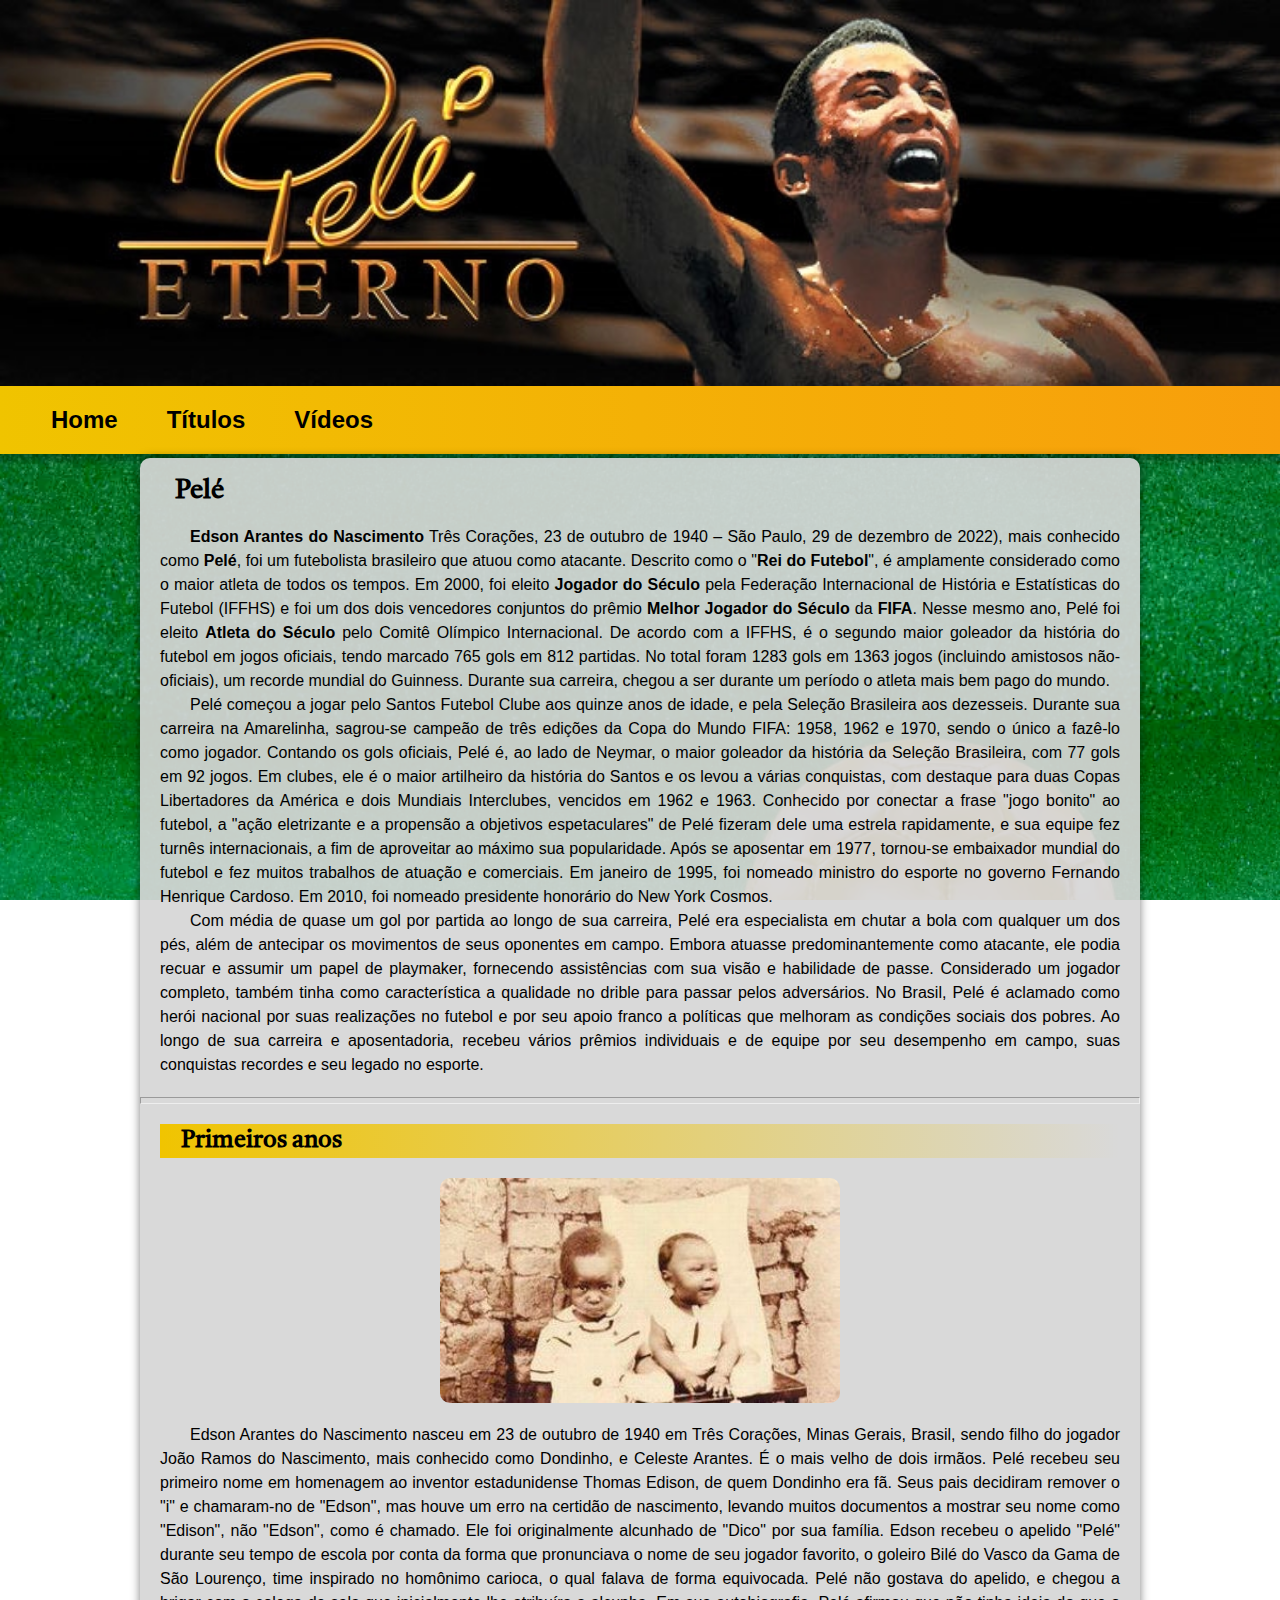
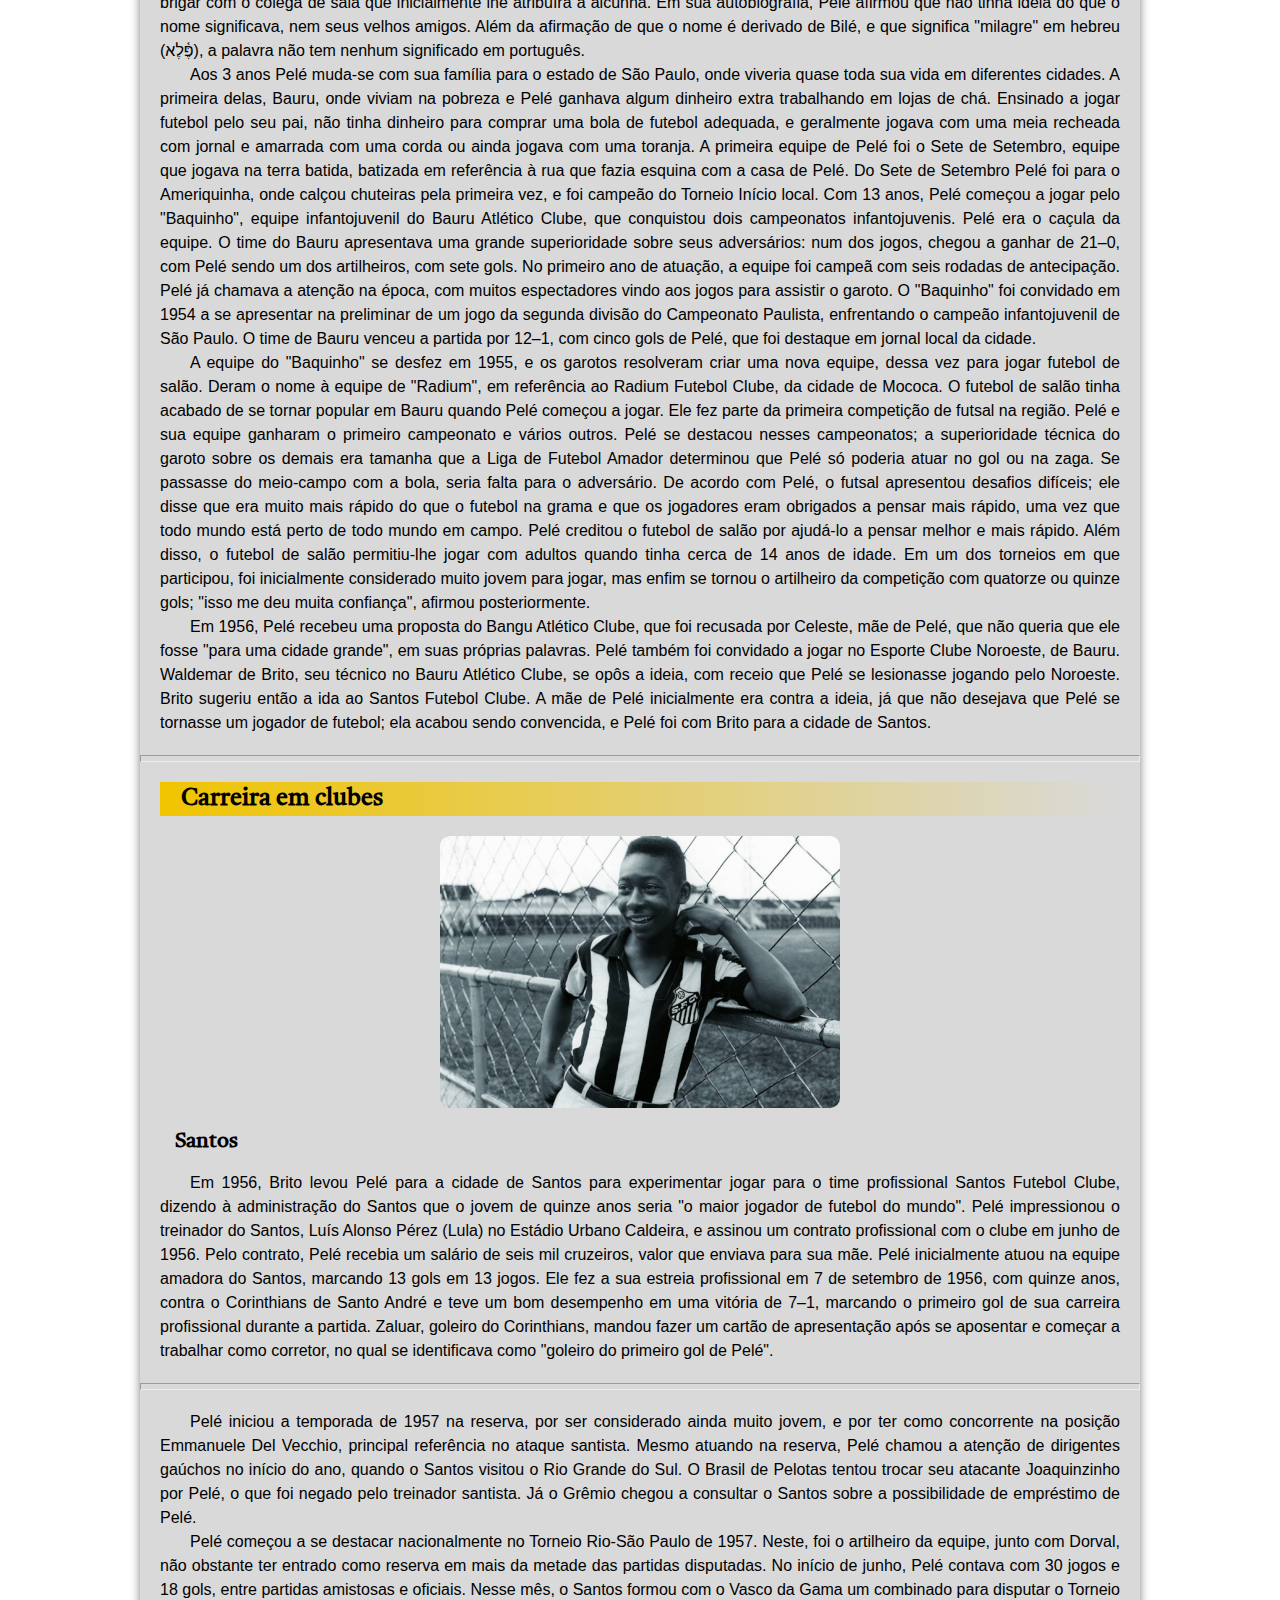
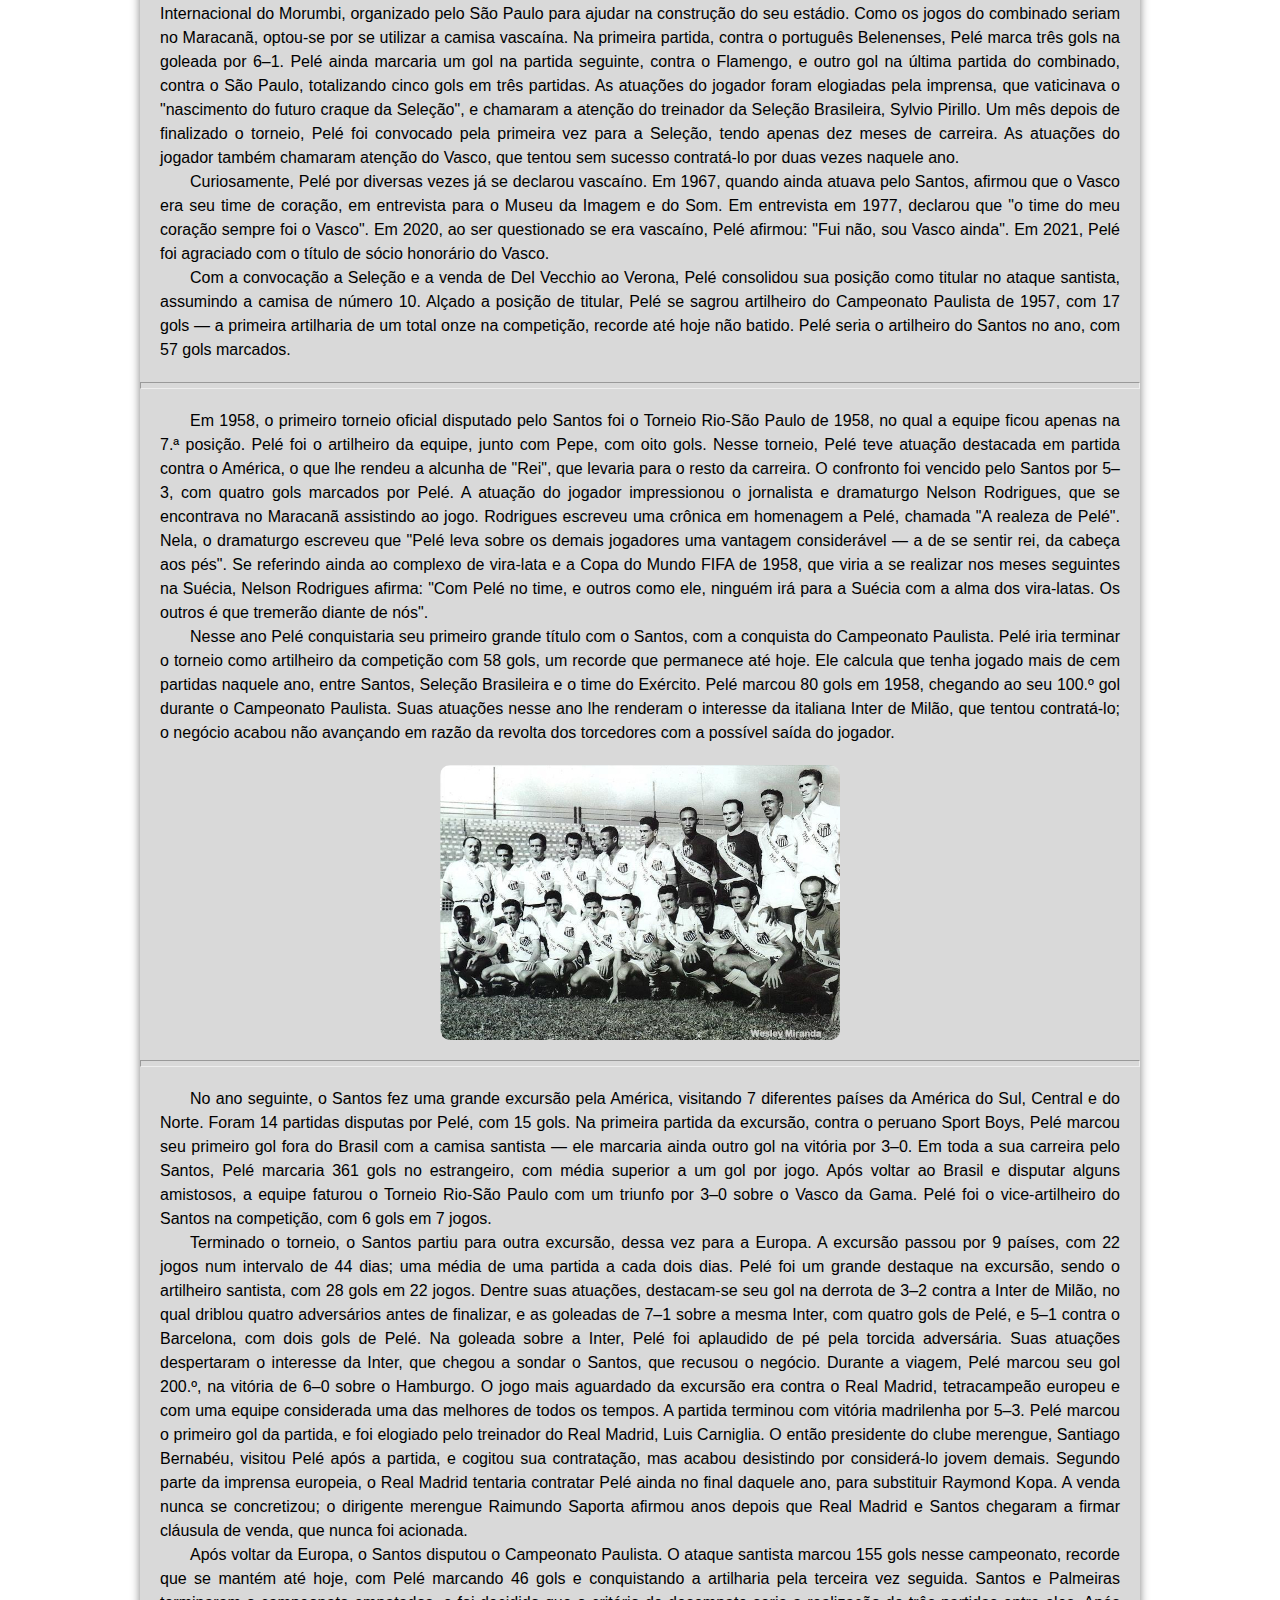
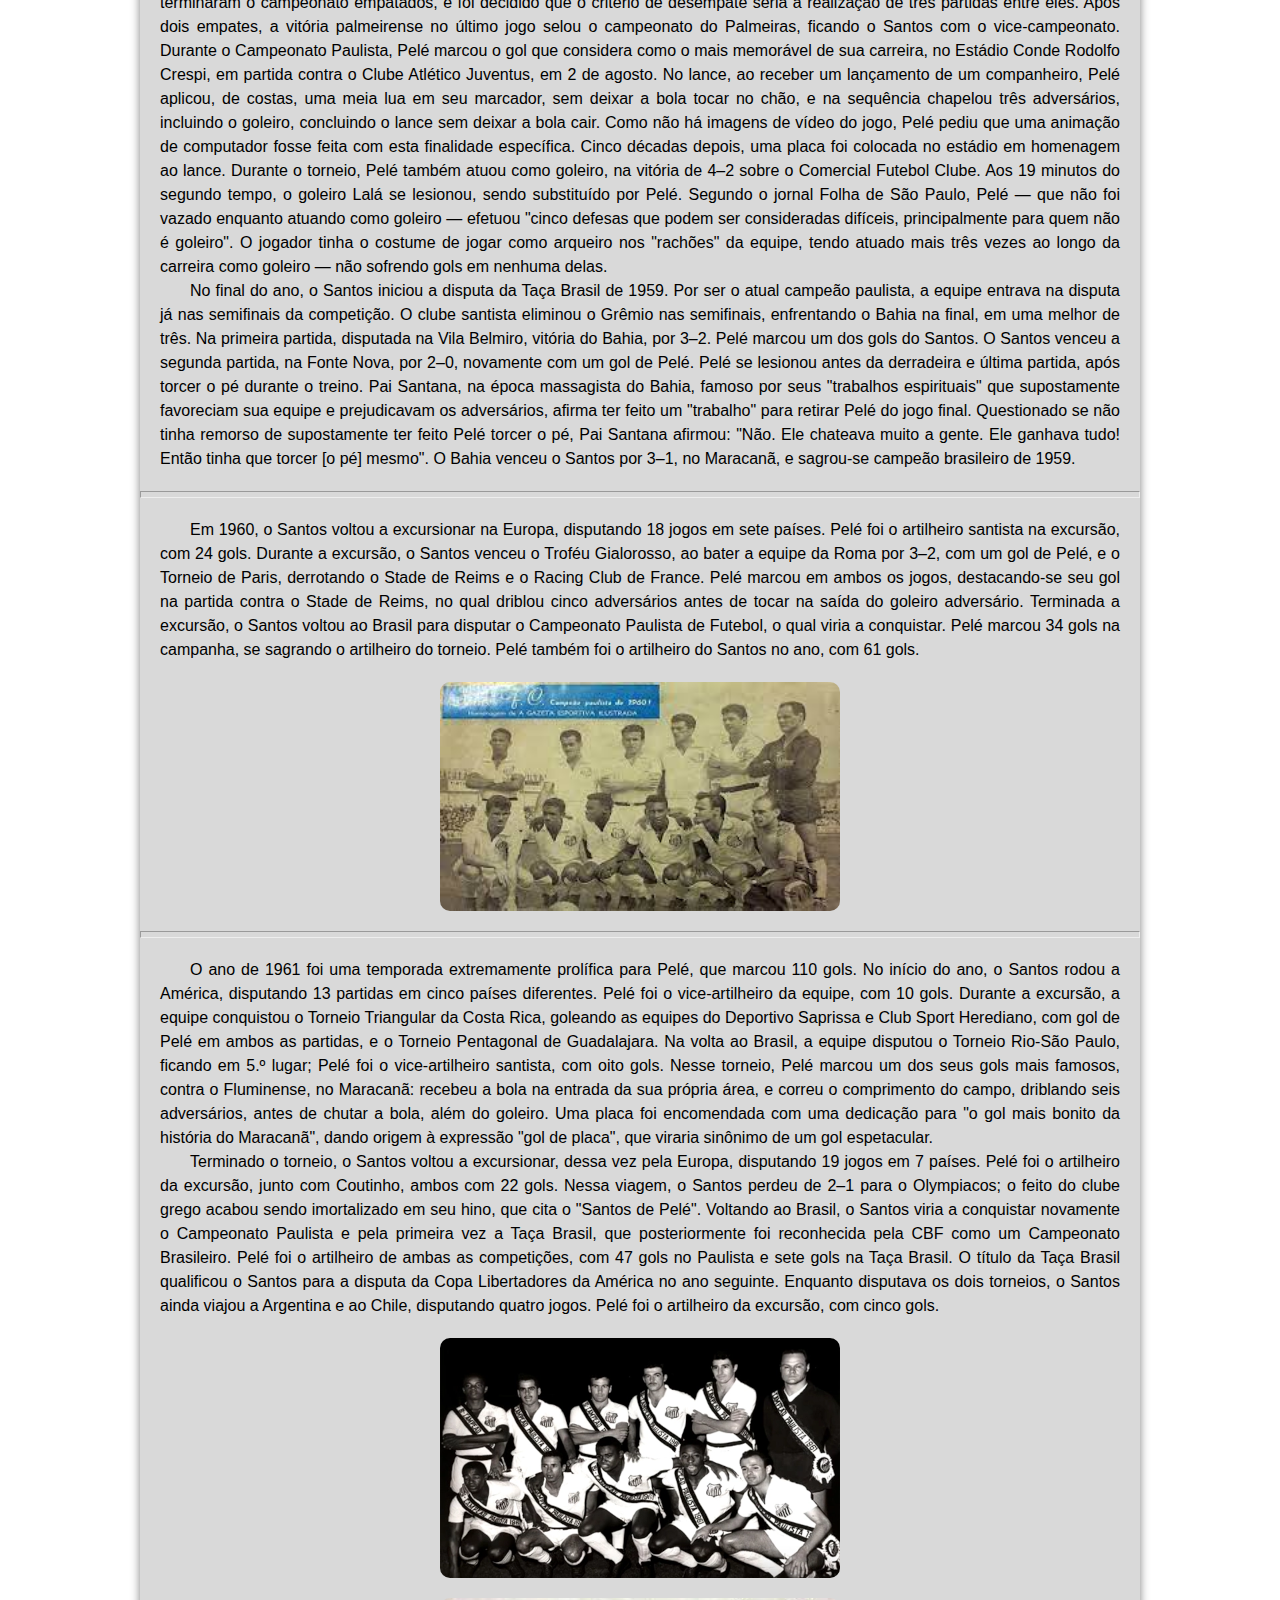
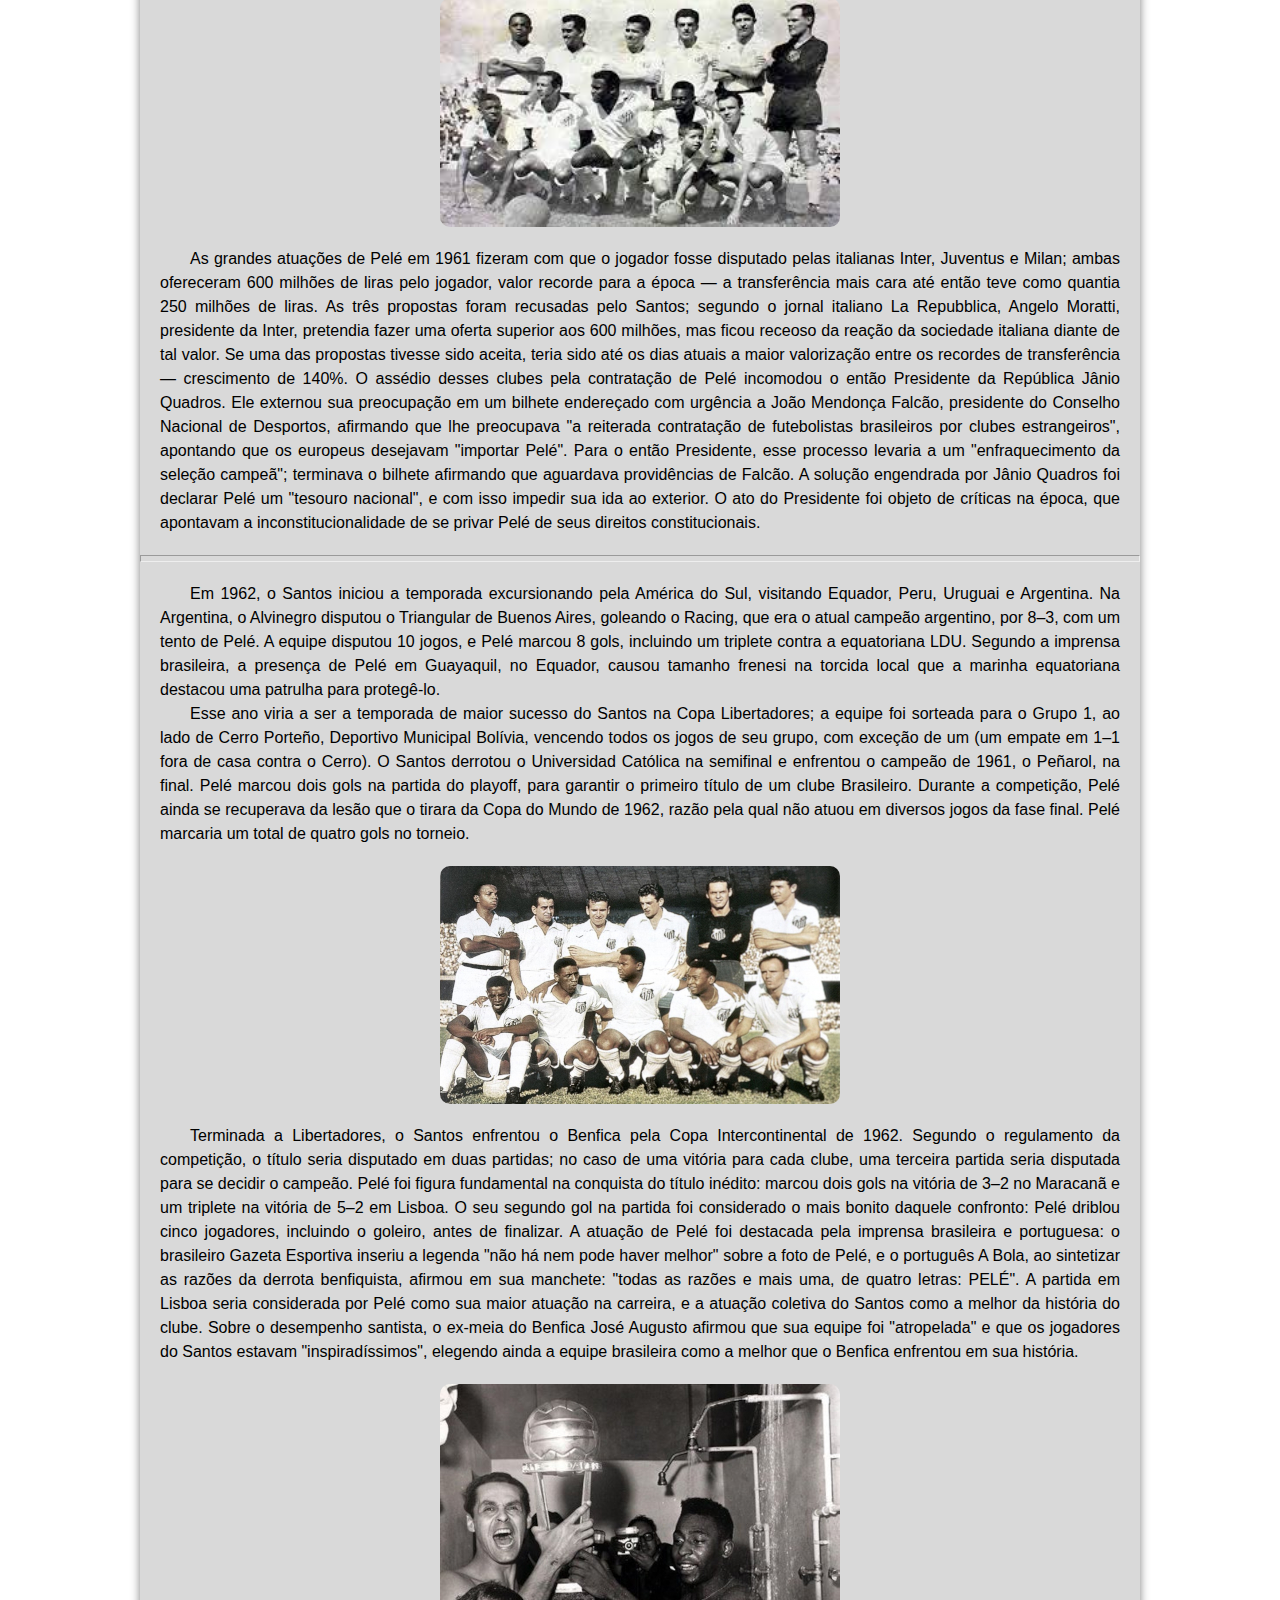
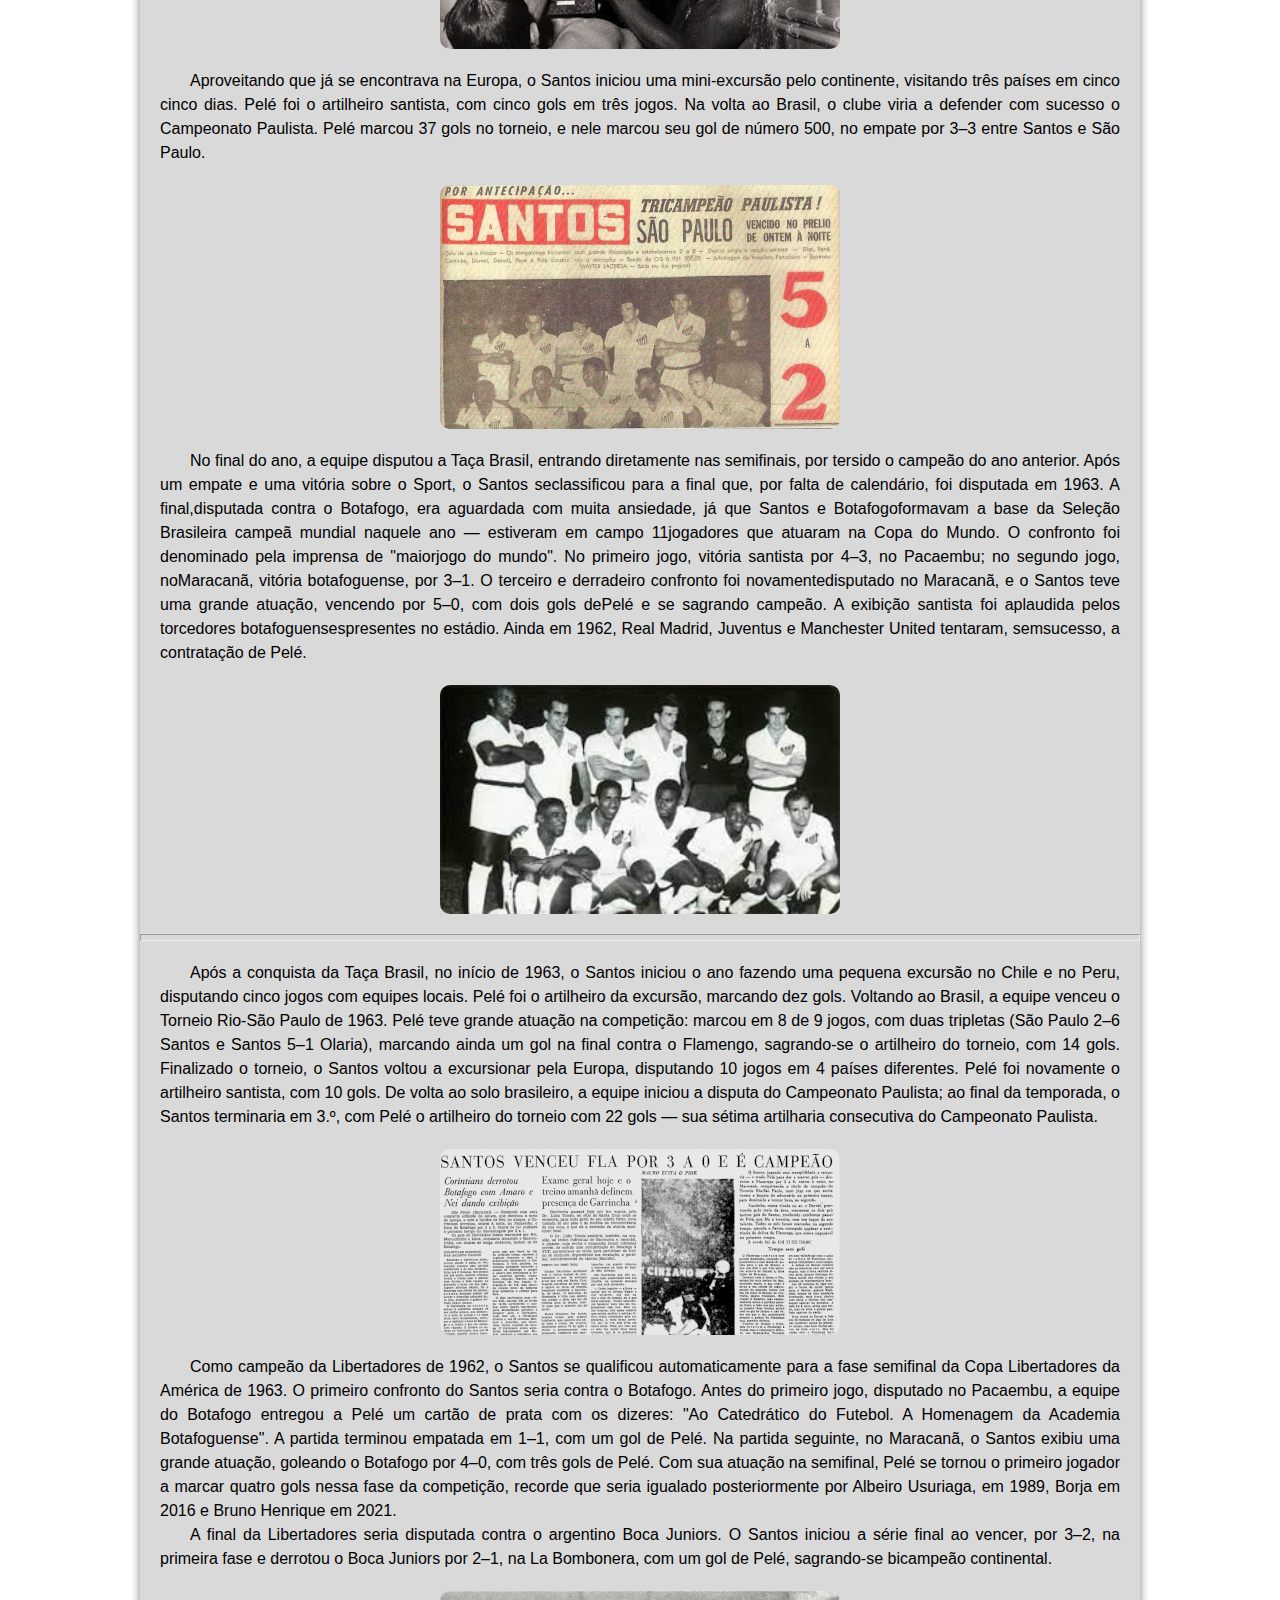
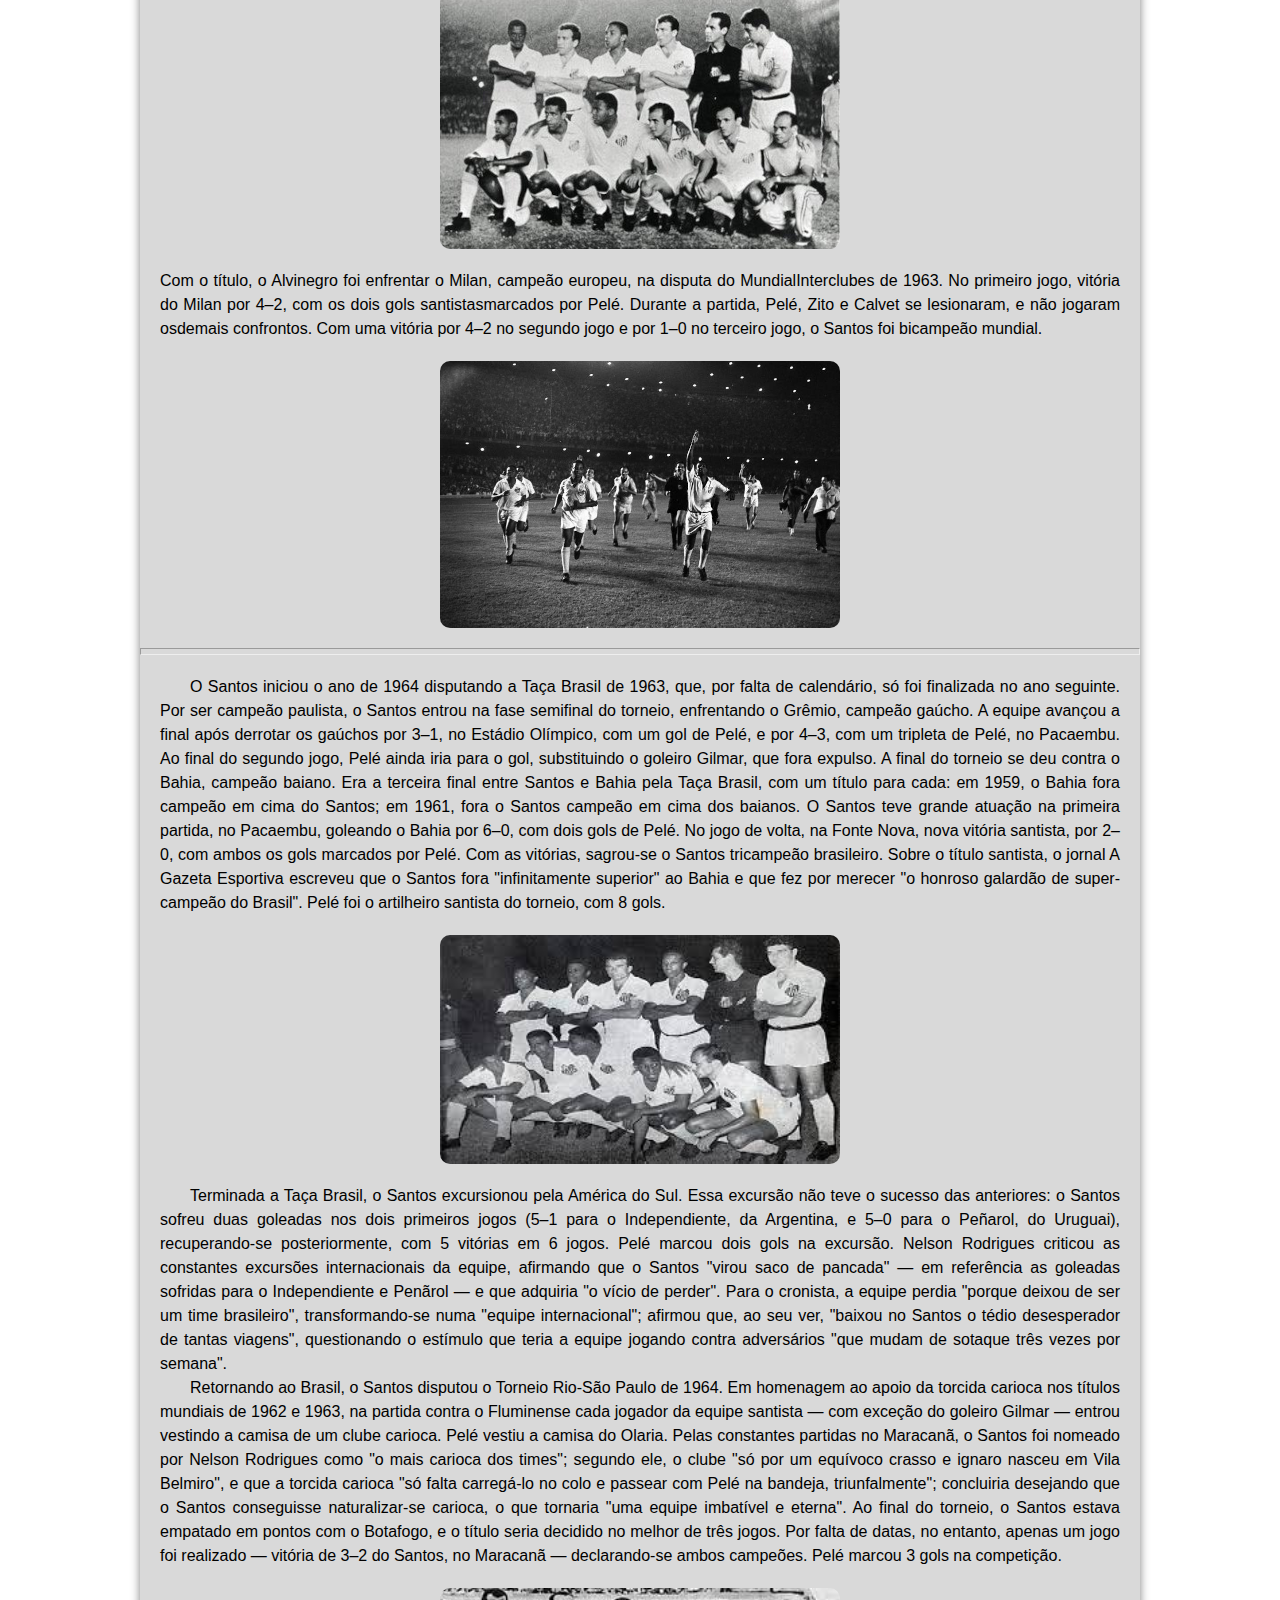
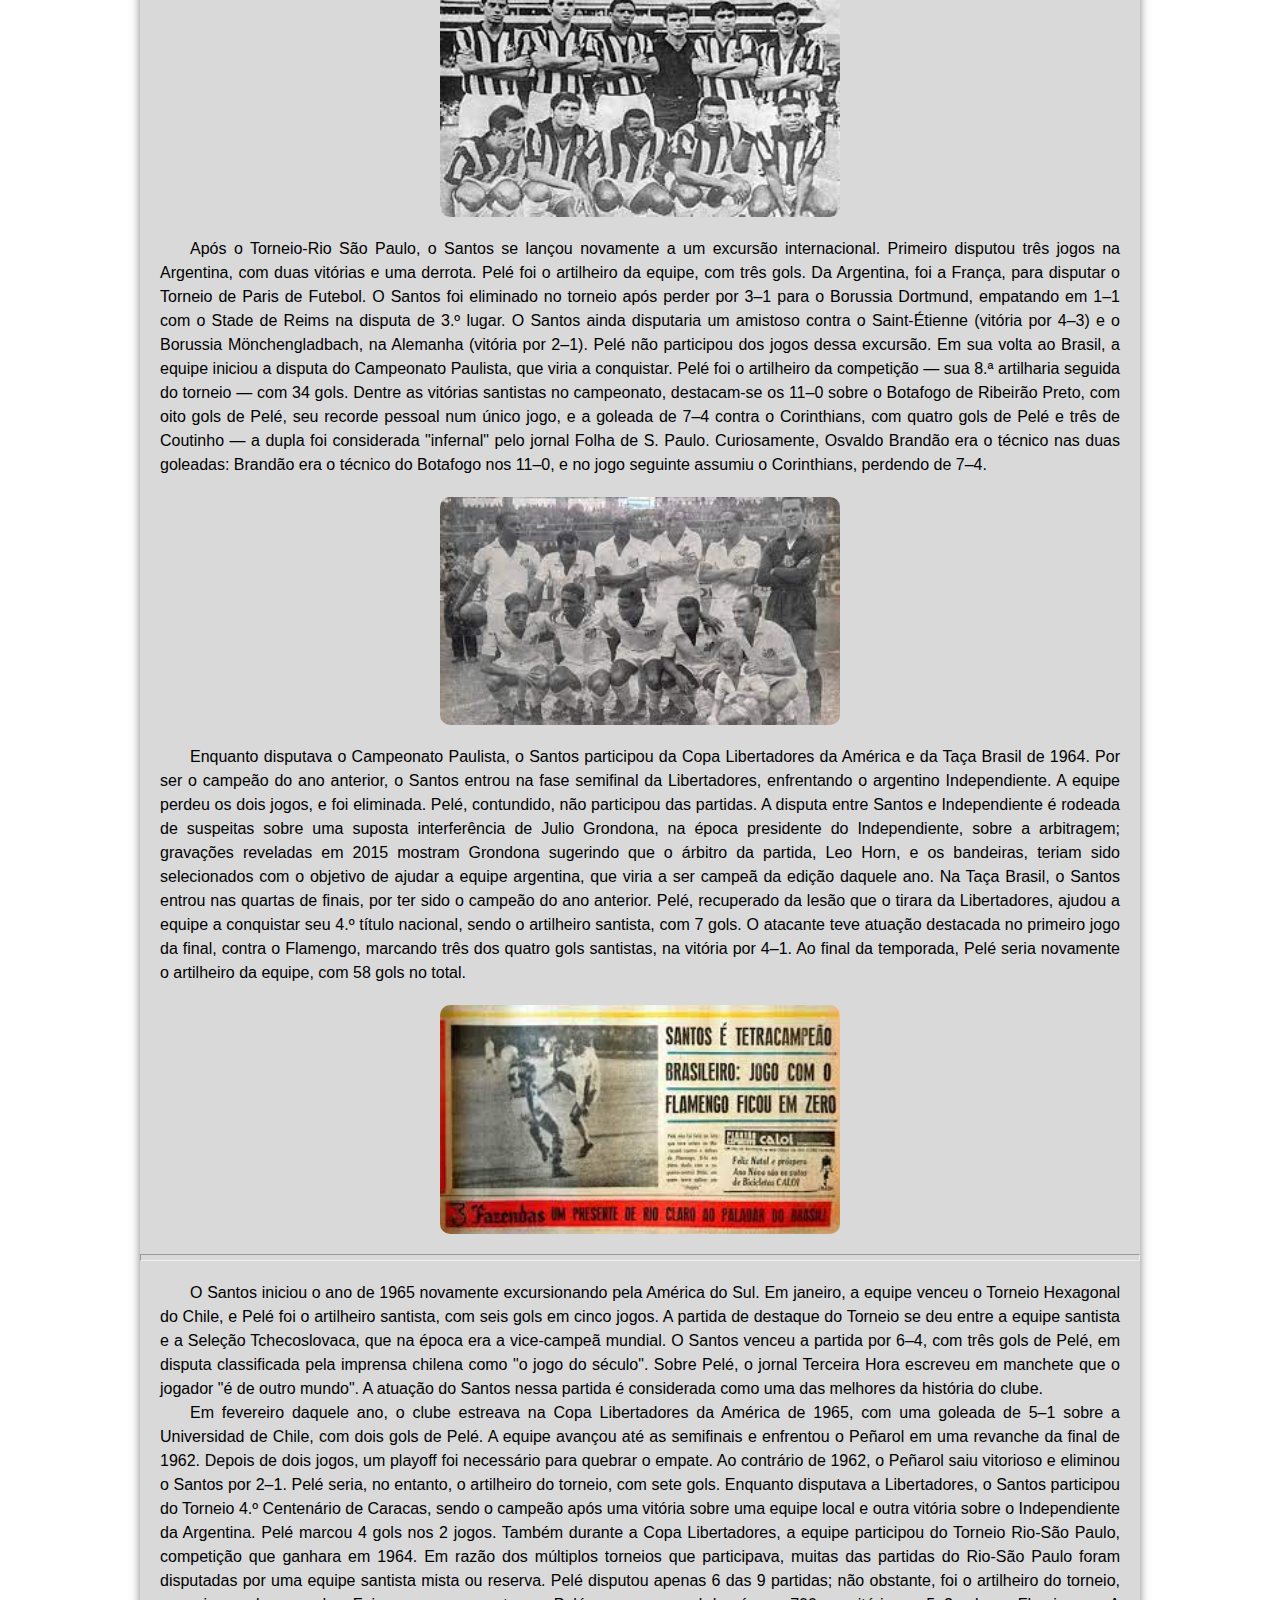
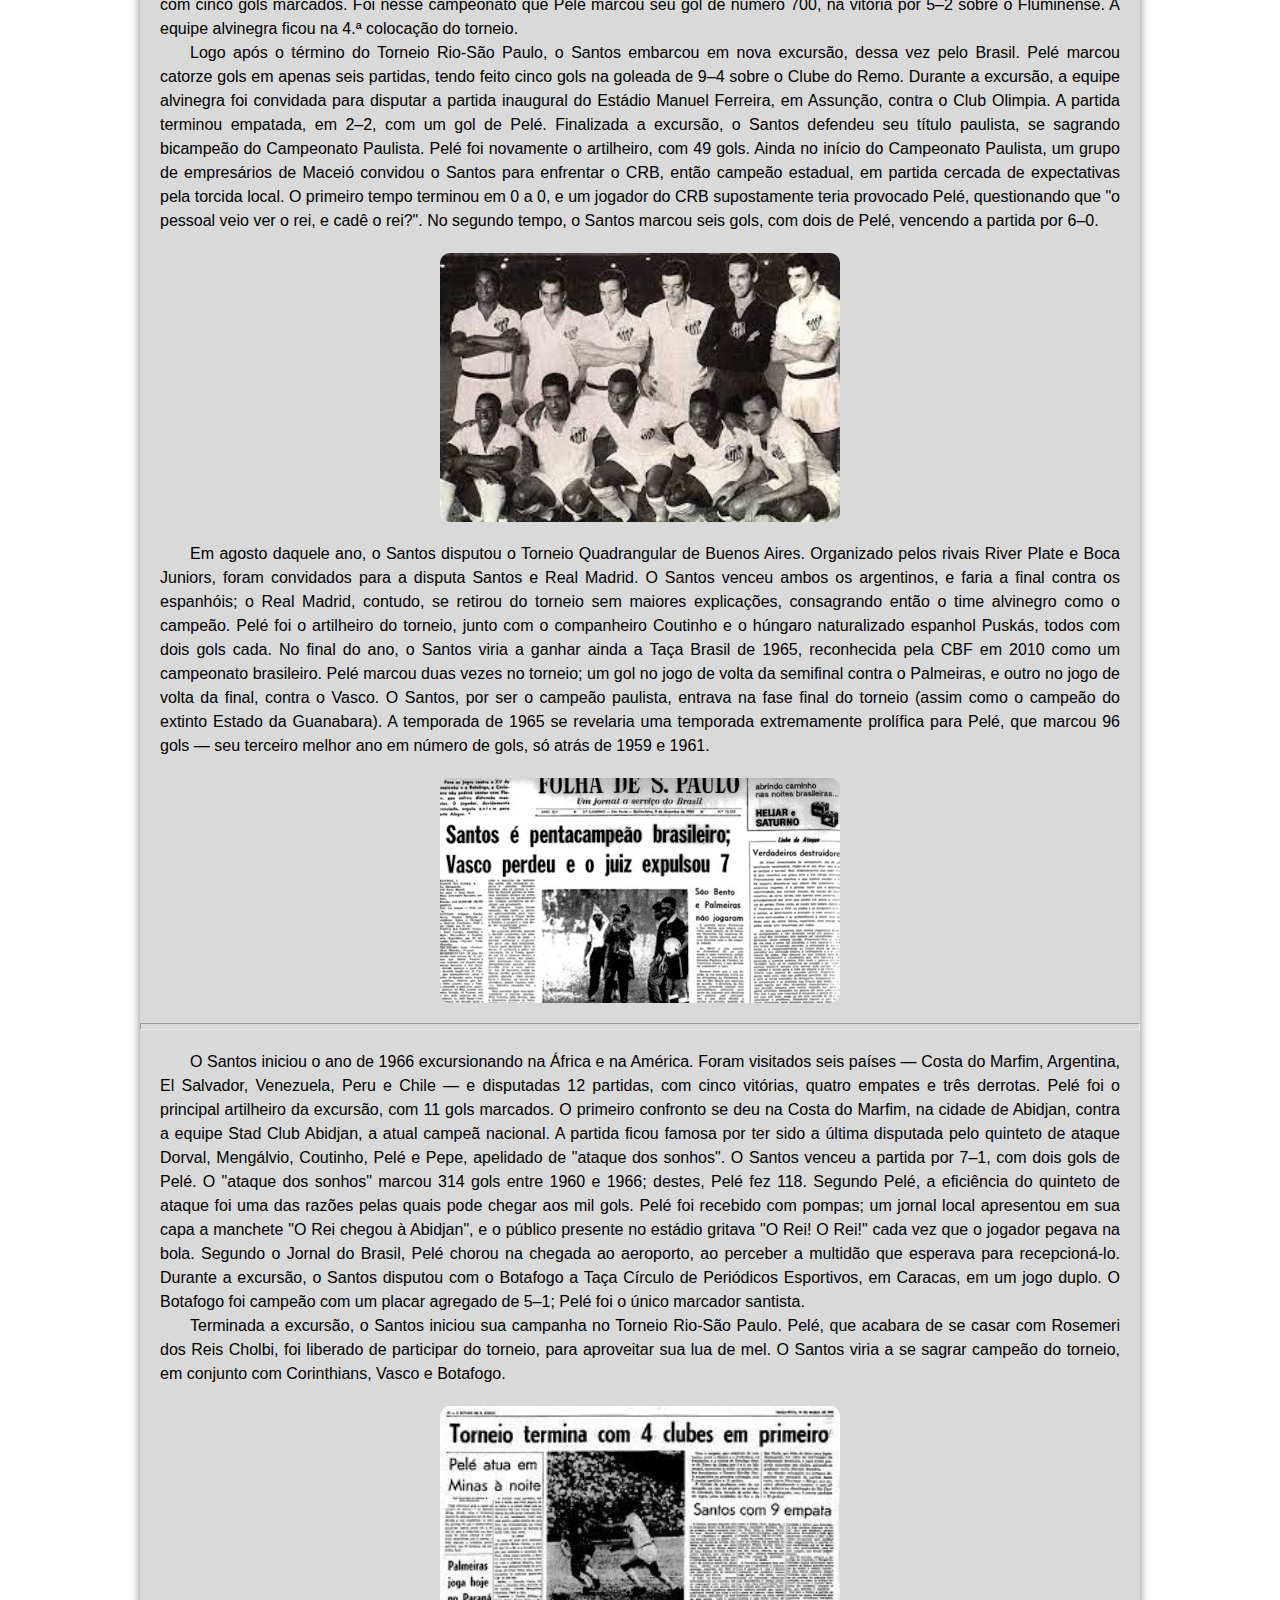
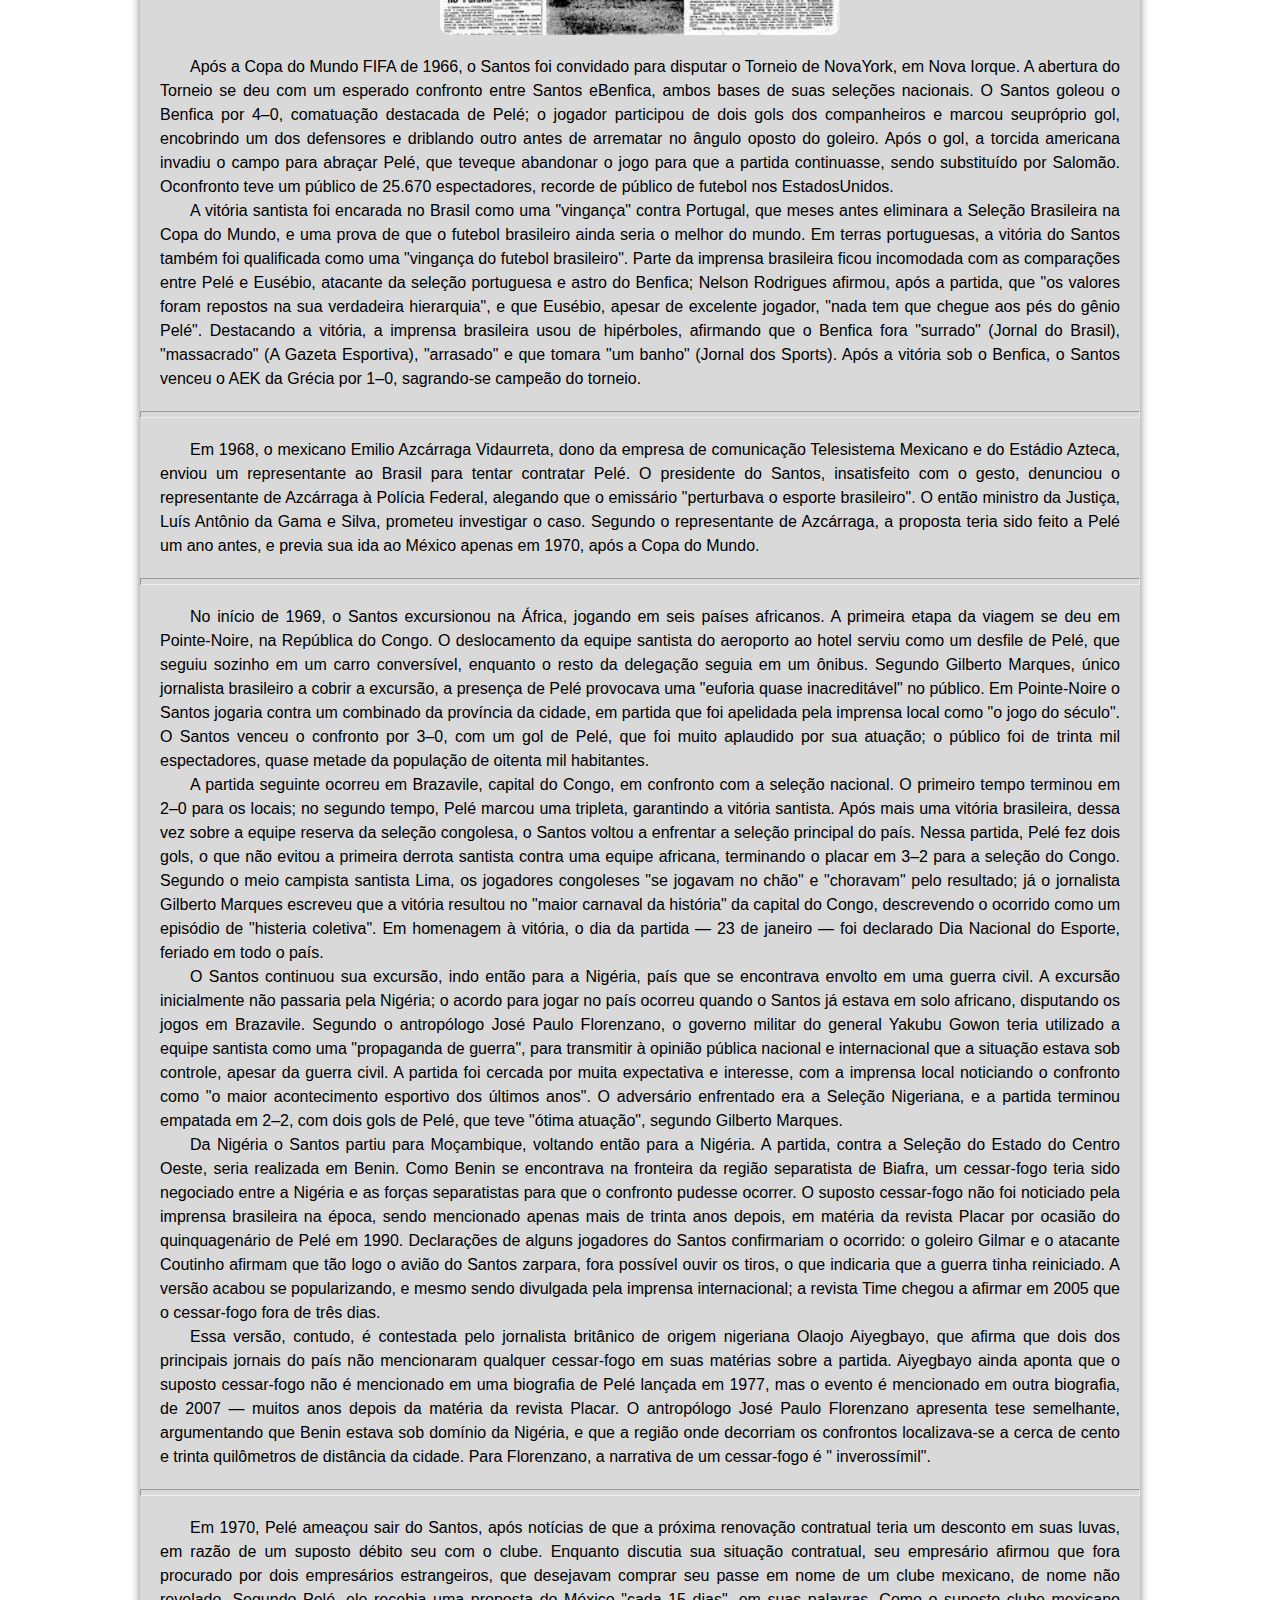
==== index.html @ a7e6c7c7 "Criei titulos.html" ====
<!DOCTYPE html>
<html lang="pt-br">
<head>
    <meta charset="UTF-8">
    <meta http-equiv="X-UA-Compatible" content="IE=edge">
    <meta name="viewport" content="width=device-width, initial-scale=1.0">
    <link rel="shortcut icon" href="imagens/coroa.ico" type="image/x-icon">
    <link rel="stylesheet" href="css/style.css">
    <title>Pelé Eterno</title>
</head>
<body>
    <header>
        <img src="imagens/pele-eterno.jpg" alt="Logo">
    </header>
    <nav>
        <a href="#">Home</a>
        <a href="titulos.html">Títulos</a>
        <a href="#">Vídeos</a>
    </nav>
    <main>
        <article>
            <h1>Pelé</h1>
            <p><strong>Edson Arantes do Nascimento</strong> Três Corações, 23 de outubro de 1940 – São Paulo, 29 de dezembro de 2022), mais conhecido como <strong>Pelé</strong>, foi um futebolista brasileiro que atuou como atacante. Descrito como o "<strong>Rei do Futebol</strong>", é amplamente considerado como o maior atleta de todos os tempos. Em 2000, foi eleito <strong>Jogador do Século</strong> pela Federação Internacional de História e Estatísticas do Futebol (IFFHS) e foi um dos dois vencedores conjuntos do prêmio <strong>Melhor Jogador do Século</strong> da <strong>FIFA</strong>. Nesse mesmo ano, Pelé foi eleito <strong>Atleta do Século</strong> pelo Comitê Olímpico Internacional. De acordo com a IFFHS, é o segundo maior goleador da história do futebol em jogos oficiais, tendo marcado 765 gols em 812 partidas. No total foram 1283 gols em 1363 jogos (incluindo amistosos não-oficiais), um recorde mundial do Guinness. Durante sua carreira, chegou a ser durante um período o atleta mais bem pago do mundo.</p>
            <p>Pelé começou a jogar pelo Santos Futebol Clube aos quinze anos de idade, e pela Seleção Brasileira aos dezesseis. Durante sua carreira na Amarelinha, sagrou-se campeão de três edições da Copa do Mundo FIFA: 1958, 1962 e 1970, sendo o único a fazê-lo como jogador. Contando os gols oficiais, Pelé é, ao lado de Neymar, o maior goleador da história da Seleção Brasileira, com 77 gols em 92 jogos. Em clubes, ele é o maior artilheiro da história do Santos e os levou a várias conquistas, com destaque para duas Copas Libertadores da América e dois Mundiais Interclubes, vencidos em 1962 e 1963. Conhecido por conectar a frase "jogo bonito" ao futebol, a "ação eletrizante e a propensão a objetivos espetaculares" de Pelé fizeram dele uma estrela rapidamente, e sua equipe fez turnês internacionais, a fim de aproveitar ao máximo sua popularidade. Após se aposentar em 1977, tornou-se embaixador mundial do futebol e fez muitos trabalhos de atuação e comerciais. Em janeiro de 1995, foi nomeado ministro do esporte no governo Fernando Henrique Cardoso. Em 2010, foi nomeado presidente honorário do New York Cosmos.</p>
            <p>Com média de quase um gol por partida ao longo de sua carreira, Pelé era especialista em chutar a bola com qualquer um dos pés, além de antecipar os movimentos de seus oponentes em campo. Embora atuasse predominantemente como atacante, ele podia recuar e assumir um papel de playmaker, fornecendo assistências com sua visão e habilidade de passe. Considerado um jogador completo, também tinha como característica a qualidade no drible para passar pelos adversários. No Brasil, Pelé é aclamado como herói nacional por suas realizações no futebol e por seu apoio franco a políticas que melhoram as condições sociais dos pobres. Ao longo de sua carreira e aposentadoria, recebeu vários prêmios individuais e de equipe por seu desempenho em campo, suas conquistas recordes e seu legado no esporte.</p>
            <hr>
            <h2>Primeiros anos</h2>
            <img src="imagens/pele-crianca.jpg" alt="Pelé criança">
            <p>Edson Arantes do Nascimento nasceu em 23 de outubro de 1940 em Três Corações, Minas Gerais, Brasil, sendo filho do jogador João Ramos do Nascimento, mais conhecido como Dondinho, e Celeste Arantes. É o mais velho de dois irmãos. Pelé recebeu seu primeiro nome em homenagem ao inventor estadunidense Thomas Edison, de quem Dondinho era fã. Seus pais decidiram remover o "i" e chamaram-no de "Edson", mas houve um erro na certidão de nascimento, levando muitos documentos a mostrar seu nome como "Edison", não "Edson", como é chamado. Ele foi originalmente alcunhado de "Dico" por sua família. Edson recebeu o apelido "Pelé" durante seu tempo de escola por conta da forma que pronunciava o nome de seu jogador favorito, o goleiro Bilé do Vasco da Gama de São Lourenço, time inspirado no homônimo carioca, o qual falava de forma equivocada. Pelé não gostava do apelido, e chegou a brigar com o colega de sala que inicialmente lhe atribuíra a alcunha. Em sua autobiografia, Pelé afirmou que não tinha ideia do que o nome significava, nem seus velhos amigos. Além da afirmação de que o nome é derivado de Bilé, e que significa "milagre" em hebreu (פֶּ֫לֶא), a palavra não tem nenhum significado em português.</p>
            <p>Aos 3 anos Pelé muda-se com sua família para o estado de São Paulo, onde viveria quase toda sua vida em diferentes cidades. A primeira delas, Bauru, onde viviam na pobreza e Pelé ganhava algum dinheiro extra trabalhando em lojas de chá. Ensinado a jogar futebol pelo seu pai, não tinha dinheiro para comprar uma bola de futebol adequada, e geralmente jogava com uma meia recheada com jornal e amarrada com uma corda ou ainda jogava com uma toranja. A primeira equipe de Pelé foi o Sete de Setembro, equipe que jogava na terra batida, batizada em referência à rua que fazia esquina com a casa de Pelé. Do Sete de Setembro Pelé foi para o Ameriquinha, onde calçou chuteiras pela primeira vez, e foi campeão do Torneio Início local. Com 13 anos, Pelé começou a jogar pelo "Baquinho", equipe infantojuvenil do Bauru Atlético Clube, que conquistou dois campeonatos infantojuvenis. Pelé era o caçula da equipe. O time do Bauru apresentava uma grande superioridade sobre seus adversários: num dos jogos, chegou a ganhar de 21–0, com Pelé sendo um dos artilheiros, com sete gols. No primeiro ano de atuação, a equipe foi campeã com seis rodadas de antecipação. Pelé já chamava a atenção na época, com muitos espectadores vindo aos jogos para assistir o garoto. O "Baquinho" foi convidado em 1954 a se apresentar na preliminar de um jogo da segunda divisão do Campeonato Paulista, enfrentando o campeão infantojuvenil de São Paulo. O time de Bauru venceu a partida por 12–1, com cinco gols de Pelé, que foi destaque em jornal local da cidade.</p>
            <p>A equipe do "Baquinho" se desfez em 1955, e os garotos resolveram criar uma nova equipe, dessa vez para jogar futebol de salão. Deram o nome à equipe de "Radium", em referência ao Radium Futebol Clube, da cidade de Mococa. O futebol de salão tinha acabado de se tornar popular em Bauru quando Pelé começou a jogar. Ele fez parte da primeira competição de futsal na região. Pelé e sua equipe ganharam o primeiro campeonato e vários outros. Pelé se destacou nesses campeonatos; a superioridade técnica do garoto sobre os demais era tamanha que a Liga de Futebol Amador determinou que Pelé só poderia atuar no gol ou na zaga. Se passasse do meio-campo com a bola, seria falta para o adversário. De acordo com Pelé, o futsal apresentou desafios difíceis; ele disse que era muito mais rápido do que o futebol na grama e que os jogadores eram obrigados a pensar mais rápido, uma vez que todo mundo está perto de todo mundo em campo. Pelé creditou o futebol de salão por ajudá-lo a pensar melhor e mais rápido. Além disso, o futebol de salão permitiu-lhe jogar com adultos quando tinha cerca de 14 anos de idade. Em um dos torneios em que participou, foi inicialmente considerado muito jovem para jogar, mas enfim se tornou o artilheiro da competição com quatorze ou quinze gols; "isso me deu muita confiança", afirmou posteriormente.</p>
            <p>Em 1956, Pelé recebeu uma proposta do Bangu Atlético Clube, que foi recusada por Celeste, mãe de Pelé, que não queria que ele fosse "para uma cidade grande", em suas próprias palavras. Pelé também foi convidado a jogar no Esporte Clube Noroeste, de Bauru. Waldemar de Brito, seu técnico no Bauru Atlético Clube, se opôs a ideia, com receio que Pelé se lesionasse jogando pelo Noroeste. Brito sugeriu então a ida ao Santos Futebol Clube. A mãe de Pelé inicialmente era contra a ideia, já que não desejava que Pelé se tornasse um jogador de futebol; ela acabou sendo convencida, e Pelé foi com Brito para a cidade de Santos.</p>
            <hr>
            <h2>Carreira em clubes</h2>
            <img src="imagens/pele-santos.png" alt="Pelé no Santos">
            <h3>Santos</h3>
            <p>Em 1956, Brito levou Pelé para a cidade de Santos para experimentar jogar para o time profissional Santos Futebol Clube, dizendo à administração do Santos que o jovem de quinze anos seria "o maior jogador de futebol do mundo". Pelé impressionou o treinador do Santos, Luís Alonso Pérez (Lula) no Estádio Urbano Caldeira, e assinou um contrato profissional com o clube em junho de 1956. Pelo contrato, Pelé recebia um salário de seis mil cruzeiros, valor que enviava para sua mãe. Pelé inicialmente atuou na equipe amadora do Santos, marcando 13 gols em 13 jogos. Ele fez a sua estreia profissional em 7 de setembro de 1956, com quinze anos, contra o  Corinthians de Santo André e teve um bom desempenho em uma vitória de 7–1, marcando o primeiro gol de sua carreira profissional durante a partida. Zaluar, goleiro do Corinthians, mandou fazer um cartão de apresentação após se aposentar e começar a trabalhar como corretor, no qual se identificava como "goleiro do primeiro gol de Pelé".</p>
            <hr>
            <p>Pelé iniciou a temporada de 1957 na reserva, por ser considerado ainda muito jovem, e por ter como concorrente na posição  Emmanuele Del Vecchio, principal referência no ataque santista. Mesmo atuando na reserva, Pelé chamou a atenção de dirigentes gaúchos no início do ano, quando o Santos visitou o Rio Grande do Sul. O Brasil de Pelotas tentou trocar seu atacante Joaquinzinho por Pelé, o que foi negado pelo treinador santista. Já o Grêmio chegou a consultar o Santos sobre a possibilidade de empréstimo de Pelé.</p>
            <p>Pelé começou a se destacar nacionalmente no Torneio Rio-São Paulo de 1957. Neste, foi o artilheiro da equipe, junto com Dorval, não obstante ter entrado como reserva em mais da metade das partidas disputadas. No início de junho, Pelé contava com 30 jogos e 18 gols, entre partidas amistosas e oficiais. Nesse mês, o Santos formou com o Vasco da Gama um combinado para disputar o Torneio Internacional do Morumbi, organizado pelo São Paulo para ajudar na construção do seu estádio. Como os jogos do combinado seriam no Maracanã, optou-se por se utilizar a camisa vascaína. Na primeira partida, contra o português Belenenses, Pelé marca três gols na goleada por 6–1. Pelé ainda marcaria um gol na partida seguinte, contra o Flamengo, e outro gol na última partida do combinado, contra o São Paulo, totalizando cinco gols em três partidas. As atuações do jogador foram elogiadas pela imprensa, que vaticinava o "nascimento do futuro craque da Seleção", e chamaram a atenção do treinador da Seleção Brasileira, Sylvio Pirillo. Um mês depois de finalizado o torneio, Pelé foi convocado pela primeira vez para a Seleção, tendo apenas dez meses de carreira. As atuações do jogador também chamaram atenção do Vasco, que tentou sem sucesso contratá-lo por duas vezes naquele ano.</p>
            <p>Curiosamente, Pelé por diversas vezes já se declarou vascaíno. Em 1967, quando ainda atuava pelo Santos, afirmou que o Vasco era seu time de coração, em entrevista para o Museu da Imagem e do Som. Em entrevista em 1977, declarou que "o time do meu coração sempre foi o Vasco". Em 2020, ao ser questionado se era vascaíno, Pelé afirmou: "Fui não, sou Vasco ainda". Em 2021, Pelé foi agraciado com o título de sócio honorário do Vasco.</p>
            <p>Com a convocação a Seleção e a venda de Del Vecchio ao Verona, Pelé consolidou sua posição como titular no ataque santista, assumindo a camisa de número 10. Alçado a posição de titular, Pelé se sagrou artilheiro do Campeonato Paulista de 1957, com 17 gols — a primeira artilharia de um total onze na competição, recorde até hoje não batido. Pelé seria o artilheiro do Santos no ano, com 57 gols marcados.</p>
            <hr>
            <p>Em 1958, o primeiro torneio oficial disputado pelo Santos foi o Torneio Rio-São Paulo de 1958, no qual a equipe ficou apenas na 7.ª posição. Pelé foi o artilheiro da equipe, junto com Pepe, com oito gols. Nesse torneio, Pelé teve atuação destacada em partida contra o América, o que lhe rendeu a alcunha de "Rei", que levaria para o resto da carreira. O confronto foi vencido pelo Santos por 5–3, com quatro gols marcados por Pelé. A atuação do jogador impressionou o jornalista e dramaturgo Nelson Rodrigues, que se encontrava no Maracanã assistindo ao jogo. Rodrigues escreveu uma crônica em homenagem a Pelé, chamada "A realeza de Pelé". Nela, o dramaturgo escreveu que "Pelé leva sobre os demais jogadores uma vantagem considerável — a de se sentir rei, da cabeça aos pés". Se referindo ainda ao complexo de vira-lata e a Copa do Mundo FIFA de 1958, que viria a se realizar nos meses seguintes na Suécia, Nelson Rodrigues afirma: "Com Pelé no time, e outros como ele, ninguém irá para a Suécia com a alma dos vira-latas. Os outros é que tremerão diante de nós".</p>
            <p>Nesse ano Pelé conquistaria seu primeiro grande título com o Santos, com a conquista do Campeonato Paulista. Pelé iria terminar o torneio como artilheiro da competição com 58 gols, um recorde que permanece até hoje. Ele calcula que tenha jogado mais de cem partidas naquele ano, entre Santos, Seleção Brasileira e o time do Exército. Pelé marcou 80 gols em 1958, chegando ao seu 100.º gol durante o Campeonato Paulista. Suas atuações nesse ano lhe renderam o interesse da italiana Inter de Milão, que tentou contratá-lo; o negócio acabou não avançando em razão da revolta dos torcedores com a possível saída do jogador.</p>
            <img src="imagens/campeaopaulista1958.jpg" alt="Campeão Paulista 1958">
            <hr>
            <p>No ano seguinte, o Santos fez uma grande excursão pela América, visitando 7 diferentes países da América do Sul, Central e do Norte. Foram 14 partidas disputas por Pelé, com 15 gols. Na primeira partida da excursão, contra o peruano Sport Boys, Pelé marcou seu primeiro gol fora do Brasil com a camisa santista — ele marcaria ainda outro gol na vitória por 3–0. Em toda a sua carreira pelo Santos, Pelé marcaria 361 gols no estrangeiro, com média superior a um gol por jogo. Após voltar ao Brasil e disputar alguns amistosos, a equipe faturou o Torneio Rio-São Paulo com um triunfo por 3–0 sobre o Vasco da Gama. Pelé foi o vice-artilheiro do Santos na competição, com 6 gols em 7 jogos.</p>
            <p>Terminado o torneio, o Santos partiu para outra excursão, dessa vez para a Europa. A excursão passou por 9 países, com 22 jogos num intervalo de 44 dias; uma média de uma partida a cada dois dias. Pelé foi um grande destaque na excursão, sendo o artilheiro santista, com 28 gols em 22 jogos. Dentre suas atuações, destacam-se seu gol na derrota de 3–2 contra a Inter de Milão, no qual driblou quatro adversários antes de finalizar, e as goleadas de 7–1 sobre a mesma Inter, com quatro gols de Pelé, e 5–1 contra o Barcelona, com dois gols de Pelé. Na goleada sobre a Inter, Pelé foi aplaudido de pé pela torcida adversária. Suas atuações despertaram o interesse da Inter, que chegou a sondar o Santos, que recusou o negócio. Durante a viagem, Pelé marcou seu gol 200.º, na vitória de 6–0 sobre o Hamburgo. O jogo mais aguardado da excursão era contra o Real Madrid, tetracampeão europeu e com uma equipe considerada uma das melhores de todos os tempos. A partida terminou com vitória madrilenha por 5–3. Pelé marcou o primeiro gol da partida, e foi elogiado pelo treinador do Real Madrid, Luis Carniglia. O então presidente do clube merengue, Santiago Bernabéu, visitou Pelé após a partida, e cogitou sua contratação, mas acabou desistindo por considerá-lo jovem demais. Segundo parte da imprensa europeia, o Real Madrid tentaria contratar Pelé ainda no final daquele ano, para substituir Raymond Kopa. A venda nunca se concretizou; o dirigente merengue Raimundo Saporta afirmou anos depois que Real Madrid e Santos chegaram a firmar cláusula de venda, que nunca foi acionada.</p>
            <p>Após voltar da Europa, o Santos disputou o Campeonato Paulista. O ataque santista marcou 155 gols nesse campeonato, recorde que se mantém até hoje, com Pelé marcando 46 gols e conquistando a artilharia pela terceira vez seguida. Santos e Palmeiras terminaram o campeonato empatados, e foi decidido que o critério de desempate seria a realização de três partidas entre eles. Após dois empates, a vitória palmeirense no último jogo selou o campeonato do Palmeiras, ficando o Santos com o vice-campeonato. Durante o Campeonato Paulista, Pelé marcou o gol que considera como o mais memorável de sua carreira, no Estádio Conde Rodolfo Crespi, em partida contra o Clube Atlético Juventus, em 2 de agosto. No lance, ao receber um lançamento de um companheiro, Pelé aplicou, de costas, uma meia lua em seu marcador, sem deixar a bola tocar no chão, e na sequência chapelou três adversários, incluindo o goleiro, concluindo o lance sem deixar a bola cair. Como não há imagens de vídeo do jogo, Pelé pediu que uma animação de computador fosse feita com esta finalidade específica. Cinco décadas depois, uma placa foi colocada no estádio em homenagem ao lance. Durante o torneio, Pelé também atuou como goleiro, na vitória de 4–2 sobre o Comercial Futebol Clube. Aos 19 minutos do segundo tempo, o goleiro Lalá se lesionou, sendo substituído por Pelé. Segundo o jornal Folha de São Paulo, Pelé — que não foi vazado enquanto atuando como goleiro — efetuou "cinco defesas que podem ser consideradas difíceis, principalmente para quem não é goleiro". O jogador tinha o costume de jogar como arqueiro nos "rachões" da equipe, tendo atuado mais três vezes ao longo da carreira como goleiro — não sofrendo gols em nenhuma delas.</p>
            <p>No final do ano, o Santos iniciou a disputa da Taça Brasil de 1959. Por ser o atual campeão paulista, a equipe entrava na disputa já nas semifinais da competição. O clube santista eliminou o Grêmio nas semifinais, enfrentando o Bahia na final, em uma melhor de três. Na primeira partida, disputada na Vila Belmiro, vitória do Bahia, por 3–2. Pelé marcou um dos gols do Santos. O Santos venceu a segunda partida, na Fonte Nova, por 2–0, novamente com um gol de Pelé. Pelé se lesionou antes da derradeira e última partida, após torcer o pé durante o treino. Pai Santana, na época massagista do Bahia, famoso por seus "trabalhos espirituais" que supostamente favoreciam sua equipe e prejudicavam os adversários, afirma ter feito um "trabalho" para retirar Pelé do jogo final. Questionado se não tinha remorso de supostamente ter feito Pelé torcer o pé, Pai Santana afirmou: "Não. Ele chateava muito a gente. Ele ganhava tudo! Então tinha que torcer [o pé] mesmo". O Bahia venceu o Santos por 3–1, no Maracanã, e sagrou-se campeão brasileiro de 1959.</p>
            <hr>
            <p>Em 1960, o Santos voltou a excursionar na Europa, disputando 18 jogos em sete países. Pelé foi o artilheiro santista na excursão, com 24 gols. Durante a excursão, o Santos venceu o Troféu Gialorosso, ao bater a equipe da Roma por 3–2, com um gol de Pelé, e o Torneio de Paris, derrotando o Stade de Reims e o Racing Club de France. Pelé marcou em ambos os jogos, destacando-se seu gol na partida contra o Stade de Reims, no qual driblou cinco adversários antes de tocar na saída do goleiro adversário. Terminada a excursão, o Santos voltou ao Brasil para disputar o Campeonato Paulista de Futebol, o qual viria a conquistar. Pelé marcou 34 gols na campanha, se sagrando o artilheiro do torneio. Pelé também foi o artilheiro do Santos no ano, com 61 gols.</p>
            <img src="imagens/campeaopaulista1960.jpg" alt="Campeão Paulista 1960">
            <hr>
            <p>O ano de 1961 foi uma temporada extremamente prolífica para Pelé, que marcou 110 gols. No início do ano, o Santos rodou a América, disputando 13 partidas em cinco países diferentes. Pelé foi o vice-artilheiro da equipe, com 10 gols. Durante a excursão, a equipe conquistou o Torneio Triangular da Costa Rica, goleando as equipes do Deportivo Saprissa e Club Sport Herediano, com gol de Pelé em ambos as partidas, e o Torneio Pentagonal de Guadalajara. Na volta ao Brasil, a equipe disputou o Torneio Rio-São Paulo, ficando em 5.º lugar; Pelé foi o vice-artilheiro santista, com oito gols. Nesse torneio, Pelé marcou um dos seus gols mais famosos, contra o Fluminense, no Maracanã: recebeu a bola na entrada da sua própria área, e correu o comprimento do campo, driblando seis adversários, antes de chutar a bola, além do goleiro. Uma placa foi encomendada com uma dedicação para "o gol mais bonito da história do Maracanã", dando origem à expressão "gol de placa", que viraria sinônimo de um gol espetacular.</p>
            <p>Terminado o torneio, o Santos voltou a excursionar, dessa vez pela Europa, disputando 19 jogos em 7 países. Pelé foi o artilheiro da excursão, junto com Coutinho, ambos com 22 gols. Nessa viagem, o Santos perdeu de 2–1 para o Olympiacos; o feito do clube grego acabou sendo imortalizado em seu hino, que cita o "Santos de Pelé". Voltando ao Brasil, o Santos viria a conquistar novamente o Campeonato Paulista e pela primeira vez a Taça Brasil, que posteriormente foi reconhecida pela CBF como um Campeonato Brasileiro. Pelé foi o artilheiro de ambas as competições, com 47 gols no Paulista e sete gols na Taça Brasil. O título da Taça Brasil qualificou o Santos para a disputa da Copa Libertadores da América no ano seguinte. Enquanto disputava os dois torneios, o Santos ainda viajou a Argentina e ao Chile, disputando quatro jogos. Pelé foi o artilheiro da excursão, com cinco gols.</p>
            <img src="imagens/campeaopaulista1961.png" alt="Campeão Paulista 1961">
            <img src="imagens/campeaotacabrasil1961.jpg" alt="Campeão Taça Brasil 1961">
            <p>As grandes atuações de Pelé em 1961 fizeram com que o jogador fosse disputado pelas italianas Inter, Juventus e Milan; ambas ofereceram 600 milhões de liras pelo jogador, valor recorde para a época — a transferência mais cara até então teve como quantia 250 milhões de liras. As três propostas foram recusadas pelo Santos; segundo o jornal italiano La Repubblica, Angelo Moratti, presidente da Inter, pretendia fazer uma oferta superior aos 600 milhões, mas ficou receoso da reação da sociedade italiana diante de tal valor. Se uma das propostas tivesse sido aceita, teria sido até os dias atuais a maior valorização entre os recordes de transferência — crescimento de 140%. O assédio desses clubes pela contratação de Pelé incomodou o então Presidente da República Jânio Quadros. Ele externou sua preocupação em um bilhete endereçado com urgência a João Mendonça Falcão, presidente do Conselho Nacional de Desportos, afirmando que lhe preocupava "a reiterada contratação de futebolistas brasileiros por clubes estrangeiros", apontando que os europeus desejavam "importar Pelé". Para o então Presidente, esse processo levaria a um "enfraquecimento da seleção campeã"; terminava o bilhete afirmando que aguardava providências de Falcão. A solução engendrada por Jânio Quadros foi declarar Pelé um "tesouro nacional", e com isso impedir sua ida ao exterior. O ato do Presidente foi objeto de críticas na época, que apontavam a inconstitucionalidade de se privar Pelé de seus direitos constitucionais.</p>
            <hr>
            <p>Em 1962, o Santos iniciou a temporada excursionando pela América do Sul, visitando Equador, Peru, Uruguai e Argentina. Na Argentina, o Alvinegro disputou o Triangular de Buenos Aires, goleando o Racing, que era o atual campeão argentino, por 8–3, com um tento de Pelé. A equipe disputou 10 jogos, e Pelé marcou 8 gols, incluindo um triplete contra a equatoriana LDU. Segundo a imprensa brasileira, a presença de Pelé em Guayaquil, no Equador, causou tamanho frenesi na torcida local que a marinha equatoriana destacou uma patrulha para protegê-lo.</p>
            <p>Esse ano viria a ser a temporada de maior sucesso do Santos na Copa Libertadores; a equipe foi sorteada para o Grupo 1, ao lado de Cerro Porteño, Deportivo Municipal Bolívia, vencendo todos os jogos de seu grupo, com exceção de um (um empate em 1–1 fora de casa contra o Cerro). O Santos derrotou o Universidad Católica na semifinal e enfrentou o campeão de 1961, o Peñarol, na final. Pelé marcou dois gols na partida do playoff, para garantir o primeiro título de um clube Brasileiro. Durante a competição, Pelé ainda se recuperava da lesão que o tirara da Copa do Mundo de 1962, razão pela qual não atuou em diversos jogos da fase final. Pelé marcaria um total de quatro gols no torneio.</p>
            <img src="imagens/campeaolibertadores1962.jpg" alt="Campeão Libertadores 1962">
            <p>Terminada a Libertadores, o Santos enfrentou o Benfica pela Copa Intercontinental de 1962. Segundo o regulamento da competição, o título seria disputado em duas partidas; no caso de uma vitória para cada clube, uma terceira partida seria disputada para se decidir o campeão. Pelé foi figura fundamental na conquista do título inédito: marcou dois gols na vitória de 3–2 no Maracanã e um triplete na vitória de 5–2 em Lisboa. O seu segundo gol na partida foi considerado o mais bonito daquele confronto: Pelé driblou cinco jogadores, incluindo o goleiro, antes de finalizar. A atuação de Pelé foi destacada pela imprensa brasileira e portuguesa: o brasileiro Gazeta Esportiva inseriu a legenda "não há nem pode haver melhor" sobre a foto de Pelé, e o português A Bola, ao sintetizar as razões da derrota benfiquista, afirmou em sua manchete: "todas as razões e mais uma, de quatro letras: PELÉ". A partida em Lisboa seria considerada por Pelé como sua maior atuação na carreira, e a atuação coletiva do Santos como a melhor da história do clube. Sobre o desempenho santista, o ex-meia do Benfica José Augusto afirmou que sua equipe foi "atropelada" e que os jogadores do Santos estavam "inspiradíssimos", elegendo ainda a equipe brasileira como a melhor que o Benfica enfrentou em sua história.</p>
            <img src="imagens/campeaomundial1962.jpeg" alt="Campeão Mundial 1962">
            <p>Aproveitando que já se encontrava na Europa, o Santos iniciou uma mini-excursão pelo continente, visitando três países em cinco cinco dias. Pelé foi o artilheiro santista, com cinco gols em três jogos. Na volta ao Brasil, o clube viria a defender com sucesso o Campeonato Paulista. Pelé marcou 37 gols no torneio, e nele marcou seu gol de número 500, no empate por 3–3 entre Santos e São Paulo.</p>
            <img src="imagens/campeaopaulista1962.jpg" alt="Campeão Paulista 1962">
            <p>No final do ano, a equipe disputou a Taça Brasil, entrando diretamente nas semifinais, por tersido o campeão do ano anterior. Após um empate e uma vitória sobre o Sport, o Santos seclassificou para a final que, por falta de calendário, foi disputada em 1963. A final,disputada contra o Botafogo, era aguardada com muita ansiedade, já que Santos e Botafogoformavam a base da Seleção Brasileira campeã mundial naquele ano — estiveram em campo 11jogadores que atuaram na Copa do Mundo. O confronto foi denominado pela imprensa de "maiorjogo do mundo". No primeiro jogo, vitória santista por 4–3, no Pacaembu; no segundo jogo, noMaracanã, vitória botafoguense, por 3–1. O terceiro e derradeiro confronto foi novamentedisputado no Maracanã, e o Santos teve uma grande atuação, vencendo por 5–0, com dois gols dePelé e se sagrando campeão. A exibição santista foi aplaudida pelos torcedores botafoguensespresentes no estádio. Ainda em 1962, Real Madrid, Juventus e Manchester United tentaram, semsucesso, a contratação de Pelé.</p>
            <img src="imagens/campeaotacabrasil1962.jpg" alt="Campeão Taça Brasil 1962">
            <hr>
            <p>Após a conquista da Taça Brasil, no início de 1963, o Santos iniciou o ano fazendo uma pequena excursão no Chile e no Peru, disputando cinco jogos com equipes locais. Pelé foi o artilheiro da excursão, marcando dez gols. Voltando ao Brasil, a equipe venceu o Torneio Rio-São Paulo de 1963. Pelé teve grande atuação na competição: marcou em 8 de 9 jogos, com duas tripletas (São Paulo 2–6 Santos e Santos 5–1 Olaria), marcando ainda um gol na final contra o Flamengo, sagrando-se o artilheiro do torneio, com 14 gols. Finalizado o torneio, o Santos voltou a excursionar pela Europa, disputando 10 jogos em 4 países diferentes. Pelé foi novamente o artilheiro santista, com 10 gols. De volta ao solo brasileiro, a equipe iniciou a disputa do Campeonato Paulista; ao final da temporada, o Santos terminaria em 3.º, com Pelé o artilheiro do torneio com 22 gols — sua sétima artilharia consecutiva do Campeonato Paulista.</p>
            <img src="imagens/campeaoriosaopaulo1963.jpg" alt="Campeão Rio-São Paulo 1963">
            <p>Como campeão da Libertadores de 1962, o Santos se qualificou automaticamente para a fase semifinal da Copa Libertadores da América de 1963. O primeiro confronto do Santos seria contra o Botafogo. Antes do primeiro jogo, disputado no Pacaembu, a equipe do Botafogo entregou a Pelé um cartão de prata com os dizeres: "Ao Catedrático do Futebol. A Homenagem da Academia Botafoguense". A partida terminou empatada em 1–1, com um gol de Pelé. Na partida seguinte, no Maracanã, o Santos exibiu uma grande atuação, goleando o Botafogo por 4–0, com três gols de Pelé. Com sua atuação na semifinal, Pelé se tornou o primeiro jogador a marcar quatro gols nessa fase da competição, recorde que seria igualado posteriormente por Albeiro Usuriaga, em 1989, Borja em 2016 e Bruno Henrique em 2021.</p>
            <p>A final da Libertadores seria disputada contra o argentino Boca Juniors. O Santos iniciou a série final ao vencer, por 3–2, na primeira fase e derrotou o Boca Juniors por 2–1, na La Bombonera, com um gol de Pelé, sagrando-se bicampeão continental.</p>
            <p><img src="imagens/campeaolibertadores1963.jpeg" alt="Campeão Libertadores 1963">
            Com o título, o Alvinegro foi enfrentar o Milan, campeão europeu, na disputa do MundialInterclubes de 1963. No primeiro jogo, vitória do Milan por 4–2, com os dois gols santistasmarcados por Pelé. Durante a partida, Pelé, Zito e Calvet se lesionaram, e não jogaram osdemais confrontos. Com uma vitória por 4–2 no segundo jogo e por 1–0 no terceiro jogo, o Santos foi bicampeão mundial.</p>
            <img src="imagens/campeaomundial1963.jpg" alt="Campeão Mundial 1963">
            <hr>
            <p>O Santos iniciou o ano de 1964 disputando a Taça Brasil de 1963, que, por falta de calendário, só foi finalizada no ano seguinte. Por ser campeão paulista, o Santos entrou na fase semifinal do torneio, enfrentando o Grêmio, campeão gaúcho. A equipe avançou a final após derrotar os gaúchos por 3–1, no Estádio Olímpico, com um gol de Pelé, e por 4–3, com um tripleta de Pelé, no Pacaembu. Ao final do segundo jogo, Pelé ainda iria para o gol, substituindo o goleiro Gilmar, que fora expulso. A final do torneio se deu contra o Bahia, campeão baiano. Era a terceira final entre Santos e Bahia pela Taça Brasil, com um título para cada: em 1959, o Bahia fora campeão em cima do Santos; em 1961, fora o Santos campeão em cima dos baianos. O Santos teve grande atuação na primeira partida, no Pacaembu, goleando o Bahia por 6–0, com dois gols de Pelé. No jogo de volta, na Fonte Nova, nova vitória santista, por 2–0, com ambos os gols marcados por Pelé. Com as vitórias, sagrou-se o Santos tricampeão brasileiro. Sobre o título santista, o jornal A Gazeta Esportiva escreveu que o Santos fora "infinitamente superior" ao Bahia e que fez por merecer "o honroso galardão de super-campeão do Brasil". Pelé foi o artilheiro santista do torneio, com 8 gols.</p>
            <img src="imagens/campeaotacabrasil1963.jpg" alt="Campeão Taça Brasil 1963">
            <p>Terminada a Taça Brasil, o Santos excursionou pela América do Sul. Essa excursão não teve o sucesso das anteriores: o Santos sofreu duas goleadas nos dois primeiros jogos (5–1 para o Independiente, da Argentina, e 5–0 para o Peñarol, do Uruguai), recuperando-se posteriormente, com 5 vitórias em 6 jogos. Pelé marcou dois gols na excursão. Nelson Rodrigues criticou as constantes excursões internacionais da equipe, afirmando que o Santos "virou saco de pancada" — em referência as goleadas sofridas para o Independiente e Penãrol — e que adquiria "o vício de perder". Para o cronista, a equipe perdia "porque deixou de ser um time brasileiro", transformando-se numa "equipe internacional"; afirmou que, ao seu ver, "baixou no Santos o tédio desesperador de tantas viagens", questionando o estímulo que teria a equipe jogando contra adversários "que mudam de sotaque três vezes por semana".</p>
            <p>Retornando ao Brasil, o Santos disputou o Torneio Rio-São Paulo de 1964. Em homenagem ao apoio da torcida carioca nos títulos mundiais de 1962 e 1963, na partida contra o Fluminense cada jogador da equipe santista — com exceção do goleiro Gilmar — entrou vestindo a camisa de um clube carioca. Pelé vestiu a camisa do Olaria. Pelas constantes partidas no Maracanã, o Santos foi nomeado por Nelson Rodrigues como "o mais carioca dos times"; segundo ele, o clube "só por um equívoco crasso e ignaro nasceu em Vila Belmiro", e que a torcida carioca "só falta carregá-lo no colo e passear com Pelé na bandeja, triunfalmente"; concluiria desejando que o Santos conseguisse naturalizar-se carioca, o que tornaria "uma equipe imbatível e eterna". Ao final do torneio, o Santos estava empatado em pontos com o Botafogo, e o título seria decidido no melhor de três jogos. Por falta de datas, no entanto, apenas um jogo foi realizado — vitória de 3–2 do Santos, no Maracanã — declarando-se ambos campeões. Pelé marcou 3 gols na competição.</p>
            <img src="imagens/campeaoriosaopaulo1964.jpg" alt="Campeão Rio-São Paulo 1964">
            <p>Após o Torneio-Rio São Paulo, o Santos se lançou novamente a um excursão internacional. Primeiro disputou três jogos na Argentina, com duas vitórias e uma derrota. Pelé foi o artilheiro da equipe, com três gols. Da Argentina, foi a França, para disputar o Torneio de Paris de Futebol. O Santos foi eliminado no torneio após perder por 3–1 para o Borussia Dortmund, empatando em 1–1 com o Stade de Reims na disputa de 3.º lugar. O Santos ainda disputaria um amistoso contra o Saint-Étienne (vitória por 4–3) e o Borussia Mönchengladbach, na Alemanha (vitória por 2–1). Pelé não participou dos jogos dessa excursão. Em sua volta ao Brasil, a equipe iniciou a disputa do Campeonato Paulista, que viria a conquistar. Pelé foi o artilheiro da competição — sua 8.ª artilharia seguida do torneio — com 34 gols. Dentre as vitórias santistas no campeonato, destacam-se os 11–0 sobre o Botafogo de Ribeirão Preto, com oito gols de Pelé, seu recorde pessoal num único jogo, e a goleada de 7–4 contra o Corinthians, com quatro gols de Pelé e três de Coutinho — a dupla foi considerada "infernal" pelo jornal Folha de S. Paulo. Curiosamente, Osvaldo Brandão era o técnico nas duas goleadas: Brandão era o técnico do Botafogo nos 11–0, e no jogo seguinte assumiu o Corinthians, perdendo de 7–4.</p>
            <img src="imagens/campeaopaulista1964.jpg" alt="Campeão Paulista 1964">
            <p>Enquanto disputava o Campeonato Paulista, o Santos participou da Copa Libertadores da América e da Taça Brasil de 1964. Por ser o campeão do ano anterior, o Santos entrou na fase semifinal da Libertadores, enfrentando o argentino Independiente. A equipe perdeu os dois jogos, e foi eliminada. Pelé, contundido, não participou das partidas. A disputa entre Santos e Independiente é rodeada de suspeitas sobre uma suposta interferência de Julio Grondona, na época presidente do Independiente, sobre a arbitragem; gravações reveladas em 2015 mostram Grondona sugerindo que o árbitro da partida, Leo Horn, e os bandeiras, teriam sido selecionados com o objetivo de ajudar a equipe argentina, que viria a ser campeã da edição daquele ano. Na Taça Brasil, o Santos entrou nas quartas de finais, por ter sido o campeão do ano anterior. Pelé, recuperado da lesão que o tirara da Libertadores, ajudou a equipe a conquistar seu 4.º título nacional, sendo o artilheiro santista, com 7 gols. O atacante teve atuação destacada no primeiro jogo da final, contra o Flamengo, marcando três dos quatro gols santistas, na vitória por 4–1. Ao final da temporada, Pelé seria novamente o artilheiro da equipe, com 58 gols no total.</p>
            <img src="imagens/campeaotacabrasil1964.jpg" alt="Campeão Taça Brasil 1964">
            <hr>
            <p>O Santos iniciou o ano de 1965 novamente excursionando pela América do Sul. Em janeiro, a equipe venceu o Torneio Hexagonal do Chile, e Pelé foi o artilheiro santista, com seis gols em cinco jogos. A partida de destaque do Torneio se deu entre a equipe santista e a Seleção Tchecoslovaca, que na época era a vice-campeã mundial. O Santos venceu a partida por 6–4, com três gols de Pelé, em disputa classificada pela imprensa chilena como "o jogo do século". Sobre Pelé, o jornal Terceira Hora escreveu em manchete que o jogador "é de outro mundo". A atuação do Santos nessa partida é considerada como uma das melhores da história do clube.</p>
            <p>Em fevereiro daquele ano, o clube estreava na Copa Libertadores da América de 1965, com uma goleada de 5–1 sobre a Universidad de Chile, com dois gols de Pelé. A equipe avançou até as semifinais e enfrentou o Peñarol em uma revanche da final de 1962. Depois de dois jogos, um playoff foi necessário para quebrar o empate. Ao contrário de 1962, o Peñarol saiu vitorioso e eliminou o Santos por 2–1. Pelé seria, no entanto, o artilheiro do torneio, com sete gols. Enquanto disputava a Libertadores, o Santos participou do Torneio 4.º Centenário de Caracas, sendo o campeão após uma vitória sobre uma equipe local e outra vitória sobre o Independiente da Argentina. Pelé marcou 4 gols nos 2 jogos. Também durante a Copa Libertadores, a equipe participou do Torneio Rio-São Paulo, competição que ganhara em 1964. Em razão dos múltiplos torneios que participava, muitas das partidas do Rio-São Paulo foram disputadas por uma equipe santista mista ou reserva. Pelé disputou apenas 6 das 9 partidas; não obstante, foi o artilheiro do torneio, com cinco gols marcados. Foi nesse campeonato que Pelé marcou seu gol de número 700, na vitória por 5–2 sobre o Fluminense. A equipe alvinegra ficou na 4.ª colocação do torneio.</p>
            <p>Logo após o término do Torneio Rio-São Paulo, o Santos embarcou em nova excursão, dessa vez pelo Brasil. Pelé marcou catorze gols em apenas seis partidas, tendo feito cinco gols na goleada de 9–4 sobre o Clube do Remo. Durante a excursão, a equipe alvinegra foi convidada para disputar a partida inaugural do Estádio Manuel Ferreira, em Assunção, contra o Club Olimpia. A partida terminou empatada, em 2–2, com um gol de Pelé. Finalizada a excursão, o Santos defendeu seu título paulista, se sagrando bicampeão do Campeonato Paulista. Pelé foi novamente o artilheiro, com 49 gols. Ainda no início do Campeonato Paulista, um grupo de empresários de Maceió convidou o Santos para enfrentar o CRB, então campeão estadual, em partida cercada de expectativas pela torcida local. O primeiro tempo terminou em 0 a 0, e um jogador do CRB supostamente teria provocado Pelé, questionando que "o pessoal veio ver o rei, e cadê o rei?". No segundo tempo, o Santos marcou seis gols, com dois de Pelé, vencendo a partida por 6–0.</p>
            <img src="imagens/campeaopaulista1965.jpg" alt="Campeão Paulista 1965">
            <p>Em agosto daquele ano, o Santos disputou o Torneio Quadrangular de Buenos Aires. Organizado pelos rivais River Plate e Boca Juniors, foram convidados para a disputa Santos e Real Madrid. O Santos venceu ambos os argentinos, e faria a final contra os espanhóis; o Real Madrid, contudo, se retirou do torneio sem maiores explicações, consagrando então o time alvinegro como o campeão. Pelé foi o artilheiro do torneio, junto com o companheiro Coutinho e o húngaro naturalizado espanhol Puskás, todos com dois gols cada. No final do ano, o Santos viria a ganhar ainda a Taça Brasil de 1965, reconhecida pela CBF em 2010 como um campeonato brasileiro. Pelé marcou duas vezes no torneio; um gol no jogo de volta da semifinal contra o Palmeiras, e outro no jogo de volta da final, contra o Vasco. O Santos, por ser o campeão paulista, entrava na fase final do torneio (assim como o campeão do extinto Estado da Guanabara). A temporada de 1965 se revelaria uma temporada extremamente prolífica para Pelé, que marcou 96 gols — seu terceiro melhor ano em número de gols, só atrás de 1959 e 1961.</p>
            <img src="imagens/campeaotacabrasil1965.jpeg" alt="Campeão Taça Brasil 1965">
            <hr>
            <p>O Santos iniciou o ano de 1966 excursionando na África e na América. Foram visitados seis países — Costa do Marfim, Argentina, El Salvador, Venezuela, Peru e Chile — e disputadas 12 partidas, com cinco vitórias, quatro empates e três derrotas. Pelé foi o principal artilheiro da excursão, com 11 gols marcados. O primeiro confronto se deu na Costa do Marfim, na cidade de Abidjan, contra a equipe Stad Club Abidjan, a atual campeã nacional. A partida ficou famosa por ter sido a última disputada pelo quinteto de ataque Dorval, Mengálvio, Coutinho, Pelé e Pepe, apelidado de "ataque dos sonhos". O Santos venceu a partida por 7–1, com dois gols de Pelé. O "ataque dos sonhos" marcou 314 gols entre 1960 e 1966; destes, Pelé fez 118. Segundo Pelé, a eficiência do quinteto de ataque foi uma das razões pelas quais pode chegar aos mil gols. Pelé foi recebido com pompas; um jornal local apresentou em sua capa a manchete "O Rei chegou à Abidjan", e o público presente no estádio gritava "O Rei! O Rei!" cada vez que o jogador pegava na bola. Segundo o Jornal do Brasil, Pelé chorou na chegada ao aeroporto, ao perceber a multidão que esperava para recepcioná-lo. Durante a excursão, o Santos disputou com o Botafogo a Taça Círculo de Periódicos Esportivos, em Caracas, em um jogo duplo. O Botafogo foi campeão com um placar agregado de 5–1; Pelé foi o único marcador santista.</p>
            <p>Terminada a excursão, o Santos iniciou sua campanha no Torneio Rio-São Paulo. Pelé, que acabara de se casar com Rosemeri dos Reis Cholbi, foi liberado de participar do torneio, para aproveitar sua lua de mel. O Santos viria a se sagrar campeão do torneio, em conjunto com Corinthians, Vasco e Botafogo.</p>
            <img src="imagens/campeaoriosaopaulo1966.jpg" alt="Campeão Rio-São Paulo 1966">
            <p>Após a Copa do Mundo FIFA de 1966, o Santos foi convidado para disputar o Torneio de NovaYork, em Nova Iorque. A abertura do Torneio se deu com um esperado confronto entre Santos eBenfica, ambos bases de suas seleções nacionais. O Santos goleou o Benfica por 4–0, comatuação destacada de Pelé; o jogador participou de dois gols dos companheiros e marcou seupróprio gol, encobrindo um dos defensores e driblando outro antes de arrematar no ângulo oposto do goleiro. Após o gol, a torcida americana invadiu o campo para abraçar Pelé, que teveque abandonar o jogo para que a partida continuasse, sendo substituído por Salomão. Oconfronto teve um público de 25.670 espectadores, recorde de público de futebol nos EstadosUnidos.</p>
            <p>A vitória santista foi encarada no Brasil como uma "vingança" contra Portugal, que meses antes eliminara a Seleção Brasileira na Copa do Mundo, e uma prova de que o futebol brasileiro ainda seria o melhor do mundo. Em terras portuguesas, a vitória do Santos também foi qualificada como uma "vingança do futebol brasileiro". Parte da imprensa brasileira ficou incomodada com as comparações entre Pelé e Eusébio, atacante da seleção portuguesa e astro do Benfica; Nelson Rodrigues afirmou, após a partida, que "os valores foram repostos na sua verdadeira hierarquia", e que Eusébio, apesar de excelente jogador, "nada tem que chegue aos pés do gênio Pelé". Destacando a vitória, a imprensa brasileira usou de hipérboles, afirmando que o Benfica fora "surrado" (Jornal do Brasil), "massacrado" (A Gazeta Esportiva), "arrasado" e que tomara "um banho" (Jornal dos Sports). Após a vitória sob o Benfica, o Santos venceu o AEK da Grécia por 1–0, sagrando-se campeão do torneio.</p>
            <hr>
            <p>Em 1968, o mexicano Emilio Azcárraga Vidaurreta, dono da empresa de comunicação Telesistema Mexicano e do Estádio Azteca, enviou um representante ao Brasil para tentar contratar Pelé. O presidente do Santos, insatisfeito com o gesto, denunciou o representante de Azcárraga à Polícia Federal, alegando que o emissário "perturbava o esporte brasileiro". O então ministro da Justiça, Luís Antônio da Gama e Silva, prometeu investigar o caso. Segundo o representante de Azcárraga, a proposta teria sido feito a Pelé um ano antes, e previa sua ida ao México apenas em 1970, após a Copa do Mundo.</p>
            <hr>
            <p>No início de 1969, o Santos excursionou na África, jogando em seis países africanos. A primeira etapa da viagem se deu em Pointe-Noire, na República do Congo. O deslocamento da equipe santista do aeroporto ao hotel serviu como um desfile de Pelé, que seguiu sozinho em um carro conversível, enquanto o resto da delegação seguia em um ônibus. Segundo Gilberto Marques, único jornalista brasileiro a cobrir a excursão, a presença de Pelé provocava uma "euforia quase inacreditável" no público. Em Pointe-Noire o Santos jogaria contra um combinado da província da cidade, em partida que foi apelidada pela imprensa local como "o jogo do século". O Santos venceu o confronto por 3–0, com um gol de Pelé, que foi muito aplaudido por sua atuação; o público foi de trinta mil espectadores, quase metade da população de oitenta mil habitantes.</p>
            <p>A partida seguinte ocorreu em Brazavile, capital do Congo, em confronto com a seleção nacional. O primeiro tempo terminou em 2–0 para os locais; no segundo tempo, Pelé marcou uma tripleta, garantindo a vitória santista. Após mais uma vitória brasileira, dessa vez sobre a equipe reserva da seleção congolesa, o Santos voltou a enfrentar a seleção principal do país. Nessa partida, Pelé fez dois gols, o que não evitou a primeira derrota santista contra uma equipe africana, terminando o placar em 3–2 para a seleção do Congo. Segundo o meio campista santista Lima, os jogadores congoleses "se jogavam no chão" e "choravam" pelo resultado; já o jornalista Gilberto Marques escreveu que a vitória resultou no "maior carnaval da história" da capital do Congo, descrevendo o ocorrido como um episódio de "histeria coletiva". Em homenagem à vitória, o dia da partida — 23 de janeiro — foi declarado Dia Nacional do Esporte, feriado em todo o país.</p>
            <p>O Santos continuou sua excursão, indo então para a Nigéria, país que se encontrava envolto em uma guerra civil. A excursão inicialmente não passaria pela Nigéria; o acordo para jogar no país ocorreu quando o Santos já estava em solo africano, disputando os jogos em Brazavile. Segundo o antropólogo José Paulo Florenzano, o governo militar do general Yakubu Gowon teria utilizado a equipe santista como uma "propaganda de guerra", para transmitir à opinião pública nacional e internacional que a situação estava sob controle, apesar da guerra civil. A partida foi cercada por muita expectativa e interesse, com a imprensa local noticiando o confronto como "o maior acontecimento esportivo dos últimos anos". O adversário enfrentado era a Seleção Nigeriana, e a partida terminou empatada em 2–2, com dois gols de Pelé, que teve "ótima atuação", segundo Gilberto Marques.</p>
            <p>Da Nigéria o Santos partiu para Moçambique, voltando então para a Nigéria. A partida, contra a Seleção do Estado do Centro Oeste, seria realizada em Benin. Como Benin se encontrava na fronteira da região separatista de Biafra, um cessar-fogo teria sido negociado entre a Nigéria e as forças separatistas para que o confronto pudesse ocorrer. O suposto cessar-fogo não foi noticiado pela imprensa brasileira na época, sendo mencionado apenas mais de trinta anos depois, em matéria da revista Placar por ocasião do quinquagenário de Pelé em 1990. Declarações de alguns jogadores do Santos confirmariam o ocorrido: o goleiro Gilmar e o atacante Coutinho afirmam que tão logo o avião do Santos zarpara, fora possível ouvir os tiros, o que indicaria que a guerra tinha reiniciado. A versão acabou se popularizando, e mesmo sendo divulgada pela imprensa internacional; a revista Time chegou a afirmar em 2005 que o cessar-fogo fora de três dias.</p>
            <p>Essa versão, contudo, é contestada pelo jornalista britânico de origem nigeriana Olaojo Aiyegbayo, que afirma que dois dos principais jornais do país não mencionaram qualquer cessar-fogo em suas matérias sobre a partida. Aiyegbayo ainda aponta que o suposto cessar-fogo não é mencionado em uma biografia de Pelé lançada em 1977, mas o evento é mencionado em outra biografia, de 2007 — muitos anos depois da matéria da revista Placar. O antropólogo José Paulo Florenzano apresenta tese semelhante, argumentando que Benin estava sob domínio da Nigéria, e que a região onde decorriam os confrontos localizava-se a cerca de cento e trinta quilômetros de distância da cidade. Para Florenzano, a narrativa de um cessar-fogo é " inverossímil".</p>
            <hr>
            <p>Em 1970, Pelé ameaçou sair do Santos, após notícias de que a próxima renovação contratual teria um desconto em suas luvas, em razão de um suposto débito seu com o clube. Enquanto discutia sua situação contratual, seu empresário afirmou que fora procurado por dois empresários estrangeiros, que desejavam comprar seu passe em nome de um clube mexicano, de nome não revelado. Segundo Pelé, ele recebia uma proposta do México "cada 15 dias", em suas palavras. Como o suposto clube mexicano nunca foi revelado, a revista Placar chegou a questionar a veracidade da história.</p>
            <hr>
            <p>Em 1971, Pelé disputou sua milésima partida, em Paramaribo, capital do Suriname. Até então, apenas três jogadores tinham atingido tal marca: o goleiro soviético Lev Yashin, o ponta inglês Stanley Matthews e o atacante brasileiro Arthur Friedenreich. Antes da partida, Pelé recebeu diversas homenagens; em seu discurso, pediu ao governador e ao representante da Rainha inglesa que concedam perdão a alguns jogadores punidos pela liga local, pedido que é atendido. O confronto, contra a equipe do Transvaal, terminou em 4–1 para o time santista, com um gol de Pelé, de pênalti. O lucro do jogo foi utilizado pelos organizadores do evento para iniciar a construção de um viaduto, nomeado "Pelé" em homenagem ao jogador.</p>
            <hr>
            <h3>Milésimo gol</h3>
            <p>Um dos momentos mais cultuados de sua carreira é o milésimo gol, anotado em 19 de novembro de 1969, em uma partida contra o Vasco da Gama, quando Pelé marcou a partir de um pênalti, no Estádio do Maracanã. Marcado o pênalti, seu nome passou a ser gritado no Maracanã, até mesmo pela torcida vascaína. Pelé chutou no canto esquerdo de Andrada, que chegou a tocar na bola, mas não conseguiu evitar o gol. Ao cair e perceber que a bola tinha entrado, Andrada socou a grama, enquanto Pelé comemorava o gol, em imagem considerada histórica. Andrada permaneceu no chão por mais um tempo, e só levantou ao ser erguido por um companheiro. O goleiro no dia anterior tinha manifestado o desejo de evitar o gol número mil; anos mais tarde, afirmou sobre o evento que "o gol veio e em pouco tempo você vai se acostumando e você acaba o adotando como um filho".</p>
            <p>Feito o gol, Pelé correu para a bola, beijando-a. O jogador foi cercado por jornalistas e carregado por dirigentes do Santos. Pelé dedicou o gol às "crianças, "pessoas pobres" e "velhinhos cegos". O discurso foi criticado por alguns, que esperavam uma fala contra a ditadura militar brasileira, que um ano antes tinha editado o Ato Institucional n.º 5 (AI-5), considerado o mais duro dos atos institucionais do regime militar. O jogo foi suspenso por 20 minutos, e Pelé deu uma volta olímpica no estádio, com uma camisa do Vasco com número "1000" nas costas.</p>
            <img src="imagens/milesimogol.jpeg" alt="Milésimo gol">
            <hr>
            <p>Após a temporada de 1974 (19.ª com o Santos), Pelé se aposentou de clubes brasileiros, embora tenha continuado a jogar ocasionalmente pelo Santos em partidas oficiais competitivas. Em 1974, Pelé convocou uma auditoria para conhecer sua situação financeira e descobriu estar em dificuldades financeiras. O patrimônio do Rei estava no vermelho, devido a uma série de maus negócios, especialmente na administração da Fiolax, uma fabricante de peças de borracha, da qual Pelé era sócio e que devia milhões de dólares. Segundo Pelé: "Eu devia milhões, estava determinado a pagar minhas dívidas e eu sabia que jogar futebol era de longe a melhor coisas que eu podia fazer".</p>
            <hr>
            <h3>New York Cosmos</h3>
            <p>Dois anos mais tarde, ele saiu de sua semi-aposentadoria para assinar com o New York Cosmos, da North American Soccer League (dos Estados Unidos) para a temporada de 1975. A ideia de contratá-lo foi dos irmãos turcos Nesuhi Ertegün e Ahmet Ertegün, que convenceram o dono da Warner Communications, Steve Ross a investir no Rei. Ross mandou o inglês Clive Toye negociar com Pelé. Entre 1971 e 1975, Toye tentou por diversas vezes contratar Pelé, tendo como empecilhos a resistência do governo brasileiro na saída do astro e o interesse de clubes europeus. Para convencer Pelé e o governo brasileiro, o secretário de estado dos Estados Unidos, Henry Kissinger, enviou um telegrama ao chanceler brasileiro Antonio Azeredo da Silveira, pedindo ajuda para convencer Pelé, alegando que a contratação contribuiria para estreitar as relações entre os países. Azeredo então entrou em contato com Pelé, que aceitou a proposta. O Cosmos anunciou oficialmente a contratação de Pelé em 10 de junho de 1975. Dezoito dias depois, Pelé se encontraria com o presidente americano, Gerald Ford, na Casa Branca. Segundo arquivos sigilosos liberados ao público, a conversa entre Ford e Pelé girou em torno do baixo rendimento da seleção americana, e a expectativa de que Pelé poderia "estimular o futebol profissional bem como o interesse geral no esporte dentro do país".</p>
            <img src="imagens/pelé-cosmos.jpg" alt="Pelé no Cosmos">
            <p>Em seu livro "Pelé: A importância do Futebol", Pelé afirma que o acordado era 1 milhão de dólares por sete anos. As cifras apontadas pela imprensa variavam entre 2,8 milhões, 4,5 milhões e até 7 milhões de dólares por três anos de contrato. O NY Times esclareceu que o contrato era de 7 milhões, mas 2 milhões eram de impostos. Ou seja, o Rei ganhou 5 milhões de dólares por três anos de contrato. A divergência se devia ao cálculo utilizado. Pelé era apontado na época como o atleta mais bem pago do mundo. O contrato com o Cosmos previa ainda explorar comercialmente a imagem de Pelé. Como o time na época pertencia à Warner Communications, Pelé foi nomeado para o cargo de relações públicas da empresa.</p>
            <p>Pelé estreou no Cosmos em 15 de junho de 1975, num empate em 2–2 contra o Dallas Tornado, no Downing Stadium. A partida atraiu imensa atenção por todo o país: o confronto foi transmitido para trinta países pela rede CBS, uma das maiores dos Estados Unidos, e teve público de dez milhões de pessoas, um recorde para jogos de futebol na época. Segundo o jornal New York Daily News, às 10h da manhã já se formavam filas para a compra de ingressos, que chegaram a ser vendidos quase que pelo triplo do valor por cambistas. A partida foi acompanhada por 152 fotógrafos, quantidade superior ao número de fotógrafos envolvidos na posse do presidente americano Jimmy Carter, dois anos depois. Pelé teve atuação destacada no jogo: fez um gol, deu uma assistência e por diversas vezes permitiu que seus companheiros ficassem cara a cara com o goleiro adversário.</p>
            <p>Apesar de já ter passado bastante de sua melhor fase, Pelé foi creditado com o aumento significativo da sensibilização e do interesse do público no esporte nos Estados Unidos. A média de público da liga americana no ano de 1974 era de 10 mil torcedores por partida; em 1975, com Pelé, o Cosmos teve média de 34 mil torcedores por partida. Durante sua primeira aparição pública em Boston, ele foi ferido por uma multidão de fãs que o cercaram e fora evacuado em uma maca. Pelé marcou 37 gols e fez trinta assistências jogando pelo Cosmos. Com Pelé em campo, foram quebrados três recordes de público: no dia 9 de abril de 1976, 58.128 pessoas estiveram presentes, recorde de público da liga; no dia 9 de junho de 1977, o público foi de 62.394, recorde para o futebol nos Estados Unidos; finalmente, em 14 de agosto de 1977, 77.691 pessoas estiveram presentes para o jogo que marcou o recorde de público para futebol na América do Norte.</p>
            <p>Em 1975, uma semana antes da Guerra Civil Libanesa, Pelé jogou um amistoso pelo clube libanês Nejmeh SC contra uma equipe de estrelas da Liga Libanesa de Futebol, marcando dois gols que não foram incluídos em sua contagem oficial. No dia do jogo, quarenta mil espectadores estavam no estádio de manhã cedo para assistir ao jogo.</p>
            <hr>
            <p>Na esperança de criar um mesmo tipo de sensibilização na República Dominicana, ele e a equipe do Cosmos jogaram em uma partida de exibição contra a equipe haitiana Violette AC, no Estadio Olímpico Félix Sánchez, em 3 de junho de 1976, onde mais de 25 mil fãs assistiram-no marcar um gol nos últimos segundos da partida, levando o Cosmos a uma vitória por 2–1. Ele levou o Cosmos à conquista do campeonato estadunidense de 1977, na sua terceira e última temporada com o clube.</p>
            <img src="imagens/cosmoscampeao.jpg" alt="Cosmos Campeão Estadunidense 1977">
            <hr>
            <h3>Despedida do Futebol</h3>
            <p>Em 1 de outubro de 1977, Pelé encerrou a sua carreira em uma partida de exibição entre o Cosmos e o Santos. O Santos chegou a Nova Iorque depois de derrotar o Seattle Sounders, em Nova Jérsei, por 2–0. A partida foi jogada na frente de uma multidão no Estádio dos Giants e foi transmitida nos Estados Unidos pelo programa Wide World of Sports, da American Broadcasting Company, bem como em todo o mundo. O pai e a esposa de Pelé assistiram à partida, bem como Muhammad Ali e Bobby Moore. Em seu discurso de despedida, Pelé pediu que o público repetisse com ele três vezes a palavra love (amor); o ato serviu de inspiração a Caetano Veloso para compor a canção "Love Love Love".</p>
            <img src="imagens/despedidapele.jpg" alt="Despedida de Pelé">
            <hr>
            <h2>Carreira na Seleção Brasileira</h2>
            <p>Após se destacar jogando pelo combinado Vasco-Santos no Torneio Internacional do Morumbi, Pelé foi convocado pelo técnico Sylvio Pirillo para a disputa da Copa Roca (atual Superclássico das Américas), torneio disputado entre a Seleção Brasileira e a Seleção Argentina em dois jogos. Na época, com a excursão de grandes clubes brasileiros para o exterior, o técnico brasileiro encontrava dificuldades para escalar a equipe nacional. Dessa forma, Pirllo optou por convocar a maioria dos atletas do futebol paulista; entre esses, Pelé. Pelé estreou pela seleção no primeiro jogo do confronto, em 7 de julho de 1957, no Maracanã, entrando com a camisa número 13 no segundo tempo, substituindo Del Vecchio. Naquela partida, ele marcou seu primeiro gol pelo Brasil aos 16 anos e nove meses, sendo o jogador mais jovem a realizar tal feito. O momento do gol foi registrado em foto, considerada histórica; sobre a foto, o goleiro argentino da partida, Amadeo Carrizo, afirmou: "Agora que vejo a foto e vou me dando conta do que significou depois esse rapazinho ao futebol mundial, me assombro. Este era Pelé!" O Brasil perdeu o confronto por 2–1. A atuação de Pelé foi elogiada pelo Jornal dos Sports, que afirmou que o jogador deu "alento novo aos companheiros", emprestando "um sentido mais agressivo à vanguarda".</p>
            <img src="imagens/primeirogolnaselecao.jpg" alt="Primeiro gol de Pelé pela Seleção Brasileira">
            <p>No segundo confronto, Pelé começou como titular, utilizando a camisa de número 8, e novamente marcou um gol. O Brasil venceu por 2–0 e foi declarado campeão. A Copa Roca foi o primeiro título internacional de Pelé, e o seu primeiro título com a Seleção Brasileira. O jornal Estado de S. Paulo elegeu Pelé o melhor em campo, afirmando que "o atacante santista está destinado a ser um notável futebolista". O Jornal dos Sports destacou Pelé como "um dos realces da ofensiva brasileira"; seu colunista, Mário Rodrigues, afirmou que Pelé "É indicação certa para a Copa do Mundo". Pelé disputaria ainda quatro jogos pela Seleção antes da Copa do Mundo de 1958, sendo titular em três e reserva no outro.</p>
            <hr>
            <h3>Copa do Mundo de 1958</h3>
            <p>Antes da convocação final a Copa do Mundo FIFA de 1958, a CBD contratou o psicólogo João Carvalhaes para submeter os atletas a testes de "avaliação de inteligência e equilíbrio psicológico". Pelé marcou 68 de 123 pontos, o que motivou Carvalhaes a recomendar a comissão técnica que não levasse Pelé, por ser "obviamente infantil" e não possuir senso de responsabilidade suficiente para um jogo coletivo. A recomendação não foi seguida, e Pelé integrou o elenco que iria para a Suécia. Sobre o ocorrido, o jogador comentou, décadas depois, que não se sentia "muito responsável" com 17 anos, e que só pensava "em jogar" e que tudo "era uma festa"; pontuou, contudo, que jogadores mais experientes da equipe, como Didi, Nílton Santos e Gilmar, "carregavam o peso".</p>
            <p>Foi nesta Copa que Pelé começou a usar uma camisa com o número 10. Isto foi resultado de uma desorganização: os líderes da Federação Brasileira não enviaram o número das camisas dos jogadores e cabia à FIFA escolher quais então seriam usados no mundial, ficando Pelé com a número 10.</p>
            <p>Pelé foi reserva nas duas primeiras partidas do torneio, só vindo a jogar no terceiro confronto. Há versões contraditórias sobre a razão de Pelé ter iniciado a Copa na reserva. A versão mais comum afirma que com o empate em 0 a 0 contra a Inglaterra, o Brasil se viu obrigado a vencer sua terceira partida, contra a União Soviética. A necessidade de uma vitória fez com que os líderes do elenco — Bellini, Nílton Santos e Didi — se reunissem com o técnico Feola, o convencendo a escalar Pelé e Garrincha. Já outros apontam que essa versão é fantasiosa; Pelé era titular da Seleção antes da Copa do Mundo, e só iniciou o torneio como reserva em razão de lesão que sofreu em amistoso contra o Corinthians. Na ocasião, Pelé saiu contundido após disputar a bola com o lateral esquerdo Ari Clemente; Clemente acabou ficando conhecido posteriormente como o jogador que quase tirou Pelé da Copa do Mundo. Os jornalistas Mário Filho e Ruy Castro afirmam que Pelé recebeu um pontapé de Ari; Ruy Castro escreveu que "não era sua [Ari] primeira tentativa de esquartejamento [de Pelé]". Ari, por outro lado, afirma que não houve intenção sua no lance. Em 2008, Pelé afirmou que a lesão foi "casual", e que Ari "não teve intenção". Não obstante, Pelé na época pediu para não disputar a Copa, em razão da lesão, mas foi convencido a continuar com o elenco pelo massagista Mário Américo.</p>
            <p>Pelé e Garrincha foram fundamentais na vitória por 2–0: Garrincha marcou o primeiro gol, e Pelé deu assistência ao segundo gol de Vavá, além de ter acertado uma bola na trave. Ao iniciar a partida, Pelé se tornou o jogador mais jovem do torneio e, na época, o mais jovem a jogar uma Copa do Mundo. No jogo seguinte, Pelé foi novamente fundamental, marcando o gol da vitória sobre o País de Gales. No lance, Pelé recebe um lançamento de Didi, e ao dominar a bola e perceber a marcação de um defensor, aplica-lhe um lençol, e sem deixar a bola cair, arremata de pé esquerdo no canto do goleiro. O gol foi considerado o mais bonito do torneio pela revista Placar; para o jornalista Celso Unzelte, o tento foi "antológico". Segundo Pelé, ele por muito tempo considerou o gol como o mais bonito de sua carreira. O gol contra o País de Gales, o primeiro de Pelé na competição, tornou-o o mais jovem goleador de tempos com dezessete anos e 239 dias. Nas semifinais, nova atuação destacada: Pelé marcou três gols na vitória por 5–2 sobre a França, tornando-se o mais jovem da história da Copa do Mundo a fazê-lo.</p>
            <p>Em 29 de junho de 1958, se tornou o jogador mais jovem a disputar a final da Copa do Mundo aos dezessete anos e 249 dias. Ele marcou dois gols nessa final quando o Brasil venceu a Suécia por 5–2 em Estocolmo. Seu primeiro gol, em que aplicou um chapéu num zagueiro antes de chutar para o canto da rede, foi escolhido como um dos melhores gols da história das Copas. Sobre este segundo gol, o jogador sueco Sigge Parling comentaria mais tarde: "Quando Pelé marcou o quinto gol daquela final, tenho que ser sincero e dizer que aplaudi". Quando a partida terminou, Pelé desmaiou em campo e foi reanimado por Garrincha. Ele então se recuperou e se emocionou pela vitória, chorando enquanto estava sendo parabenizado por seus companheiros de equipe, em imagem considerada marcante na história do torneio. Ele terminou o torneio com seis gols em quatro jogos disputados, em segundo lugar, atrás apenas de Just Fontaine. Pelé também foi nomeado para a seleção do campeonato. A imprensa proclamou Pelé a maior revelação da Copa e ele recebeu retroativamente a Bola de Prata como o segundo melhor jogador do torneio, atrás de Didi.</p>
            <img src="imagens/campeaocopadomundo1958.jpg" alt="Brasil Campeão da Copa do Mundo de 1958">
            <hr>
            <h3>Copa América</h3>
            <p>Pelé também jogou a Copa América, na época chamado de Campeonato Sul-Americano de Futebol. Na edição de 1959, ele foi eleito o melhor jogador do torneio, além de ser o artilheiro com oito gols, com o Brasil ficando em segundo lugar. O campeonato de 1959 foi a única Copa América disputada por Pelé em toda sua carreira.</p>
            <hr>
            <h3>Seleção Brasileira do Exército</h3>
            <p>Em 1959, Pelé foi convocado para servir ao 6.º Grupo de Artilharia de Costa Motorizado, em Praia Grande, como soldado. Benedito Ruy Barbosa, biógrafo do jogador, acredita que a convocação de Pelé tenha se dado de forma proposital, "para chamar a atenção para o Exército e para as Forças Armadas", em suas próprias palavras. Pelé disputou várias partidas com a Seleção Brasileira do Exército, e foi campeão sul-americano, marcando o gol decisivo no jogo final contra a Seleção Militar da Argentina. Com a camisa do Exército, Pelé atuou em 10 partidas, marcando 14 gols. Em 2010, em comemoração ao seu septuagésimo aniversário, o Exército Brasileiro homenageou o atleta, com a inauguração do "Espaço Pelé" no Museu do Desporto do Exército.</p>
            <img src="imagens/pele-exercito.jpg" alt="Pelé no Exército">
            <hr>
            <h3>Copa do Mundo de 1962</h3>
            <p>Quando a Copa do Mundo de 1962 começou, Pelé já era considerado o melhor jogador do mundo. Na primeira partida do torneio no Chile, contra o México, Pelé foi fundamental para a vitória por 2–0: o primeiro gol veio de um lançamento seu para Zagallo, após escapar da marcação. Logo após o primeiro gol, Pelé parte com a bola da intermediária, dribla quatro adversários e conclui, de pé direito, no canto do goleiro mexicano, selando a vitória brasileira. A revista Placar descreveu a jogada que resultou no gol como "criativa, inteligente, maliciosa e desconcertante". O goleiro mexicano, Antonio Carbajal, anos depois se disse "feliz por ter sofrido um gol do jogador de futebol mais perfeito que já vi jogar em mais de oito décadas de vida".</p>
            <p>Pelé se machucou no jogo seguinte enquanto tentava um chute de longa distância contra a Tchecoslováquia. Isso o manteria fora do resto da competição e forçou o técnico Aymoré Moreira a fazer sua única mudança de escalação no torneio. O substituto foi Amarildo, que teve um bom desempenho. No entanto, foi Garrincha quem assumiu o papel de líder e levou o Brasil ao seu segundo título da Copa do Mundo, depois de vencer a Tchecoslováquia na final em Santiago.</p>
            <img src="imagens/campeaocopadomundo1962.jpg" alt="Brasil Campeão da Copa do Mundo de 1962">
            <hr>
            <h3>Copa do Mundo de 1966</h3>
            <p>Pelé era o jogador de futebol mais famoso do mundo durante a Copa do Mundo FIFA de 1966, realizada na Inglaterra, e o Brasil uniu alguns campeões mundiais como Garrincha, Gilmar e Djalma Santos com a adição de outras estrelas como Jairzinho, Tostão e Gérson, o que gerou grandes expectativas para eles. Entretanto, foi eliminado na primeira fase, disputando apenas três partidas. A Copa do Mundo foi marcada, entre outras coisas, por faltas graves em Pelé que o deixaram ferido pelos defensores búlgaros e portugueses.</p>
            <p>Pelé marcou o primeiro numa cobrança de falta contra a Bulgária, tornando-se o primeiro jogador a marcar em três Copas do Mundo FIFA consecutivas. A partida contra a Bulgária seria a última em que Pelé e Garrincha atuariam juntos na Seleção Brasileira. O Brasil nunca perdeu uma partida com Pelé e Garrincha em jogo — foram 40 jogos disputados por eles, com 36 vitórias e quatro empates.</p>
            <p>Pelé se lesionou na partida contra a Bulgária, e não participou do segundo jogo contra a Hungria. Seu treinador afirmou que, após o primeiro jogo, sentiu que "todo time tratará ele [Pelé] da mesma maneira". O Brasil perdeu o jogo e Pelé, apesar de ainda em recuperação, foi levado de volta pelo técnico brasileiro Vicente Feola para a partida crucial contra Portugal no Goodison Park, em Liverpool. Feola mudou toda a defesa, incluindo o goleiro, enquanto no meio-campo voltou à formação do primeiro jogo. Durante o jogo, o zagueiro português João Morais cometeu duas faltas seguidas sobre Pelé, que saiu de campo em razão das entradas. O jogador não foi expulso pelo árbitro George McCabe, decisão vista posteriormente como um dos piores erros de arbitragem da história da Copa do Mundo. João Havelange, presidente da CBD, reclamou publicamente da arbitragem do torneio, de quem chamou de "lastimável" e culpou pela violência exibida nos jogos. Pelé teve que retornar e permanecer em campo mancando pelo resto do jogo, já que o time já havia feito todas as substituições possíveis. Após este jogo, Pelé anunciou a intenção de não mais jogar a Copa do Mundo, segundo ele por não ter sorte no torneio — em referência às lesões naquele ano e em 1962, que o impediram de participar de todas as partidas da competição. Pelé afirma que a eliminação na Copa de 1966 foi a maior tristeza de sua vida. Segundo o companheiro de seleção Jairzinho, a decisão de Pelé chocou a todos os jogadores da equipe. Pelé acabaria por mais tarde voltar atrás e disputar a Copa do Mundo de 1970.</p>
            <hr>
            <h3>Copa do Mundo de 1970</h3>
            <p>Pelé foi convocado para a seleção no início de 1969. Ele recusou a princípio, mas depois aceitou e jogou em seis partidas das eliminatórias para a Copa do Mundo, marcando seis gols. Durante as Eliminatórias, Pelé teve rusgas com o então técnico da Seleção, João Saldanha. A primeira discordância entre eles se deu em razão do posicionamento do jogador em campo: Saldanha escalava Pelé em uma posição mais avançada, enquanto o jogador preferia jogar mais recuado. Em entrevista na época, Pelé afirmou que não poderia, após tanto tempo jogando de uma forma, mudar sua maneira de jogar "de uma hora para outra". Décadas mais tarde, ele afirmou que Saldanha "não entendia muito de futebol". Saldanha também acusou publicamente Pelé de ser míope, o que supostamente lhe traria dificuldades em cabecear e enxergar a bola em jogos noturnos; o técnico então colocou-o na reserva em razão do fato. Pelé, de fato, era míope: o ex-jogador já confirmou que nasceu com a condição, e que tinha 1,5 grau na vista direita e 2,5 graus na vista esquerda, em 1970. Ele, contudo, negou que a miopia atrapalhasse seu rendimento em jogos noturnos. Pelé acabou utilizando lentes de contato no final de sua carreira. Faltando dois meses para a Copa do Mundo, Saldanha foi demitido, e em seu lugar foi contratado o jovem Zagallo, com apenas três anos de carreira como técnico. A imprensa brasileira tratou a demissão como resultado de um processo de desgaste entre Saldanha e a CBD, amplificado pelo fato de ter colocado Pelé na reserva. Saldanha também entrou em conflito com o então Presidente da República, Garrastazu Médici, mas não há documentos que comprovem a suposta interferência de Médici na Seleção Brasileira.</p>
            <p>Já esperava-se que a Copa do Mundo FIFA de 1970, realizada no México, fosse a última de Pelé. O Brasil apresentou grandes mudanças para este torneio em relação à equipe de 1966, pois jogadores como Garrincha, Nílton Santos, Valdir Pereira, Djalma Santos e Gilmar já haviam se aposentado. Apesar disso, a Seleção Brasileira da Copa do Mundo de 1970, com jogadores como Pelé, Rivellino, Jairzinho, Gérson, Carlos Alberto Torres, Tostão e Clodoaldo, é frequentemente considerada a maior equipe de futebol da história. Curiosamente, essa formação não era a desejada por Zagallo; o treinador entendia que Pelé e Tostão não poderiam atuar juntos. Em razão disso, Pelé inicialmente foi escalado por Zagallo na reserva, entrando apenas no segundo tempo, no lugar de Tostão. A formação da Copa de 1970, na verdade, surgiu de uma votação popular feita pela revista Placar. Temeroso que a seleção fosse vaiada em seu jogo de despedida, no Maracanã, Zagallo resolveu testar a formação da pesquisa no segundo tempo da partida contra a Áustria; o Brasil ganhou por 1–0, e esse esquema acabou sendo utilizado por todo o torneio.</p>
            <p>Pelé foi muito festejado pela torcida local ao chegar no México. Milhares esperavam o desembarque da Seleção no Aeroporto Internacional de Guadalajara, e Pelé foi muito aplaudido quando apareceu na porta do avião. O público lhe jogou um sombrero, vestido por Pelé, que passou a dar autógrafos por um longo período de tempo. A vinda de Pelé ao México foi cercada de cuidados com sua segurança. No país mexicano circulava a informação de que o guerrilheiro venezuelano Victor Alfonso Zambrano, preso no país, tentaria sequestrar o jogador. Em razão da suposta ameaça, a Seleção Brasileira passou a ser vigiada pela polícia mexicana. Segundo Rivellino, "tinha sempre um carro atrás da gente"; sobre Pelé, afirmou que "ele era praticamente escoltado". No Brasil chegou-se a ser sugerido que um sósia de Pelé acompanhasse a comitiva. Zambrano negou que estivesse planejando sequestrar Pelé, mas afirmou que "estudantes de esquerda realmente tiveram esta ideia".</p>
            <p>Durante a Copa, os cinco jogadores ofensivos Jairzinho, Pelé, Gérson, Tostão e Rivellino criaram um ataque excepcional, com Pelé tendo o protagonismo no caminho do time até a final. Todos os jogos do Brasil no torneio (exceto a final) foram disputados em Guadalajara e, na primeira partida contra a Tchecoslováquia, Pelé ajudou o Brasil na vitória por 2–1, dando assistência ao gol de Gérson e depois marcando. Ao marcar contra a Tchecoslováquia, Pelé se tornou o único jogador, ao lado do alemão Uwe Seeler, a marcar gols em quatro edições consecutivas de Copas do Mundo (1958, 1962, 1966 e 1970). Décadas mais tarde, Miroslav Klose, Cristiano Ronaldo e Lionel Messi se juntariam ao seleto grupo. Ainda na partida contra a Tchecoslováquia, Pelé tentou encobrir o goleiro Ivo Viktor com um chute próximo do meio de campo, perdendo por pouco o gol. Tal lance entrou para a história das Copas como "o gol que Pelé não fez" e até os dias atuais continua sendo frequentemente lembrado pela mídia brasileira. O Brasil venceu a partida por 4–1.</p>
            <p>O jogo seguinte do Brasil foi cercado de expectativas, já que a equipe iria enfrentar a Inglaterra, então atual campeã mundial. Pela força das seleções, a partida chegou a ser apelidada de "real final" do torneio. No primeiro tempo, Jairzinho foi lançado em velocidade e cruzou a bola para Pelé, que próximo do gol, cabeceou a bola mirando o chão. Certo que seu cabeceamento resultaria em gol, Pelé gritou "gol!" logo após cabecear; o goleiro inglês, Gordon Banks, contudo, mergulhou de uma trave à outra e conseguiu tocar na bola, desviando-a do gol. A defesa, pela sua dificuldade e plasticidade, ficou conhecida como "Defesa do Século", e é frequentemente apontada como a maior defesa da história do futebol. No segundo tempo da partida, Pelé dominou um cruzamento de Tostão antes de passar a bola para Jairzinho, que marcou o único gol.</p>
            <p>Contra a Romênia, Pelé marcou dois gols, com o Brasil vencendo por um placar final de 3–2. Nas quartas de final contra o Peru, o Brasil venceu por 4–2, com ele dando o passe para Tostão no terceiro gol. Na semifinal, o Brasil enfrentou o Uruguai pela primeira vez desde a final da Copa do Mundo FIFA de 1950. Jairzinho colocou o Brasil na frente fazendo dois gols e Pelé deu o passe para Rivellino fazer o terceiro na vitória por 3–1. Durante essa partida, ele fez uma de suas jogadas mais famosas. Tostão passou a bola para Pelé e o goleiro do Uruguai, Ladislao Mazurkiewicz, tomou conhecimento e saiu da linha para tentar pegar a bola antes dela chegar ao atacante brasileiro. No entanto, Pelé chegou primeiro e enganou Mazurkiewicz com um drible de corpo, não tocando na bola e deixando-a rolar a esquerda do goleiro, enquanto ele foi para a direita. Ele então correu ao redor do arqueiro para recuperar a bola e chutou para o gol, errando por pouco. O lance é considerado como um dos mais bonitos e lembrados da história da Copa do Mundo. O jogo também ficou famoso pela cotovelada de Pelé no uruguaio Dagoberto Fontes, que chegou a cambalear com a pancada. O árbitro, contudo, marcou falta do uruguaio. Segundo Fontes, a cotovelada fora um revide de Pelé, já que em lance anterior ele pisara na perna do brasileiro. Para o uruguaio, ter levado uma cotovelada de Pelé, "o melhor jogador do mundo", em suas palavras, fora motivo de orgulho.</p>
            <p>O Brasil jogou a final contra a Itália no Estádio Azteca na Cidade do México. Pelé marcou o primeiro gol com um cabeceamento depois de ultrapassar o zagueiro italiano Tarcisio Burgnich. Após o centésimo gol do Brasil em Copas, o salto de alegria de Pelé nos braços do companheiro de equipe Jairzinho ao comemorar o gol é considerado um dos momentos mais emblemáticos da história da Copa do Mundo. Ele deu assistência ao terceiro gol, marcado por Jairzinho, e ao quarto de Carlos Alberto. O último gol do jogo é frequentemente considerado o melhor de todos dessa equipe, pois apenas dois jogadores não participaram dele. A jogada culminou em Pelé fazendo um passe às cegas que seguiu a trajetória de corrida de Carlos Alberto. Ele veio correndo por trás e chutou a bola para marcar. O Brasil venceu a partida por 4–1, mantendo a Taça Jules Rimet indefinidamente, e Pelé recebeu a Bola de Ouro como jogador do torneio. Burgnich, que marcou Pelé durante a final, foi citado dizendo: "Eu disse a mim mesmo antes do jogo: 'ele é feito de pele e ossos como todo mundo' — mas eu estava errado". Após o apito final, o zagueiro italiano Roberto Rosato correu em direção a Pelé, para lhe pedir a camisa. Segundo a esposa de Rosato, o jogador tinha como sonho ter a camisa do brasileiro, e teve que disputá-la com a multidão que invadiu o campo. Em 2002, a camisa foi leiloada por 157.750 libras.</p>
            <img src="imagens/campeaocopadomundo1970.jpg" alt="Brasil Campeão da Copa do Mundo de 1970">
            <hr>
            <h3>Despedida da Seleção</h3>
            <p>Pelé decidiu se aposentar da Seleção Brasileira em 1971. Sua despedida ocorreu em dois jogos — um em São Paulo, no Morumbi, e outro no Rio de Janeiro, no Maracanã. A primeira partida se deu no Morumbi, contra a Áustria, em 11 de julho. A partida terminou empatada em 1–1, com o gol brasileiro marcado por Pelé — seu último gol vestindo a camisa brasileira. Pelé atuou apenas no primeiro tempo, e no intervalo deu uma volta olímpica no estádio com uma coroa na cabeça, aos gritos de "Pelé, Pelé" dos torcedores. O público foi estimado em mais de 110 mil pessoas.</p>
            <p>Sua última partida foi em 18 de julho de 1971 contra a Iugoslávia, no Maracanã. Como ocorrera em São Paulo, Pelé atuou apenas no primeiro tempo, e deu a volta olímpica no intervalo da partida. Enquanto corria pelo estádio, o público gritava "Fica Pelé!". Um avião sobrevoou o estádio, com uma faixa com os dizeres "Viva o Rei". Sua última atuação pela seleção teve público de 138.575 torcedores. Com Pelé em campo, a equipe brasileira conseguiu 84 vitórias, 15 empates e 14 derrotas. A camisa da última partida oficial de Pelé foi leiloada em 2019 por 30 mil euros (cerca de 137.500 reais).</p>
            <img src="imagens/despedidadaselecao.jpg" alt="Despedida de pelé da Seleção Brasileira">
            <p>Como Pelé continuou atuando profissionalmente pelo Santos, se especulou uma possível volta do jogador para a disputa da Copa do Mundo FIFA de 1974. Pelé, no entanto, rechaçou uma volta, afirmando que seria melhor se aposentar naquele momento, "quando todo mundo quer que eu fique", do que se aposentar posteriormente, "quando todos acharem que está na hora". Pelé ainda atuaria mais duas vezes com a camisa da seleção, em partidas não oficiais: uma em 1976, em amistoso contra o Flamengo, que teve sua renda revertida aos familiares de Geraldo Cleofas, meia do clube carioca que havia falecido no mesmo ano, e em 1990, em um amistoso contra o "Resto do Mundo", que marcou a comemoração do seu cinquentenário.</p>
            <hr>
            <h2>Estilo de Jogo</h2>
            <p>Pelé também é conhecido por conectar a frase "jogo bonito" com o futebol. Um artilheiro prolífico, ele era conhecido por sua capacidade de antecipar adversários na área e acabar com chances com um tiro preciso e poderoso com o pé. Pelé também era um jogador de muito treinamento e um atacante completo, com visão e inteligência excepcionais, reconhecido por seu passe preciso e capacidade de se unir aos colegas de equipe e dar assistência.</p>
            <p>Em seu início de carreira, ele jogou em uma variedade de posições de ataque. Embora ele geralmente trabalhasse dentro da grande área como um segundo atacante ou centroavante, sua ampla gama de habilidades também lhe permitia jogar em um papel mais retraído, como atacante interno ou segundo atacante, ou fora de campo. Em sua carreira posterior, ele assumiu um papel mais profundo como playmaker atrás dos atacantes, muitas vezes atuando como meia-atacante. O estilo de jogo único de Pelé combinava velocidade, criatividade e habilidade técnica com força física, resistência e capacidade atlética. Sua excelente técnica, equilíbrio, talento, agilidade e habilidades de drible permitiram que ele vencesse adversários com a bola, e frequentemente o via usando mudanças súbitas de direção e fintas elaboradas para passar por jogadores, como seu movimento de marca registrada, o "drible da vaca". Outro de seus movimentos de assinatura foi a "paradinha".</p>
            <p>Apesar de sua estatura relativamente pequena (1,73 m) ele se destacou no ar, devido à sua precisão de rumo, tempo e altitude. Reconhecido por seus chutes, ele também foi um cobrador de faltas e pênalti, embora muitas vezes ele se abstivesse de fazer pênaltis, afirmando acreditar ser uma maneira covarde de marcar.</p>
            <p>Pelé também era conhecido por ser um jogador justo e altamente influente, que se destacou por sua liderança carismática e esportividade em campo. Seu caloroso abraço com Bobby Moore após o jogo contra a Inglaterra na Copa do Mundo de 1970 é visto como a personificação do espírito esportivo, com o The New York Times afirmando a imagem "Capturou o respeito que dois grandes jogadores tiveram um pelo outro. Como eles trocaram camisas, toques e olhares, o espírito esportivo entre eles é tudo na imagem. Nada de regozijo, nenhum bombardeio de Pelé. Nenhum desespero, nenhum derrotismo de Bobby Moore". Segundo seu companheiro de seleção Rivellino, "era impressionante a energia positiva [de Pelé]". Pelé também ganhou a reputação de ser um jogador decisivo para suas equipes, devido a sua tendência de marcar gols cruciais em partidas importantes.</p>
            <hr>
            <h2>Vida Pessoal</h2>
            <h3>Vida Acadêmica e Relacionamento Com Outros Esportes</h3>
            <p>Em 1970, Pelé ingressou na Faculdade de Educação Física da Universidade Metropolitana de Santos para estudar o recém criado curso de licenciatura em educação física, o concluindo quatro anos depois. Seu diploma, recebido oficialmente em 10 de janeiro de 1974, encontra-se no Memorial das Conquistas, em Santos. Durante o curso, Pelé se destacou em outros esportes, principalmente o vôlei e o basquete.</p>
            <p>Em 2013, Pelé recebeu um registro profissional do Conselho Regional de Educação Física de São Paulo, e em agosto de 2018 recebeu da instituição o título de doutor honoris causa.</p>
            <p>Em 1982, aos 41 anos, Pelé competiu no salto em distância no World Sports Masters, um evento beneficente realizado na Suécia. Ele saltou 4,91 metros, e ficou longe da primeira colocação.</p>
            <hr>
            <h3>Relacionamentos e Filhos</h3>
            <p>Em sua primeira biografia, Eu Sou Pelé (1961), Pelé afirmou que iria "morrer solteiro"; segundo ele, por não saber se as mulheres gostavam "de mim, como o homem que sou, ou se querem apenas o Pelé". Sua previsão, contudo, não se concretizou: em 21 de fevereiro de 1966 Pelé se casou com Rosemeri dos Reis Cholbi. Em sua lua de mel, Pelé foi recebido pelo Papa Paulo VI, em audiência na Biblioteca Apostólica Vaticana, em local tradicionalmente reservado a encontros com estadistas. Pelé e Rosemeri tiveram três filhos: Kelly Cristina (1967), Jennifer (1978) e o também jogador Edinho (1970). O casal se separou em 1980. Entre 1981 e 1986 namorou a apresentadora Xuxa, que na época ainda era modelo. Em 1990 começou a namorar a cantora Assíria Nascimento, com quem se casou em 1994 e teve gêmeos, Joshua e Celeste (1996). O casal se divorciou em 2008. Em 2010 começou a namorar a empresária Marcia Aoki, se casando em 2016.</p>
            <p>Além disso, Pelé teve duas filhas fora do casamento. Sandra Regina Machado (1964–2006) foi fruto de uma traição com a empregada doméstica Anisia Machado, da época em que ainda namorava Rosemeri, que se tornaria sua primeira esposa. O jogador nunca quis conhecê-la e, após anos lutando nos tribunais, Sandra conseguiu ser reconhecida como filha através do teste de DNA em 1996. Mesmo legalmente reconhecida, Pelé não quis contato com Sandra, que morreu em 2006 vitima de um câncer sem conseguir apoio do jogador para o tratamento. A postura de Pelé lhe rendeu muitas críticas. Já Flávia Kurtz (1970) foi fruto de outro caso extraconjugal com a jornalista Lenita Kurtz, a qual também conseguiu reconhecimento nos tribunais. Segundo Pelé, Rosemeri tinha conhecimento de seus relacionamentos extraconjugais.</p>
            <hr>
            <h3>Política</h3>
            <p>Ao longo de sua carreira — ocorrida em sua maior parte durante a ditadura militar brasileira — Pelé evitou posicionar-se politicamente, o que lhe rendeu críticas. Afirma o jornalista esportivo Paulo César Vasconcellos que "nesse momento da história [ditadura militar] isso [ausência de posicionamento político] vai pesar muito contra ele [Pelé]". Já o ex-companheiro de Seleção Paulo Cezar Caju afirma que Pelé tinha "o comportamento do negro sim senhor", segundo ele característico do "negro submisso, que aceita tudo, que não contesta, que não critica, que não julga". Como a ditadura militar utilizava a imagem da Seleção Brasileira como propaganda do regime, Pelé já foi acusado de ter servido como "garoto-propaganda" da ditadura. Pelé nega o rótulo; segundo ele, sua posição como jogador impedia-o de fazer concessões. Sobre sua suposta proximidade com os Presidentes do regime militar, afirmou que "cumprimentar um presidente era um gesto pessoal. Não significava apoiar a ditadura". Para o historiador Fernando Luiz Vale Castro, o Pelé como "produto de marketing" exigia "a necessidade de certas omissões por conta dessa posição que ocupava". Opinião semelhante é compartilhada pelo jornalista Juca Kfouri, que afirma que Pelé "sendo quem ele era, não poderia afinal voltar as costas ao Presidente da República".</p>
            <p>Logo após a Copa do Mundo de 1970, Pelé atuou como representante do governo militar no México na inauguração da Plaza Brasil (hoje Guadalajara Plaza), em Guadalajara, criada em homenagem ao time brasileiro. Em carta endereçada ao Presidente Emílio Garrastazu Médici, Pelé agradece a "honra em representar V. Exa." e de representar "esse ilustre Governo", afirmando que a viagem "se constituiu numa das mais marcantes experiências de minha vida". Pelo caráter oficial da viagem, Pelé e sua esposa Rose receberam passaportes diplomáticos, e tiveram suas despesas pagas pelo governo brasileiro.</p>
            <p>Dias antes dessa viagem, Pelé visitou o Departamento de Ordem Política e Social (DOPS) de São Paulo, responsável pelos interrogatórios e ações de combate do regime militar. Pelé visitou o diretor-geral do órgão, e lá contou que em jogos realizados no México e Colômbia fora "assediado por comunistas", para que assinasse "manifestos contra o governo brasileiro". Segundo Pelé, ele não concordou "por ser contrário ao comunismo". Pelé ainda se prontificou a fazer pronunciamentos afirmando ser contrário ao comunismo, se o governo julgasse conveniente. Na ocasião, alguns presos do DOPS tentaram com que Pelé assinasse um manifesto pedindo a libertação de presos políticos; Pelé alegou que "nem sequer tomara conhecimento do referido documento".</p>
            <p>Apesar dos acenos ao regime militar, Pelé foi por este investigado entre 1972 e 1985. Documentos tornados públicos do Ministério da Aeronáutica e do Serviço Nacional de Informações (SNI) revelaram que os militares investigaram seus negócios imobiliários e a suposta militância de um dos seus funcionários. Os documentos indicam que, no início da década de 80, o governo militar temia que Pelé adentrasse na vida política, sobretudo em uma aproximação com o Partido Democrático Trabalhista (PDT) de Leonel Brizola.</p>
            <p>A decisão de Pelé de se aposentar da Seleção Brasileira em 1971, mas continuar jogando pelo Santos, não agradou ao regime militar. Dias antes de sua aposentadoria, o jornal O Estado de S. Paulo noticiou que "alguns setores do governo consideram a sua saída da seleção um ato de indisciplina esportiva". Em 1972, o Presidente Médici tentou convencer Pelé de voltar atrás em sua aposentadoria, o que foi recusado pelo jogador. A insistente recusa de Pelé em voltar a atuar pela seleção nacional levou parte da opinião pública a retratar Pelé como alguém ganancioso, que havia trocado a seleção para ganhar dinheiro. Já para o antropólogo José Paulo Florenzano, a recusa de Pelé levou à ditadura militar e a CBD a jogar a opinião pública contra o jogador. No início de 1974, Pelé reclamou que sua aposentadoria da seleção estaria sendo usada para "jogar a opinião pública contra a minha pessoa". Dois meses depois, Pelé foi visitado por dois ministros do governo, e mais uma vez reafirmou a decisão de seguir aposentado. Décadas mais tarde, ao comentar sua recusa em participar da Copa do Mundo de 1974, Pelé afirmou que sua recusa em voltar a jogar pela seleção se deu como uma forma de boicote contra a ditadura militar, que estava "prejudicando demais o povo", em suas próprias palavras.</p>
            <p>Em 1976, Pelé estava em uma viagem patrocinada pela Pepsi em Lagos, na Nigéria, quando ocorreu a tentativa de golpe militar daquele ano. Ele ficou preso em um hotel junto com Arthur Ashe e outros tenistas, que estavam participando do torneio interrompido no WCT de Lagos. Pelé e sua equipe acabaram deixando o hotel para ficar na residência do embaixador do Brasil, pois não podiam deixar o país por alguns dias. Mais tarde, o aeroporto foi aberto e ele deixou o país disfarçado de piloto.</p>
            <p>Em 1984, Pelé apoiou o movimento Diretas Já. Inicialmente, o ex-atleta apareceu na televisão com uma réplica da Taça Jules Rimet, declarando apoio ao movimento. Segundo Pelé, a Taça Jules Rimet representaria a "outra Copa" que o Brasil deveria ganhar — as eleições diretas. Dias depois, enquanto filmava o filme "Pedro Mico", Pelé foi abordado pelo fotógrafo da revista Placar, Ronaldo Kotscho, que tentou convencê-lo a vestir uma camisa da Seleção Brasileira com os dizeres "Diretas Já!". Segundo Kotscho, Pelé recusou a proposta; Kotscho então exibiu a camisa para as pessoas no set de filmagem, acabando por convencer o atleta a vesti-la. A foto de Pelé com a camisa foi estampada na capa da revista; sobre a foto, Pelé posteriormente afirmou que o ato foi um "gol de placa", e que "ajudou o povo brasileiro no caminho pela liberdade".</p>
            <img src="imagens/pelediretasja.png" alt="Diretas Já">
            <p>Em 1995, o presidente brasileiro Fernando Henrique Cardoso o nomeou para o cargo de Ministro do Esporte. Durante esse período, ele propôs uma legislação para reduzir a corrupção no futebol brasileiro, que ficou conhecida como "Lei Pelé". Ele deixou o cargo em 2001 depois de ser acusado de envolvimento em um escândalo de corrupção que roubou 700 mil dólares da UNICEF. Foi alegado que o dinheiro dado à empresa de Pelé para uma partida beneficente não foi devolvido após o cancelamento, apesar de nada ter sido provado e ter sido negado pela UNICEF.</p>
            <img src="imagens/peleministrodoesporte.png" alt="Ministro do Esporte">
            <p>Enquanto era ministro extraordinário do Esporte, recebeu militantes do Movimento Marcha contra o Racismo perto dos 300 anos da morte de Zumbi dos Palmares em 1995 e defendeu a eleição de políticos negros para o Congresso Nacional diante dos problemas da desigualdade racial no Brasil e da sensação de descrédito da população com políticos envolvidos em escândalos à época. Em reação às declarações feitas, o então presidente da Câmara dos Deputados Luís Eduardo Magalhães (filiado ao Partido da Frente Liberal e deputado federal pela Bahia) prometeu "fazer uma guerra". Décadas depois, em 2020, o rapper e compositor Emicida relembrou tal passagem, ao lado de outras, para criticar a forma como a imprensa caracterizou Pelé como "alienado", quando teria se posicionado como uma pessoa negra "vencedora" ("o Rei") justamente em um país marcado pelo racismo.</p>
            <p>Em junho de 2013, ele foi criticado pelo público por suas opiniões conservadoras. Durante os protestos de 2013 no Brasil, Pelé pediu que as pessoas "esquecessem as manifestações" e apoiassem a Seleção Brasileira. Pelé alega que sua crítica não fora direcionada aos protestos, mas sim uma defesa dos jogadores da Seleção Brasileira, que segundo ele, "não têm culpa de que tenhamos políticos corruptos".</p>
            <hr>
            <h3>Filantropia e Atividade Empresarial</h3>
            <p>Em 1994, Pelé foi nomeado Embaixador da Boa Vontade da UNESCO. A área mais notável da vida de Pelé desde o fim de sua carreira no futebol é o seu trabalho como embaixador. Em 1992, ele foi nomeado embaixador da ONU de ecologia e meio ambiente. Além disso, Pelé apoiou várias causas de caridade, como Action for Brazil's Children, Gols Pela Vida, Aldeias Infantis SOS, The Littlest Lamb, Prince's Rainforests Project e muito mais. Em 12 de agosto de 2012, Pelé participou da cúpula olímpica da fome de 2012, organizada pelo primeiro-ministro britânico David Cameron em 10 Downing Street, Londres, parte de uma série de esforços internacionais que tentaram responder ao retorno da fome como um grande problema global. Em 2016, Pelé leiloou mais de 1,6 mil itens de uma coleção que acumulou ao longo de décadas e arrecadou 3,6 milhões de libras para caridade. Em 2018, Pelé fundou sua própria organização de caridade, a Fundação Pelé, que se esforça para capacitar crianças carentes e desprivilegiadas de todo o mundo.</p>
            <p>Em 1993, ele acusou publicamente o presidente da CBF Ricardo Teixeira de corrupção, depois que a companhia de televisão de Pelé foi rejeitada em uma disputa pelos direitos domésticos do Brasil à Copa do Mundo de 1994. As acusações levaram a uma disputa de oito anos entre os dois. Como consequência do caso, o presidente da FIFA João Havelange, proibiu Pelé do sorteio da Copa do Mundo da FIFA de 1994 em Las Vegas. Considerou-se que as críticas à proibição afetaram negativamente as chances de Havelange se reeleger como presidente da FIFA em 1994.</p>
            <p>Pelé foi olheiro para o Fulham Football Club, clube da Premier League, em 2002.</p>
            <hr>
            <h3>Saúde e Morte</h3>
            <p>Em 1977, a imprensa brasileira informou que Pelé teve seu rim direito removido. Em novembro de 2012, passou por uma operação no quadril. Entretanto, em 2016, afirmou que houve um erro médico nesta cirurgia, o que levou à necessidade de outra cirurgia corretiva em 2015. Por conta da nova cirurgia, em dezembro de 2017, ele apareceu em uma cadeira de rodas no sorteio da Copa do Mundo de 2018 em Moscou, onde foi fotografado com o presidente russo Vladimir Putin e Diego Maradona. Um mês depois, desmaiou de exaustão e foi levado para o hospital. Sua saúde debilitada impediu-o de participar da Copa do Mundo FIFA de 2018, a primeira Copa desde 1958 sem sua presença — seja como jogador, garoto-propaganda do torneio, comentarista ou convidado. Em fevereiro de 2020, seu filho Edinho afirmou que o pai apenas se locomovia com ajuda de um andador e que se sentia deprimido com a situação, evitando aparecer em público.</p>
            <img src="imagens/pelecadeiraderodas.jpg" alt="Pelé, Putin e Maradona">
            <p>Em agosto de 2021, Pelé foi diagnosticado com câncer no cólon. Em dezembro de 2022, divulgou-se que o tratamento quimioterápico não era responsivo e que foi substituído por um tratamento paliativo.</p>
            <img src="imagens/peleinternado.jpg" alt="Pelé Internado">
            <p>Após um mês internado no Hospital Israelita Albert Einstein, Pelé morreu no dia 29 de dezembro de 2022, às 15h27, vítima de falência múltipla de órgãos em decorrência da progressão do câncer. Na mesma data, o Governo federal do Brasil decretou luto oficial de três dias. Seu corpo foi velado nos dias 2 e 3 de janeiro de 2023 dentro da Vila Belmiro e depois enterrado no Memorial Necrópole Ecumênica.</p>
            <img src="imagens/pelemorto.jpg" alt="Velório de Pelé">
            <hr>
            <h3>Legado</h3>
            <p>Pelé é um dos jogadores mais elogiados da história e é frequentemente classificado como o melhor jogador de sempre. Entre seus contemporâneos, o astro holandês Johan Cruyff afirmou: "Pelé foi o único jogador de futebol que ultrapassou os limites da lógica". O capitão do Brasil na Copa do Mundo de 1970, Carlos Alberto Torres, opinou: "Seu grande segredo foi a improvisação. Essas coisas que ele fez foram em um momento. Ele tinha uma percepção extraordinária do jogo". Tostão, seu parceiro de ataque na Copa do Mundo de 1970: "Pelé foi o maior — ele foi simplesmente impecável. E fora do campo, ele está sempre sorrindo e otimista. Você nunca o vê mal-humorado. Ele adora ser o Pelé". Seu companheiro de equipe Clodoaldo comentou sobre a adulação que ele testemunhou: "Em alguns países eles queriam tocá-lo, em alguns eles queriam beijá-lo. Em outros, até beijavam o chão em que ele caminhava. Eu achava lindo, lindo". Seu também companheiro de equipe Pepe afirma que "nunca mais vai aparecer nada igual ao Pelé", e que Pelé seria tão completo como atleta que "se quisesse jogar no gol, teria sido o maior goleiro de todos os tempos". Capitão campeão da Copa de 1974 pela Alemanha Ocidental, Franz Beckenbauer comentou, "Pelé é o maior jogador de todos os tempos. Ele reinou supremo por 20 anos. Não há ninguém para comparar com ele".</p>
            <p>A ex-estrela do Real Madrid e da Hungria, Ferenc Puskás, afirmou: "O maior jogador da história foi Di Stéfano. Recuso-me a classificar Pelé como jogador. Ele estava acima disso". Just Fontaine, atacante francês e artilheiro da Copa do Mundo de 1958: "Quando vi Pelé jogar, senti que deveria pendurar minhas chuteiras". O capitão da Inglaterra, campeão da Copa de 1966, Bobby Moore, comentou: "Pelé foi o jogador mais completo que já vi, ele tinha tudo. Dois pés bons. Magia no ar. Rápido. Poderoso. Poderia derrotar pessoas com habilidade. Poderia superar pessoas. Com apenas um metro e meio de altura, ele parecia um atleta gigante em campo. Equilíbrio perfeito e visão impossível. Ele foi o maior porque ele poderia fazer qualquer coisa e tudo em um campo de futebol. Lembro-me de Saldanha, o técnico, ser perguntado por um jornalista brasileiro quem era o melhor goleiro de sua equipe. Ele disse Pelé. O homem poderia jogar em qualquer posição". Seu companheiro de seleção e também campeão mundial, o goleiro Gordon Banks, declarou: "Ele foi um jogador excepcional, algo especial. Eu joguei contra alguns excelentes jogadores, e ele foi o melhor jogador contra quem já joguei". O ex-atacante do Manchester United e membro da equipe vencedora da Inglaterra na Copa do Mundo de 1966, Bobby Charlton, afirmou: "Eu às vezes sinto que o futebol foi inventado para esse jogador mágico". Durante a Copa do Mundo de 1970, quando o defensor do Manchester United, Paddy Crerand (que fazia parte do painel do ITV) foi convidado: "Como você soletra Pelé?", Ele respondeu: "Fácil: D-E-U-S". Pelé foi muito celebrado pela imprensa internacional durante a Copa do Mundo de 1970: Gerst Borst, da agência Süd, afirmou que "viu o maior jogador de futebol da minha vida"; Vittorio Notarnicola, do Corriere della Sera, que "jamais vi um fenômeno igual"; já para Alan Hoby, do Sunday Express, "temos de admitir que ele é o único Rei".</p>
            <hr>
            <h3>Reconhecimento</h3>
            <p>Desde que se aposentou, Pelé continuou sendo elogiado por jogadores, treinadores, jornalistas e outros. O meia-atacante brasileiro Zico, que representou o Brasil nas Copas do Mundo de 1978, 1982 e 1986, afirmou: "Este debate sobre o jogador do século é absurdo. Só existe uma resposta possível: Pelé. Ele é o melhor jogador de todos os tempos, e de longe, devo acrescentar". O francês Michel Platini, três vezes vencedor do Ballon d'Or, disse: "Há Pelé, o homem, e depois Pelé, o jogador. E jogar como Pelé é jogar como Deus". Jogador conjunto do século da FIFA, Diego Maradona afirmou: "É uma pena que nunca nos demos bem, mas ele era um jogador incrível". Romário, vencedor da Copa do Mundo FIFA de 1994: "É inevitável que eu admire Pelé. Ele é como um Deus para nós". Cristiano Ronaldo, cinco vezes campeão da Ballon d'Or, disse: "Pelé é o melhor jogador da história do futebol, e haverá apenas um Pelé"; José Mourinho, bicampeão da UEFA Champions League comentou: "Eu acho que ele é o futebol. Você tem o especial de verdade — Sr. Pelé". O presidente honorário do Real Madrid e ex-jogador Alfredo Di Stéfano, opinou: "O melhor jogador de todos os tempos? Pelé. Lionel Messi e Cristiano Ronaldo são grandes jogadores com qualidades específicas, mas Pelé foi melhor".</p>
            <p>Pelé foi muito celebrado por jornalistas, escritores e prosistas brasileiros. Nelson Rodrigues, responsável pela alcunha de "Rei", escreveu diversas crônicas sobre o jogador. Segundo Rodrigues, Pelé era um "gênio indubitável", comparando-o a Michelangelo, Homero e Dante Alighieri. Pelé foi objeto de linhas de importantes escritores brasileiros, como Carlos Drummond de Andrade, Luis Fernando Verissimo, Rachel de Queiroz, Vinicius de Moraes, Fernando Sabino, dentre inúmeros outros. Drummond, em famosa frase, escreveu que "O difícil, o extraordinário, não é fazer mil gols, como Pelé. É fazer um gol como Pelé", comparando ainda seu futebol a uma "comida de arte (…) que atinge o paladar de todos". Já para Luis Fernando Verissímo, "Pelé era bom até amarrando a chuteira". Escritores sul-americanos também eram fãs do jogador; o peruano ganhador do Nobel de Literatura, Mario Vargas Llosa, afirmou em entrevista em 2008 que "não me emocionei tanto com alguém como foi com Pelé", ao descrever a partida do jogador que assistira no Maracanã. Já o uruguaio Eduardo Galeano escreveu sobre Pelé que aqueles que tiveram "a sorte de vê-lo jogar, recebemos dele oferendas de rara beleza: momentos desses tão dignos de imortalidade que a gente pode acreditar que a imortalidade existe".</p>
            <p>Apresentando a Pelé o Prêmio Laureus do Esporte Mundial, o ex-presidente sul-africano Nelson Mandela disse: "Observá-lo jogar era observar o deleite de uma criança combinado com a extraordinária graça de um homem por inteiro". O político e cientista político estadunidense Henry Kissinger declarou: "O desempenho em um nível alto em qualquer esporte deve exceder a escala humana comum. Mas a performance de Pelé transcendeu a da estrela comum tanto quanto a estrela excede a performance comum". Depois que um repórter perguntou se sua fama era comparada à de Jesus, Pelé brincou: "Há partes do mundo em que Jesus Cristo não é tão conhecido". O artista Andy Warhol afirmou, "Pelé é um dos poucos que contradizem minha teoria: em vez de quinze minutos de fama, ele terá quinze séculos". Barney Ronay, escrevendo ao The Guardian sobre a importância do jogador, comentou, "O que é certo é que Pelé inventou esse jogo, a ideia do estrelato esportivo global individual, de uma forma que agora é irrepetível" e enfatizou seu papel como um dos primeiros grandes ídolos negros mundiais dos esportes.</p>
            <p>Em 1999, a Federação Internacional de História e Estatísticas do Futebol (IFFHS) elegeu Pelé o Jogador do Século. Nesse mesmo ano, o Comitê Olímpico Internacional o elegeu o atleta do século. Segundo a IFFHS, Pelé é o maior goleador do mundo, marcando 1281 gols em 1363 jogos, incluindo amistosos não oficiais e jogos de turnê. Em 1999, a revista Time nomeou Pelé uma das 100 pessoas mais importantes do século XX. Enquanto ainda jogava, ele foi por um período o atleta mais bem pago no mundo. Seu "jogo eletrizante e a propensão a objetivos espetaculares" fizeram dele uma estrela em todo o mundo. Para tirar o máximo proveito de sua popularidade, suas equipes fizeram turnês internacionais. Durante sua carreira, ele ficou conhecido como "O Pérola Negra", "O Rei do Futebol", "O Rei Pelé" ou simplesmente "O Rei". Em 2014, a cidade de Santos inaugurou o Museu Pelé, que exibe uma coleção de 2,4 mil objetos referentes ao jogador. Aproximadamente 22 milhões de dólares foram investidos na construção do museu, alojado em uma mansão do século XIX.</p>
            <img src="imagens/museupele.jpeg" alt="Museu Pelé">
            <p>Em 1995, Pelé foi admitido à Ordem do Mérito Militar no grau de Grande-Oficial especial. Em 1997, ele recebeu o título honorário de Cavaleiro do Império Britânico da rainha Elizabeth II em uma investidura no Palácio de Buckingham. Pelé também ajudou a inaugurar a final da Copa do Mundo FIFA de 2006, ao lado da supermodelo Claudia Schiffer.</p>
            <p>Em novembro de 2007, Pelé esteve em Sheffield, Inglaterra, para marcar o 150.º aniversário do clube de futebol mais antigo do mundo, Sheffield Football Club. Ele foi o convidado de honra no jogo de aniversário do Sheffield contra a Inter de Milão em Bramall Lane. Como parte de sua visita, ele abriu uma exposição que incluiu a primeira exibição pública em 40 anos das regras originais do futebol manuscritas. Ele fez o sorteio para os grupos de qualificação para as finais da Copa do Mundo FIFA de 2006. Em 1 de agosto de 2010, ele foi apresentado como Presidente Honorário de um New York Cosmos revivido, com o objetivo de formar um time na Major League Soccer. Em agosto de 2011, a ESPN informou que o Santos estava pensando em tirá-lo da aposentadoria para uma participação especial na Copa do Mundo de Clubes da FIFA de 2011, mas isso se provou falso.</p>
            <p>Em 2009, Pelé apoiou a candidatura do Rio de Janeiro para os Jogos Olímpicos de Verão de 2016. Em julho de 2009, ele liderou a apresentação do Rio 2016 na Associação de Comitês Olímpicos Nacionais da África, em Abuja, na Nigéria. Em 12 de agosto de 2012, ele apareceu na cerimônia de encerramento dos Jogos Olímpicos de Verão de 2012 em Londres, após a seção de entrega para a próxima cidade-sede dos Jogos Olímpicos de Verão de 2016, no Rio de Janeiro.</p>
            <hr>
            <h3>Popularidade e Imagem Comercial</h3>
            <p>Durante toda a sua carreira, Pelé gozou de uma imensa popularidade. Essa popularidade pode ser medida pelo número de crianças registradas como "Edson": em 1950, antes de iniciar sua carreira, eram pouco mais de 43 mil crianças batizadas com o nome no Brasil, segundo o Instituto Brasileiro de Geografia e Estatística; em 1970 eram mais de 111 mil, crescimento reputado ao jogador. Sua popularidade o levou a ser "garoto-propaganda" de várias marcas famosas, nos mais variados ramos — a única restrição era não associar sua imagem à bebidas alcoólicas e cigarros. Para o historiador Fernando Luiz Vale Castro, "Pelé foi, para a literatura especializada, o primeiro jogador produto. O primeiro que vivia da imagem, não só do futebol".</p>
            <p>Pelé começou a explorar seu nome como um "produto comercial" na década de 1960, consolidando a marca comercial "Pelé". Após se aposentar, continuou explorando comercialmente seu nome, o que lhe permitiu continuar em evidência mesmo após retirar-se dos campos. Segundo Pelé, com sua ida aos Estados Unidos, para jogar pelo Cosmos, passou a estudar marketing esportivo. José Carlos Kanner, que comprou a marca "Pelé" em 2009, afirmou que ela valeria seiscentos milhões de reais em 2010. Um estudo realizado em 2006 projetou que a marca poderia render negócios da ordem de um bilhão de dólares ao ano. Apesar dos valores, a opinião de especialistas é de que a marca não foi bem trabalhada por muito tempo. Em 2012, ela passou a ser administrada pela "Legends 10", empresa estadunidense. Em 2013, pesquisa internacional sobre popularidade de celebridades apontou Pelé como uma personalidade esportiva mundialmente conhecida, mesmo em países com pouca tradição no futebol. No Brasil, Pelé foi a personalidade esportiva mais reconhecida entre todas da pesquisa. Em 2015, sua imagem estava associada a quinze empresas ou produtos em todo o mundo, número superior à da Seleção Brasileira. Em 2019, estudo do Instituto de Tecnologia de Massachusetts apontou Pelé como o brasileiro mais famoso no mundo. Pelé é reputado por muitos como o brasileiro mais famoso de todos os tempos, bem como uma das personalidades mais famosas dos tempos atuais e um dos mais procurados e valorizados "garotos-propaganda" do mundo.</p>
            <hr>
            <h3>Rivalidade Com Maradona</h3>
            <p>Apesar de não terem sido contemporâneos em campo, Pelé e Diego Maradona protagonizaram uma forte rivalidade, sobretudo a partir do século XXI, sobre qual dos dois seria o melhor jogador da história. A rivalidade entre os dois é considerada como uma das maiores do futebol.</p>
            <p>No início de sua carreira, Maradona era fã de Pelé: em 1979, quando tinha dezoito anos e ainda era considerado uma promessa, se reuniu com o brasileiro, após revelar a um jornalista da revista argentina El Gráfico seu desejo de conhecer Pelé. Segundo o jornalista, Guillermo Blanco, um dos sonhos de Maradona era conhecer Pelé. A revista promoveu o encontro, estampando em sua manchete "Maradona realizou seu sonho". Naquela época, Maradona afirmava que procurava imitar Pelé, declarando que ele era o melhor de todos os tempos.</p>
            <img src="imagens/peleemaradona.jpg" alt="Pelé e Maradona em 1979">
            <p>Em 1982, após ter atuado em sua primeira Copa do Mundo e ter trocado o Boca Juniors pelo Barcelona, Maradona passou a ser comparado a Pelé, bem como apontado como possível "sucessor" do brasileiro. Ainda naquela época, Maradona rejeitava as comparações, afirmando que Pelé era insuperável, e que fora o maior jogador que vira jogar. As constantes comparações irritaram Pelé, que em 1986 afirmou que elas não faziam sentido, já que Maradona não era ambidestro como ele, tampouco fazia gols de cabeça. As críticas de Pelé azedaram as relações entre ambos, e Maradona passou a criticar a proximidade de Pelé com a FIFA, afirmando que esse "vendeu o coração à FIFA e à cartolagem". Pelé, por sua vez, criticava a dependência química de Maradona, rotulando-o como "mau exemplo".</p>
            <p>Apesar das trocas de acusações entre os jogadores, a imprensa argentina considerava Pelé como o maior jogador de todos os tempos. Em 1990, quando Pelé foi contratado para ser colunista do jornal Diario Clarín, foi apresentado como "aquele que foi o melhor da história do futebol". Segundo Ronaldo George Helal, sociólogo que estudou a cobertura da imprensa portenha das Copas do Mundo de 1970 a 2006, a rivalidade entre ambos não existia até o final da década de 1990, com a imprensa argentina considerando Pelé como o maior de todos os tempos e Maradona seu "herdeiro".</p>
            <hr>
            <h2>Estatísticas</h2>
            <p>O número de gols de Pelé é frequentemente relatado pela FIFA como sendo 1281 gols em 1363 jogos. Este número inclui gols marcados em amistosos de clubes, como as turnês internacionais que Pelé completou com o Santos e o New York Cosmos, e alguns jogos que disputou para as equipes das Forças Armadas Brasileiras enquanto ainda jogava no Brasil. Ele foi incluso no Guinness World Records por mais gols marcados no futebol. Nas estatísticas oficiais, a temporada em que Pelé mais balançou as redes pelo Santos foi o ano de 1958, quando anotou 66 gols. O alemão Gerd Müller quebrou seu recorde na temporada 1972/1973, por apenas um gol, pelo Bayern de Munique; o recorde atual de mais gols em uma única temporada por uma única equipe pertence ao argentino Lionel Messi, que marcou 72 vezes na temporada 2011/2012, pelo FC Barcelona. Além disso, de acordo com o jornal espanhol As, Pelé aparece na segunda posição entre os jogadores com mais gols em cobranças de falta a partir de um chute direto (ou seja, o gol precisa ter saído de um chute direto, sem que outro jogador tocasse na bola antes ou depois da cobrança), com setenta gols marcados desta forma.</p>
        </article>
    </main>
    <footer>
        <p>&reg; Site criado por <a href="https://github.com/misaelguedes" target="_blank">Misael Guedes</a></p>
    </footer>
</body>
</html>
---- css/style.css ----
@charset "UTF-8";

@import url('https://fonts.googleapis.com/css2?family=Tiro+Devanagari+Hindi&display=swap');

:root {
    --cor1: #EBF80C;
    --cor2: #EBD80C;
    --cor3: #F0C400;
    --cor4: #D99E0B;
    --cor5: #F89E0C;
}

* {
    margin: 0px;
    padding: 0px;
}

body {
    background-image: url(../imagens/background.png);
    background-size: 100%;
    background-attachment: fixed;
}

header > img {
    width: 100%;
    max-width: 1366px;
}

nav {
    margin: -4px;
    padding: 20px;
    background-image: linear-gradient(to right, var(--cor3), var(--cor5));
    box-shadow: 0px 7px 7px rgba(0, 0, 0, 0.288);
}

nav > a {
    color: black;
    margin-left: 25px;
    padding: 10px;
    font-family: Arial, Helvetica, sans-serif;
    font-size: 1.5em;
    text-decoration: none;
    font-weight: bold;
}

nav > a:hover {
    color: var(--cor3);
    background-color: black;
    border-radius: 10px;
    transition-duration: 0.5s;
}

main {
    background-color: rgba(214, 214, 214, 0.925);
    max-width: 1000px;
    margin: auto;
    margin-top: 8px;
    padding-bottom: 20px;
    border-radius: 10px;
    box-shadow: 0px 0px 10px rgba(0, 0, 0, 0.5);
}

main h1 {
    color: black;
    font-family: 'Tiro Devanagari Hindi', serif;
    font-size: 1.7em;
    font-weight: bold;
    padding: 15px;
    text-indent: 20px;
}

main h2 {
    background-image: linear-gradient(to right, var(--cor3), transparent);
    font-family: 'Tiro Devanagari Hindi', serif;
    font-size: 1.5em;
    font-weight: bold;
    text-indent: 20px;
    margin: 20px;
    padding: 1px;
}

main h3 {
    font-family: 'Tiro Devanagari Hindi', serif;
    font-size: 1.3em;
    font-weight: bold;
    text-indent: 20px;
    margin: 15px;
}

main p {
    font-family: Arial, Helvetica, sans-serif;
    font-size: 1em;
    text-align: justify;
    text-indent: 30px;
    line-height: 1.5em;
    margin: 0px 20px;
}

main img {
    margin: auto;
    display: block;
    width: 400px;
    max-width: 400px;
    border-radius: 10px;
    margin-top: 20px;
    margin-bottom: 20px;
}

hr {
    height: 5px;
    margin-bottom: 20px;
    margin-top: 20px;
}

.titulos {
    text-align: center;
}

ul {
    font-family: Arial, Helvetica, sans-serif;
    font-size: 1em;
    text-align: justify;
    line-height: 1.5em;
    margin: 20px;
    padding-left: 40px;
    list-style: disc;
}

footer {
    font-family: Arial, Helvetica, sans-serif;
    font-size: 1.3em;
    font-weight: bold;
    color: black;
    background-image: linear-gradient(to right, var(--cor3), var(--cor5));
    margin-top: 4px;
    padding: 5px;
    text-align: center;
    box-shadow: 0px 7px 7px 7px rgba(0, 0, 0, 0.39);
}

footer a {
    color: rgb(68, 68, 255);
    text-decoration: none;
}

footer a:hover {
    color: var(--cor4);
    background-color: rgb(68, 68, 255);
    margin: 10px;
    border-radius: 10px;
    padding: 3px;
    transition-duration: 0.5s;
}


/*  
    Colocar nos vídeos:
    Golaço contra o Juventus
    Golaço contra o Fluminense
    Melhores momentos das finais da Libertadores e Mundial
    Santos x Tchecoslovaquia
    Golaço na final da Copa de 1958
    O gol que Pelé não fez
    Drible no goleiro do Uruguai
    Melhores momentos final Copa do Mundo 1970
    Último gol pela seleção brasileira
*/
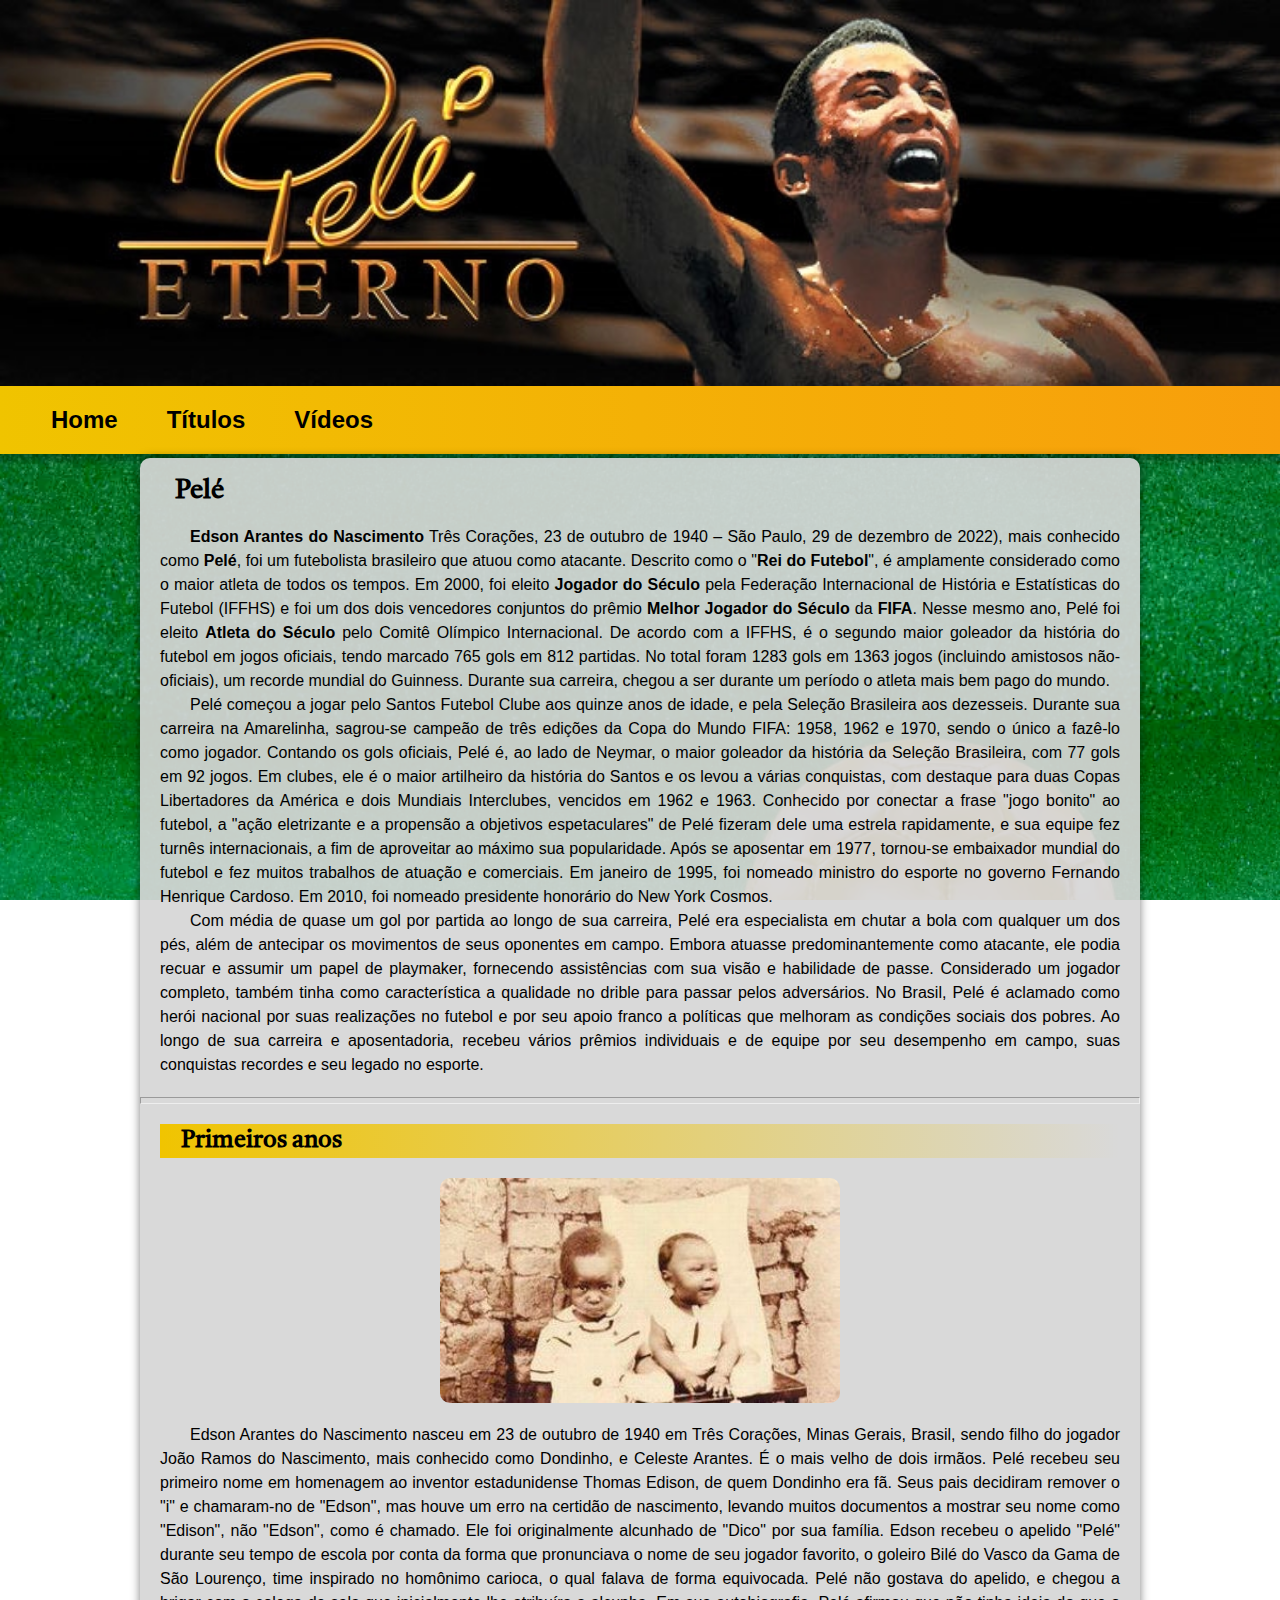
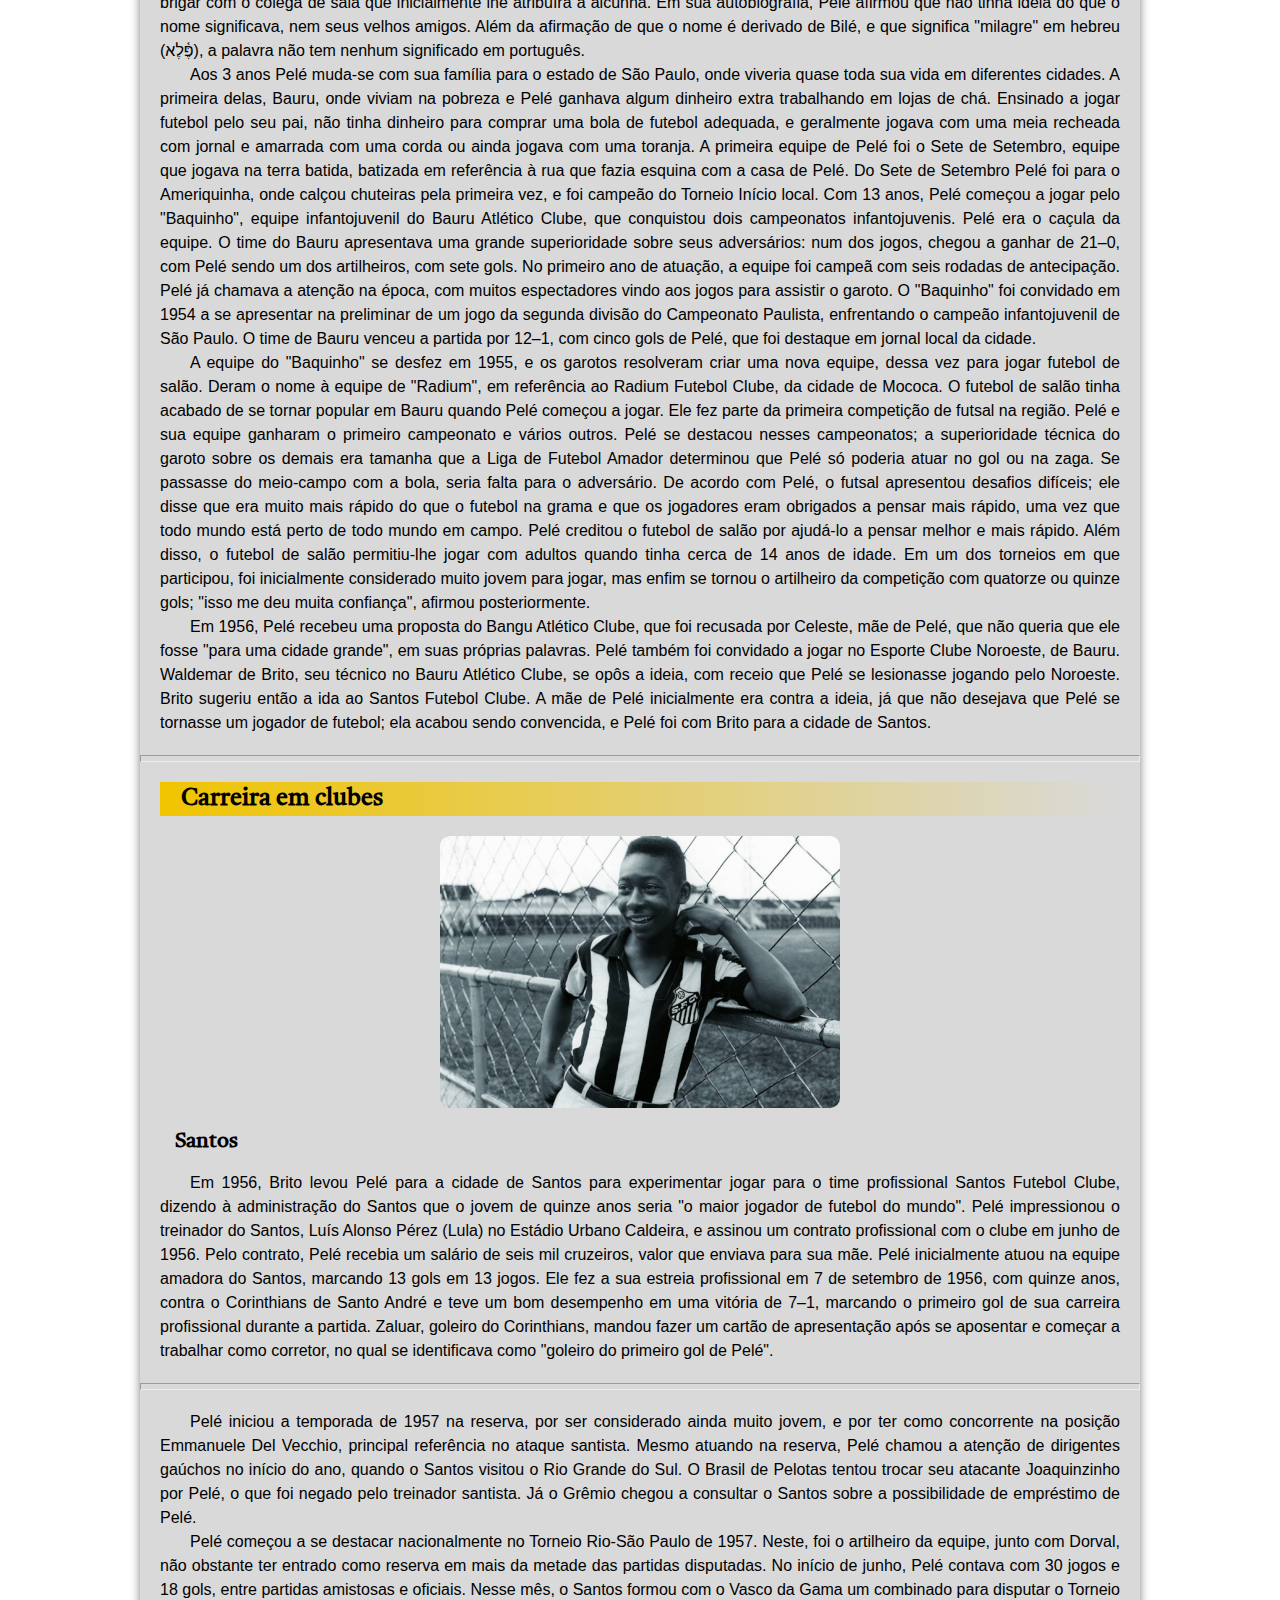
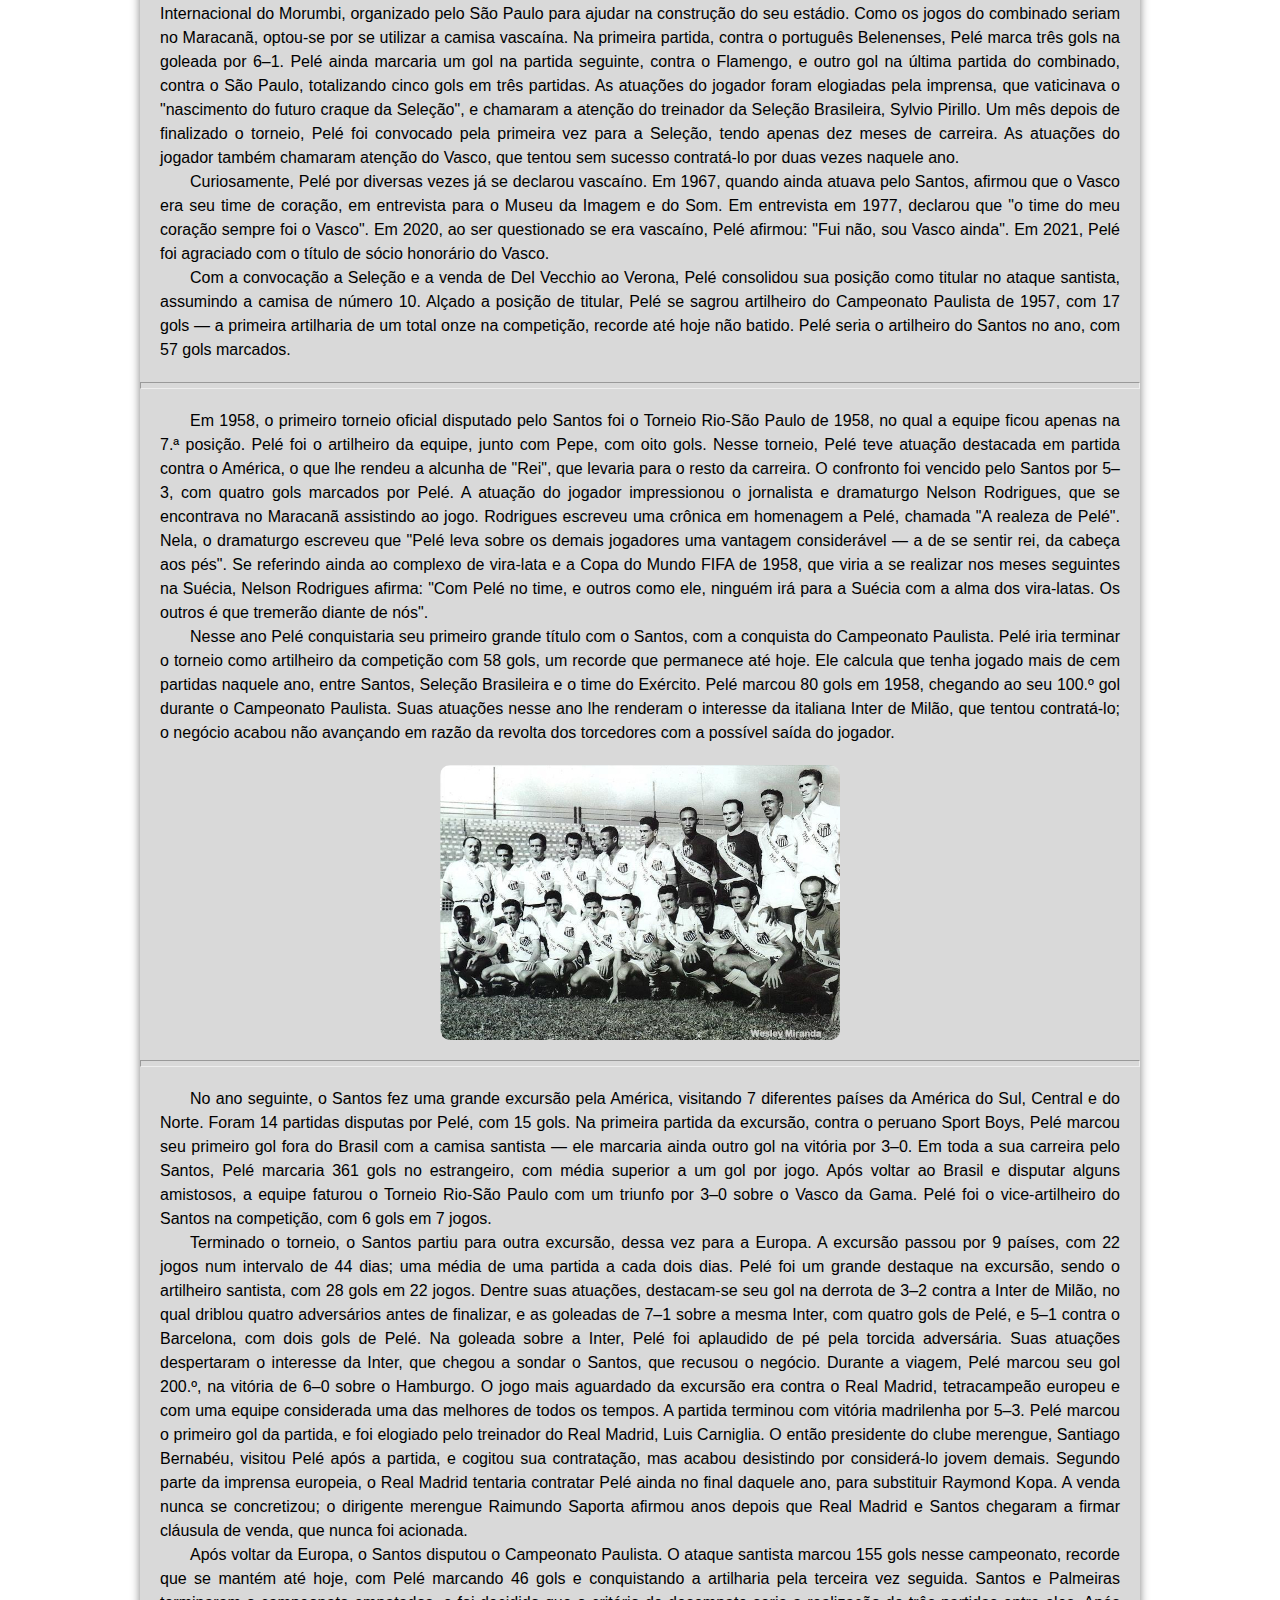
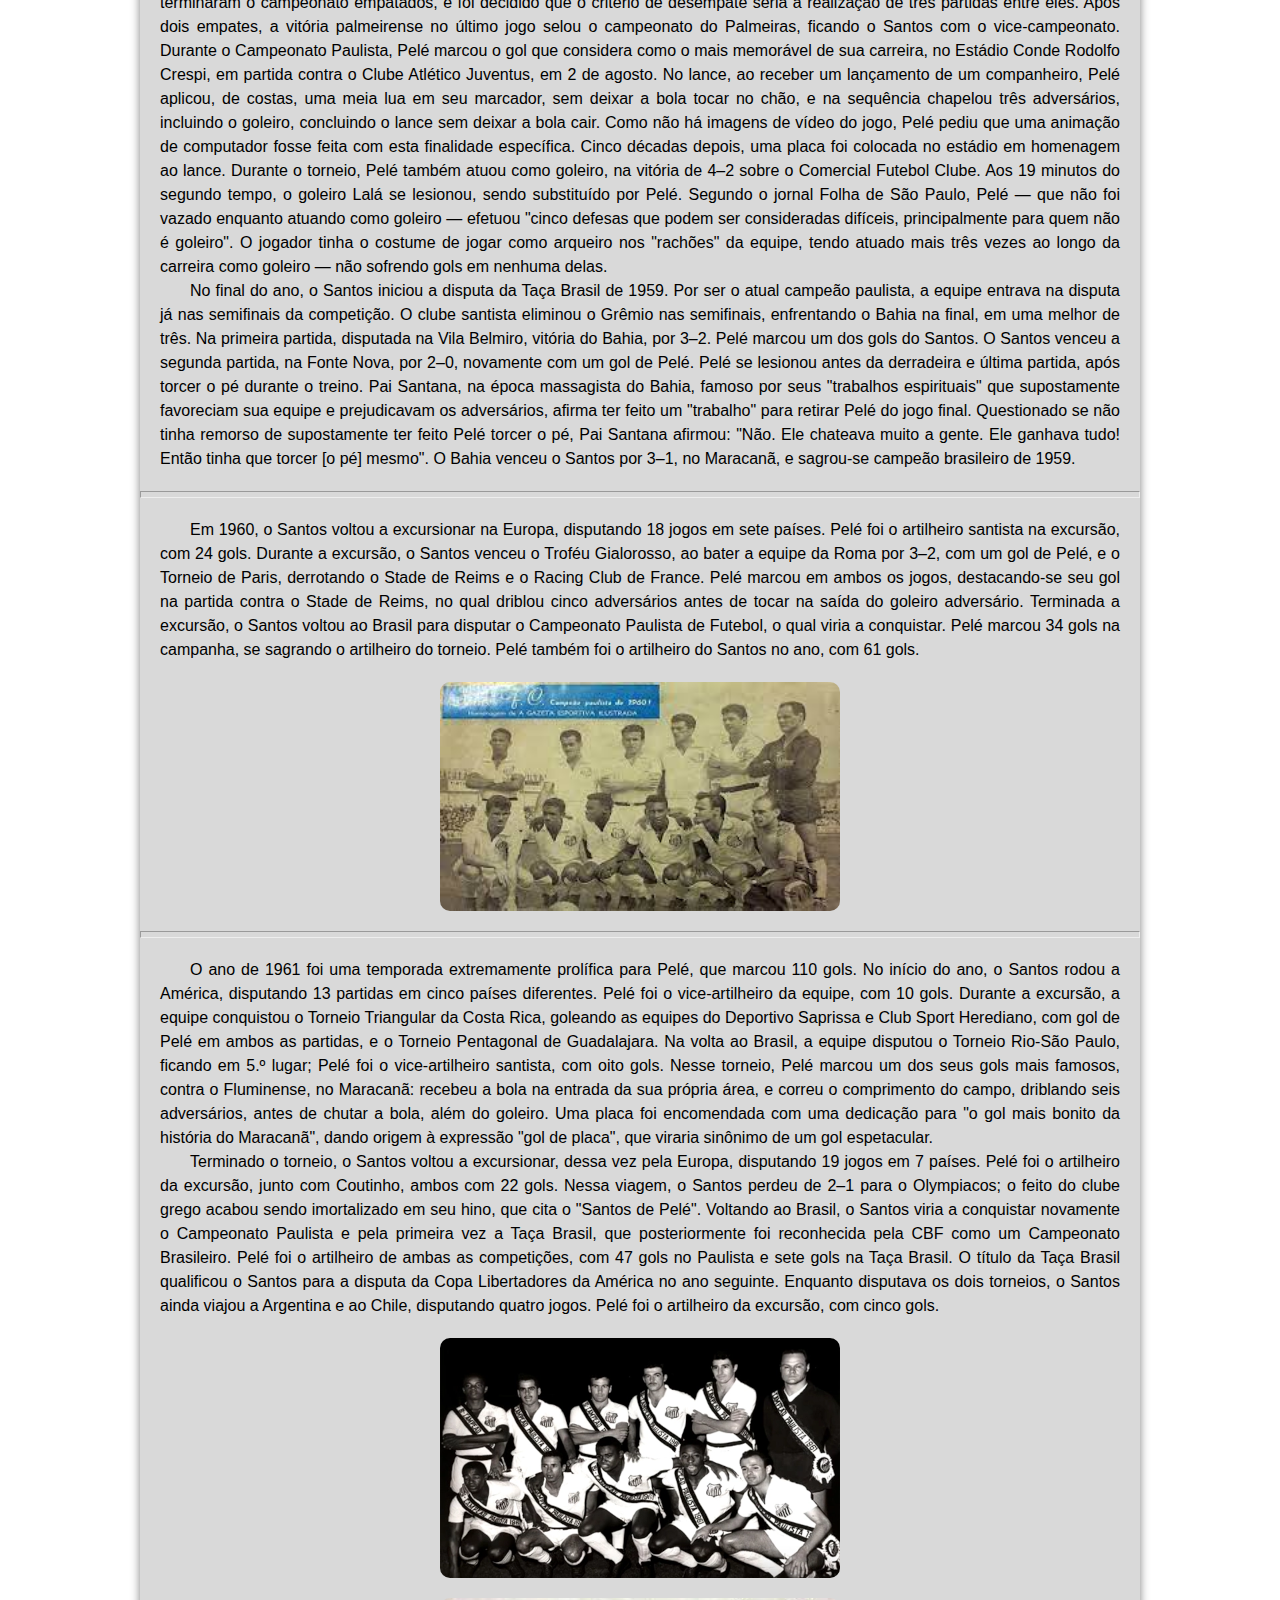
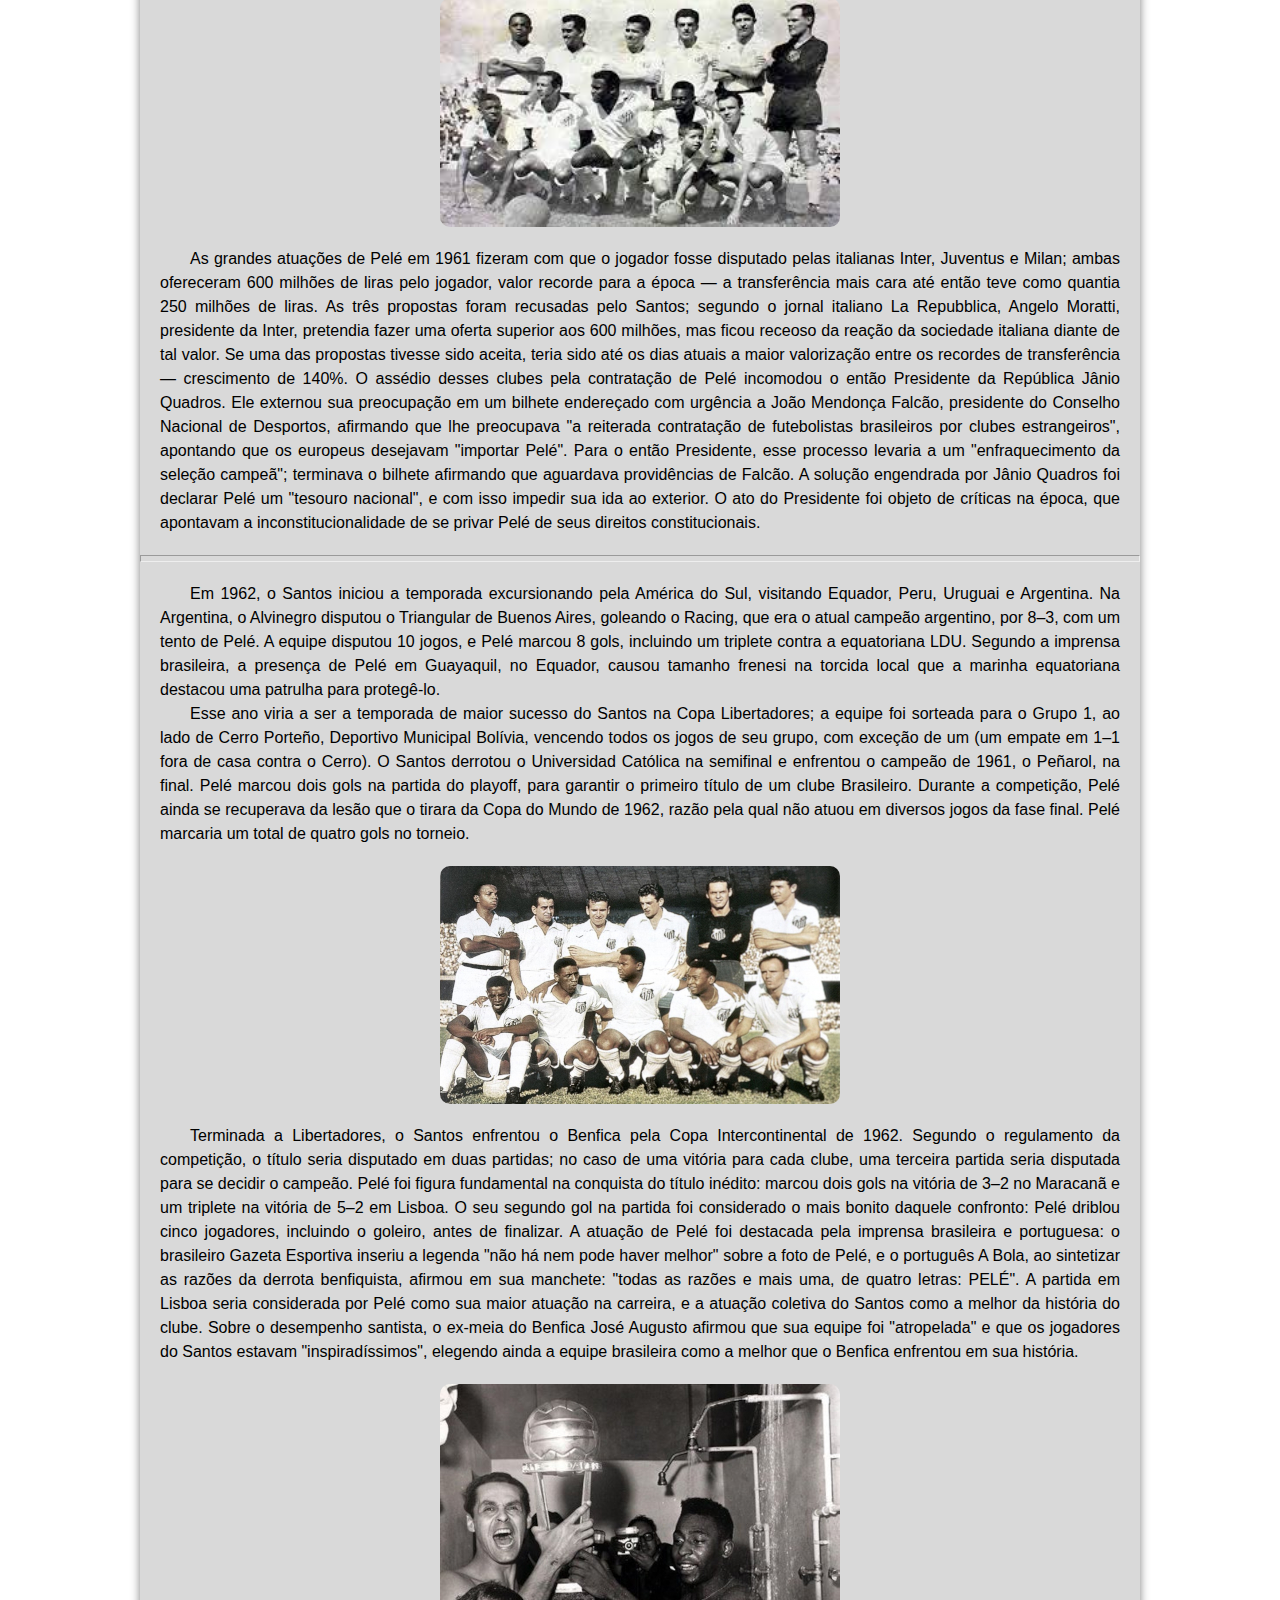
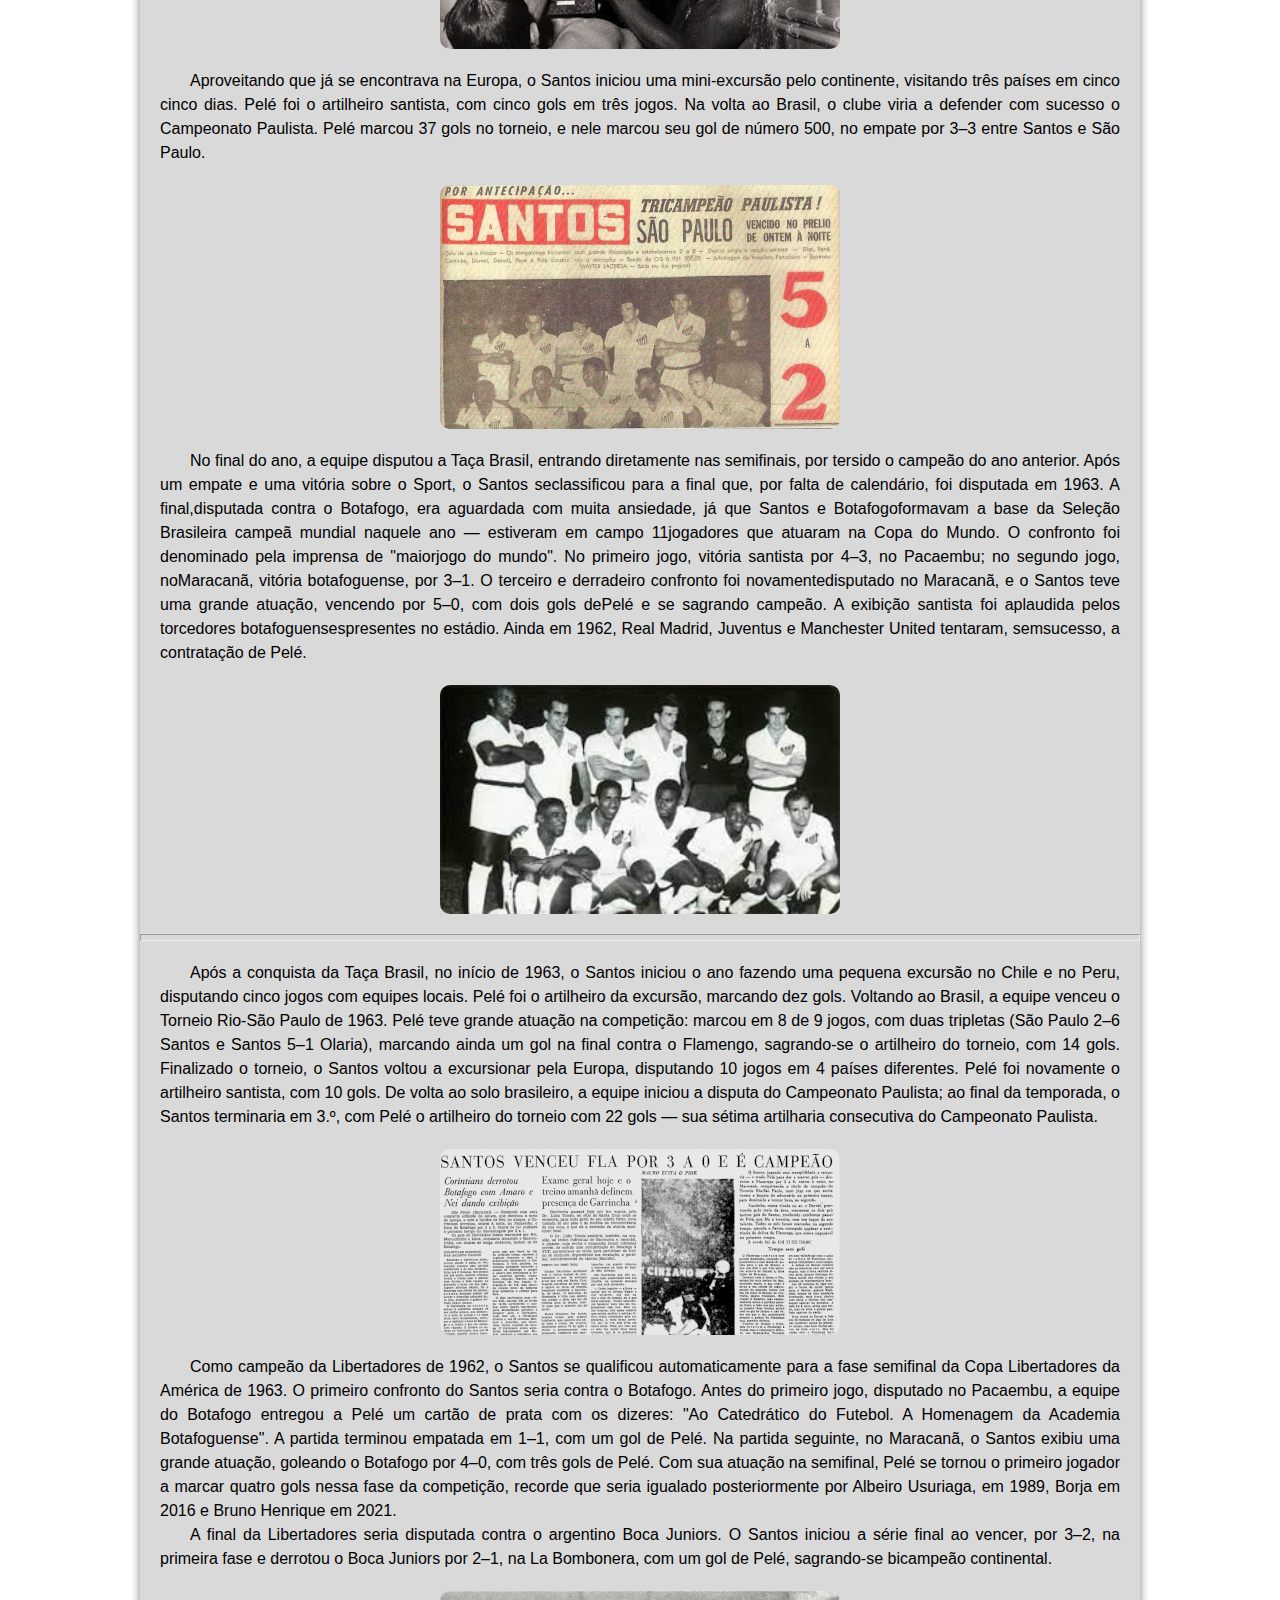
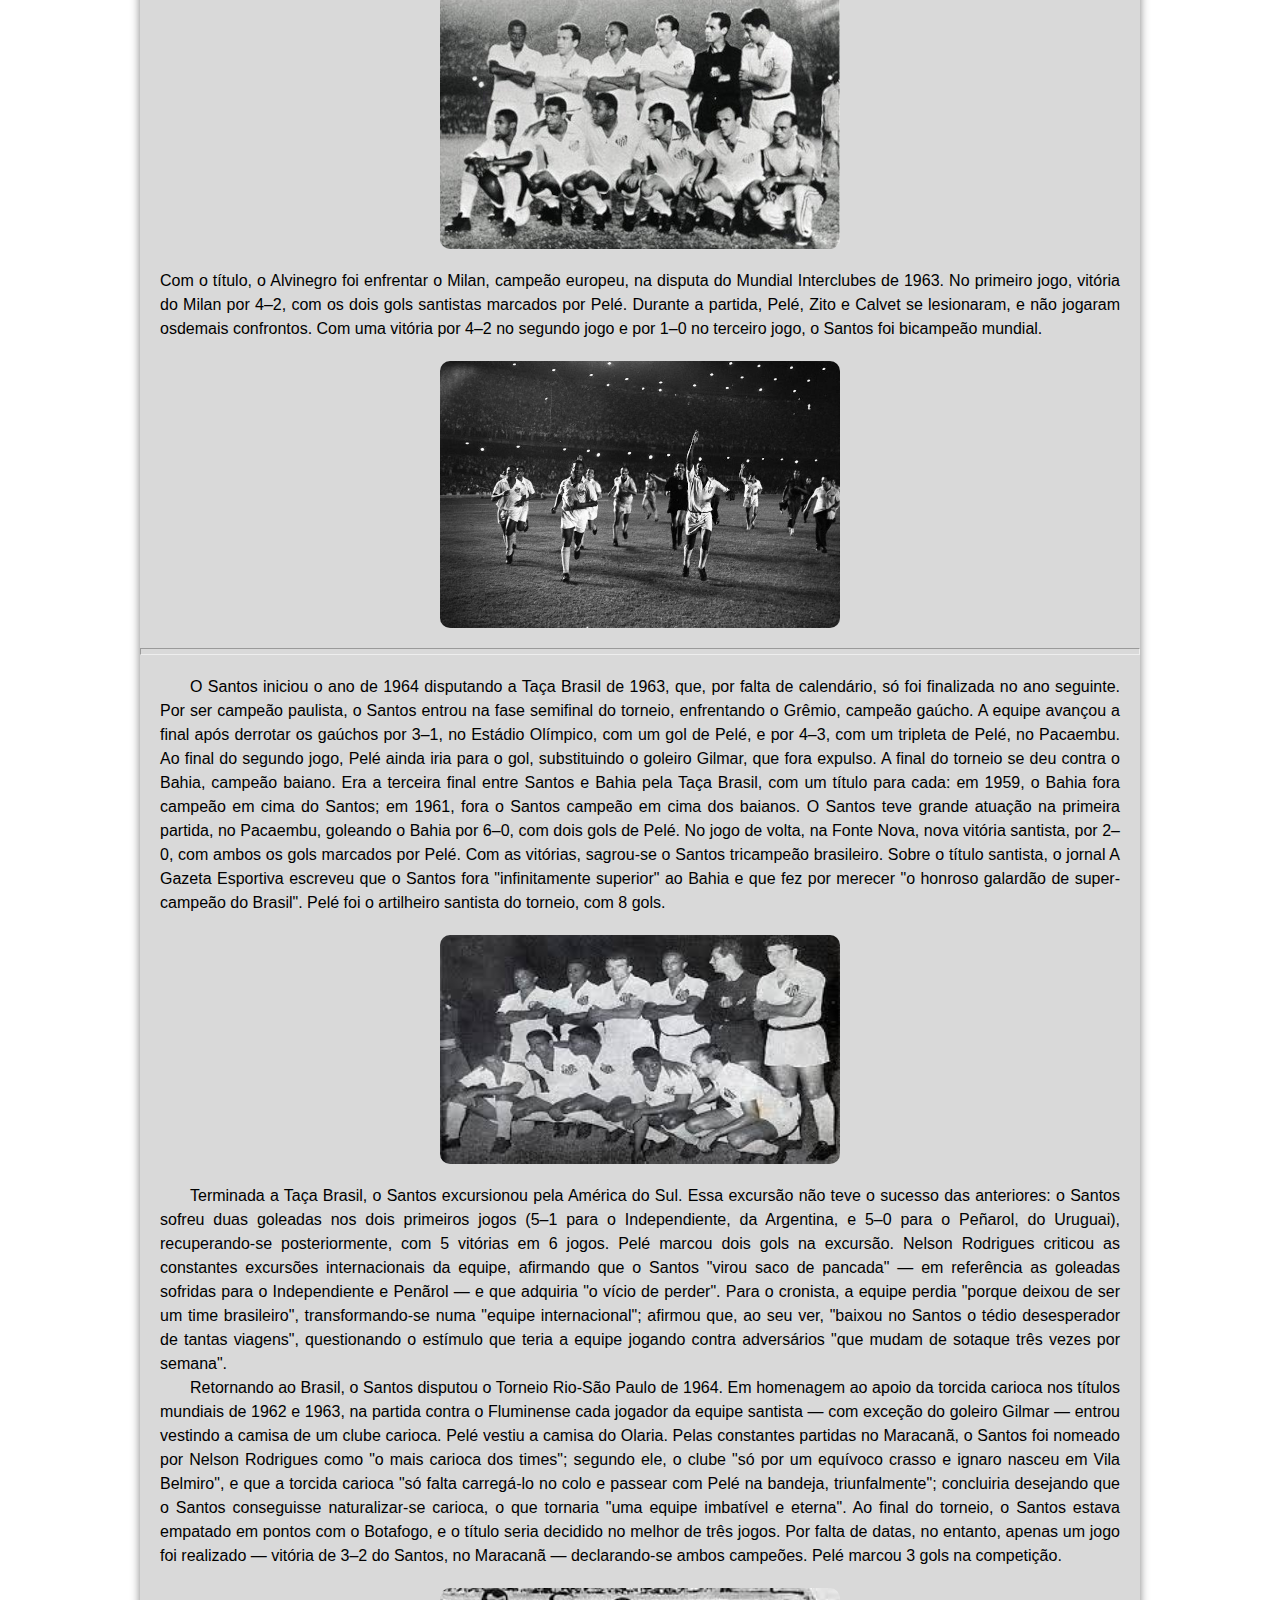
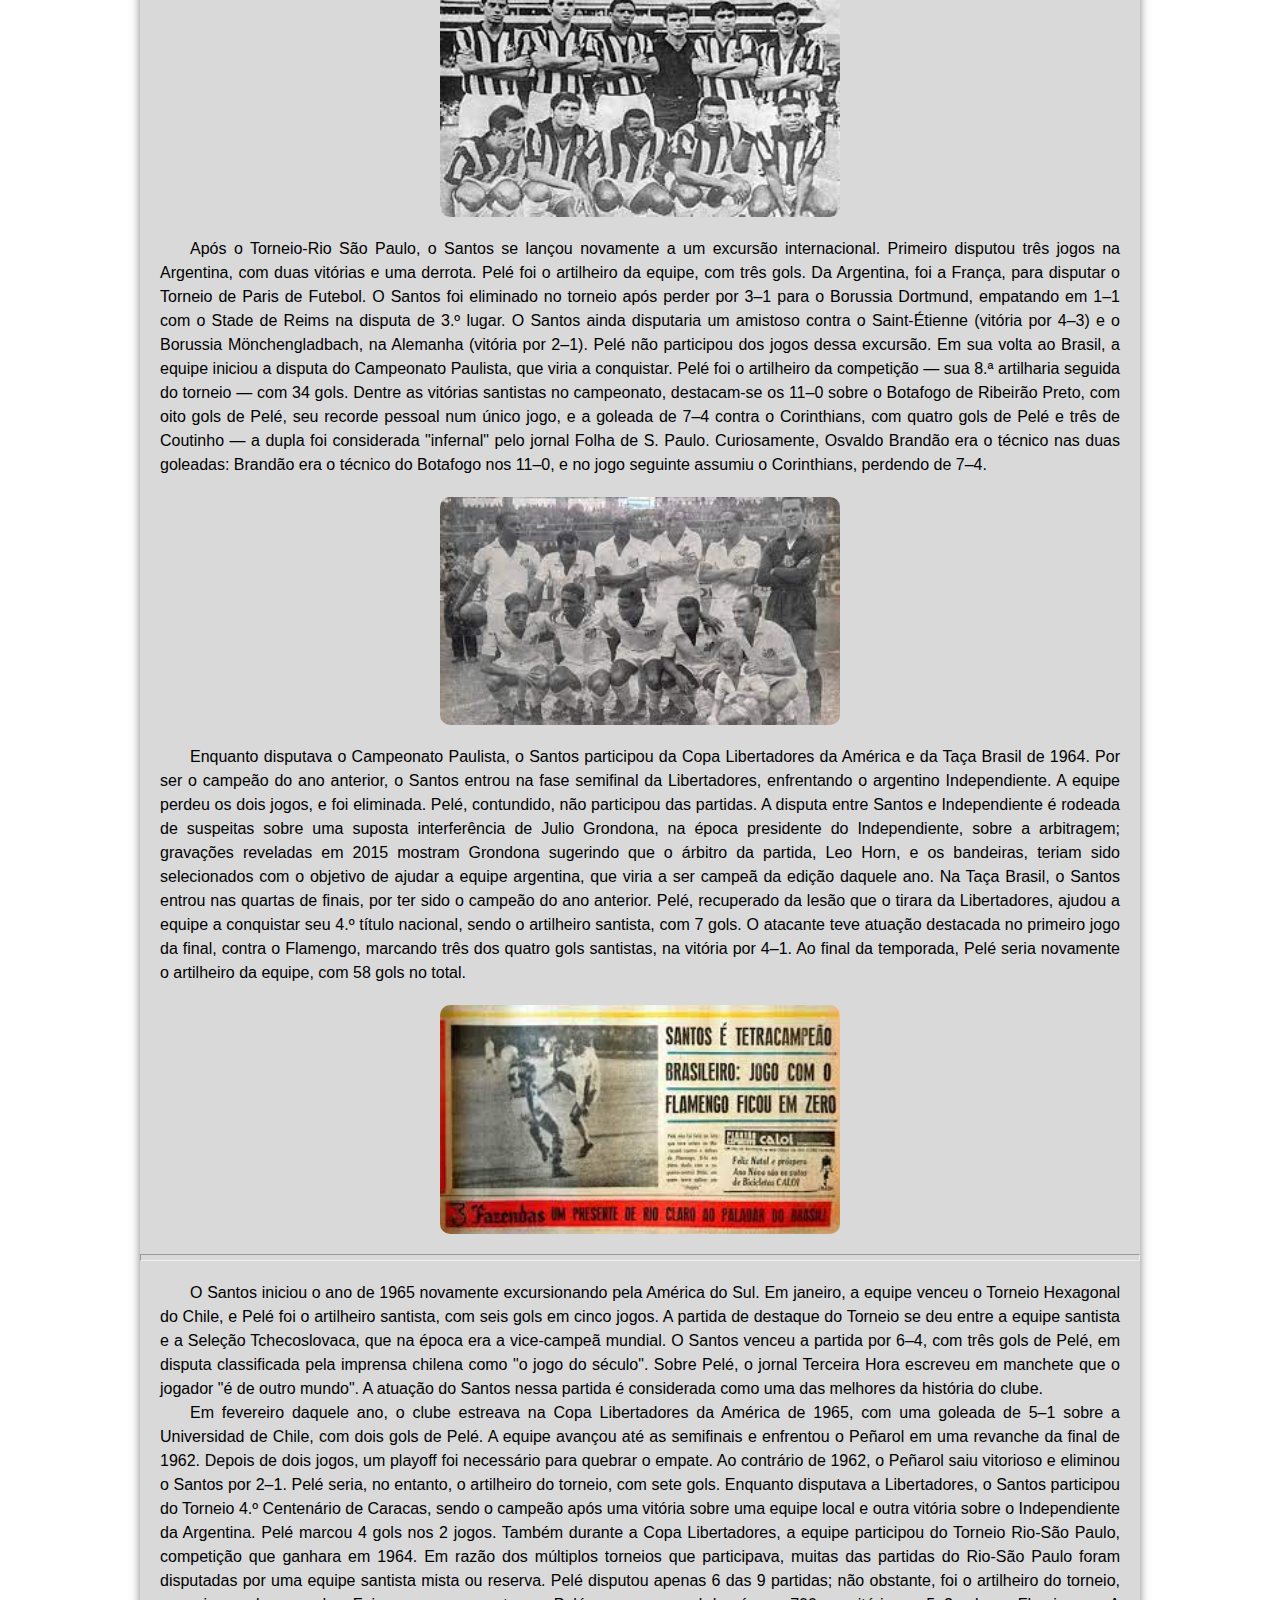
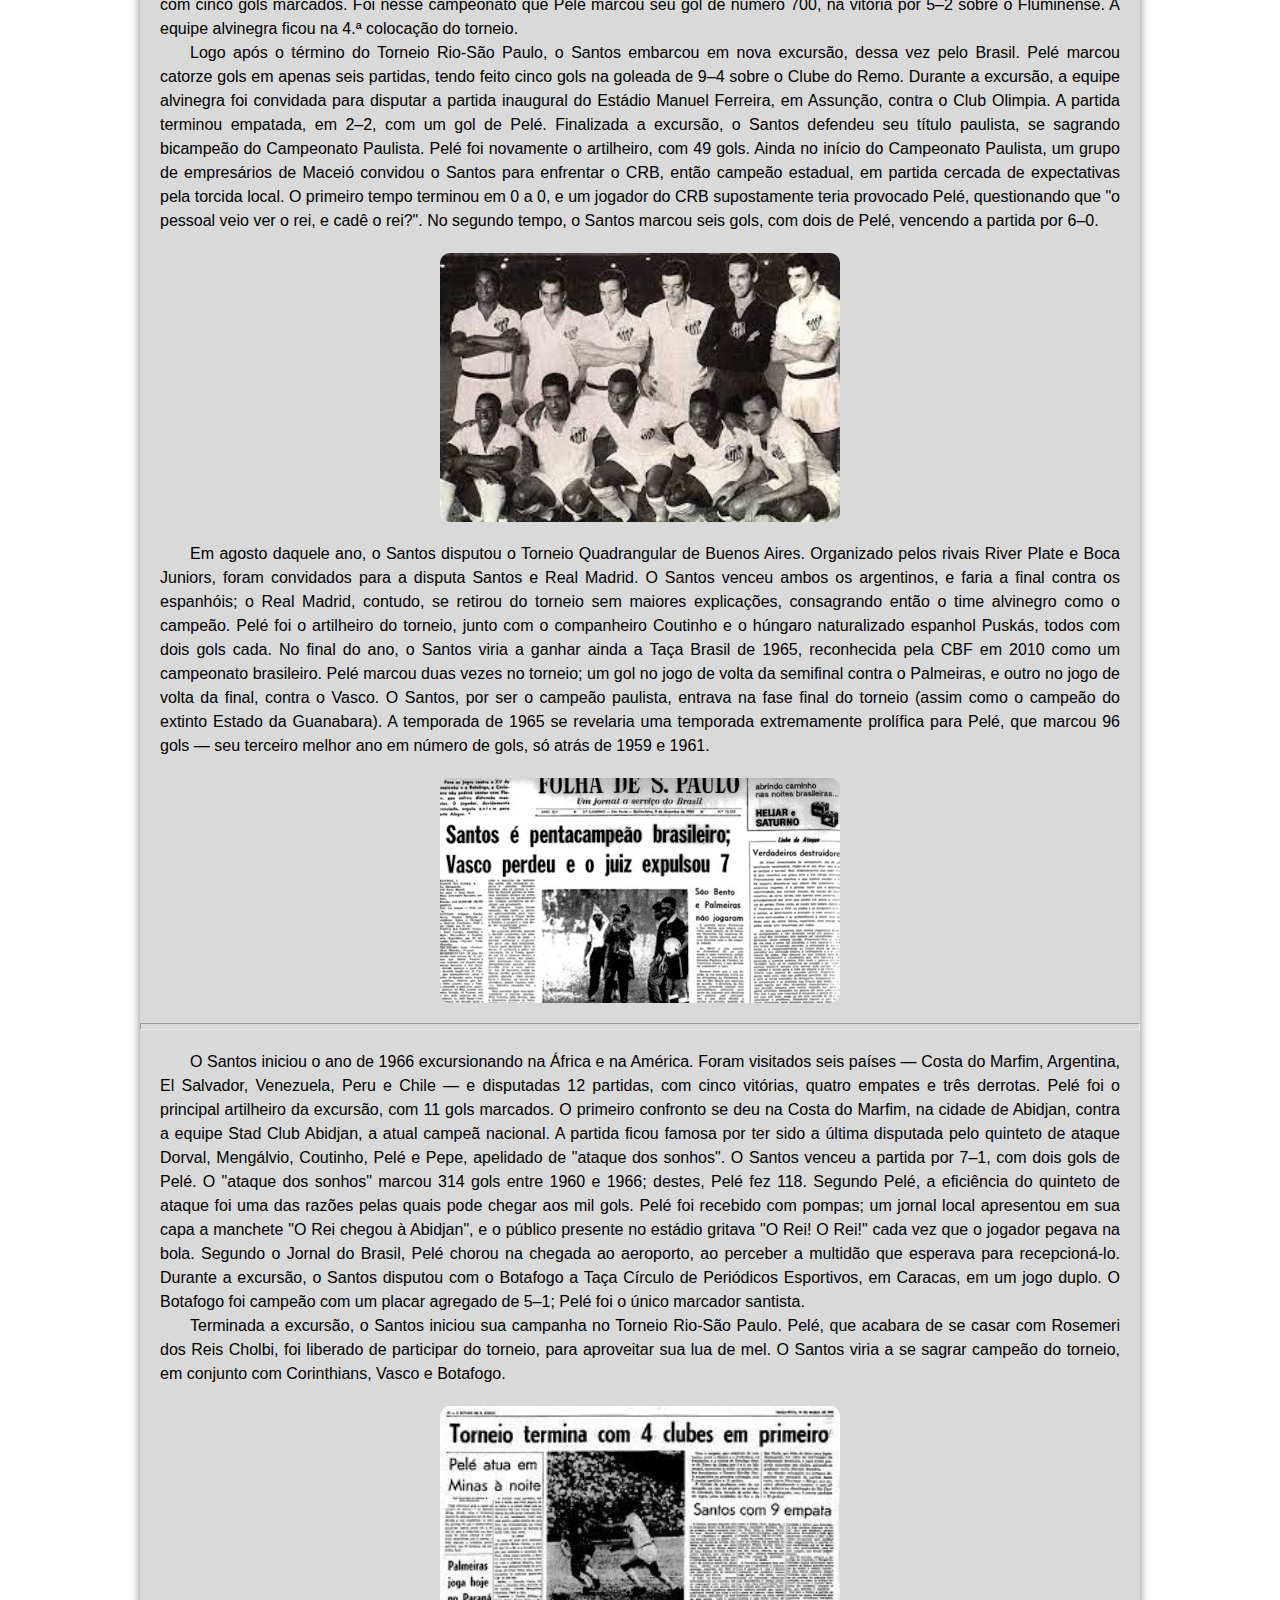
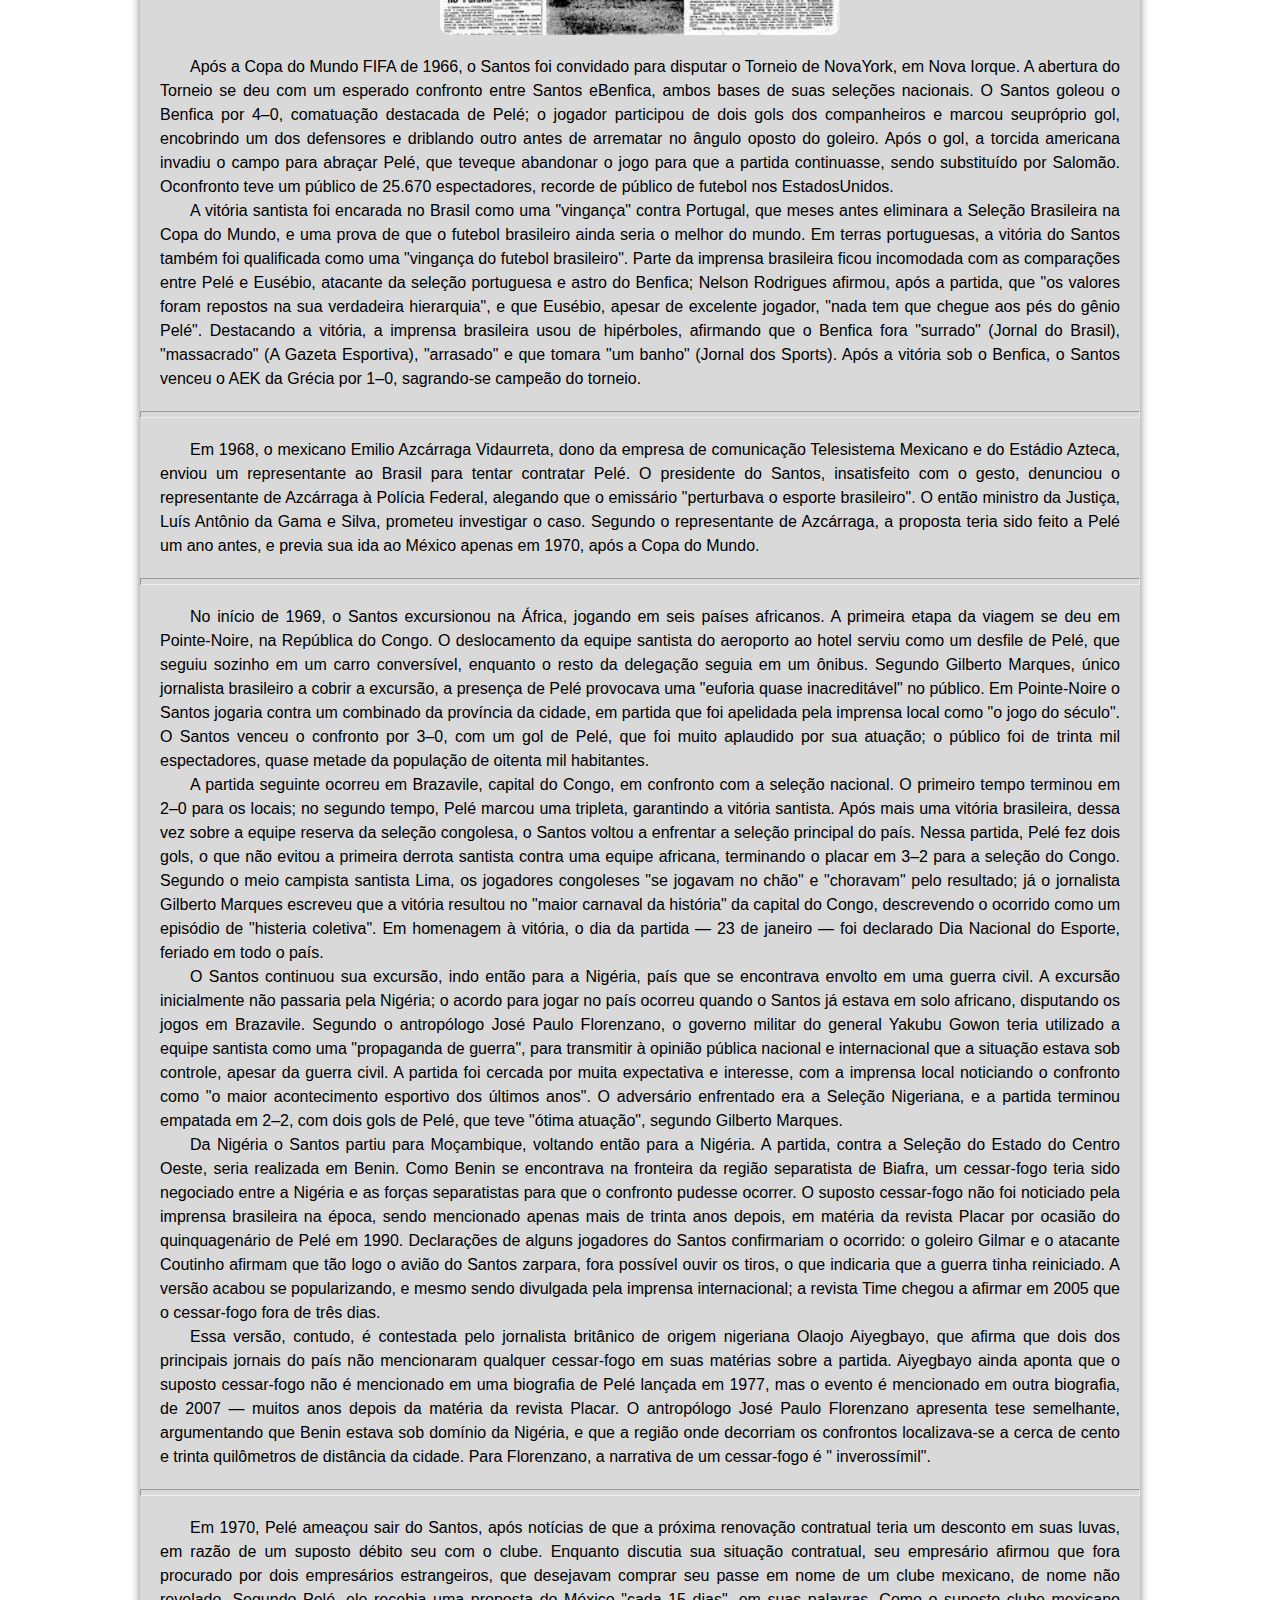
==== commit 64eafb49: "Criei videos.html" ====
--- a/index.html
+++ b/index.html
@@ -15,7 +15,7 @@
     <nav>
         <a href="#">Home</a>
         <a href="titulos.html">Títulos</a>
-        <a href="#">Vídeos</a>
+        <a href="videos.html">Vídeos</a>
     </nav>
     <main>
         <article>
@@ -74,7 +74,7 @@
             <p>Como campeão da Libertadores de 1962, o Santos se qualificou automaticamente para a fase semifinal da Copa Libertadores da América de 1963. O primeiro confronto do Santos seria contra o Botafogo. Antes do primeiro jogo, disputado no Pacaembu, a equipe do Botafogo entregou a Pelé um cartão de prata com os dizeres: "Ao Catedrático do Futebol. A Homenagem da Academia Botafoguense". A partida terminou empatada em 1–1, com um gol de Pelé. Na partida seguinte, no Maracanã, o Santos exibiu uma grande atuação, goleando o Botafogo por 4–0, com três gols de Pelé. Com sua atuação na semifinal, Pelé se tornou o primeiro jogador a marcar quatro gols nessa fase da competição, recorde que seria igualado posteriormente por Albeiro Usuriaga, em 1989, Borja em 2016 e Bruno Henrique em 2021.</p>
             <p>A final da Libertadores seria disputada contra o argentino Boca Juniors. O Santos iniciou a série final ao vencer, por 3–2, na primeira fase e derrotou o Boca Juniors por 2–1, na La Bombonera, com um gol de Pelé, sagrando-se bicampeão continental.</p>
             <p><img src="imagens/campeaolibertadores1963.jpeg" alt="Campeão Libertadores 1963">
-            Com o título, o Alvinegro foi enfrentar o Milan, campeão europeu, na disputa do MundialInterclubes de 1963. No primeiro jogo, vitória do Milan por 4–2, com os dois gols santistasmarcados por Pelé. Durante a partida, Pelé, Zito e Calvet se lesionaram, e não jogaram osdemais confrontos. Com uma vitória por 4–2 no segundo jogo e por 1–0 no terceiro jogo, o Santos foi bicampeão mundial.</p>
+            Com o título, o Alvinegro foi enfrentar o Milan, campeão europeu, na disputa do Mundial Interclubes de 1963. No primeiro jogo, vitória do Milan por 4–2, com os dois gols santistas marcados por Pelé. Durante a partida, Pelé, Zito e Calvet se lesionaram, e não jogaram osdemais confrontos. Com uma vitória por 4–2 no segundo jogo e por 1–0 no terceiro jogo, o Santos foi bicampeão mundial.</p>
             <img src="imagens/campeaomundial1963.jpg" alt="Campeão Mundial 1963">
             <hr>
             <p>O Santos iniciou o ano de 1964 disputando a Taça Brasil de 1963, que, por falta de calendário, só foi finalizada no ano seguinte. Por ser campeão paulista, o Santos entrou na fase semifinal do torneio, enfrentando o Grêmio, campeão gaúcho. A equipe avançou a final após derrotar os gaúchos por 3–1, no Estádio Olímpico, com um gol de Pelé, e por 4–3, com um tripleta de Pelé, no Pacaembu. Ao final do segundo jogo, Pelé ainda iria para o gol, substituindo o goleiro Gilmar, que fora expulso. A final do torneio se deu contra o Bahia, campeão baiano. Era a terceira final entre Santos e Bahia pela Taça Brasil, com um título para cada: em 1959, o Bahia fora campeão em cima do Santos; em 1961, fora o Santos campeão em cima dos baianos. O Santos teve grande atuação na primeira partida, no Pacaembu, goleando o Bahia por 6–0, com dois gols de Pelé. No jogo de volta, na Fonte Nova, nova vitória santista, por 2–0, com ambos os gols marcados por Pelé. Com as vitórias, sagrou-se o Santos tricampeão brasileiro. Sobre o título santista, o jornal A Gazeta Esportiva escreveu que o Santos fora "infinitamente superior" ao Bahia e que fez por merecer "o honroso galardão de super-campeão do Brasil". Pelé foi o artilheiro santista do torneio, com 8 gols.</p>
--- a/css/style.css
+++ b/css/style.css
@@ -112,7 +112,7 @@
     margin-top: 20px;
 }
 
-.titulos {
+.titulosmenu {
     text-align: center;
 }
 
@@ -124,6 +124,22 @@
     margin: 20px;
     padding-left: 40px;
     list-style: disc;
+}
+
+div.video {
+    background-color: var(--cor5);
+    margin: 20px 100px 20px 100px;
+    padding: 20px;
+    padding-bottom: 58%;
+    position: relative;
+}
+
+div.video > iframe {
+    position: absolute;
+    top: 5%;
+    left: 5%;
+    width: 90%;
+    height: 90%;
 }
 
 footer {
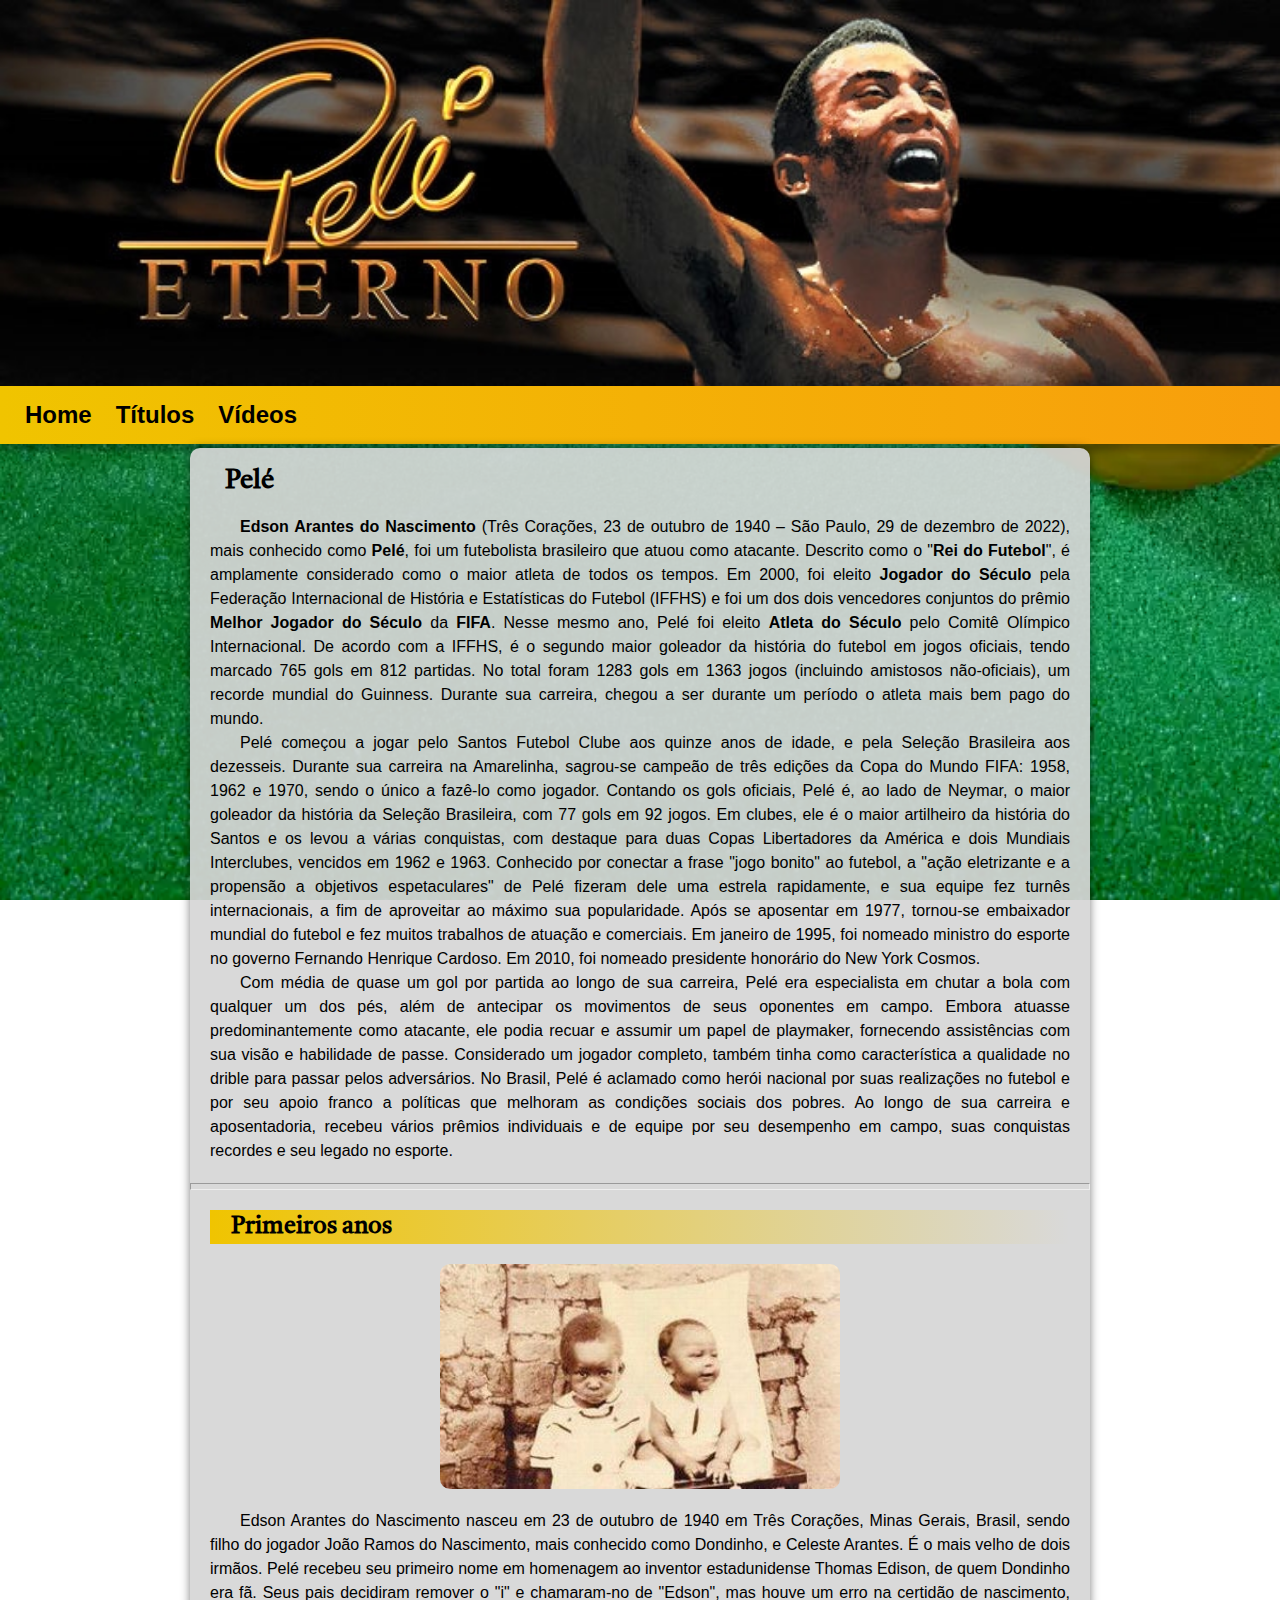
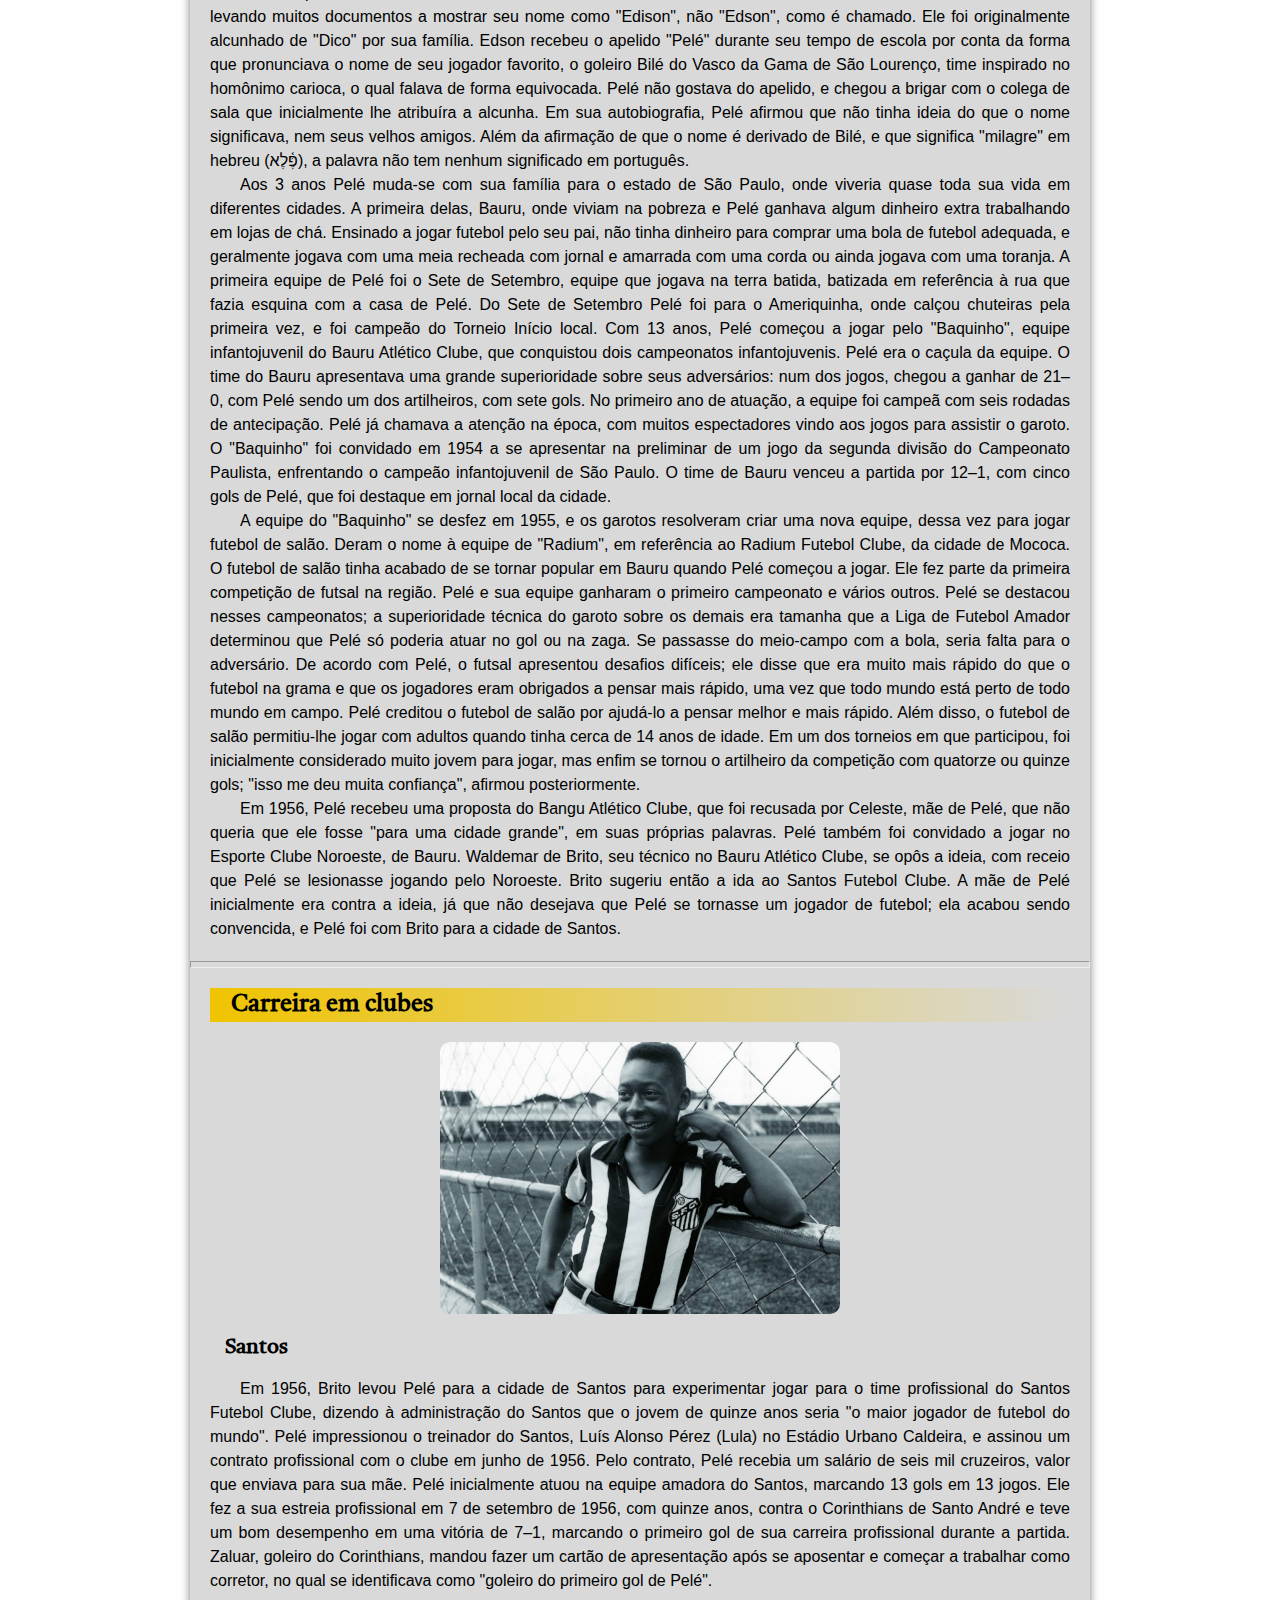
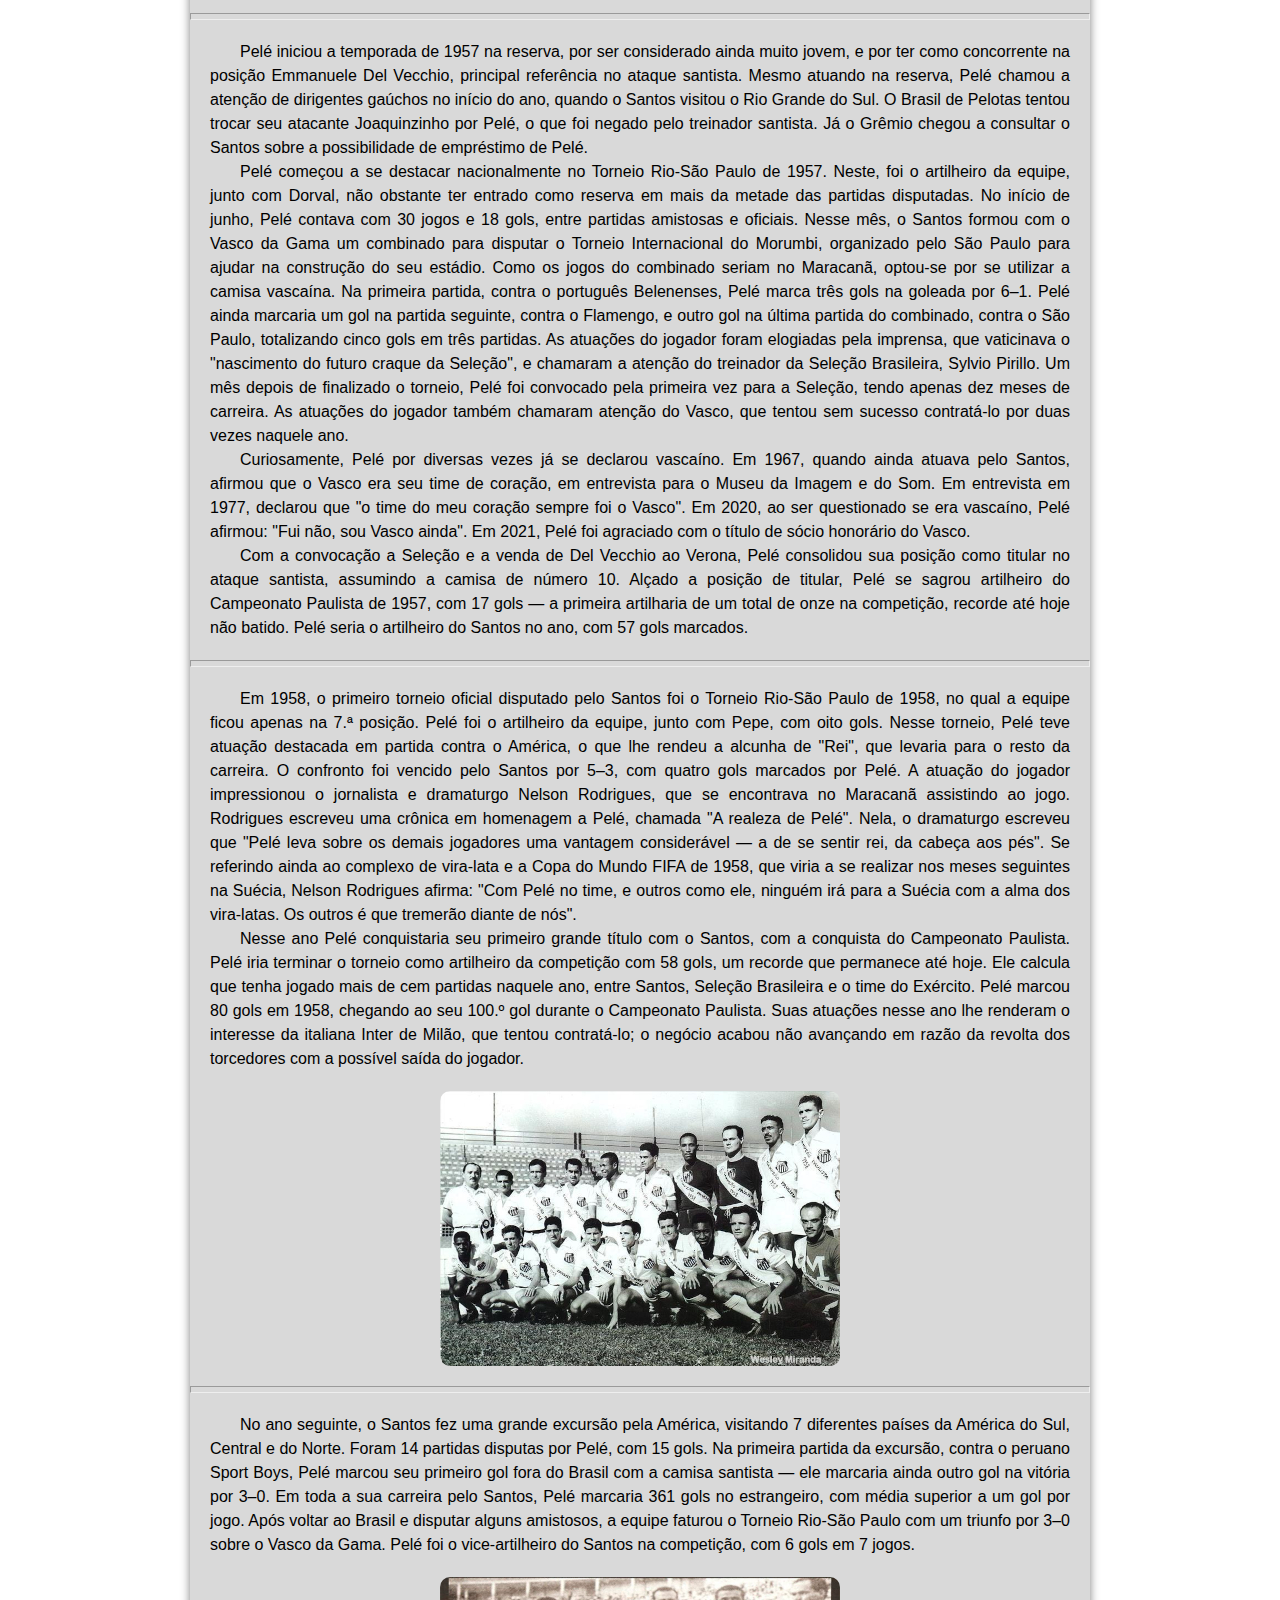
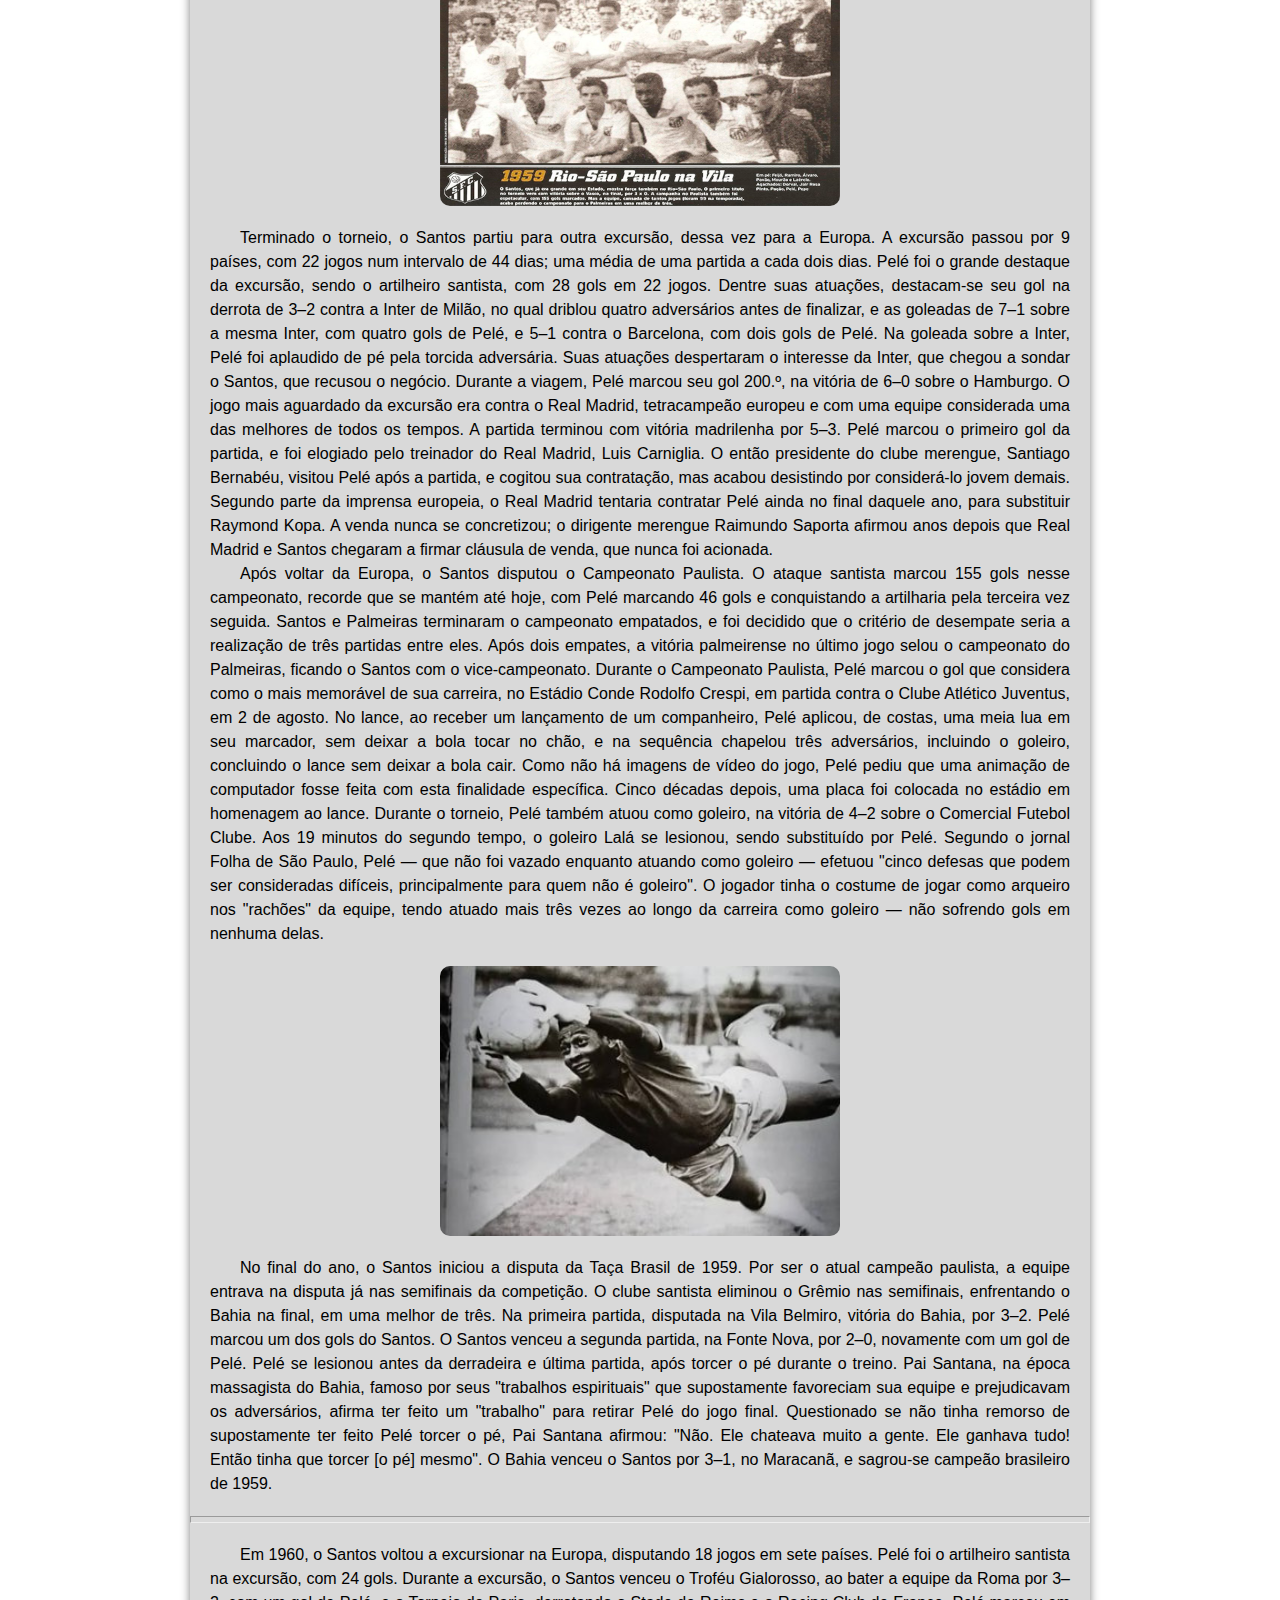
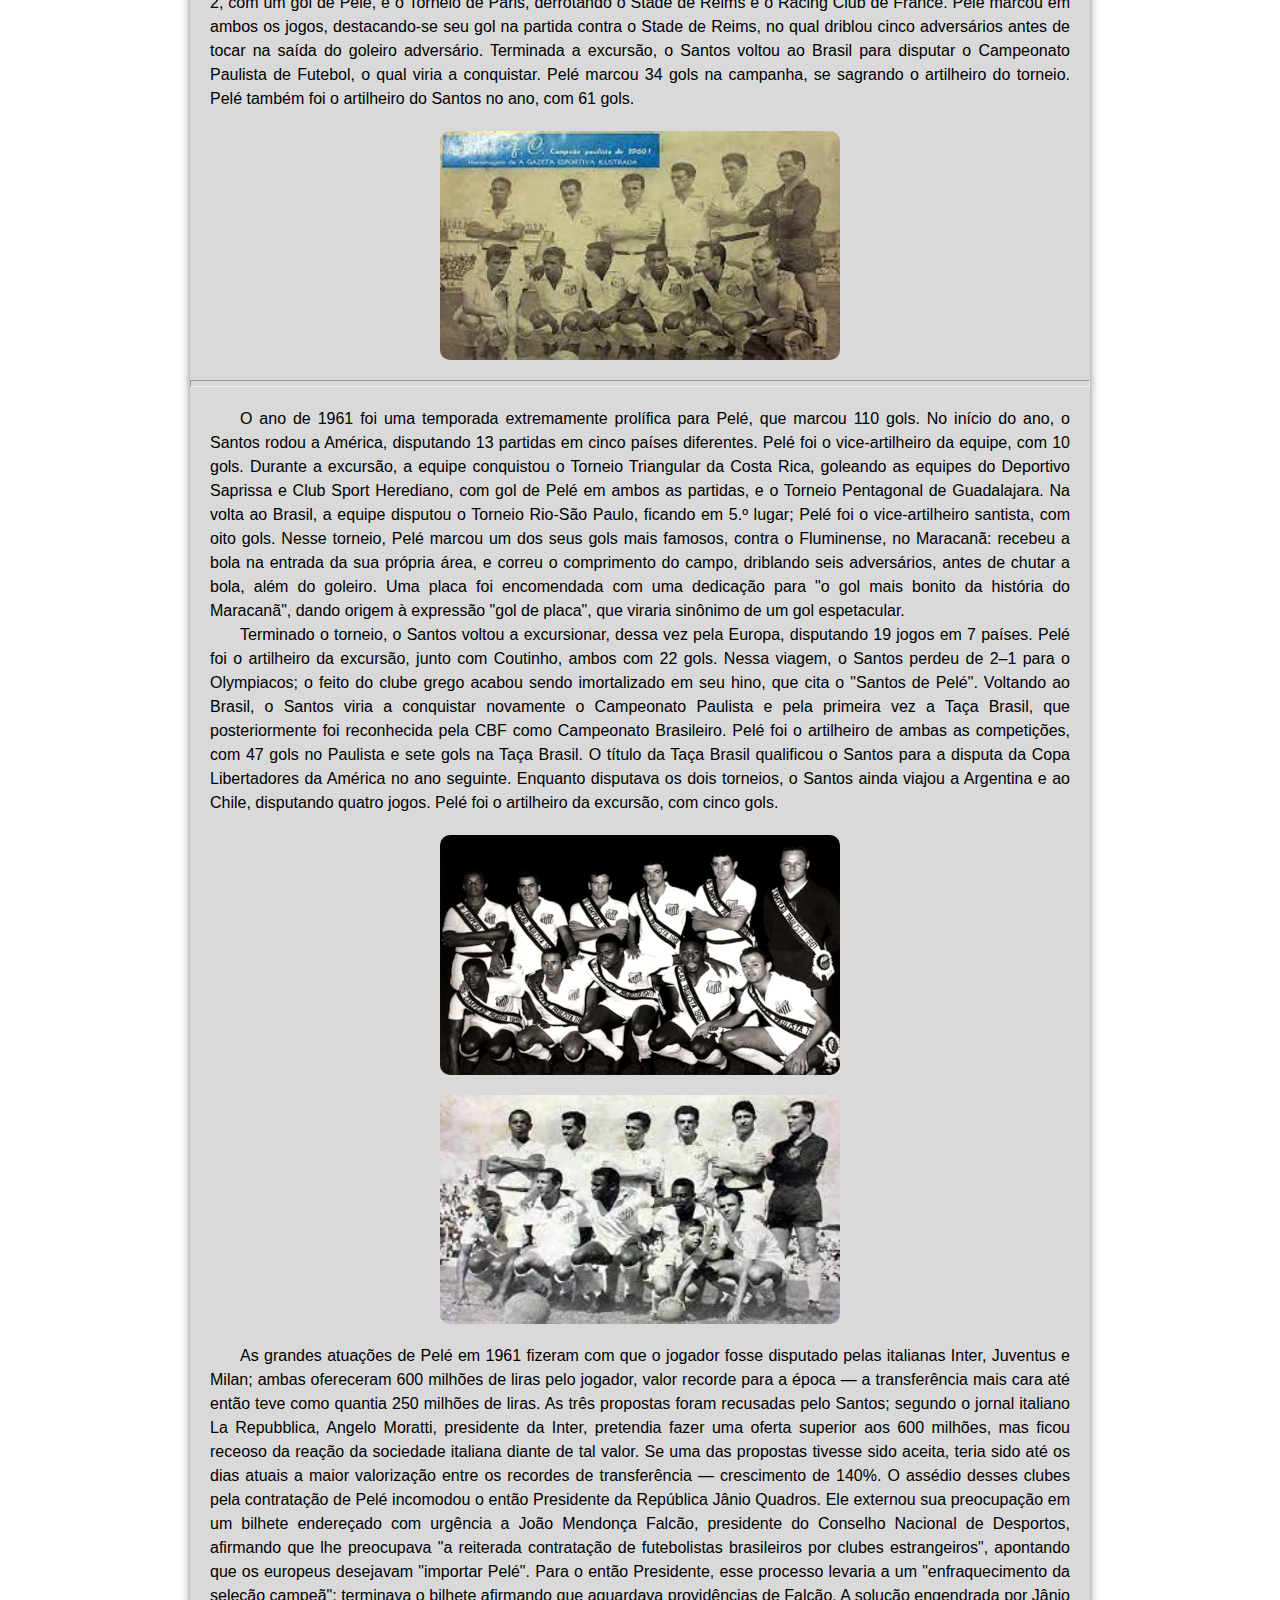
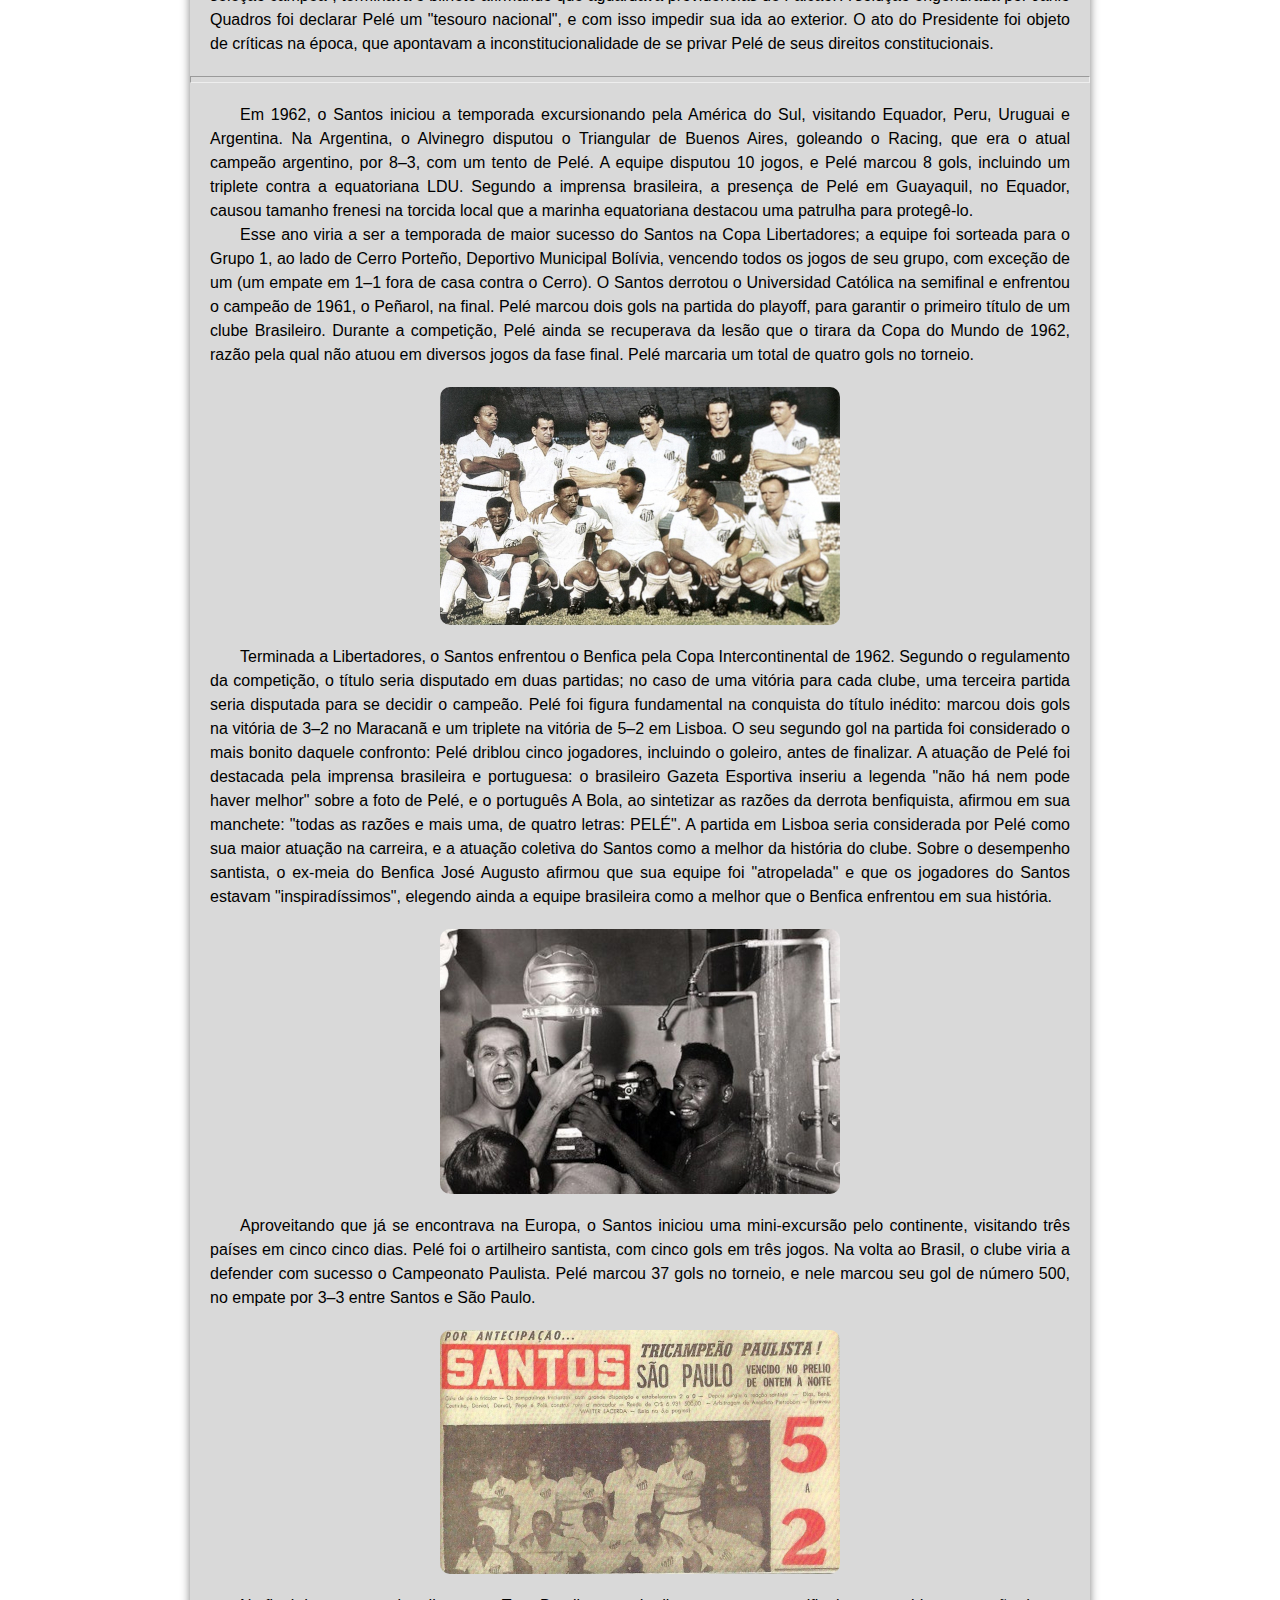
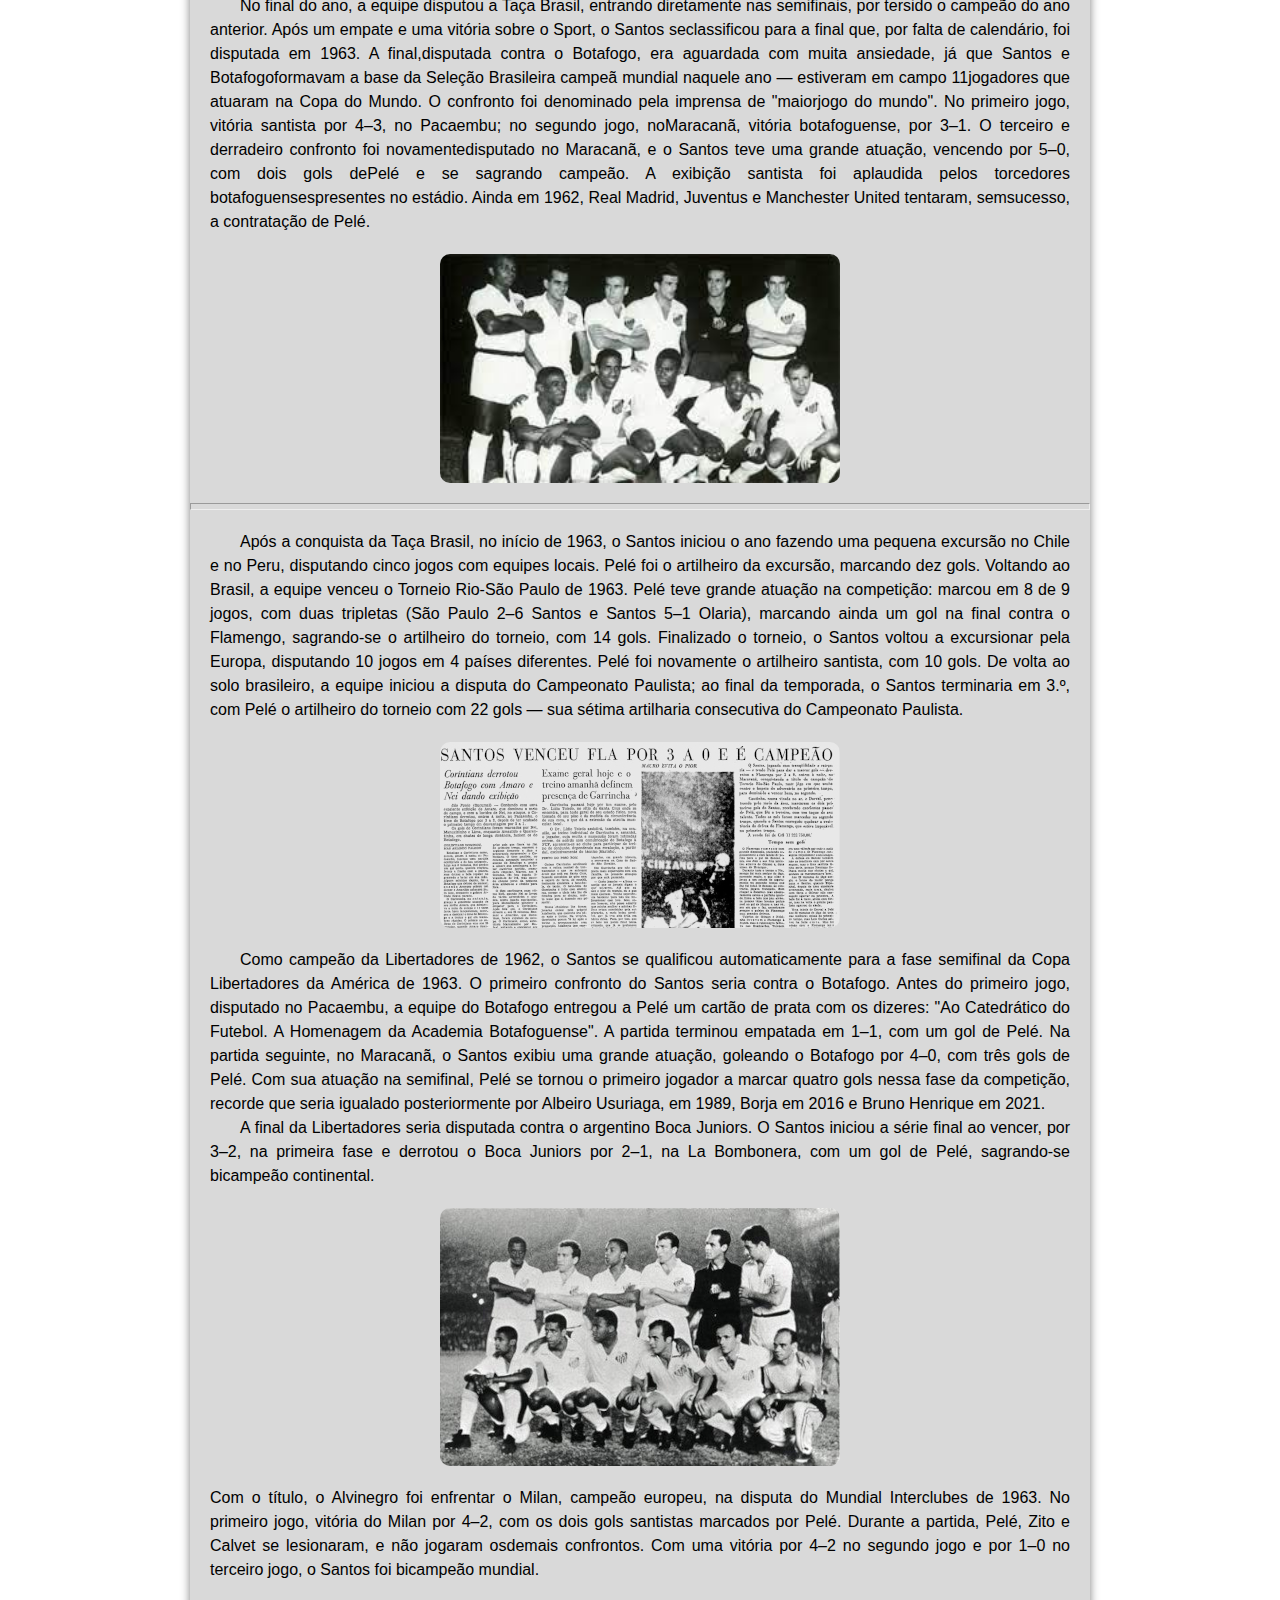
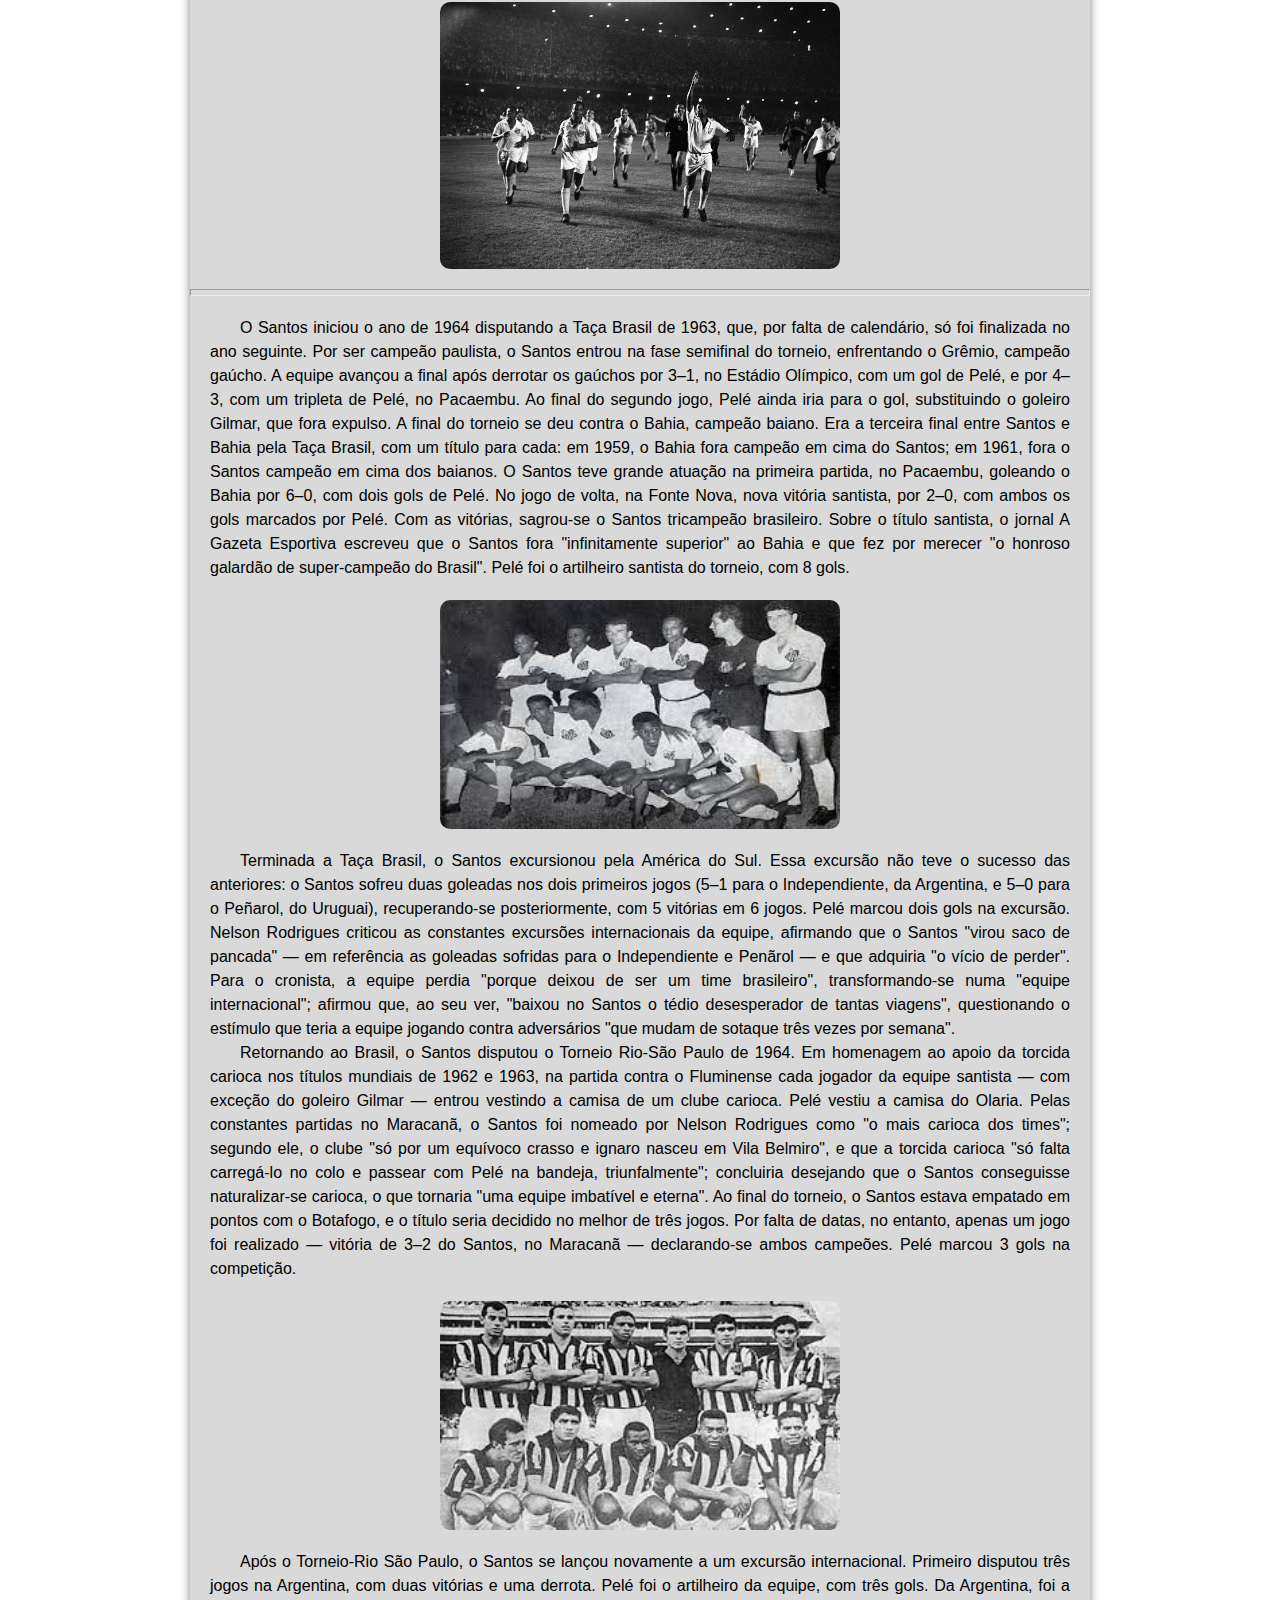
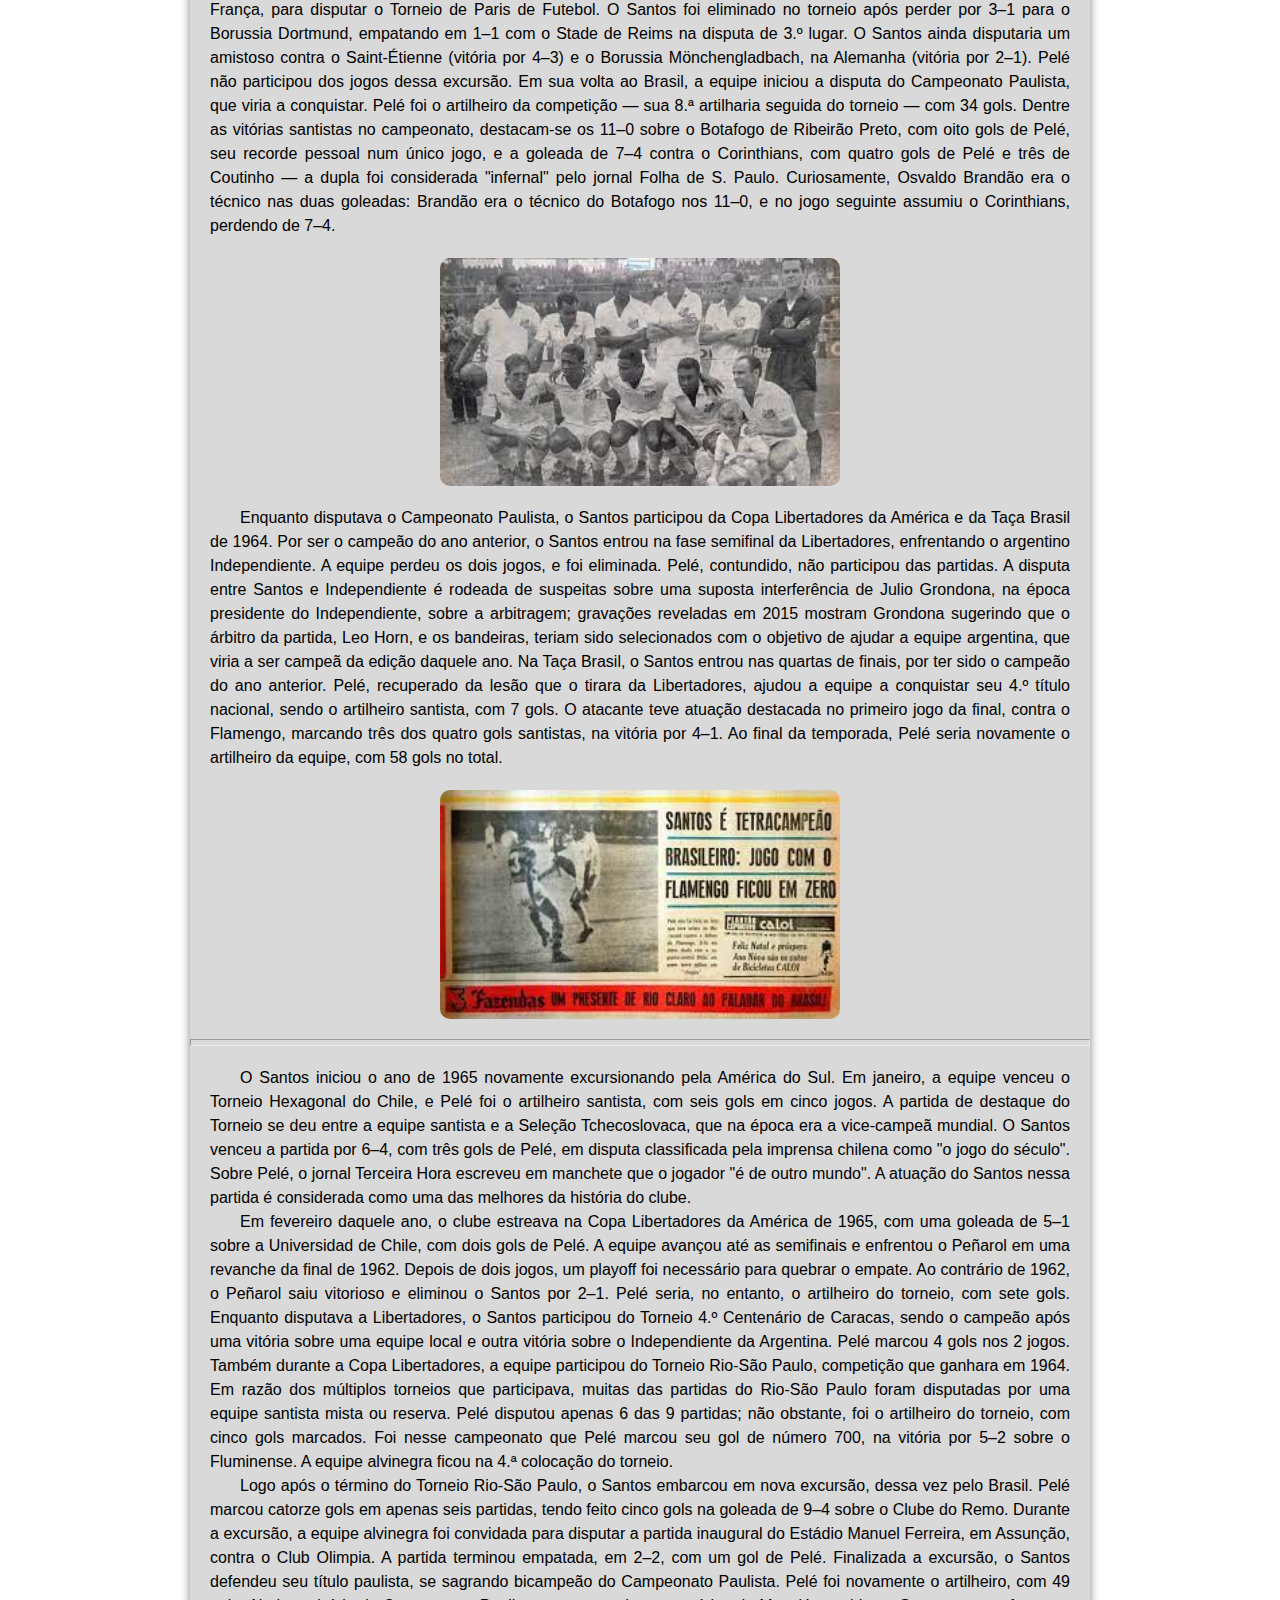
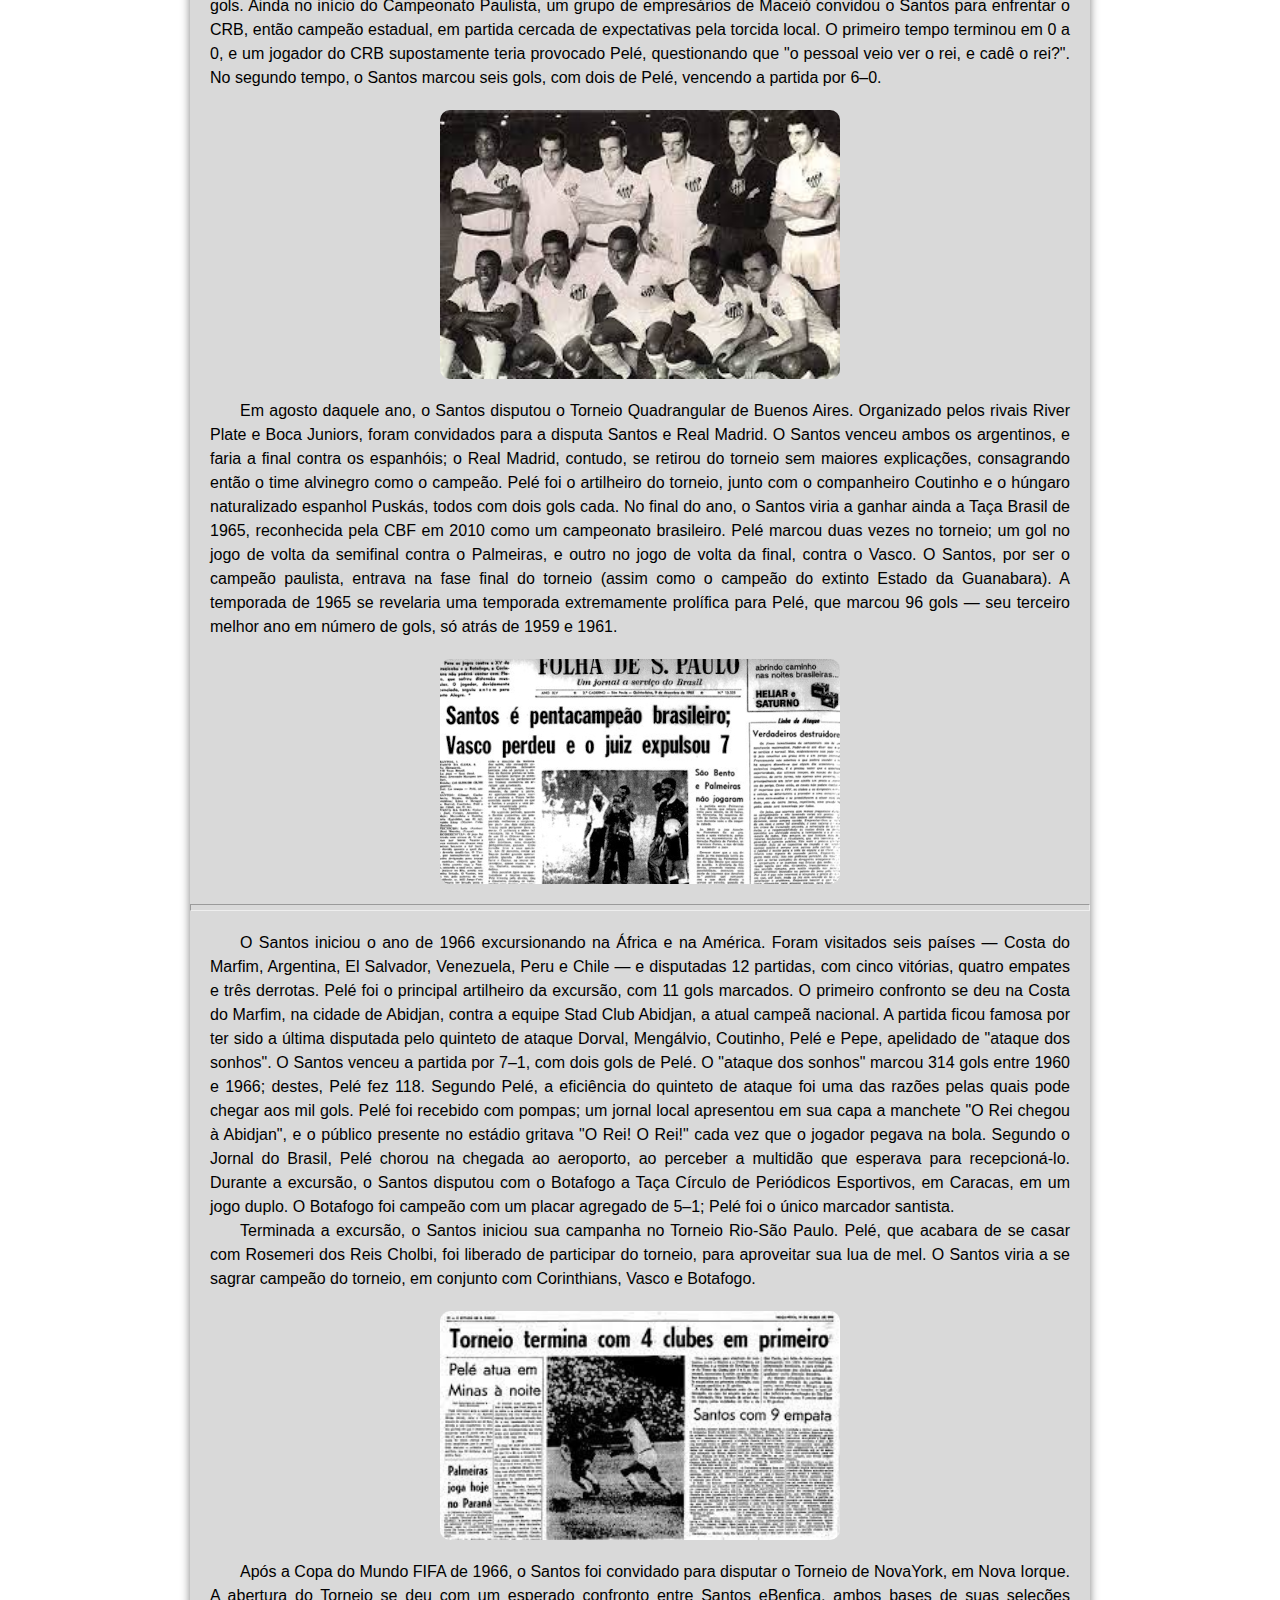
==== commit f84a8be0: "Correções de texto e adição de imagens" ====
--- a/index.html
+++ b/index.html
@@ -20,7 +20,7 @@
     <main>
         <article>
             <h1>Pelé</h1>
-            <p><strong>Edson Arantes do Nascimento</strong> Três Corações, 23 de outubro de 1940 – São Paulo, 29 de dezembro de 2022), mais conhecido como <strong>Pelé</strong>, foi um futebolista brasileiro que atuou como atacante. Descrito como o "<strong>Rei do Futebol</strong>", é amplamente considerado como o maior atleta de todos os tempos. Em 2000, foi eleito <strong>Jogador do Século</strong> pela Federação Internacional de História e Estatísticas do Futebol (IFFHS) e foi um dos dois vencedores conjuntos do prêmio <strong>Melhor Jogador do Século</strong> da <strong>FIFA</strong>. Nesse mesmo ano, Pelé foi eleito <strong>Atleta do Século</strong> pelo Comitê Olímpico Internacional. De acordo com a IFFHS, é o segundo maior goleador da história do futebol em jogos oficiais, tendo marcado 765 gols em 812 partidas. No total foram 1283 gols em 1363 jogos (incluindo amistosos não-oficiais), um recorde mundial do Guinness. Durante sua carreira, chegou a ser durante um período o atleta mais bem pago do mundo.</p>
+            <p><strong>Edson Arantes do Nascimento</strong> (Três Corações, 23 de outubro de 1940 – São Paulo, 29 de dezembro de 2022), mais conhecido como <strong>Pelé</strong>, foi um futebolista brasileiro que atuou como atacante. Descrito como o "<strong>Rei do Futebol</strong>", é amplamente considerado como o maior atleta de todos os tempos. Em 2000, foi eleito <strong>Jogador do Século</strong> pela Federação Internacional de História e Estatísticas do Futebol (IFFHS) e foi um dos dois vencedores conjuntos do prêmio <strong>Melhor Jogador do Século</strong> da <strong>FIFA</strong>. Nesse mesmo ano, Pelé foi eleito <strong>Atleta do Século</strong> pelo Comitê Olímpico Internacional. De acordo com a IFFHS, é o segundo maior goleador da história do futebol em jogos oficiais, tendo marcado 765 gols em 812 partidas. No total foram 1283 gols em 1363 jogos (incluindo amistosos não-oficiais), um recorde mundial do Guinness. Durante sua carreira, chegou a ser durante um período o atleta mais bem pago do mundo.</p>
             <p>Pelé começou a jogar pelo Santos Futebol Clube aos quinze anos de idade, e pela Seleção Brasileira aos dezesseis. Durante sua carreira na Amarelinha, sagrou-se campeão de três edições da Copa do Mundo FIFA: 1958, 1962 e 1970, sendo o único a fazê-lo como jogador. Contando os gols oficiais, Pelé é, ao lado de Neymar, o maior goleador da história da Seleção Brasileira, com 77 gols em 92 jogos. Em clubes, ele é o maior artilheiro da história do Santos e os levou a várias conquistas, com destaque para duas Copas Libertadores da América e dois Mundiais Interclubes, vencidos em 1962 e 1963. Conhecido por conectar a frase "jogo bonito" ao futebol, a "ação eletrizante e a propensão a objetivos espetaculares" de Pelé fizeram dele uma estrela rapidamente, e sua equipe fez turnês internacionais, a fim de aproveitar ao máximo sua popularidade. Após se aposentar em 1977, tornou-se embaixador mundial do futebol e fez muitos trabalhos de atuação e comerciais. Em janeiro de 1995, foi nomeado ministro do esporte no governo Fernando Henrique Cardoso. Em 2010, foi nomeado presidente honorário do New York Cosmos.</p>
             <p>Com média de quase um gol por partida ao longo de sua carreira, Pelé era especialista em chutar a bola com qualquer um dos pés, além de antecipar os movimentos de seus oponentes em campo. Embora atuasse predominantemente como atacante, ele podia recuar e assumir um papel de playmaker, fornecendo assistências com sua visão e habilidade de passe. Considerado um jogador completo, também tinha como característica a qualidade no drible para passar pelos adversários. No Brasil, Pelé é aclamado como herói nacional por suas realizações no futebol e por seu apoio franco a políticas que melhoram as condições sociais dos pobres. Ao longo de sua carreira e aposentadoria, recebeu vários prêmios individuais e de equipe por seu desempenho em campo, suas conquistas recordes e seu legado no esporte.</p>
             <hr>
@@ -34,27 +34,29 @@
             <h2>Carreira em clubes</h2>
             <img src="imagens/pele-santos.png" alt="Pelé no Santos">
             <h3>Santos</h3>
-            <p>Em 1956, Brito levou Pelé para a cidade de Santos para experimentar jogar para o time profissional Santos Futebol Clube, dizendo à administração do Santos que o jovem de quinze anos seria "o maior jogador de futebol do mundo". Pelé impressionou o treinador do Santos, Luís Alonso Pérez (Lula) no Estádio Urbano Caldeira, e assinou um contrato profissional com o clube em junho de 1956. Pelo contrato, Pelé recebia um salário de seis mil cruzeiros, valor que enviava para sua mãe. Pelé inicialmente atuou na equipe amadora do Santos, marcando 13 gols em 13 jogos. Ele fez a sua estreia profissional em 7 de setembro de 1956, com quinze anos, contra o  Corinthians de Santo André e teve um bom desempenho em uma vitória de 7–1, marcando o primeiro gol de sua carreira profissional durante a partida. Zaluar, goleiro do Corinthians, mandou fazer um cartão de apresentação após se aposentar e começar a trabalhar como corretor, no qual se identificava como "goleiro do primeiro gol de Pelé".</p>
+            <p>Em 1956, Brito levou Pelé para a cidade de Santos para experimentar jogar para o time profissional do Santos Futebol Clube, dizendo à administração do Santos que o jovem de quinze anos seria "o maior jogador de futebol do mundo". Pelé impressionou o treinador do Santos, Luís Alonso Pérez (Lula) no Estádio Urbano Caldeira, e assinou um contrato profissional com o clube em junho de 1956. Pelo contrato, Pelé recebia um salário de seis mil cruzeiros, valor que enviava para sua mãe. Pelé inicialmente atuou na equipe amadora do Santos, marcando 13 gols em 13 jogos. Ele fez a sua estreia profissional em 7 de setembro de 1956, com quinze anos, contra o  Corinthians de Santo André e teve um bom desempenho em uma vitória de 7–1, marcando o primeiro gol de sua carreira profissional durante a partida. Zaluar, goleiro do Corinthians, mandou fazer um cartão de apresentação após se aposentar e começar a trabalhar como corretor, no qual se identificava como "goleiro do primeiro gol de Pelé".</p>
             <hr>
             <p>Pelé iniciou a temporada de 1957 na reserva, por ser considerado ainda muito jovem, e por ter como concorrente na posição  Emmanuele Del Vecchio, principal referência no ataque santista. Mesmo atuando na reserva, Pelé chamou a atenção de dirigentes gaúchos no início do ano, quando o Santos visitou o Rio Grande do Sul. O Brasil de Pelotas tentou trocar seu atacante Joaquinzinho por Pelé, o que foi negado pelo treinador santista. Já o Grêmio chegou a consultar o Santos sobre a possibilidade de empréstimo de Pelé.</p>
             <p>Pelé começou a se destacar nacionalmente no Torneio Rio-São Paulo de 1957. Neste, foi o artilheiro da equipe, junto com Dorval, não obstante ter entrado como reserva em mais da metade das partidas disputadas. No início de junho, Pelé contava com 30 jogos e 18 gols, entre partidas amistosas e oficiais. Nesse mês, o Santos formou com o Vasco da Gama um combinado para disputar o Torneio Internacional do Morumbi, organizado pelo São Paulo para ajudar na construção do seu estádio. Como os jogos do combinado seriam no Maracanã, optou-se por se utilizar a camisa vascaína. Na primeira partida, contra o português Belenenses, Pelé marca três gols na goleada por 6–1. Pelé ainda marcaria um gol na partida seguinte, contra o Flamengo, e outro gol na última partida do combinado, contra o São Paulo, totalizando cinco gols em três partidas. As atuações do jogador foram elogiadas pela imprensa, que vaticinava o "nascimento do futuro craque da Seleção", e chamaram a atenção do treinador da Seleção Brasileira, Sylvio Pirillo. Um mês depois de finalizado o torneio, Pelé foi convocado pela primeira vez para a Seleção, tendo apenas dez meses de carreira. As atuações do jogador também chamaram atenção do Vasco, que tentou sem sucesso contratá-lo por duas vezes naquele ano.</p>
             <p>Curiosamente, Pelé por diversas vezes já se declarou vascaíno. Em 1967, quando ainda atuava pelo Santos, afirmou que o Vasco era seu time de coração, em entrevista para o Museu da Imagem e do Som. Em entrevista em 1977, declarou que "o time do meu coração sempre foi o Vasco". Em 2020, ao ser questionado se era vascaíno, Pelé afirmou: "Fui não, sou Vasco ainda". Em 2021, Pelé foi agraciado com o título de sócio honorário do Vasco.</p>
-            <p>Com a convocação a Seleção e a venda de Del Vecchio ao Verona, Pelé consolidou sua posição como titular no ataque santista, assumindo a camisa de número 10. Alçado a posição de titular, Pelé se sagrou artilheiro do Campeonato Paulista de 1957, com 17 gols — a primeira artilharia de um total onze na competição, recorde até hoje não batido. Pelé seria o artilheiro do Santos no ano, com 57 gols marcados.</p>
+            <p>Com a convocação a Seleção e a venda de Del Vecchio ao Verona, Pelé consolidou sua posição como titular no ataque santista, assumindo a camisa de número 10. Alçado a posição de titular, Pelé se sagrou artilheiro do Campeonato Paulista de 1957, com 17 gols — a primeira artilharia de um total de onze na competição, recorde até hoje não batido. Pelé seria o artilheiro do Santos no ano, com 57 gols marcados.</p>
             <hr>
             <p>Em 1958, o primeiro torneio oficial disputado pelo Santos foi o Torneio Rio-São Paulo de 1958, no qual a equipe ficou apenas na 7.ª posição. Pelé foi o artilheiro da equipe, junto com Pepe, com oito gols. Nesse torneio, Pelé teve atuação destacada em partida contra o América, o que lhe rendeu a alcunha de "Rei", que levaria para o resto da carreira. O confronto foi vencido pelo Santos por 5–3, com quatro gols marcados por Pelé. A atuação do jogador impressionou o jornalista e dramaturgo Nelson Rodrigues, que se encontrava no Maracanã assistindo ao jogo. Rodrigues escreveu uma crônica em homenagem a Pelé, chamada "A realeza de Pelé". Nela, o dramaturgo escreveu que "Pelé leva sobre os demais jogadores uma vantagem considerável — a de se sentir rei, da cabeça aos pés". Se referindo ainda ao complexo de vira-lata e a Copa do Mundo FIFA de 1958, que viria a se realizar nos meses seguintes na Suécia, Nelson Rodrigues afirma: "Com Pelé no time, e outros como ele, ninguém irá para a Suécia com a alma dos vira-latas. Os outros é que tremerão diante de nós".</p>
             <p>Nesse ano Pelé conquistaria seu primeiro grande título com o Santos, com a conquista do Campeonato Paulista. Pelé iria terminar o torneio como artilheiro da competição com 58 gols, um recorde que permanece até hoje. Ele calcula que tenha jogado mais de cem partidas naquele ano, entre Santos, Seleção Brasileira e o time do Exército. Pelé marcou 80 gols em 1958, chegando ao seu 100.º gol durante o Campeonato Paulista. Suas atuações nesse ano lhe renderam o interesse da italiana Inter de Milão, que tentou contratá-lo; o negócio acabou não avançando em razão da revolta dos torcedores com a possível saída do jogador.</p>
             <img src="imagens/campeaopaulista1958.jpg" alt="Campeão Paulista 1958">
             <hr>
             <p>No ano seguinte, o Santos fez uma grande excursão pela América, visitando 7 diferentes países da América do Sul, Central e do Norte. Foram 14 partidas disputas por Pelé, com 15 gols. Na primeira partida da excursão, contra o peruano Sport Boys, Pelé marcou seu primeiro gol fora do Brasil com a camisa santista — ele marcaria ainda outro gol na vitória por 3–0. Em toda a sua carreira pelo Santos, Pelé marcaria 361 gols no estrangeiro, com média superior a um gol por jogo. Após voltar ao Brasil e disputar alguns amistosos, a equipe faturou o Torneio Rio-São Paulo com um triunfo por 3–0 sobre o Vasco da Gama. Pelé foi o vice-artilheiro do Santos na competição, com 6 gols em 7 jogos.</p>
-            <p>Terminado o torneio, o Santos partiu para outra excursão, dessa vez para a Europa. A excursão passou por 9 países, com 22 jogos num intervalo de 44 dias; uma média de uma partida a cada dois dias. Pelé foi um grande destaque na excursão, sendo o artilheiro santista, com 28 gols em 22 jogos. Dentre suas atuações, destacam-se seu gol na derrota de 3–2 contra a Inter de Milão, no qual driblou quatro adversários antes de finalizar, e as goleadas de 7–1 sobre a mesma Inter, com quatro gols de Pelé, e 5–1 contra o Barcelona, com dois gols de Pelé. Na goleada sobre a Inter, Pelé foi aplaudido de pé pela torcida adversária. Suas atuações despertaram o interesse da Inter, que chegou a sondar o Santos, que recusou o negócio. Durante a viagem, Pelé marcou seu gol 200.º, na vitória de 6–0 sobre o Hamburgo. O jogo mais aguardado da excursão era contra o Real Madrid, tetracampeão europeu e com uma equipe considerada uma das melhores de todos os tempos. A partida terminou com vitória madrilenha por 5–3. Pelé marcou o primeiro gol da partida, e foi elogiado pelo treinador do Real Madrid, Luis Carniglia. O então presidente do clube merengue, Santiago Bernabéu, visitou Pelé após a partida, e cogitou sua contratação, mas acabou desistindo por considerá-lo jovem demais. Segundo parte da imprensa europeia, o Real Madrid tentaria contratar Pelé ainda no final daquele ano, para substituir Raymond Kopa. A venda nunca se concretizou; o dirigente merengue Raimundo Saporta afirmou anos depois que Real Madrid e Santos chegaram a firmar cláusula de venda, que nunca foi acionada.</p>
+            <img src="imagens/campeaoriosaopaulo1959.png" alt="Campeão Torneio Rio-São Paulo 1959">
+            <p>Terminado o torneio, o Santos partiu para outra excursão, dessa vez para a Europa. A excursão passou por 9 países, com 22 jogos num intervalo de 44 dias; uma média de uma partida a cada dois dias. Pelé foi o grande destaque da excursão, sendo o artilheiro santista, com 28 gols em 22 jogos. Dentre suas atuações, destacam-se seu gol na derrota de 3–2 contra a Inter de Milão, no qual driblou quatro adversários antes de finalizar, e as goleadas de 7–1 sobre a mesma Inter, com quatro gols de Pelé, e 5–1 contra o Barcelona, com dois gols de Pelé. Na goleada sobre a Inter, Pelé foi aplaudido de pé pela torcida adversária. Suas atuações despertaram o interesse da Inter, que chegou a sondar o Santos, que recusou o negócio. Durante a viagem, Pelé marcou seu gol 200.º, na vitória de 6–0 sobre o Hamburgo. O jogo mais aguardado da excursão era contra o Real Madrid, tetracampeão europeu e com uma equipe considerada uma das melhores de todos os tempos. A partida terminou com vitória madrilenha por 5–3. Pelé marcou o primeiro gol da partida, e foi elogiado pelo treinador do Real Madrid, Luis Carniglia. O então presidente do clube merengue, Santiago Bernabéu, visitou Pelé após a partida, e cogitou sua contratação, mas acabou desistindo por considerá-lo jovem demais. Segundo parte da imprensa europeia, o Real Madrid tentaria contratar Pelé ainda no final daquele ano, para substituir Raymond Kopa. A venda nunca se concretizou; o dirigente merengue Raimundo Saporta afirmou anos depois que Real Madrid e Santos chegaram a firmar cláusula de venda, que nunca foi acionada.</p>
             <p>Após voltar da Europa, o Santos disputou o Campeonato Paulista. O ataque santista marcou 155 gols nesse campeonato, recorde que se mantém até hoje, com Pelé marcando 46 gols e conquistando a artilharia pela terceira vez seguida. Santos e Palmeiras terminaram o campeonato empatados, e foi decidido que o critério de desempate seria a realização de três partidas entre eles. Após dois empates, a vitória palmeirense no último jogo selou o campeonato do Palmeiras, ficando o Santos com o vice-campeonato. Durante o Campeonato Paulista, Pelé marcou o gol que considera como o mais memorável de sua carreira, no Estádio Conde Rodolfo Crespi, em partida contra o Clube Atlético Juventus, em 2 de agosto. No lance, ao receber um lançamento de um companheiro, Pelé aplicou, de costas, uma meia lua em seu marcador, sem deixar a bola tocar no chão, e na sequência chapelou três adversários, incluindo o goleiro, concluindo o lance sem deixar a bola cair. Como não há imagens de vídeo do jogo, Pelé pediu que uma animação de computador fosse feita com esta finalidade específica. Cinco décadas depois, uma placa foi colocada no estádio em homenagem ao lance. Durante o torneio, Pelé também atuou como goleiro, na vitória de 4–2 sobre o Comercial Futebol Clube. Aos 19 minutos do segundo tempo, o goleiro Lalá se lesionou, sendo substituído por Pelé. Segundo o jornal Folha de São Paulo, Pelé — que não foi vazado enquanto atuando como goleiro — efetuou "cinco defesas que podem ser consideradas difíceis, principalmente para quem não é goleiro". O jogador tinha o costume de jogar como arqueiro nos "rachões" da equipe, tendo atuado mais três vezes ao longo da carreira como goleiro — não sofrendo gols em nenhuma delas.</p>
+            <img src="imagens/pelegoleiro.jpg" alt="Pelé no Gol">
             <p>No final do ano, o Santos iniciou a disputa da Taça Brasil de 1959. Por ser o atual campeão paulista, a equipe entrava na disputa já nas semifinais da competição. O clube santista eliminou o Grêmio nas semifinais, enfrentando o Bahia na final, em uma melhor de três. Na primeira partida, disputada na Vila Belmiro, vitória do Bahia, por 3–2. Pelé marcou um dos gols do Santos. O Santos venceu a segunda partida, na Fonte Nova, por 2–0, novamente com um gol de Pelé. Pelé se lesionou antes da derradeira e última partida, após torcer o pé durante o treino. Pai Santana, na época massagista do Bahia, famoso por seus "trabalhos espirituais" que supostamente favoreciam sua equipe e prejudicavam os adversários, afirma ter feito um "trabalho" para retirar Pelé do jogo final. Questionado se não tinha remorso de supostamente ter feito Pelé torcer o pé, Pai Santana afirmou: "Não. Ele chateava muito a gente. Ele ganhava tudo! Então tinha que torcer [o pé] mesmo". O Bahia venceu o Santos por 3–1, no Maracanã, e sagrou-se campeão brasileiro de 1959.</p>
             <hr>
             <p>Em 1960, o Santos voltou a excursionar na Europa, disputando 18 jogos em sete países. Pelé foi o artilheiro santista na excursão, com 24 gols. Durante a excursão, o Santos venceu o Troféu Gialorosso, ao bater a equipe da Roma por 3–2, com um gol de Pelé, e o Torneio de Paris, derrotando o Stade de Reims e o Racing Club de France. Pelé marcou em ambos os jogos, destacando-se seu gol na partida contra o Stade de Reims, no qual driblou cinco adversários antes de tocar na saída do goleiro adversário. Terminada a excursão, o Santos voltou ao Brasil para disputar o Campeonato Paulista de Futebol, o qual viria a conquistar. Pelé marcou 34 gols na campanha, se sagrando o artilheiro do torneio. Pelé também foi o artilheiro do Santos no ano, com 61 gols.</p>
             <img src="imagens/campeaopaulista1960.jpg" alt="Campeão Paulista 1960">
             <hr>
             <p>O ano de 1961 foi uma temporada extremamente prolífica para Pelé, que marcou 110 gols. No início do ano, o Santos rodou a América, disputando 13 partidas em cinco países diferentes. Pelé foi o vice-artilheiro da equipe, com 10 gols. Durante a excursão, a equipe conquistou o Torneio Triangular da Costa Rica, goleando as equipes do Deportivo Saprissa e Club Sport Herediano, com gol de Pelé em ambos as partidas, e o Torneio Pentagonal de Guadalajara. Na volta ao Brasil, a equipe disputou o Torneio Rio-São Paulo, ficando em 5.º lugar; Pelé foi o vice-artilheiro santista, com oito gols. Nesse torneio, Pelé marcou um dos seus gols mais famosos, contra o Fluminense, no Maracanã: recebeu a bola na entrada da sua própria área, e correu o comprimento do campo, driblando seis adversários, antes de chutar a bola, além do goleiro. Uma placa foi encomendada com uma dedicação para "o gol mais bonito da história do Maracanã", dando origem à expressão "gol de placa", que viraria sinônimo de um gol espetacular.</p>
-            <p>Terminado o torneio, o Santos voltou a excursionar, dessa vez pela Europa, disputando 19 jogos em 7 países. Pelé foi o artilheiro da excursão, junto com Coutinho, ambos com 22 gols. Nessa viagem, o Santos perdeu de 2–1 para o Olympiacos; o feito do clube grego acabou sendo imortalizado em seu hino, que cita o "Santos de Pelé". Voltando ao Brasil, o Santos viria a conquistar novamente o Campeonato Paulista e pela primeira vez a Taça Brasil, que posteriormente foi reconhecida pela CBF como um Campeonato Brasileiro. Pelé foi o artilheiro de ambas as competições, com 47 gols no Paulista e sete gols na Taça Brasil. O título da Taça Brasil qualificou o Santos para a disputa da Copa Libertadores da América no ano seguinte. Enquanto disputava os dois torneios, o Santos ainda viajou a Argentina e ao Chile, disputando quatro jogos. Pelé foi o artilheiro da excursão, com cinco gols.</p>
+            <p>Terminado o torneio, o Santos voltou a excursionar, dessa vez pela Europa, disputando 19 jogos em 7 países. Pelé foi o artilheiro da excursão, junto com Coutinho, ambos com 22 gols. Nessa viagem, o Santos perdeu de 2–1 para o Olympiacos; o feito do clube grego acabou sendo imortalizado em seu hino, que cita o "Santos de Pelé". Voltando ao Brasil, o Santos viria a conquistar novamente o Campeonato Paulista e pela primeira vez a Taça Brasil, que posteriormente foi reconhecida pela CBF como Campeonato Brasileiro. Pelé foi o artilheiro de ambas as competições, com 47 gols no Paulista e sete gols na Taça Brasil. O título da Taça Brasil qualificou o Santos para a disputa da Copa Libertadores da América no ano seguinte. Enquanto disputava os dois torneios, o Santos ainda viajou a Argentina e ao Chile, disputando quatro jogos. Pelé foi o artilheiro da excursão, com cinco gols.</p>
             <img src="imagens/campeaopaulista1961.png" alt="Campeão Paulista 1961">
             <img src="imagens/campeaotacabrasil1961.jpg" alt="Campeão Taça Brasil 1961">
             <p>As grandes atuações de Pelé em 1961 fizeram com que o jogador fosse disputado pelas italianas Inter, Juventus e Milan; ambas ofereceram 600 milhões de liras pelo jogador, valor recorde para a época — a transferência mais cara até então teve como quantia 250 milhões de liras. As três propostas foram recusadas pelo Santos; segundo o jornal italiano La Repubblica, Angelo Moratti, presidente da Inter, pretendia fazer uma oferta superior aos 600 milhões, mas ficou receoso da reação da sociedade italiana diante de tal valor. Se uma das propostas tivesse sido aceita, teria sido até os dias atuais a maior valorização entre os recordes de transferência — crescimento de 140%. O assédio desses clubes pela contratação de Pelé incomodou o então Presidente da República Jânio Quadros. Ele externou sua preocupação em um bilhete endereçado com urgência a João Mendonça Falcão, presidente do Conselho Nacional de Desportos, afirmando que lhe preocupava "a reiterada contratação de futebolistas brasileiros por clubes estrangeiros", apontando que os europeus desejavam "importar Pelé". Para o então Presidente, esse processo levaria a um "enfraquecimento da seleção campeã"; terminava o bilhete afirmando que aguardava providências de Falcão. A solução engendrada por Jânio Quadros foi declarar Pelé um "tesouro nacional", e com isso impedir sua ida ao exterior. O ato do Presidente foi objeto de críticas na época, que apontavam a inconstitucionalidade de se privar Pelé de seus direitos constitucionais.</p>
--- a/css/style.css
+++ b/css/style.css
@@ -16,26 +16,24 @@
 }
 
 body {
-    background-image: url(../imagens/background.png);
-    background-size: 100%;
+    background-image: url(../imagens/background.jpg);
     background-attachment: fixed;
+    background-size: cover;
 }
 
-header > img {
+header img {
     width: 100%;
-    max-width: 1366px;
+    margin-bottom: -4px;
 }
 
 nav {
-    margin: -4px;
-    padding: 20px;
     background-image: linear-gradient(to right, var(--cor3), var(--cor5));
+    padding: 15px;
     box-shadow: 0px 7px 7px rgba(0, 0, 0, 0.288);
 }
 
 nav > a {
     color: black;
-    margin-left: 25px;
     padding: 10px;
     font-family: Arial, Helvetica, sans-serif;
     font-size: 1.5em;
@@ -52,9 +50,10 @@
 
 main {
     background-color: rgba(214, 214, 214, 0.925);
-    max-width: 1000px;
+    min-width: 300px;
+    max-width: 900px;
     margin: auto;
-    margin-top: 8px;
+    margin-top: 4px;
     padding-bottom: 20px;
     border-radius: 10px;
     box-shadow: 0px 0px 10px rgba(0, 0, 0, 0.5);
@@ -100,7 +99,8 @@
     margin: auto;
     display: block;
     width: 400px;
-    max-width: 400px;
+    min-width: 30vw;
+    max-width: 90vw;
     border-radius: 10px;
     margin-top: 20px;
     margin-bottom: 20px;
@@ -128,9 +128,9 @@
 
 div.video {
     background-color: var(--cor5);
-    margin: 20px 100px 20px 100px;
+    margin: 20px;
     padding: 20px;
-    padding-bottom: 58%;
+    padding-bottom: 50%;
     position: relative;
 }
 
@@ -155,29 +155,11 @@
 }
 
 footer a {
-    color: rgb(68, 68, 255);
+    color: black;
+    font-weight: bolder;
     text-decoration: none;
 }
 
 footer a:hover {
-    color: var(--cor4);
-    background-color: rgb(68, 68, 255);
-    margin: 10px;
-    border-radius: 10px;
-    padding: 3px;
-    transition-duration: 0.5s;
-}
-
-
-/*  
-    Colocar nos vídeos:
-    Golaço contra o Juventus
-    Golaço contra o Fluminense
-    Melhores momentos das finais da Libertadores e Mundial
-    Santos x Tchecoslovaquia
-    Golaço na final da Copa de 1958
-    O gol que Pelé não fez
-    Drible no goleiro do Uruguai
-    Melhores momentos final Copa do Mundo 1970
-    Último gol pela seleção brasileira
-*/+    text-decoration: underline;
+}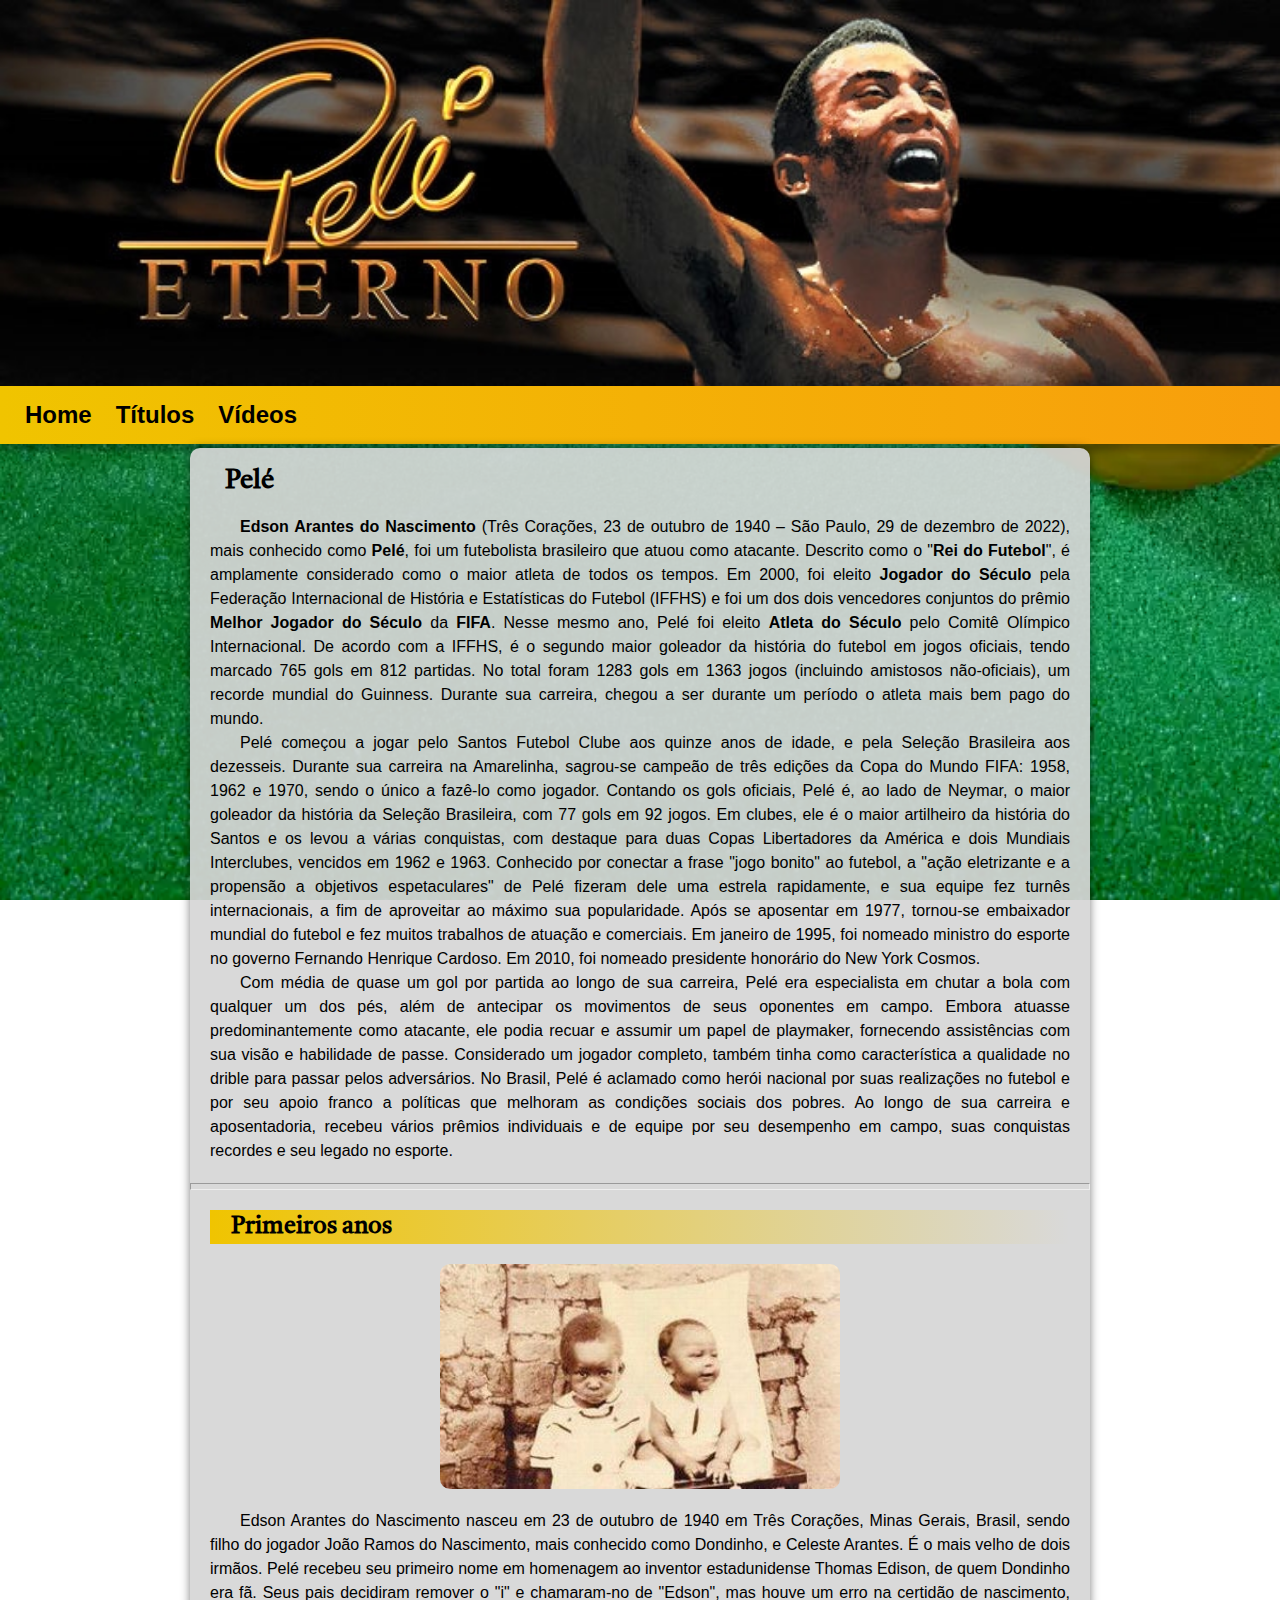
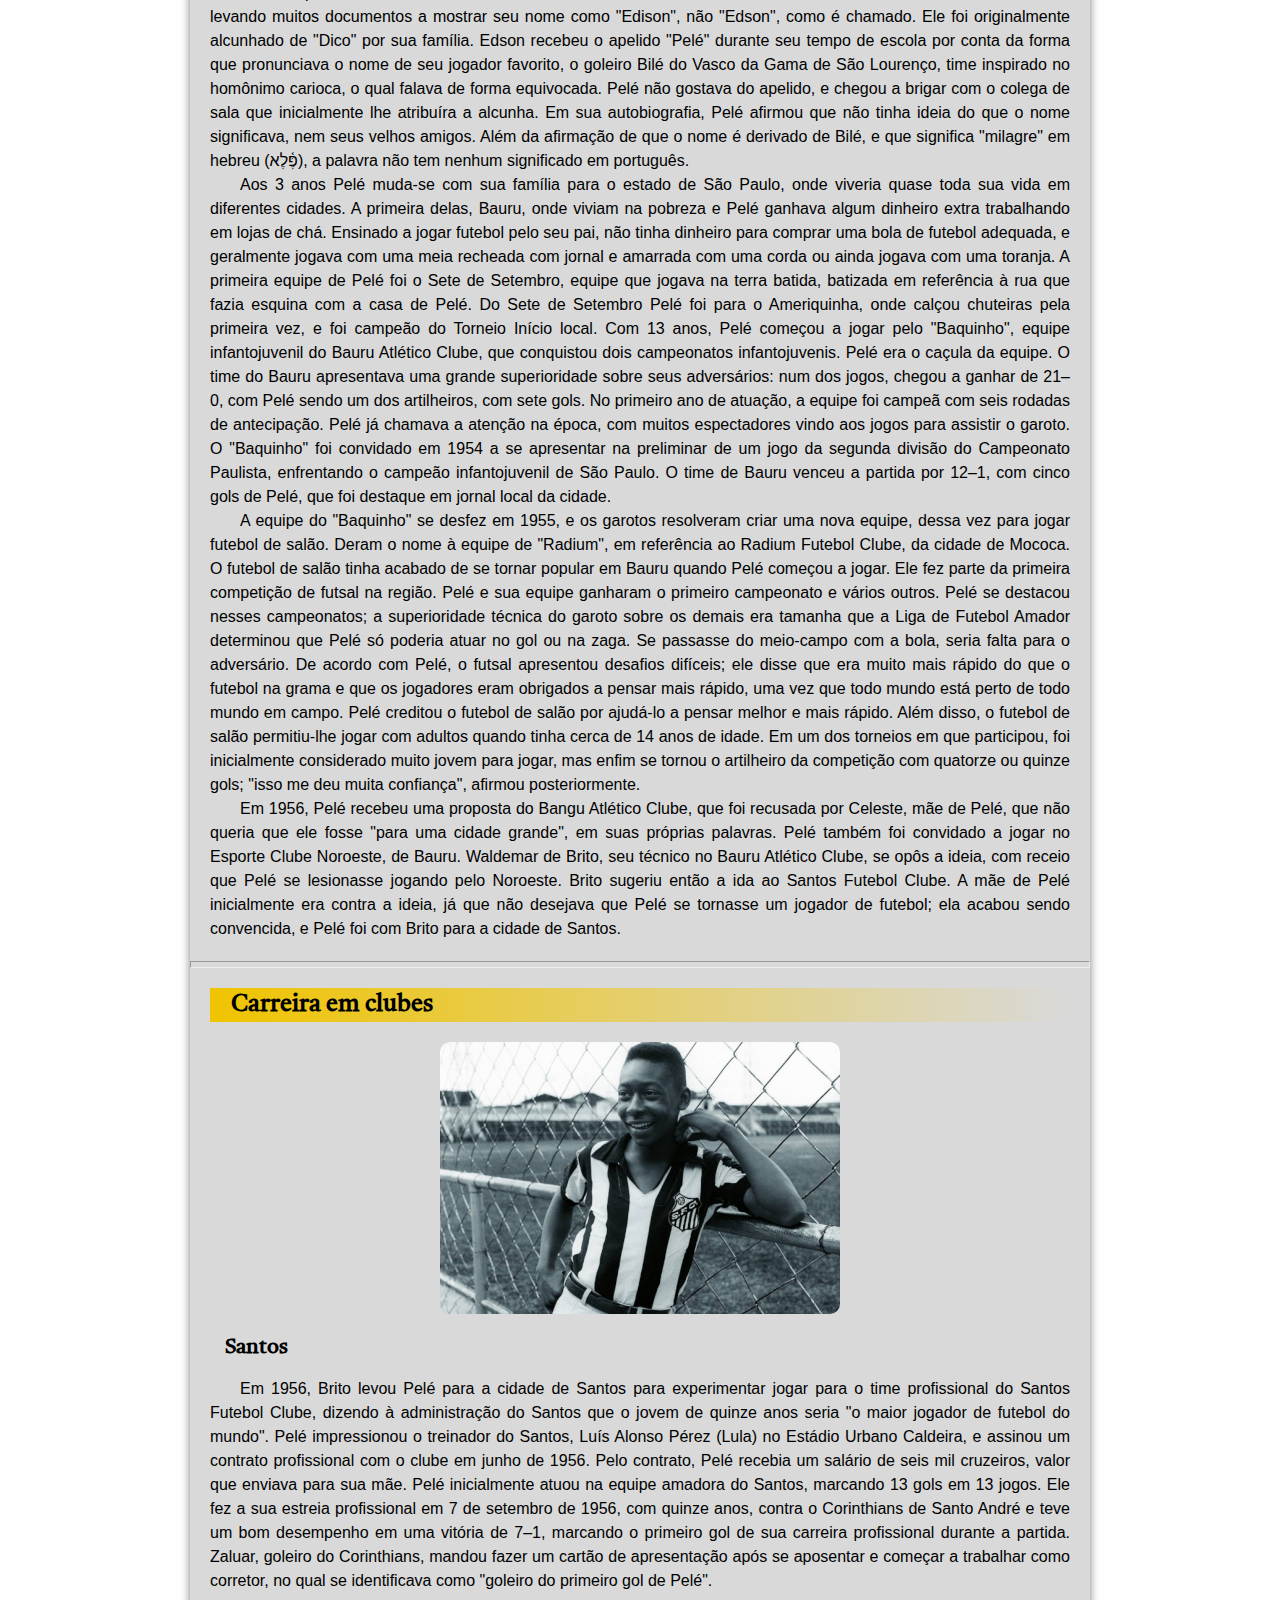
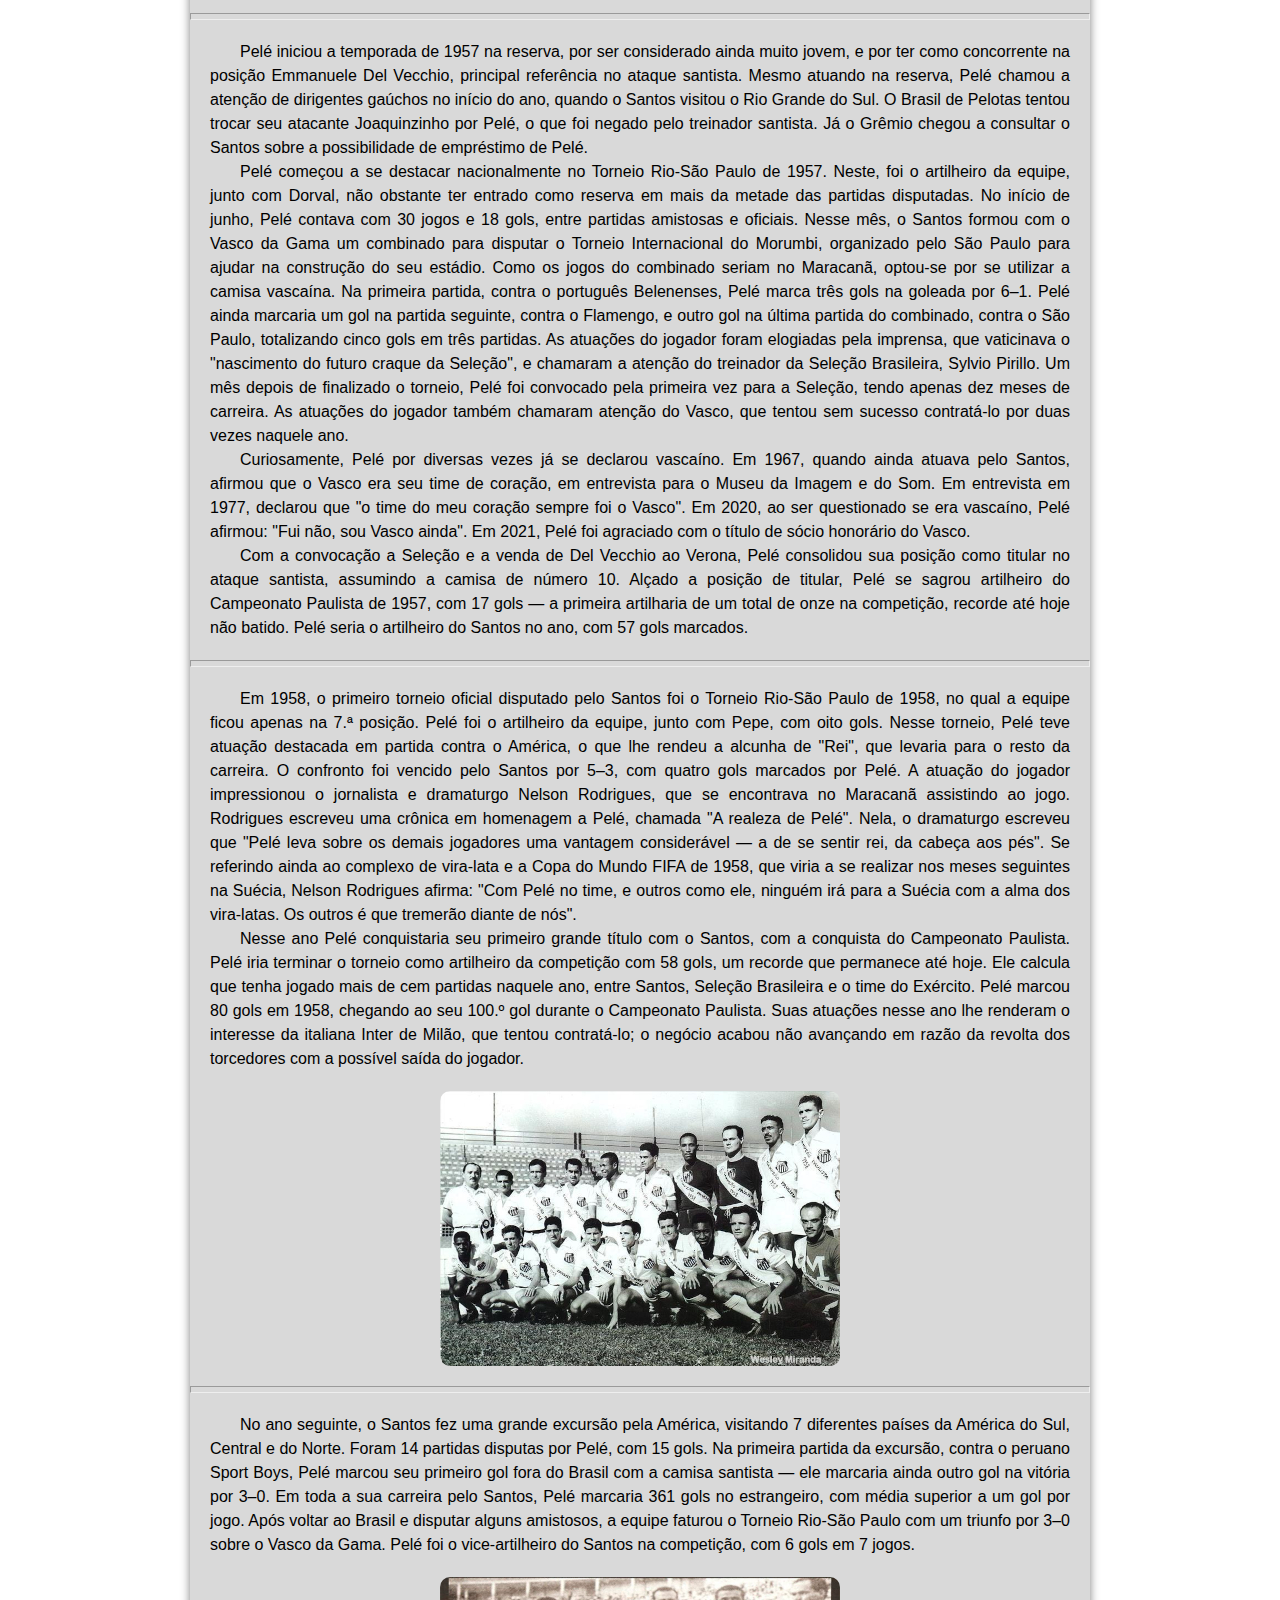
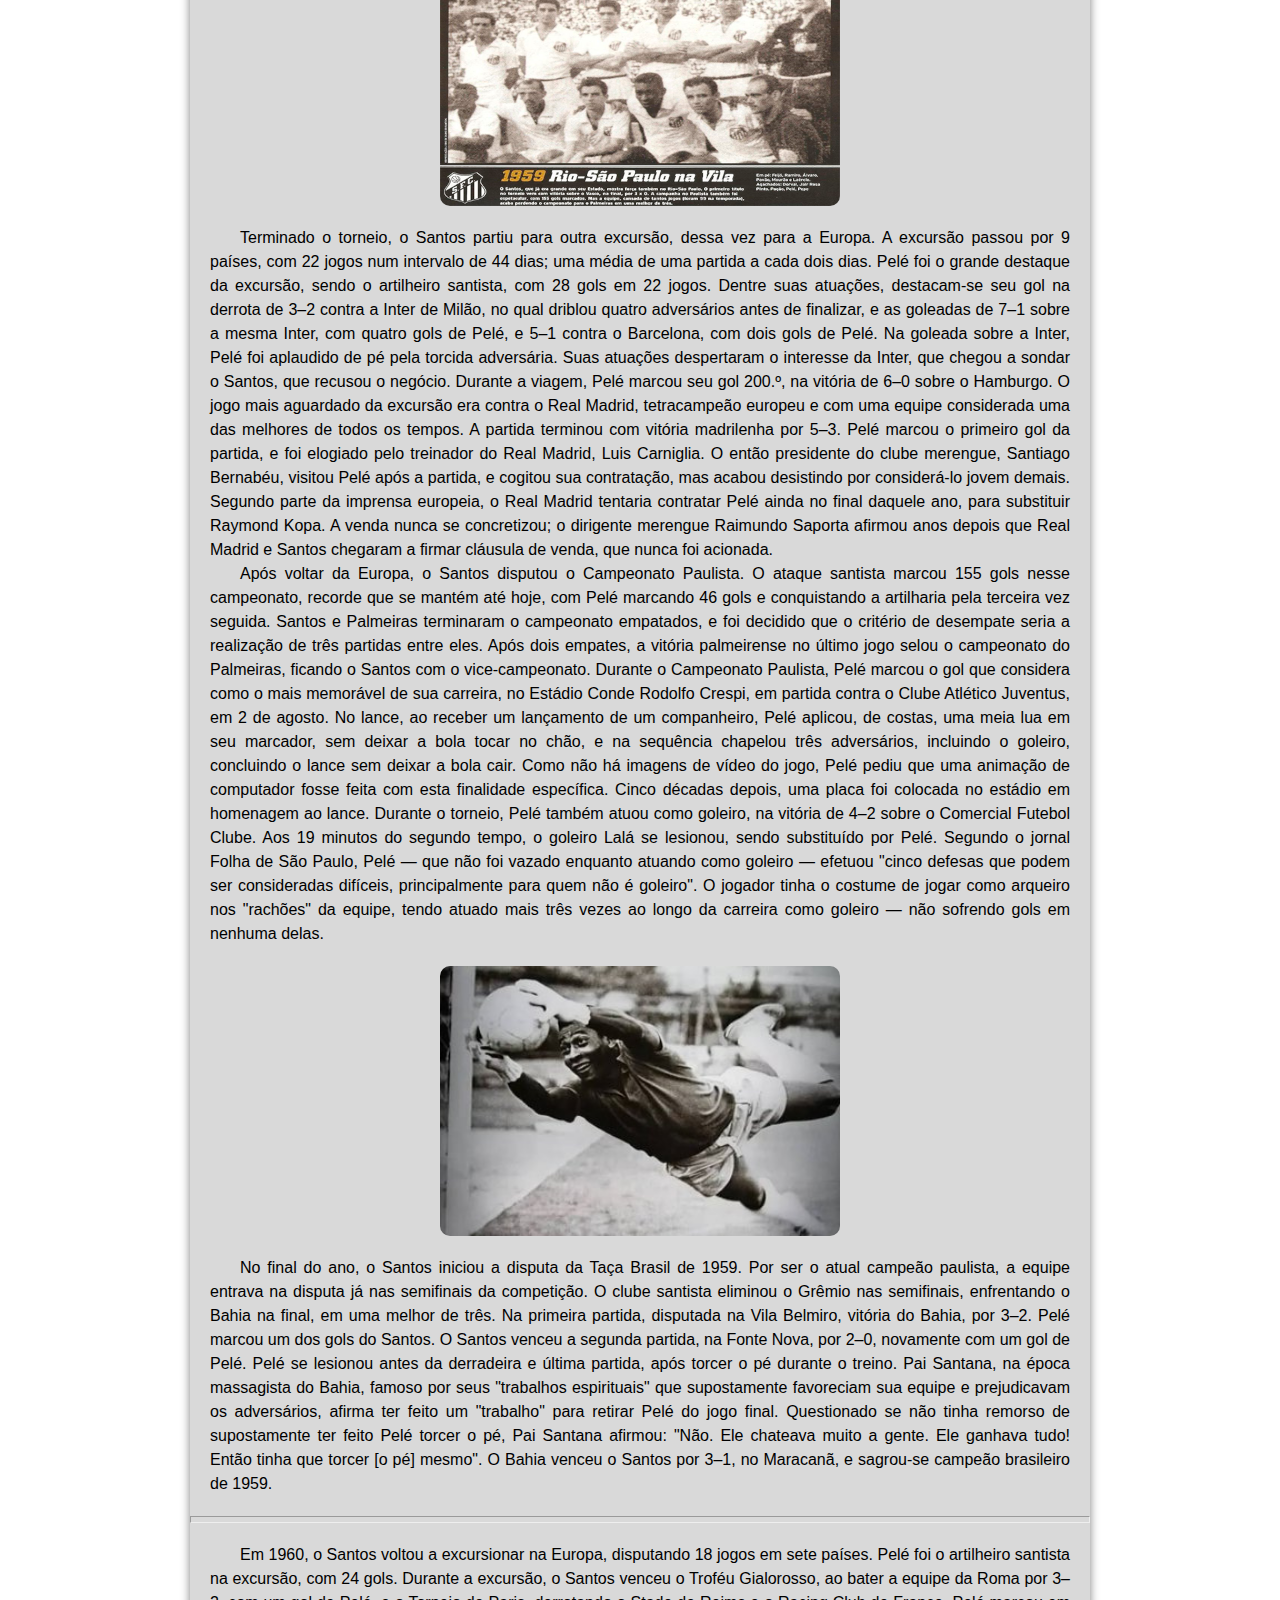
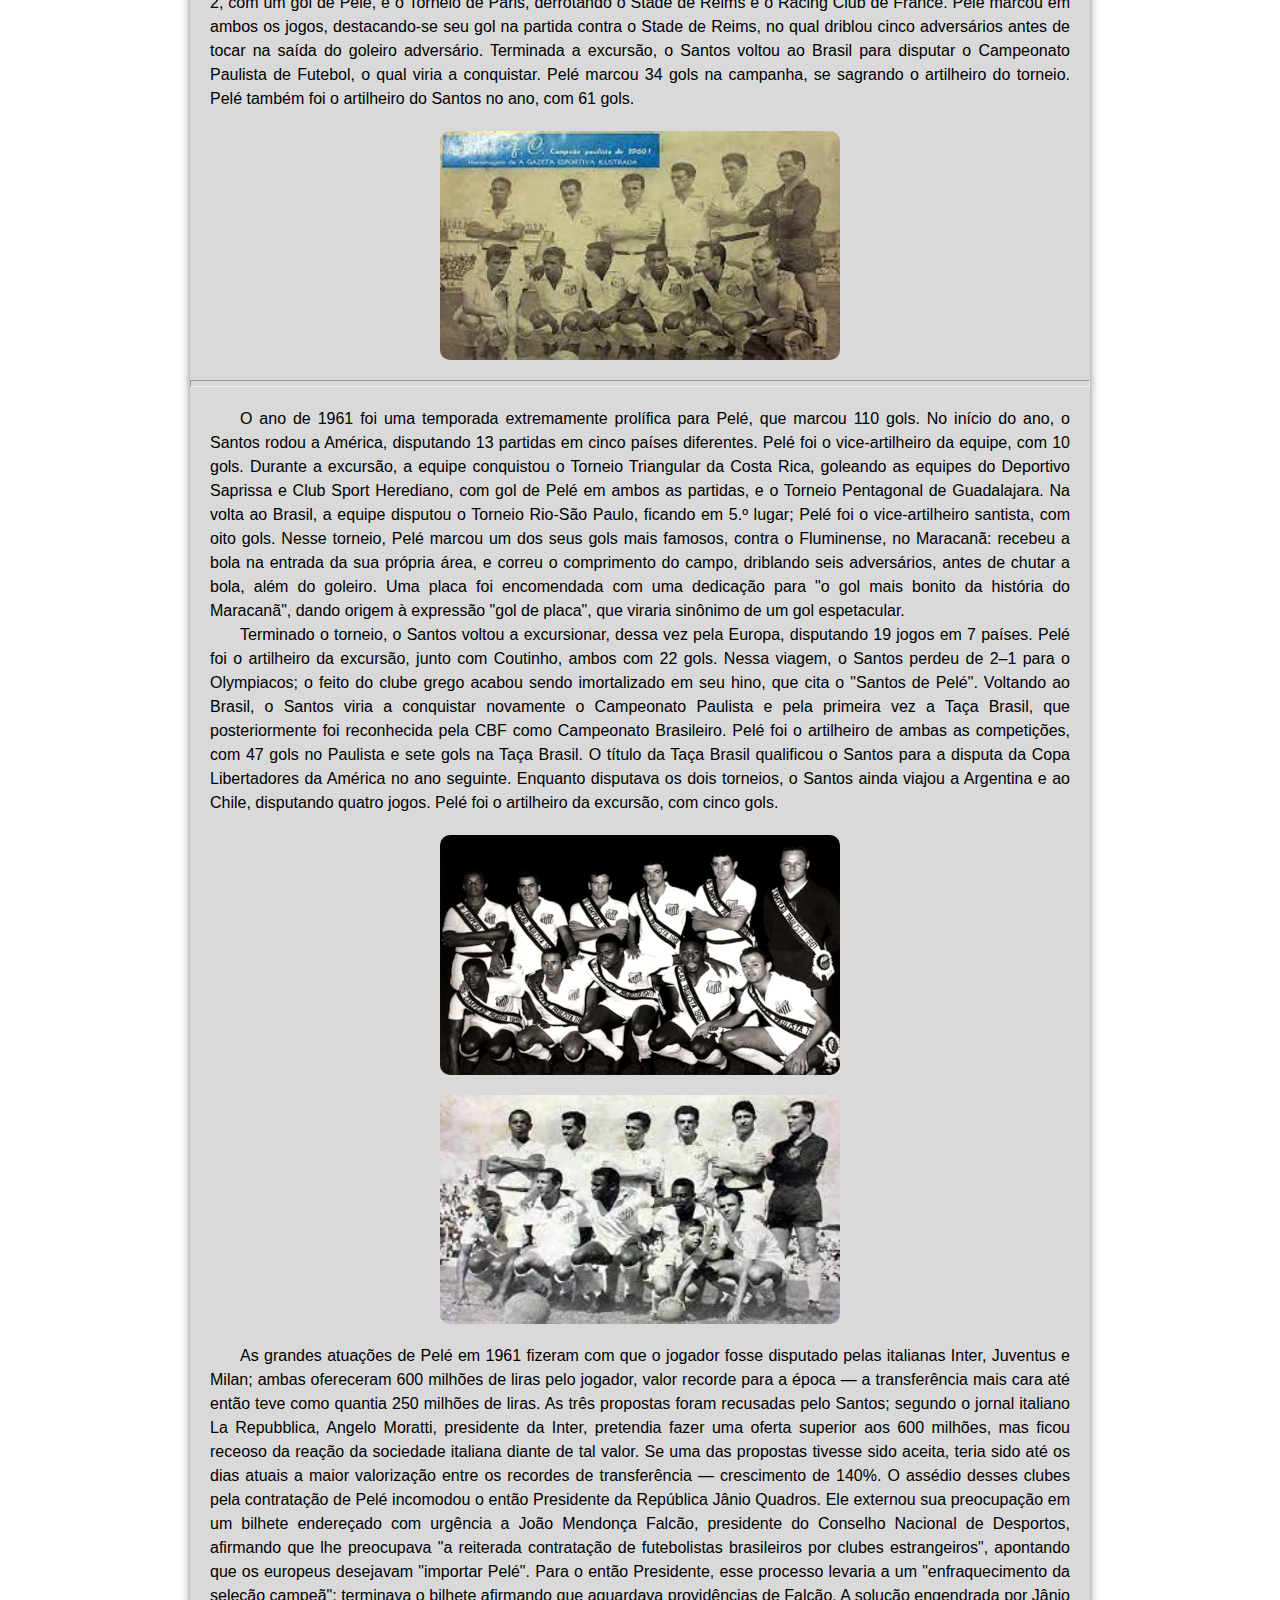
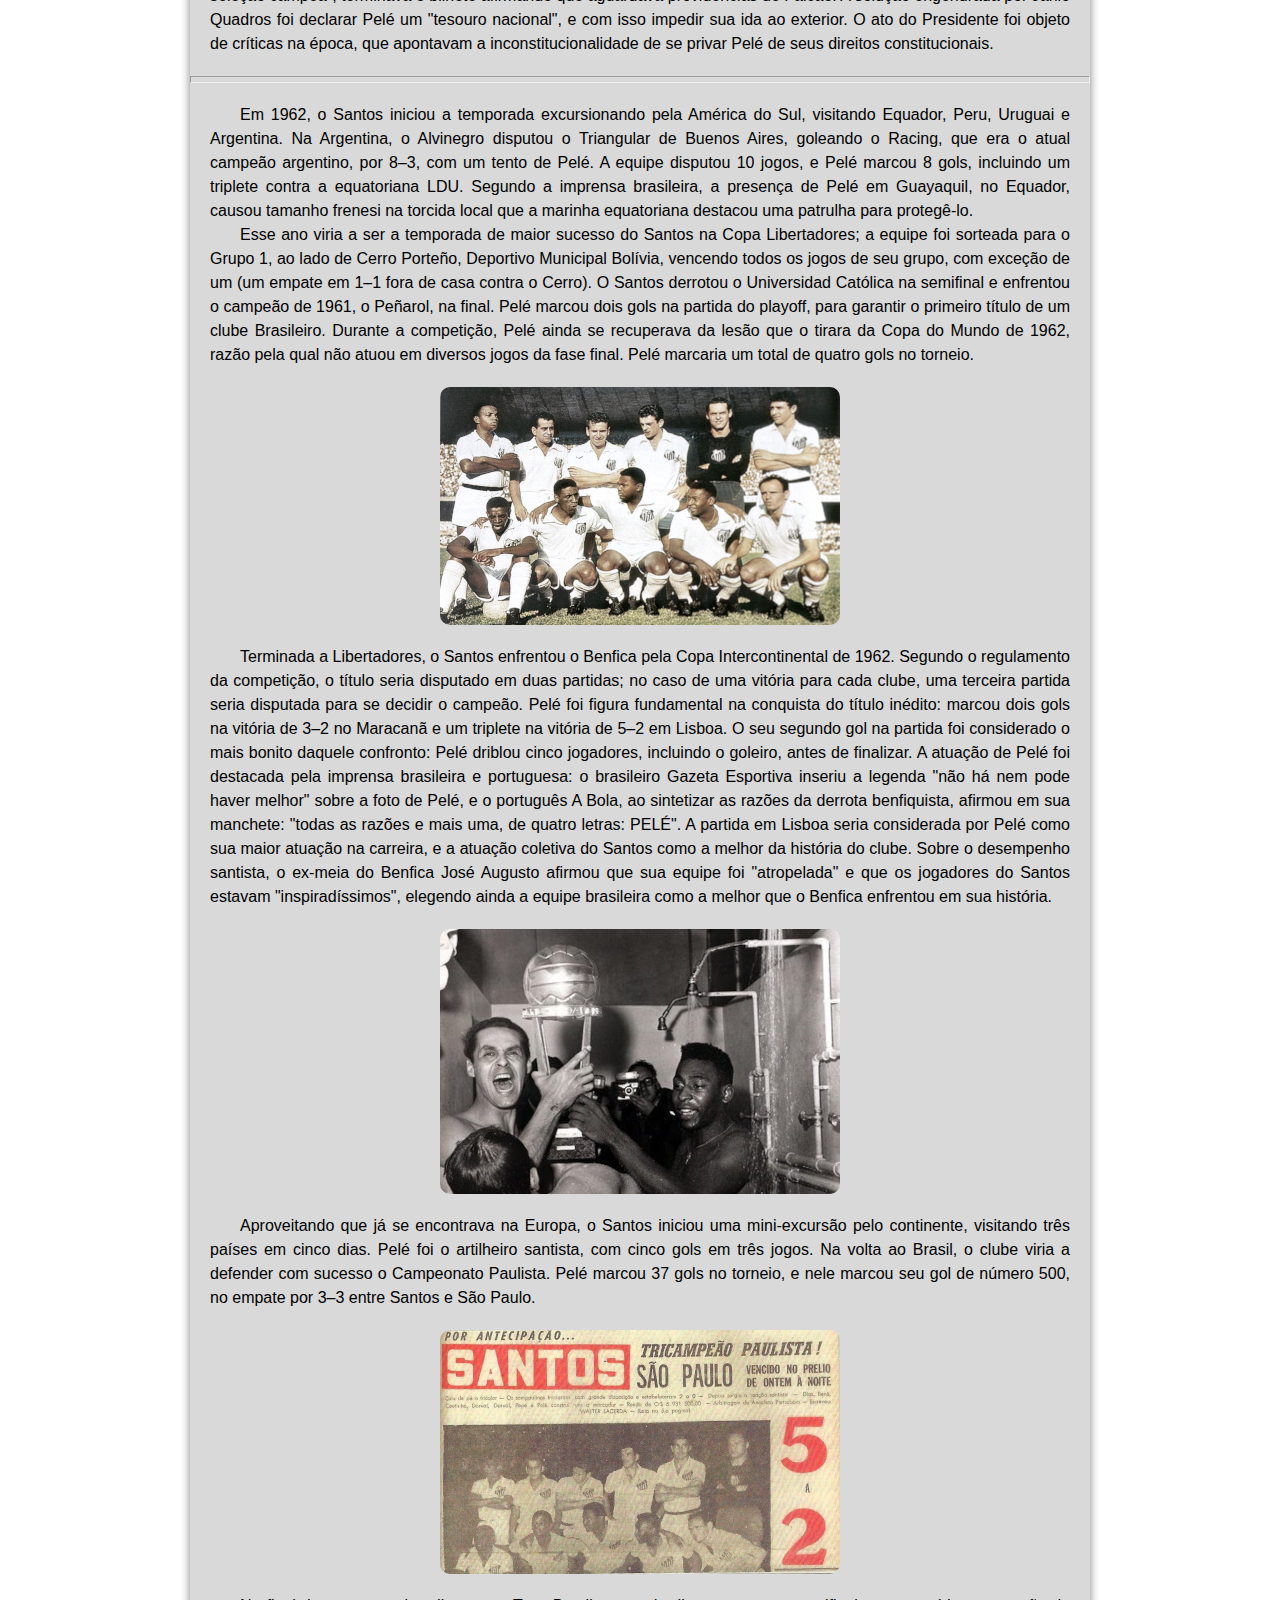
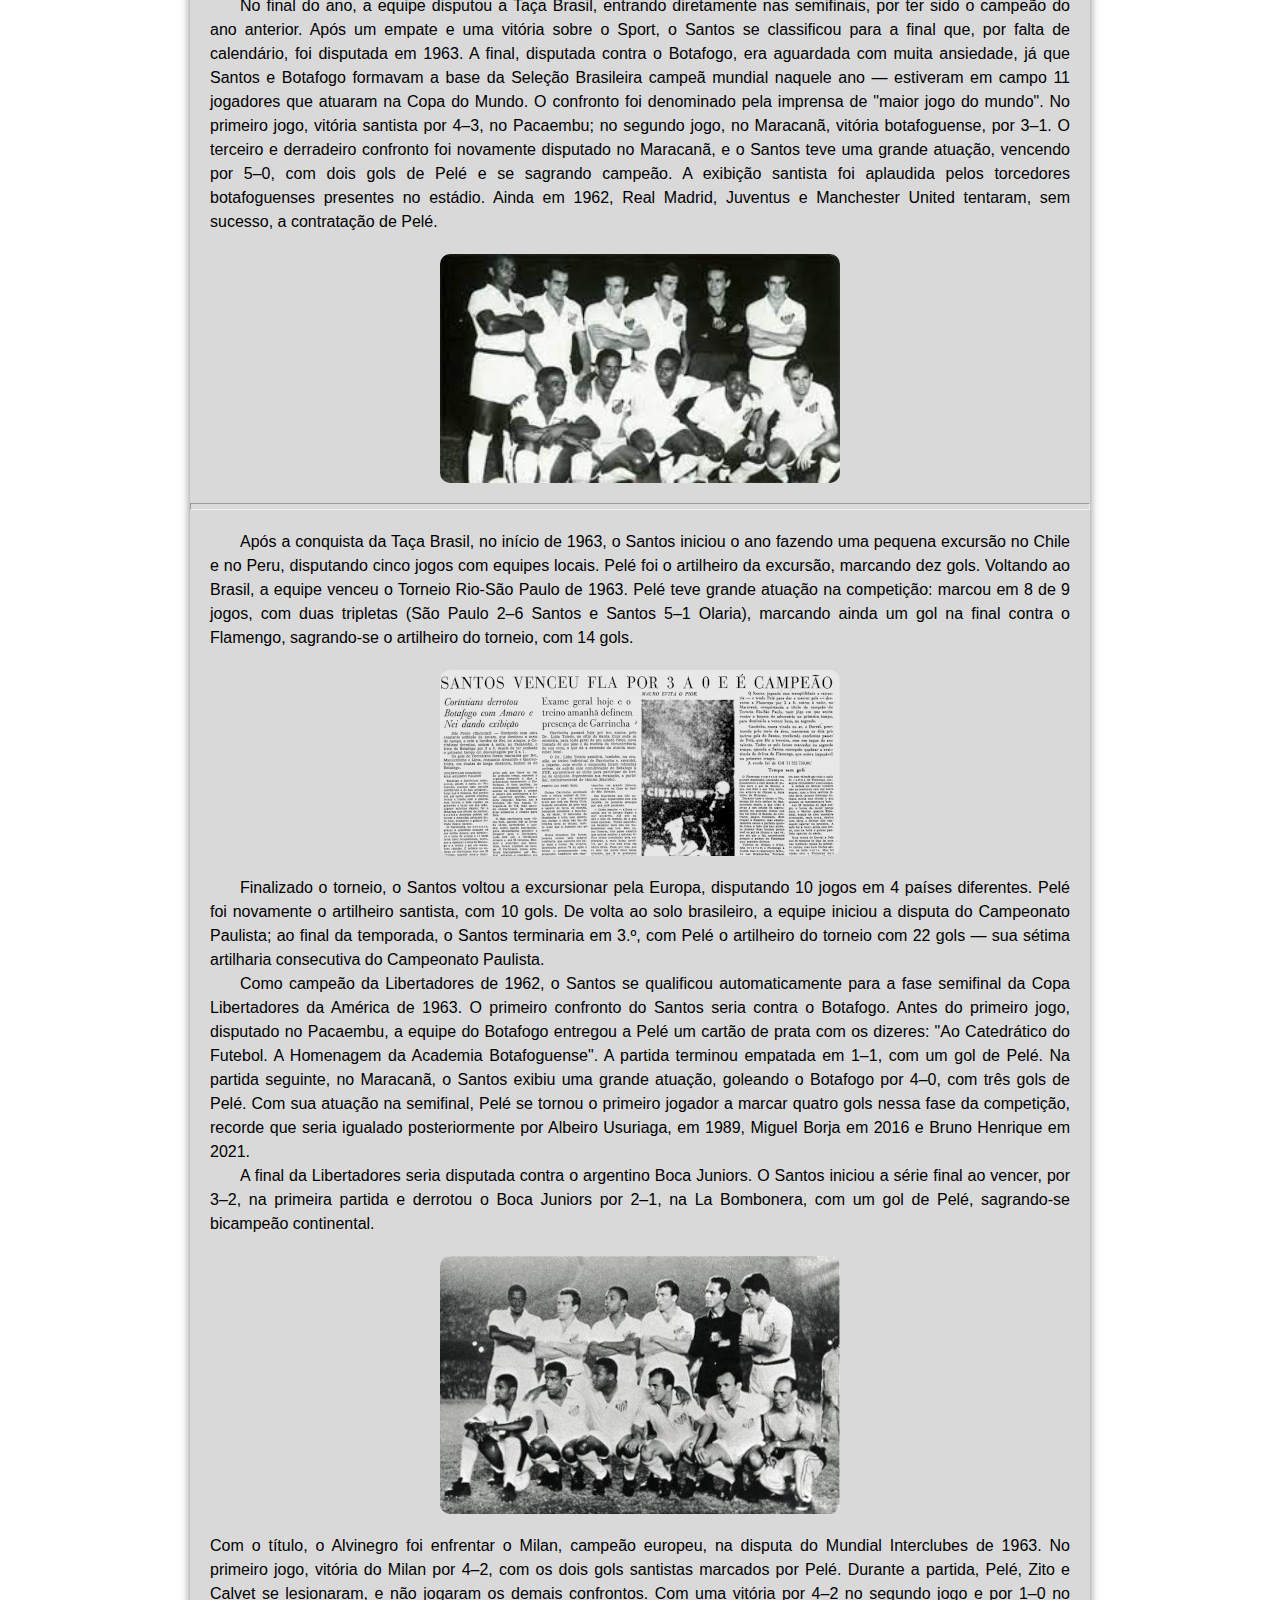
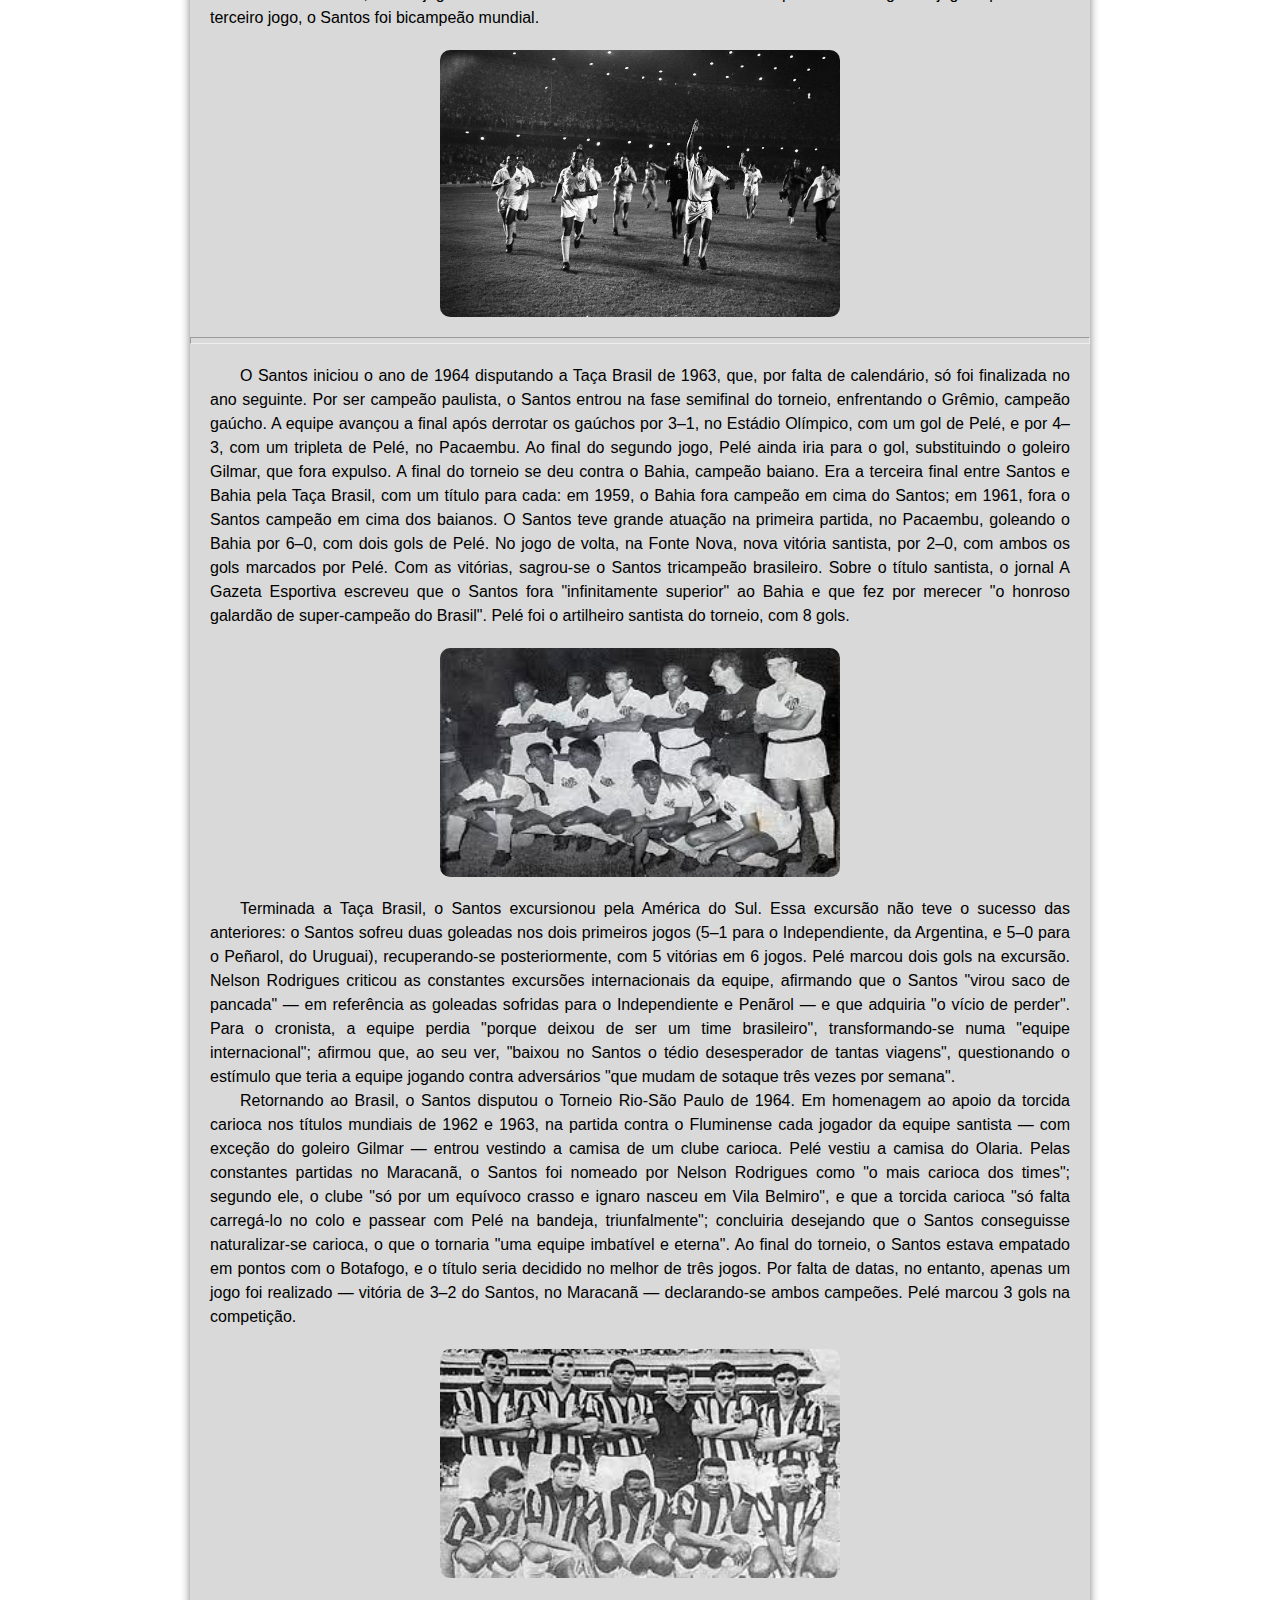
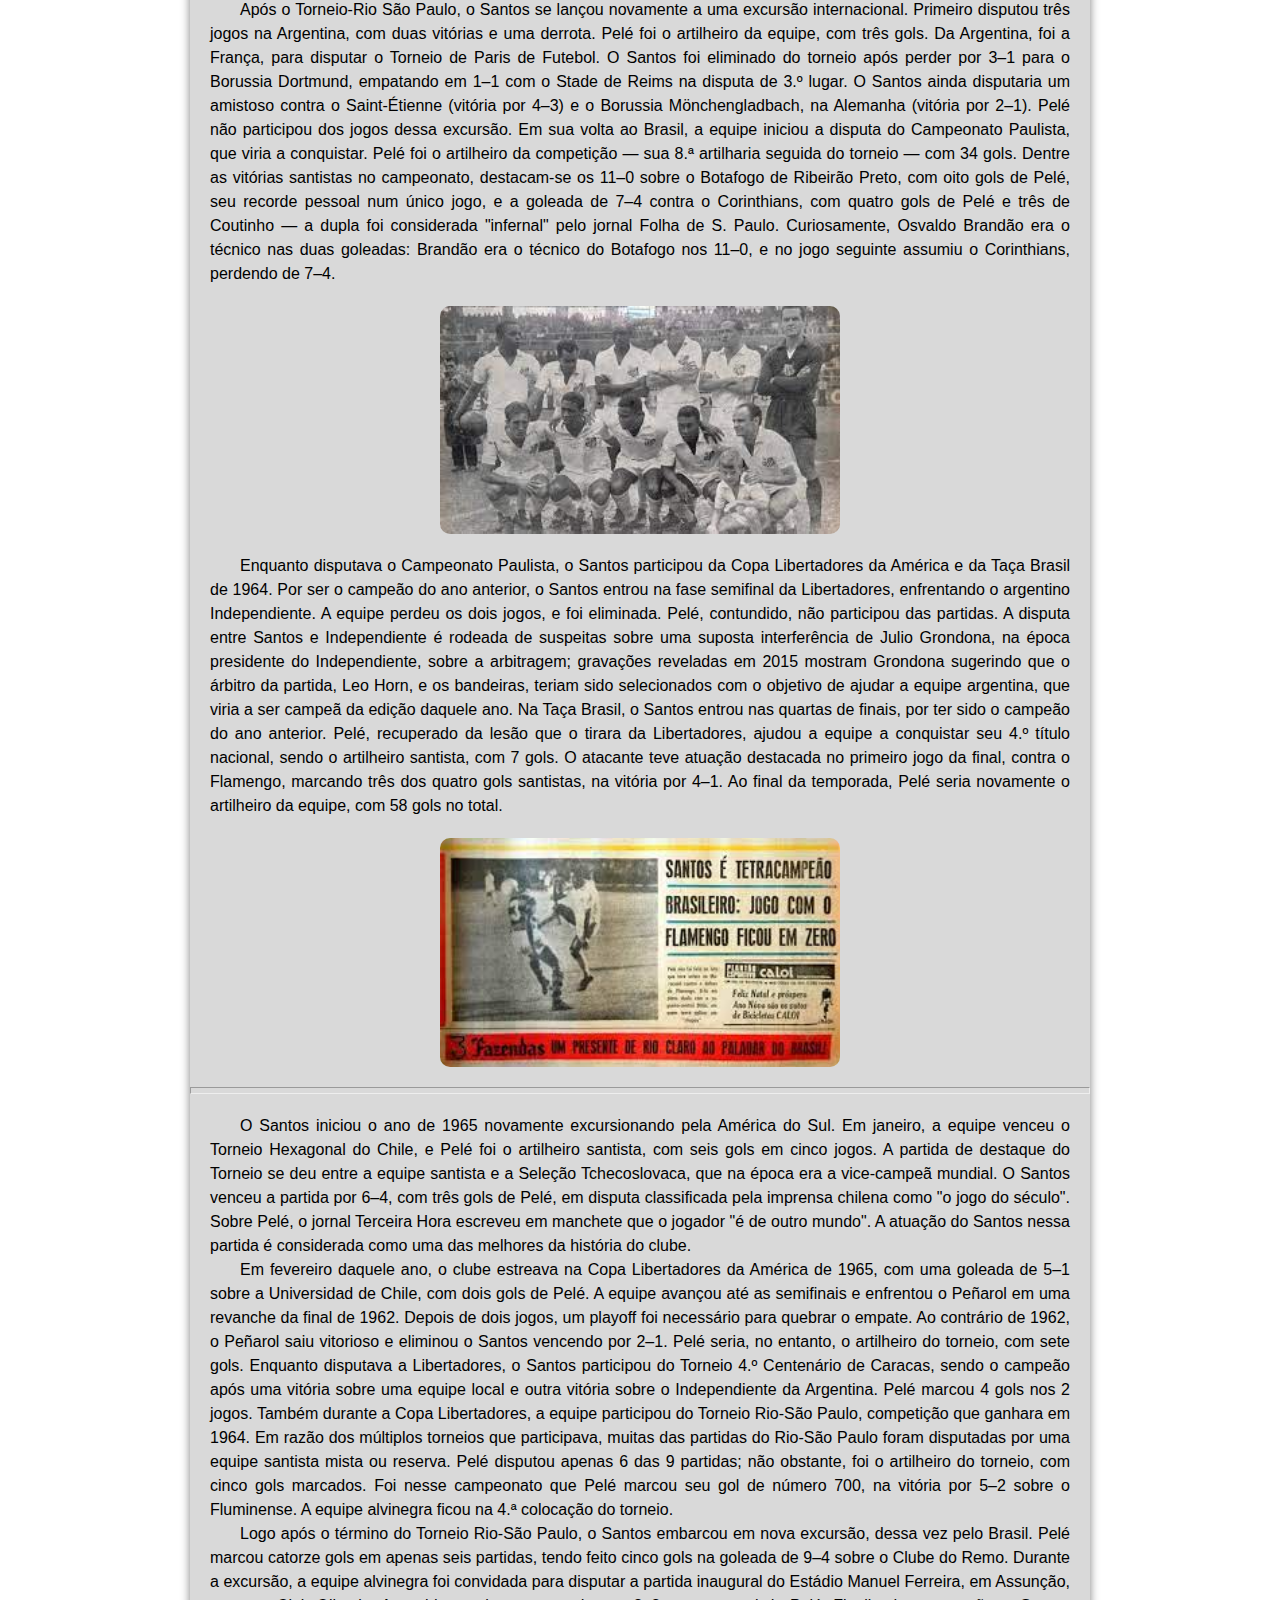
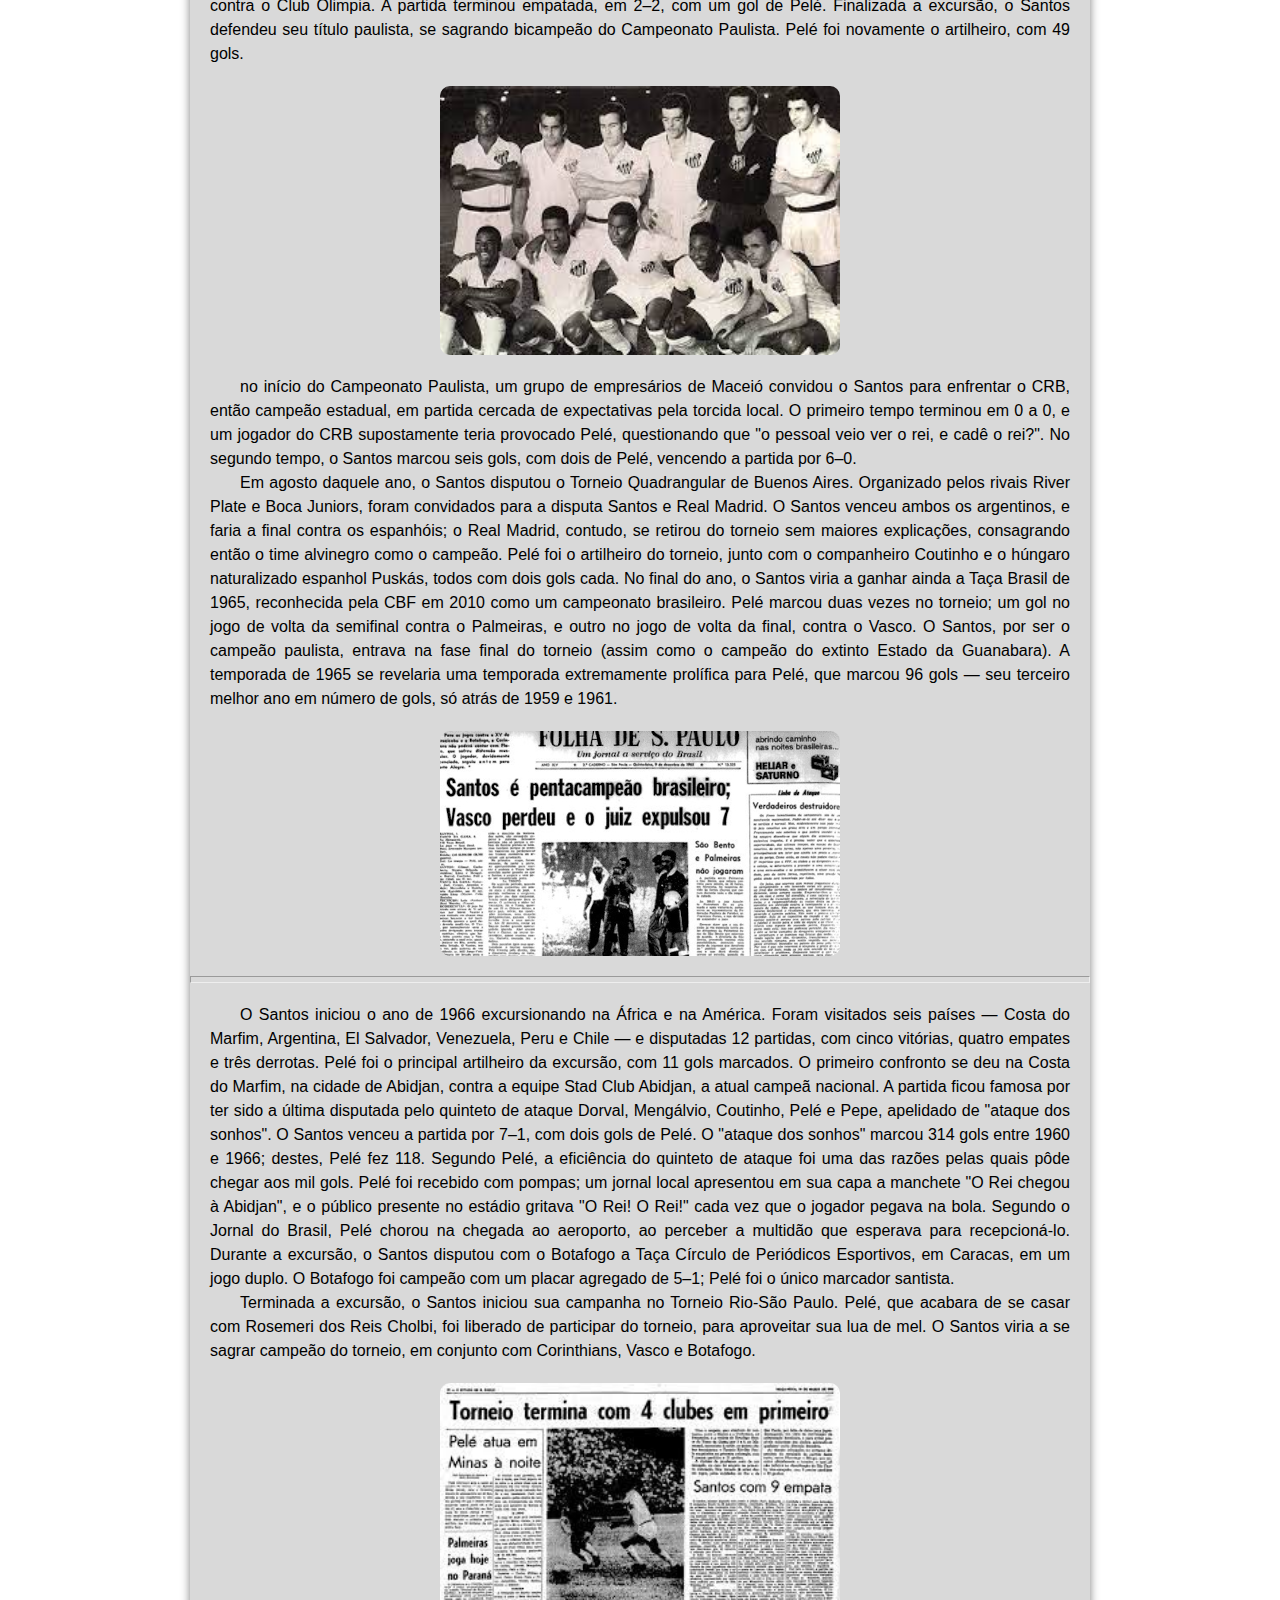
==== commit 3c6b0716: "Correções de texto" ====
--- a/index.html
+++ b/index.html
@@ -66,43 +66,45 @@
             <img src="imagens/campeaolibertadores1962.jpg" alt="Campeão Libertadores 1962">
             <p>Terminada a Libertadores, o Santos enfrentou o Benfica pela Copa Intercontinental de 1962. Segundo o regulamento da competição, o título seria disputado em duas partidas; no caso de uma vitória para cada clube, uma terceira partida seria disputada para se decidir o campeão. Pelé foi figura fundamental na conquista do título inédito: marcou dois gols na vitória de 3–2 no Maracanã e um triplete na vitória de 5–2 em Lisboa. O seu segundo gol na partida foi considerado o mais bonito daquele confronto: Pelé driblou cinco jogadores, incluindo o goleiro, antes de finalizar. A atuação de Pelé foi destacada pela imprensa brasileira e portuguesa: o brasileiro Gazeta Esportiva inseriu a legenda "não há nem pode haver melhor" sobre a foto de Pelé, e o português A Bola, ao sintetizar as razões da derrota benfiquista, afirmou em sua manchete: "todas as razões e mais uma, de quatro letras: PELÉ". A partida em Lisboa seria considerada por Pelé como sua maior atuação na carreira, e a atuação coletiva do Santos como a melhor da história do clube. Sobre o desempenho santista, o ex-meia do Benfica José Augusto afirmou que sua equipe foi "atropelada" e que os jogadores do Santos estavam "inspiradíssimos", elegendo ainda a equipe brasileira como a melhor que o Benfica enfrentou em sua história.</p>
             <img src="imagens/campeaomundial1962.jpeg" alt="Campeão Mundial 1962">
-            <p>Aproveitando que já se encontrava na Europa, o Santos iniciou uma mini-excursão pelo continente, visitando três países em cinco cinco dias. Pelé foi o artilheiro santista, com cinco gols em três jogos. Na volta ao Brasil, o clube viria a defender com sucesso o Campeonato Paulista. Pelé marcou 37 gols no torneio, e nele marcou seu gol de número 500, no empate por 3–3 entre Santos e São Paulo.</p>
+            <p>Aproveitando que já se encontrava na Europa, o Santos iniciou uma mini-excursão pelo continente, visitando três países em cinco dias. Pelé foi o artilheiro santista, com cinco gols em três jogos. Na volta ao Brasil, o clube viria a defender com sucesso o Campeonato Paulista. Pelé marcou 37 gols no torneio, e nele marcou seu gol de número 500, no empate por 3–3 entre Santos e São Paulo.</p>
             <img src="imagens/campeaopaulista1962.jpg" alt="Campeão Paulista 1962">
-            <p>No final do ano, a equipe disputou a Taça Brasil, entrando diretamente nas semifinais, por tersido o campeão do ano anterior. Após um empate e uma vitória sobre o Sport, o Santos seclassificou para a final que, por falta de calendário, foi disputada em 1963. A final,disputada contra o Botafogo, era aguardada com muita ansiedade, já que Santos e Botafogoformavam a base da Seleção Brasileira campeã mundial naquele ano — estiveram em campo 11jogadores que atuaram na Copa do Mundo. O confronto foi denominado pela imprensa de "maiorjogo do mundo". No primeiro jogo, vitória santista por 4–3, no Pacaembu; no segundo jogo, noMaracanã, vitória botafoguense, por 3–1. O terceiro e derradeiro confronto foi novamentedisputado no Maracanã, e o Santos teve uma grande atuação, vencendo por 5–0, com dois gols dePelé e se sagrando campeão. A exibição santista foi aplaudida pelos torcedores botafoguensespresentes no estádio. Ainda em 1962, Real Madrid, Juventus e Manchester United tentaram, semsucesso, a contratação de Pelé.</p>
+            <p>No final do ano, a equipe disputou a Taça Brasil, entrando diretamente nas semifinais, por ter sido o campeão do ano anterior. Após um empate e uma vitória sobre o Sport, o Santos se classificou para a final que, por falta de calendário, foi disputada em 1963. A final, disputada contra o Botafogo, era aguardada com muita ansiedade, já que Santos e Botafogo formavam a base da Seleção Brasileira campeã mundial naquele ano — estiveram em campo 11 jogadores que atuaram na Copa do Mundo. O confronto foi denominado pela imprensa de "maior jogo do mundo". No primeiro jogo, vitória santista por 4–3, no Pacaembu; no segundo jogo, no Maracanã, vitória botafoguense, por 3–1. O terceiro e derradeiro confronto foi novamente disputado no Maracanã, e o Santos teve uma grande atuação, vencendo por 5–0, com dois gols de Pelé e se sagrando campeão. A exibição santista foi aplaudida pelos torcedores botafoguenses presentes no estádio. Ainda em 1962, Real Madrid, Juventus e Manchester United tentaram, sem sucesso, a contratação de Pelé.</p>
             <img src="imagens/campeaotacabrasil1962.jpg" alt="Campeão Taça Brasil 1962">
             <hr>
-            <p>Após a conquista da Taça Brasil, no início de 1963, o Santos iniciou o ano fazendo uma pequena excursão no Chile e no Peru, disputando cinco jogos com equipes locais. Pelé foi o artilheiro da excursão, marcando dez gols. Voltando ao Brasil, a equipe venceu o Torneio Rio-São Paulo de 1963. Pelé teve grande atuação na competição: marcou em 8 de 9 jogos, com duas tripletas (São Paulo 2–6 Santos e Santos 5–1 Olaria), marcando ainda um gol na final contra o Flamengo, sagrando-se o artilheiro do torneio, com 14 gols. Finalizado o torneio, o Santos voltou a excursionar pela Europa, disputando 10 jogos em 4 países diferentes. Pelé foi novamente o artilheiro santista, com 10 gols. De volta ao solo brasileiro, a equipe iniciou a disputa do Campeonato Paulista; ao final da temporada, o Santos terminaria em 3.º, com Pelé o artilheiro do torneio com 22 gols — sua sétima artilharia consecutiva do Campeonato Paulista.</p>
+            <p>Após a conquista da Taça Brasil, no início de 1963, o Santos iniciou o ano fazendo uma pequena excursão no Chile e no Peru, disputando cinco jogos com equipes locais. Pelé foi o artilheiro da excursão, marcando dez gols. Voltando ao Brasil, a equipe venceu o Torneio Rio-São Paulo de 1963. Pelé teve grande atuação na competição: marcou em 8 de 9 jogos, com duas tripletas (São Paulo 2–6 Santos e Santos 5–1 Olaria), marcando ainda um gol na final contra o Flamengo, sagrando-se o artilheiro do torneio, com 14 gols.</p>
             <img src="imagens/campeaoriosaopaulo1963.jpg" alt="Campeão Rio-São Paulo 1963">
-            <p>Como campeão da Libertadores de 1962, o Santos se qualificou automaticamente para a fase semifinal da Copa Libertadores da América de 1963. O primeiro confronto do Santos seria contra o Botafogo. Antes do primeiro jogo, disputado no Pacaembu, a equipe do Botafogo entregou a Pelé um cartão de prata com os dizeres: "Ao Catedrático do Futebol. A Homenagem da Academia Botafoguense". A partida terminou empatada em 1–1, com um gol de Pelé. Na partida seguinte, no Maracanã, o Santos exibiu uma grande atuação, goleando o Botafogo por 4–0, com três gols de Pelé. Com sua atuação na semifinal, Pelé se tornou o primeiro jogador a marcar quatro gols nessa fase da competição, recorde que seria igualado posteriormente por Albeiro Usuriaga, em 1989, Borja em 2016 e Bruno Henrique em 2021.</p>
-            <p>A final da Libertadores seria disputada contra o argentino Boca Juniors. O Santos iniciou a série final ao vencer, por 3–2, na primeira fase e derrotou o Boca Juniors por 2–1, na La Bombonera, com um gol de Pelé, sagrando-se bicampeão continental.</p>
+            <p>Finalizado o torneio, o Santos voltou a excursionar pela Europa, disputando 10 jogos em 4 países diferentes. Pelé foi novamente o artilheiro santista, com 10 gols. De volta ao solo brasileiro, a equipe iniciou a disputa do Campeonato Paulista; ao final da temporada, o Santos terminaria em 3.º, com Pelé o artilheiro do torneio com 22 gols — sua sétima artilharia consecutiva do Campeonato Paulista.</p>
+            <p>Como campeão da Libertadores de 1962, o Santos se qualificou automaticamente para a fase semifinal da Copa Libertadores da América de 1963. O primeiro confronto do Santos seria contra o Botafogo. Antes do primeiro jogo, disputado no Pacaembu, a equipe do Botafogo entregou a Pelé um cartão de prata com os dizeres: "Ao Catedrático do Futebol. A Homenagem da Academia Botafoguense". A partida terminou empatada em 1–1, com um gol de Pelé. Na partida seguinte, no Maracanã, o Santos exibiu uma grande atuação, goleando o Botafogo por 4–0, com três gols de Pelé. Com sua atuação na semifinal, Pelé se tornou o primeiro jogador a marcar quatro gols nessa fase da competição, recorde que seria igualado posteriormente por Albeiro Usuriaga, em 1989, Miguel Borja em 2016 e Bruno Henrique em 2021.</p>
+            <p>A final da Libertadores seria disputada contra o argentino Boca Juniors. O Santos iniciou a série final ao vencer, por 3–2, na primeira partida e derrotou o Boca Juniors por 2–1, na La Bombonera, com um gol de Pelé, sagrando-se bicampeão continental.</p>
             <p><img src="imagens/campeaolibertadores1963.jpeg" alt="Campeão Libertadores 1963">
-            Com o título, o Alvinegro foi enfrentar o Milan, campeão europeu, na disputa do Mundial Interclubes de 1963. No primeiro jogo, vitória do Milan por 4–2, com os dois gols santistas marcados por Pelé. Durante a partida, Pelé, Zito e Calvet se lesionaram, e não jogaram osdemais confrontos. Com uma vitória por 4–2 no segundo jogo e por 1–0 no terceiro jogo, o Santos foi bicampeão mundial.</p>
+            Com o título, o Alvinegro foi enfrentar o Milan, campeão europeu, na disputa do Mundial Interclubes de 1963. No primeiro jogo, vitória do Milan por 4–2, com os dois gols santistas marcados por Pelé. Durante a partida, Pelé, Zito e Calvet se lesionaram, e não jogaram os demais confrontos. Com uma vitória por 4–2 no segundo jogo e por 1–0 no terceiro jogo, o Santos foi bicampeão mundial.</p>
             <img src="imagens/campeaomundial1963.jpg" alt="Campeão Mundial 1963">
             <hr>
             <p>O Santos iniciou o ano de 1964 disputando a Taça Brasil de 1963, que, por falta de calendário, só foi finalizada no ano seguinte. Por ser campeão paulista, o Santos entrou na fase semifinal do torneio, enfrentando o Grêmio, campeão gaúcho. A equipe avançou a final após derrotar os gaúchos por 3–1, no Estádio Olímpico, com um gol de Pelé, e por 4–3, com um tripleta de Pelé, no Pacaembu. Ao final do segundo jogo, Pelé ainda iria para o gol, substituindo o goleiro Gilmar, que fora expulso. A final do torneio se deu contra o Bahia, campeão baiano. Era a terceira final entre Santos e Bahia pela Taça Brasil, com um título para cada: em 1959, o Bahia fora campeão em cima do Santos; em 1961, fora o Santos campeão em cima dos baianos. O Santos teve grande atuação na primeira partida, no Pacaembu, goleando o Bahia por 6–0, com dois gols de Pelé. No jogo de volta, na Fonte Nova, nova vitória santista, por 2–0, com ambos os gols marcados por Pelé. Com as vitórias, sagrou-se o Santos tricampeão brasileiro. Sobre o título santista, o jornal A Gazeta Esportiva escreveu que o Santos fora "infinitamente superior" ao Bahia e que fez por merecer "o honroso galardão de super-campeão do Brasil". Pelé foi o artilheiro santista do torneio, com 8 gols.</p>
             <img src="imagens/campeaotacabrasil1963.jpg" alt="Campeão Taça Brasil 1963">
             <p>Terminada a Taça Brasil, o Santos excursionou pela América do Sul. Essa excursão não teve o sucesso das anteriores: o Santos sofreu duas goleadas nos dois primeiros jogos (5–1 para o Independiente, da Argentina, e 5–0 para o Peñarol, do Uruguai), recuperando-se posteriormente, com 5 vitórias em 6 jogos. Pelé marcou dois gols na excursão. Nelson Rodrigues criticou as constantes excursões internacionais da equipe, afirmando que o Santos "virou saco de pancada" — em referência as goleadas sofridas para o Independiente e Penãrol — e que adquiria "o vício de perder". Para o cronista, a equipe perdia "porque deixou de ser um time brasileiro", transformando-se numa "equipe internacional"; afirmou que, ao seu ver, "baixou no Santos o tédio desesperador de tantas viagens", questionando o estímulo que teria a equipe jogando contra adversários "que mudam de sotaque três vezes por semana".</p>
-            <p>Retornando ao Brasil, o Santos disputou o Torneio Rio-São Paulo de 1964. Em homenagem ao apoio da torcida carioca nos títulos mundiais de 1962 e 1963, na partida contra o Fluminense cada jogador da equipe santista — com exceção do goleiro Gilmar — entrou vestindo a camisa de um clube carioca. Pelé vestiu a camisa do Olaria. Pelas constantes partidas no Maracanã, o Santos foi nomeado por Nelson Rodrigues como "o mais carioca dos times"; segundo ele, o clube "só por um equívoco crasso e ignaro nasceu em Vila Belmiro", e que a torcida carioca "só falta carregá-lo no colo e passear com Pelé na bandeja, triunfalmente"; concluiria desejando que o Santos conseguisse naturalizar-se carioca, o que tornaria "uma equipe imbatível e eterna". Ao final do torneio, o Santos estava empatado em pontos com o Botafogo, e o título seria decidido no melhor de três jogos. Por falta de datas, no entanto, apenas um jogo foi realizado — vitória de 3–2 do Santos, no Maracanã — declarando-se ambos campeões. Pelé marcou 3 gols na competição.</p>
+            <p>Retornando ao Brasil, o Santos disputou o Torneio Rio-São Paulo de 1964. Em homenagem ao apoio da torcida carioca nos títulos mundiais de 1962 e 1963, na partida contra o Fluminense cada jogador da equipe santista — com exceção do goleiro Gilmar — entrou vestindo a camisa de um clube carioca. Pelé vestiu a camisa do Olaria. Pelas constantes partidas no Maracanã, o Santos foi nomeado por Nelson Rodrigues como "o mais carioca dos times"; segundo ele, o clube "só por um equívoco crasso e ignaro nasceu em Vila Belmiro", e que a torcida carioca "só falta carregá-lo no colo e passear com Pelé na bandeja, triunfalmente"; concluiria desejando que o Santos conseguisse naturalizar-se carioca, o que o tornaria "uma equipe imbatível e eterna". Ao final do torneio, o Santos estava empatado em pontos com o Botafogo, e o título seria decidido no melhor de três jogos. Por falta de datas, no entanto, apenas um jogo foi realizado — vitória de 3–2 do Santos, no Maracanã — declarando-se ambos campeões. Pelé marcou 3 gols na competição.</p>
             <img src="imagens/campeaoriosaopaulo1964.jpg" alt="Campeão Rio-São Paulo 1964">
-            <p>Após o Torneio-Rio São Paulo, o Santos se lançou novamente a um excursão internacional. Primeiro disputou três jogos na Argentina, com duas vitórias e uma derrota. Pelé foi o artilheiro da equipe, com três gols. Da Argentina, foi a França, para disputar o Torneio de Paris de Futebol. O Santos foi eliminado no torneio após perder por 3–1 para o Borussia Dortmund, empatando em 1–1 com o Stade de Reims na disputa de 3.º lugar. O Santos ainda disputaria um amistoso contra o Saint-Étienne (vitória por 4–3) e o Borussia Mönchengladbach, na Alemanha (vitória por 2–1). Pelé não participou dos jogos dessa excursão. Em sua volta ao Brasil, a equipe iniciou a disputa do Campeonato Paulista, que viria a conquistar. Pelé foi o artilheiro da competição — sua 8.ª artilharia seguida do torneio — com 34 gols. Dentre as vitórias santistas no campeonato, destacam-se os 11–0 sobre o Botafogo de Ribeirão Preto, com oito gols de Pelé, seu recorde pessoal num único jogo, e a goleada de 7–4 contra o Corinthians, com quatro gols de Pelé e três de Coutinho — a dupla foi considerada "infernal" pelo jornal Folha de S. Paulo. Curiosamente, Osvaldo Brandão era o técnico nas duas goleadas: Brandão era o técnico do Botafogo nos 11–0, e no jogo seguinte assumiu o Corinthians, perdendo de 7–4.</p>
+            <p>Após o Torneio-Rio São Paulo, o Santos se lançou novamente a uma excursão internacional. Primeiro disputou três jogos na Argentina, com duas vitórias e uma derrota. Pelé foi o artilheiro da equipe, com três gols. Da Argentina, foi a França, para disputar o Torneio de Paris de Futebol. O Santos foi eliminado do torneio após perder por 3–1 para o Borussia Dortmund, empatando em 1–1 com o Stade de Reims na disputa de 3.º lugar. O Santos ainda disputaria um amistoso contra o Saint-Étienne (vitória por 4–3) e o Borussia Mönchengladbach, na Alemanha (vitória por 2–1). Pelé não participou dos jogos dessa excursão. Em sua volta ao Brasil, a equipe iniciou a disputa do Campeonato Paulista, que viria a conquistar. Pelé foi o artilheiro da competição — sua 8.ª artilharia seguida do torneio — com 34 gols. Dentre as vitórias santistas no campeonato, destacam-se os 11–0 sobre o Botafogo de Ribeirão Preto, com oito gols de Pelé, seu recorde pessoal num único jogo, e a goleada de 7–4 contra o Corinthians, com quatro gols de Pelé e três de Coutinho — a dupla foi considerada "infernal" pelo jornal Folha de S. Paulo. Curiosamente, Osvaldo Brandão era o técnico nas duas goleadas: Brandão era o técnico do Botafogo nos 11–0, e no jogo seguinte assumiu o Corinthians, perdendo de 7–4.</p>
             <img src="imagens/campeaopaulista1964.jpg" alt="Campeão Paulista 1964">
             <p>Enquanto disputava o Campeonato Paulista, o Santos participou da Copa Libertadores da América e da Taça Brasil de 1964. Por ser o campeão do ano anterior, o Santos entrou na fase semifinal da Libertadores, enfrentando o argentino Independiente. A equipe perdeu os dois jogos, e foi eliminada. Pelé, contundido, não participou das partidas. A disputa entre Santos e Independiente é rodeada de suspeitas sobre uma suposta interferência de Julio Grondona, na época presidente do Independiente, sobre a arbitragem; gravações reveladas em 2015 mostram Grondona sugerindo que o árbitro da partida, Leo Horn, e os bandeiras, teriam sido selecionados com o objetivo de ajudar a equipe argentina, que viria a ser campeã da edição daquele ano. Na Taça Brasil, o Santos entrou nas quartas de finais, por ter sido o campeão do ano anterior. Pelé, recuperado da lesão que o tirara da Libertadores, ajudou a equipe a conquistar seu 4.º título nacional, sendo o artilheiro santista, com 7 gols. O atacante teve atuação destacada no primeiro jogo da final, contra o Flamengo, marcando três dos quatro gols santistas, na vitória por 4–1. Ao final da temporada, Pelé seria novamente o artilheiro da equipe, com 58 gols no total.</p>
             <img src="imagens/campeaotacabrasil1964.jpg" alt="Campeão Taça Brasil 1964">
             <hr>
             <p>O Santos iniciou o ano de 1965 novamente excursionando pela América do Sul. Em janeiro, a equipe venceu o Torneio Hexagonal do Chile, e Pelé foi o artilheiro santista, com seis gols em cinco jogos. A partida de destaque do Torneio se deu entre a equipe santista e a Seleção Tchecoslovaca, que na época era a vice-campeã mundial. O Santos venceu a partida por 6–4, com três gols de Pelé, em disputa classificada pela imprensa chilena como "o jogo do século". Sobre Pelé, o jornal Terceira Hora escreveu em manchete que o jogador "é de outro mundo". A atuação do Santos nessa partida é considerada como uma das melhores da história do clube.</p>
-            <p>Em fevereiro daquele ano, o clube estreava na Copa Libertadores da América de 1965, com uma goleada de 5–1 sobre a Universidad de Chile, com dois gols de Pelé. A equipe avançou até as semifinais e enfrentou o Peñarol em uma revanche da final de 1962. Depois de dois jogos, um playoff foi necessário para quebrar o empate. Ao contrário de 1962, o Peñarol saiu vitorioso e eliminou o Santos por 2–1. Pelé seria, no entanto, o artilheiro do torneio, com sete gols. Enquanto disputava a Libertadores, o Santos participou do Torneio 4.º Centenário de Caracas, sendo o campeão após uma vitória sobre uma equipe local e outra vitória sobre o Independiente da Argentina. Pelé marcou 4 gols nos 2 jogos. Também durante a Copa Libertadores, a equipe participou do Torneio Rio-São Paulo, competição que ganhara em 1964. Em razão dos múltiplos torneios que participava, muitas das partidas do Rio-São Paulo foram disputadas por uma equipe santista mista ou reserva. Pelé disputou apenas 6 das 9 partidas; não obstante, foi o artilheiro do torneio, com cinco gols marcados. Foi nesse campeonato que Pelé marcou seu gol de número 700, na vitória por 5–2 sobre o Fluminense. A equipe alvinegra ficou na 4.ª colocação do torneio.</p>
-            <p>Logo após o término do Torneio Rio-São Paulo, o Santos embarcou em nova excursão, dessa vez pelo Brasil. Pelé marcou catorze gols em apenas seis partidas, tendo feito cinco gols na goleada de 9–4 sobre o Clube do Remo. Durante a excursão, a equipe alvinegra foi convidada para disputar a partida inaugural do Estádio Manuel Ferreira, em Assunção, contra o Club Olimpia. A partida terminou empatada, em 2–2, com um gol de Pelé. Finalizada a excursão, o Santos defendeu seu título paulista, se sagrando bicampeão do Campeonato Paulista. Pelé foi novamente o artilheiro, com 49 gols. Ainda no início do Campeonato Paulista, um grupo de empresários de Maceió convidou o Santos para enfrentar o CRB, então campeão estadual, em partida cercada de expectativas pela torcida local. O primeiro tempo terminou em 0 a 0, e um jogador do CRB supostamente teria provocado Pelé, questionando que "o pessoal veio ver o rei, e cadê o rei?". No segundo tempo, o Santos marcou seis gols, com dois de Pelé, vencendo a partida por 6–0.</p>
+            <p>Em fevereiro daquele ano, o clube estreava na Copa Libertadores da América de 1965, com uma goleada de 5–1 sobre a Universidad de Chile, com dois gols de Pelé. A equipe avançou até as semifinais e enfrentou o Peñarol em uma revanche da final de 1962. Depois de dois jogos, um playoff foi necessário para quebrar o empate. Ao contrário de 1962, o Peñarol saiu vitorioso e eliminou o Santos vencendo por 2–1. Pelé seria, no entanto, o artilheiro do torneio, com sete gols. Enquanto disputava a Libertadores, o Santos participou do Torneio 4.º Centenário de Caracas, sendo o campeão após uma vitória sobre uma equipe local e outra vitória sobre o Independiente da Argentina. Pelé marcou 4 gols nos 2 jogos. Também durante a Copa Libertadores, a equipe participou do Torneio Rio-São Paulo, competição que ganhara em 1964. Em razão dos múltiplos torneios que participava, muitas das partidas do Rio-São Paulo foram disputadas por uma equipe santista mista ou reserva. Pelé disputou apenas 6 das 9 partidas; não obstante, foi o artilheiro do torneio, com cinco gols marcados. Foi nesse campeonato que Pelé marcou seu gol de número 700, na vitória por 5–2 sobre o Fluminense. A equipe alvinegra ficou na 4.ª colocação do torneio.</p>
+            <p>Logo após o término do Torneio Rio-São Paulo, o Santos embarcou em nova excursão, dessa vez pelo Brasil. Pelé marcou catorze gols em apenas seis partidas, tendo feito cinco gols na goleada de 9–4 sobre o Clube do Remo. Durante a excursão, a equipe alvinegra foi convidada para disputar a partida inaugural do Estádio Manuel Ferreira, em Assunção, contra o Club Olimpia. A partida terminou empatada, em 2–2, com um gol de Pelé. Finalizada a excursão, o Santos defendeu seu título paulista, se sagrando bicampeão do Campeonato Paulista. Pelé foi novamente o artilheiro, com 49 gols.</p>
             <img src="imagens/campeaopaulista1965.jpg" alt="Campeão Paulista 1965">
+            <p>no início do Campeonato Paulista, um grupo de empresários de Maceió convidou o Santos para enfrentar o CRB, então campeão estadual, em partida cercada de expectativas pela torcida local. O primeiro tempo terminou em 0 a 0, e um jogador do CRB supostamente teria provocado Pelé, questionando que "o pessoal veio ver o rei, e cadê o rei?". No segundo tempo, o Santos marcou seis gols, com dois de Pelé, vencendo a partida por 6–0.</p>
             <p>Em agosto daquele ano, o Santos disputou o Torneio Quadrangular de Buenos Aires. Organizado pelos rivais River Plate e Boca Juniors, foram convidados para a disputa Santos e Real Madrid. O Santos venceu ambos os argentinos, e faria a final contra os espanhóis; o Real Madrid, contudo, se retirou do torneio sem maiores explicações, consagrando então o time alvinegro como o campeão. Pelé foi o artilheiro do torneio, junto com o companheiro Coutinho e o húngaro naturalizado espanhol Puskás, todos com dois gols cada. No final do ano, o Santos viria a ganhar ainda a Taça Brasil de 1965, reconhecida pela CBF em 2010 como um campeonato brasileiro. Pelé marcou duas vezes no torneio; um gol no jogo de volta da semifinal contra o Palmeiras, e outro no jogo de volta da final, contra o Vasco. O Santos, por ser o campeão paulista, entrava na fase final do torneio (assim como o campeão do extinto Estado da Guanabara). A temporada de 1965 se revelaria uma temporada extremamente prolífica para Pelé, que marcou 96 gols — seu terceiro melhor ano em número de gols, só atrás de 1959 e 1961.</p>
             <img src="imagens/campeaotacabrasil1965.jpeg" alt="Campeão Taça Brasil 1965">
             <hr>
-            <p>O Santos iniciou o ano de 1966 excursionando na África e na América. Foram visitados seis países — Costa do Marfim, Argentina, El Salvador, Venezuela, Peru e Chile — e disputadas 12 partidas, com cinco vitórias, quatro empates e três derrotas. Pelé foi o principal artilheiro da excursão, com 11 gols marcados. O primeiro confronto se deu na Costa do Marfim, na cidade de Abidjan, contra a equipe Stad Club Abidjan, a atual campeã nacional. A partida ficou famosa por ter sido a última disputada pelo quinteto de ataque Dorval, Mengálvio, Coutinho, Pelé e Pepe, apelidado de "ataque dos sonhos". O Santos venceu a partida por 7–1, com dois gols de Pelé. O "ataque dos sonhos" marcou 314 gols entre 1960 e 1966; destes, Pelé fez 118. Segundo Pelé, a eficiência do quinteto de ataque foi uma das razões pelas quais pode chegar aos mil gols. Pelé foi recebido com pompas; um jornal local apresentou em sua capa a manchete "O Rei chegou à Abidjan", e o público presente no estádio gritava "O Rei! O Rei!" cada vez que o jogador pegava na bola. Segundo o Jornal do Brasil, Pelé chorou na chegada ao aeroporto, ao perceber a multidão que esperava para recepcioná-lo. Durante a excursão, o Santos disputou com o Botafogo a Taça Círculo de Periódicos Esportivos, em Caracas, em um jogo duplo. O Botafogo foi campeão com um placar agregado de 5–1; Pelé foi o único marcador santista.</p>
+            <p>O Santos iniciou o ano de 1966 excursionando na África e na América. Foram visitados seis países — Costa do Marfim, Argentina, El Salvador, Venezuela, Peru e Chile — e disputadas 12 partidas, com cinco vitórias, quatro empates e três derrotas. Pelé foi o principal artilheiro da excursão, com 11 gols marcados. O primeiro confronto se deu na Costa do Marfim, na cidade de Abidjan, contra a equipe Stad Club Abidjan, a atual campeã nacional. A partida ficou famosa por ter sido a última disputada pelo quinteto de ataque Dorval, Mengálvio, Coutinho, Pelé e Pepe, apelidado de "ataque dos sonhos". O Santos venceu a partida por 7–1, com dois gols de Pelé. O "ataque dos sonhos" marcou 314 gols entre 1960 e 1966; destes, Pelé fez 118. Segundo Pelé, a eficiência do quinteto de ataque foi uma das razões pelas quais pôde chegar aos mil gols. Pelé foi recebido com pompas; um jornal local apresentou em sua capa a manchete "O Rei chegou à Abidjan", e o público presente no estádio gritava "O Rei! O Rei!" cada vez que o jogador pegava na bola. Segundo o Jornal do Brasil, Pelé chorou na chegada ao aeroporto, ao perceber a multidão que esperava para recepcioná-lo. Durante a excursão, o Santos disputou com o Botafogo a Taça Círculo de Periódicos Esportivos, em Caracas, em um jogo duplo. O Botafogo foi campeão com um placar agregado de 5–1; Pelé foi o único marcador santista.</p>
             <p>Terminada a excursão, o Santos iniciou sua campanha no Torneio Rio-São Paulo. Pelé, que acabara de se casar com Rosemeri dos Reis Cholbi, foi liberado de participar do torneio, para aproveitar sua lua de mel. O Santos viria a se sagrar campeão do torneio, em conjunto com Corinthians, Vasco e Botafogo.</p>
             <img src="imagens/campeaoriosaopaulo1966.jpg" alt="Campeão Rio-São Paulo 1966">
-            <p>Após a Copa do Mundo FIFA de 1966, o Santos foi convidado para disputar o Torneio de NovaYork, em Nova Iorque. A abertura do Torneio se deu com um esperado confronto entre Santos eBenfica, ambos bases de suas seleções nacionais. O Santos goleou o Benfica por 4–0, comatuação destacada de Pelé; o jogador participou de dois gols dos companheiros e marcou seupróprio gol, encobrindo um dos defensores e driblando outro antes de arrematar no ângulo oposto do goleiro. Após o gol, a torcida americana invadiu o campo para abraçar Pelé, que teveque abandonar o jogo para que a partida continuasse, sendo substituído por Salomão. Oconfronto teve um público de 25.670 espectadores, recorde de público de futebol nos EstadosUnidos.</p>
-            <p>A vitória santista foi encarada no Brasil como uma "vingança" contra Portugal, que meses antes eliminara a Seleção Brasileira na Copa do Mundo, e uma prova de que o futebol brasileiro ainda seria o melhor do mundo. Em terras portuguesas, a vitória do Santos também foi qualificada como uma "vingança do futebol brasileiro". Parte da imprensa brasileira ficou incomodada com as comparações entre Pelé e Eusébio, atacante da seleção portuguesa e astro do Benfica; Nelson Rodrigues afirmou, após a partida, que "os valores foram repostos na sua verdadeira hierarquia", e que Eusébio, apesar de excelente jogador, "nada tem que chegue aos pés do gênio Pelé". Destacando a vitória, a imprensa brasileira usou de hipérboles, afirmando que o Benfica fora "surrado" (Jornal do Brasil), "massacrado" (A Gazeta Esportiva), "arrasado" e que tomara "um banho" (Jornal dos Sports). Após a vitória sob o Benfica, o Santos venceu o AEK da Grécia por 1–0, sagrando-se campeão do torneio.</p>
-            <hr>
-            <p>Em 1968, o mexicano Emilio Azcárraga Vidaurreta, dono da empresa de comunicação Telesistema Mexicano e do Estádio Azteca, enviou um representante ao Brasil para tentar contratar Pelé. O presidente do Santos, insatisfeito com o gesto, denunciou o representante de Azcárraga à Polícia Federal, alegando que o emissário "perturbava o esporte brasileiro". O então ministro da Justiça, Luís Antônio da Gama e Silva, prometeu investigar o caso. Segundo o representante de Azcárraga, a proposta teria sido feito a Pelé um ano antes, e previa sua ida ao México apenas em 1970, após a Copa do Mundo.</p>
+            <p>Após a Copa do Mundo FIFA de 1966, o Santos foi convidado para disputar o Torneio de Nova York, em Nova Iorque. A abertura do Torneio se deu com um esperado confronto entre Santos e Benfica, ambos bases de suas seleções nacionais. O Santos goleou o Benfica por 4–0, com atuação destacada de Pelé; o jogador participou de dois gols dos companheiros e marcou seu próprio gol, encobrindo um dos defensores e driblando outro antes de arrematar no ângulo oposto do goleiro. Após o gol, a torcida americana invadiu o campo para abraçar Pelé, que teve que abandonar o jogo para que a partida continuasse, sendo substituído por Salomão. O confronto teve um público de 25.670 espectadores, recorde de público de futebol nos Estados Unidos.</p>
+            <p>A vitória santista foi encarada no Brasil como uma "vingança" contra Portugal, que meses antes eliminara a Seleção Brasileira na Copa do Mundo, e uma prova de que o futebol brasileiro ainda seria o melhor do mundo. Em terras portuguesas, a vitória do Santos também foi qualificada como uma "vingança do futebol brasileiro". Parte da imprensa brasileira ficou incomodada com as comparações entre Pelé e Eusébio, atacante da seleção portuguesa e astro do Benfica; Nelson Rodrigues afirmou, após a partida, que "os valores foram repostos na sua verdadeira hierarquia", e que Eusébio, apesar de excelente jogador, "nada tem que chegue aos pés do gênio Pelé". Destacando a vitória, a imprensa brasileira usou de hipérboles, afirmando que o Benfica fora "surrado" (Jornal do Brasil), "massacrado" (A Gazeta Esportiva), "arrasado" e que tomara "um banho" (Jornal dos Sports). Após a vitória sobre o Benfica, o Santos venceu o AEK da Grécia por 1–0, sagrando-se campeão do torneio.</p>
+            <hr>
+            <p>Em 1968, o mexicano Emilio Azcárraga Vidaurreta, dono da empresa de comunicação Telesistema Mexicano e do Estádio Azteca, enviou um representante ao Brasil para tentar contratar Pelé. O presidente do Santos, insatisfeito com o gesto, denunciou o representante de Azcárraga à Polícia Federal, alegando que o emissário "perturbava o esporte brasileiro". O então ministro da Justiça, Luís Antônio da Gama e Silva, prometeu investigar o caso. Segundo o representante de Azcárraga, a proposta teria sido feita a Pelé um ano antes, e previa sua ida ao México apenas em 1970, após a Copa do Mundo.</p>
             <hr>
             <p>No início de 1969, o Santos excursionou na África, jogando em seis países africanos. A primeira etapa da viagem se deu em Pointe-Noire, na República do Congo. O deslocamento da equipe santista do aeroporto ao hotel serviu como um desfile de Pelé, que seguiu sozinho em um carro conversível, enquanto o resto da delegação seguia em um ônibus. Segundo Gilberto Marques, único jornalista brasileiro a cobrir a excursão, a presença de Pelé provocava uma "euforia quase inacreditável" no público. Em Pointe-Noire o Santos jogaria contra um combinado da província da cidade, em partida que foi apelidada pela imprensa local como "o jogo do século". O Santos venceu o confronto por 3–0, com um gol de Pelé, que foi muito aplaudido por sua atuação; o público foi de trinta mil espectadores, quase metade da população de oitenta mil habitantes.</p>
             <p>A partida seguinte ocorreu em Brazavile, capital do Congo, em confronto com a seleção nacional. O primeiro tempo terminou em 2–0 para os locais; no segundo tempo, Pelé marcou uma tripleta, garantindo a vitória santista. Após mais uma vitória brasileira, dessa vez sobre a equipe reserva da seleção congolesa, o Santos voltou a enfrentar a seleção principal do país. Nessa partida, Pelé fez dois gols, o que não evitou a primeira derrota santista contra uma equipe africana, terminando o placar em 3–2 para a seleção do Congo. Segundo o meio campista santista Lima, os jogadores congoleses "se jogavam no chão" e "choravam" pelo resultado; já o jornalista Gilberto Marques escreveu que a vitória resultou no "maior carnaval da história" da capital do Congo, descrevendo o ocorrido como um episódio de "histeria coletiva". Em homenagem à vitória, o dia da partida — 23 de janeiro — foi declarado Dia Nacional do Esporte, feriado em todo o país.</p>
@@ -112,14 +114,14 @@
             <hr>
             <p>Em 1970, Pelé ameaçou sair do Santos, após notícias de que a próxima renovação contratual teria um desconto em suas luvas, em razão de um suposto débito seu com o clube. Enquanto discutia sua situação contratual, seu empresário afirmou que fora procurado por dois empresários estrangeiros, que desejavam comprar seu passe em nome de um clube mexicano, de nome não revelado. Segundo Pelé, ele recebia uma proposta do México "cada 15 dias", em suas palavras. Como o suposto clube mexicano nunca foi revelado, a revista Placar chegou a questionar a veracidade da história.</p>
             <hr>
-            <p>Em 1971, Pelé disputou sua milésima partida, em Paramaribo, capital do Suriname. Até então, apenas três jogadores tinham atingido tal marca: o goleiro soviético Lev Yashin, o ponta inglês Stanley Matthews e o atacante brasileiro Arthur Friedenreich. Antes da partida, Pelé recebeu diversas homenagens; em seu discurso, pediu ao governador e ao representante da Rainha inglesa que concedam perdão a alguns jogadores punidos pela liga local, pedido que é atendido. O confronto, contra a equipe do Transvaal, terminou em 4–1 para o time santista, com um gol de Pelé, de pênalti. O lucro do jogo foi utilizado pelos organizadores do evento para iniciar a construção de um viaduto, nomeado "Pelé" em homenagem ao jogador.</p>
+            <p>Em 1971, Pelé disputou sua milésima partida, em Paramaribo, capital do Suriname. Até então, apenas três jogadores tinham atingido tal marca: o goleiro soviético Lev Yashin, o ponta inglês Stanley Matthews e o atacante brasileiro Arthur Friedenreich. Antes da partida, Pelé recebeu diversas homenagens; em seu discurso, pediu ao governador e ao representante da Rainha inglesa que concedessem perdão a alguns jogadores punidos pela liga local, pedido que foi atendido. O confronto, contra a equipe do Transvaal, terminou em 4–1 para o time santista, com um gol de Pelé, de pênalti. O lucro do jogo foi utilizado pelos organizadores do evento para iniciar a construção de um viaduto, nomeado "Pelé" em homenagem ao jogador.</p>
             <hr>
             <h3>Milésimo gol</h3>
             <p>Um dos momentos mais cultuados de sua carreira é o milésimo gol, anotado em 19 de novembro de 1969, em uma partida contra o Vasco da Gama, quando Pelé marcou a partir de um pênalti, no Estádio do Maracanã. Marcado o pênalti, seu nome passou a ser gritado no Maracanã, até mesmo pela torcida vascaína. Pelé chutou no canto esquerdo de Andrada, que chegou a tocar na bola, mas não conseguiu evitar o gol. Ao cair e perceber que a bola tinha entrado, Andrada socou a grama, enquanto Pelé comemorava o gol, em imagem considerada histórica. Andrada permaneceu no chão por mais um tempo, e só levantou ao ser erguido por um companheiro. O goleiro no dia anterior tinha manifestado o desejo de evitar o gol número mil; anos mais tarde, afirmou sobre o evento que "o gol veio e em pouco tempo você vai se acostumando e você acaba o adotando como um filho".</p>
             <p>Feito o gol, Pelé correu para a bola, beijando-a. O jogador foi cercado por jornalistas e carregado por dirigentes do Santos. Pelé dedicou o gol às "crianças, "pessoas pobres" e "velhinhos cegos". O discurso foi criticado por alguns, que esperavam uma fala contra a ditadura militar brasileira, que um ano antes tinha editado o Ato Institucional n.º 5 (AI-5), considerado o mais duro dos atos institucionais do regime militar. O jogo foi suspenso por 20 minutos, e Pelé deu uma volta olímpica no estádio, com uma camisa do Vasco com número "1000" nas costas.</p>
             <img src="imagens/milesimogol.jpeg" alt="Milésimo gol">
             <hr>
-            <p>Após a temporada de 1974 (19.ª com o Santos), Pelé se aposentou de clubes brasileiros, embora tenha continuado a jogar ocasionalmente pelo Santos em partidas oficiais competitivas. Em 1974, Pelé convocou uma auditoria para conhecer sua situação financeira e descobriu estar em dificuldades financeiras. O patrimônio do Rei estava no vermelho, devido a uma série de maus negócios, especialmente na administração da Fiolax, uma fabricante de peças de borracha, da qual Pelé era sócio e que devia milhões de dólares. Segundo Pelé: "Eu devia milhões, estava determinado a pagar minhas dívidas e eu sabia que jogar futebol era de longe a melhor coisas que eu podia fazer".</p>
+            <p>Após a temporada de 1974 (19.ª com o Santos), Pelé se aposentou de clubes brasileiros, embora tenha continuado a jogar ocasionalmente pelo Santos em partidas oficiais competitivas. Em 1974, Pelé convocou uma auditoria para conhecer sua situação financeira e descobriu estar em dificuldades financeiras. O patrimônio do Rei estava no vermelho, devido a uma série de maus negócios, especialmente na administração da Fiolax, uma fabricante de peças de borracha, da qual Pelé era sócio e que devia milhões de dólares. Segundo Pelé: "Eu devia milhões, estava determinado a pagar minhas dívidas e eu sabia que jogar futebol era de longe a melhor coisa que eu podia fazer".</p>
             <hr>
             <h3>New York Cosmos</h3>
             <p>Dois anos mais tarde, ele saiu de sua semi-aposentadoria para assinar com o New York Cosmos, da North American Soccer League (dos Estados Unidos) para a temporada de 1975. A ideia de contratá-lo foi dos irmãos turcos Nesuhi Ertegün e Ahmet Ertegün, que convenceram o dono da Warner Communications, Steve Ross a investir no Rei. Ross mandou o inglês Clive Toye negociar com Pelé. Entre 1971 e 1975, Toye tentou por diversas vezes contratar Pelé, tendo como empecilhos a resistência do governo brasileiro na saída do astro e o interesse de clubes europeus. Para convencer Pelé e o governo brasileiro, o secretário de estado dos Estados Unidos, Henry Kissinger, enviou um telegrama ao chanceler brasileiro Antonio Azeredo da Silveira, pedindo ajuda para convencer Pelé, alegando que a contratação contribuiria para estreitar as relações entre os países. Azeredo então entrou em contato com Pelé, que aceitou a proposta. O Cosmos anunciou oficialmente a contratação de Pelé em 10 de junho de 1975. Dezoito dias depois, Pelé se encontraria com o presidente americano, Gerald Ford, na Casa Branca. Segundo arquivos sigilosos liberados ao público, a conversa entre Ford e Pelé girou em torno do baixo rendimento da seleção americana, e a expectativa de que Pelé poderia "estimular o futebol profissional bem como o interesse geral no esporte dentro do país".</p>
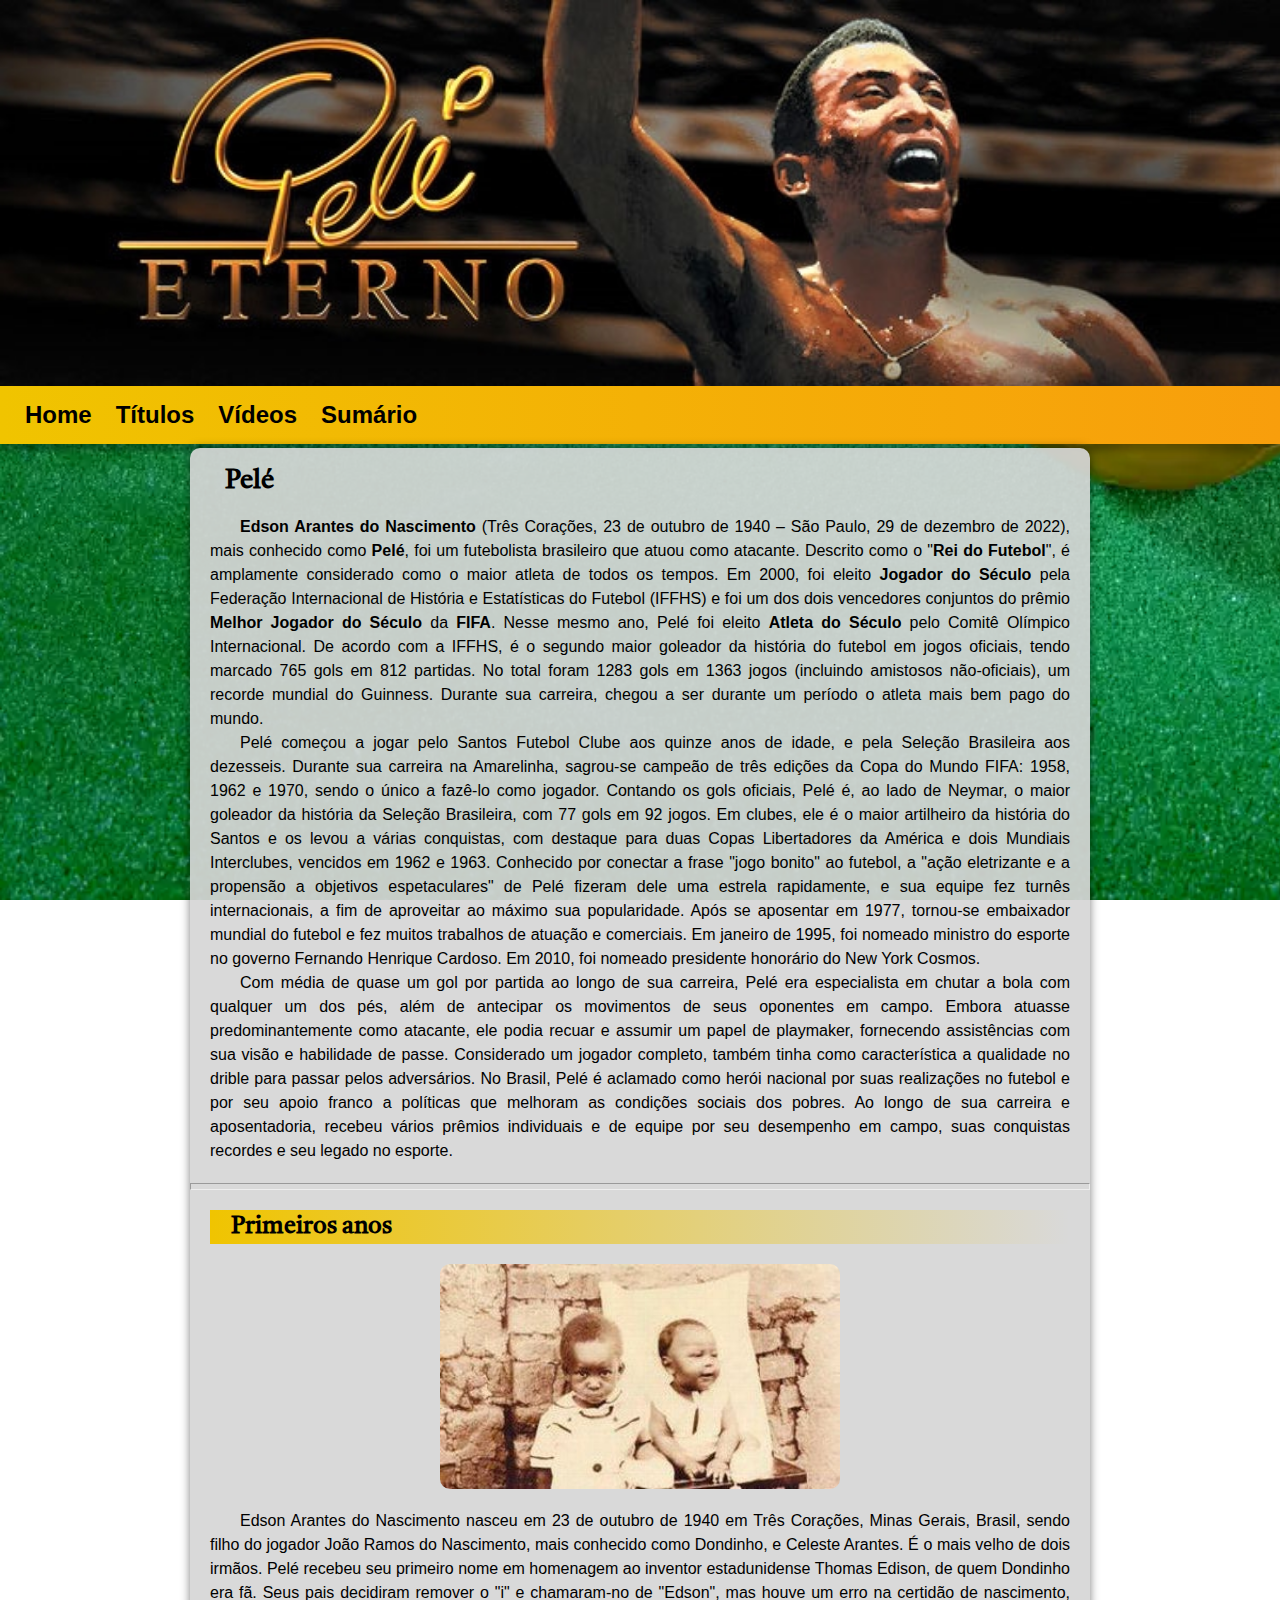
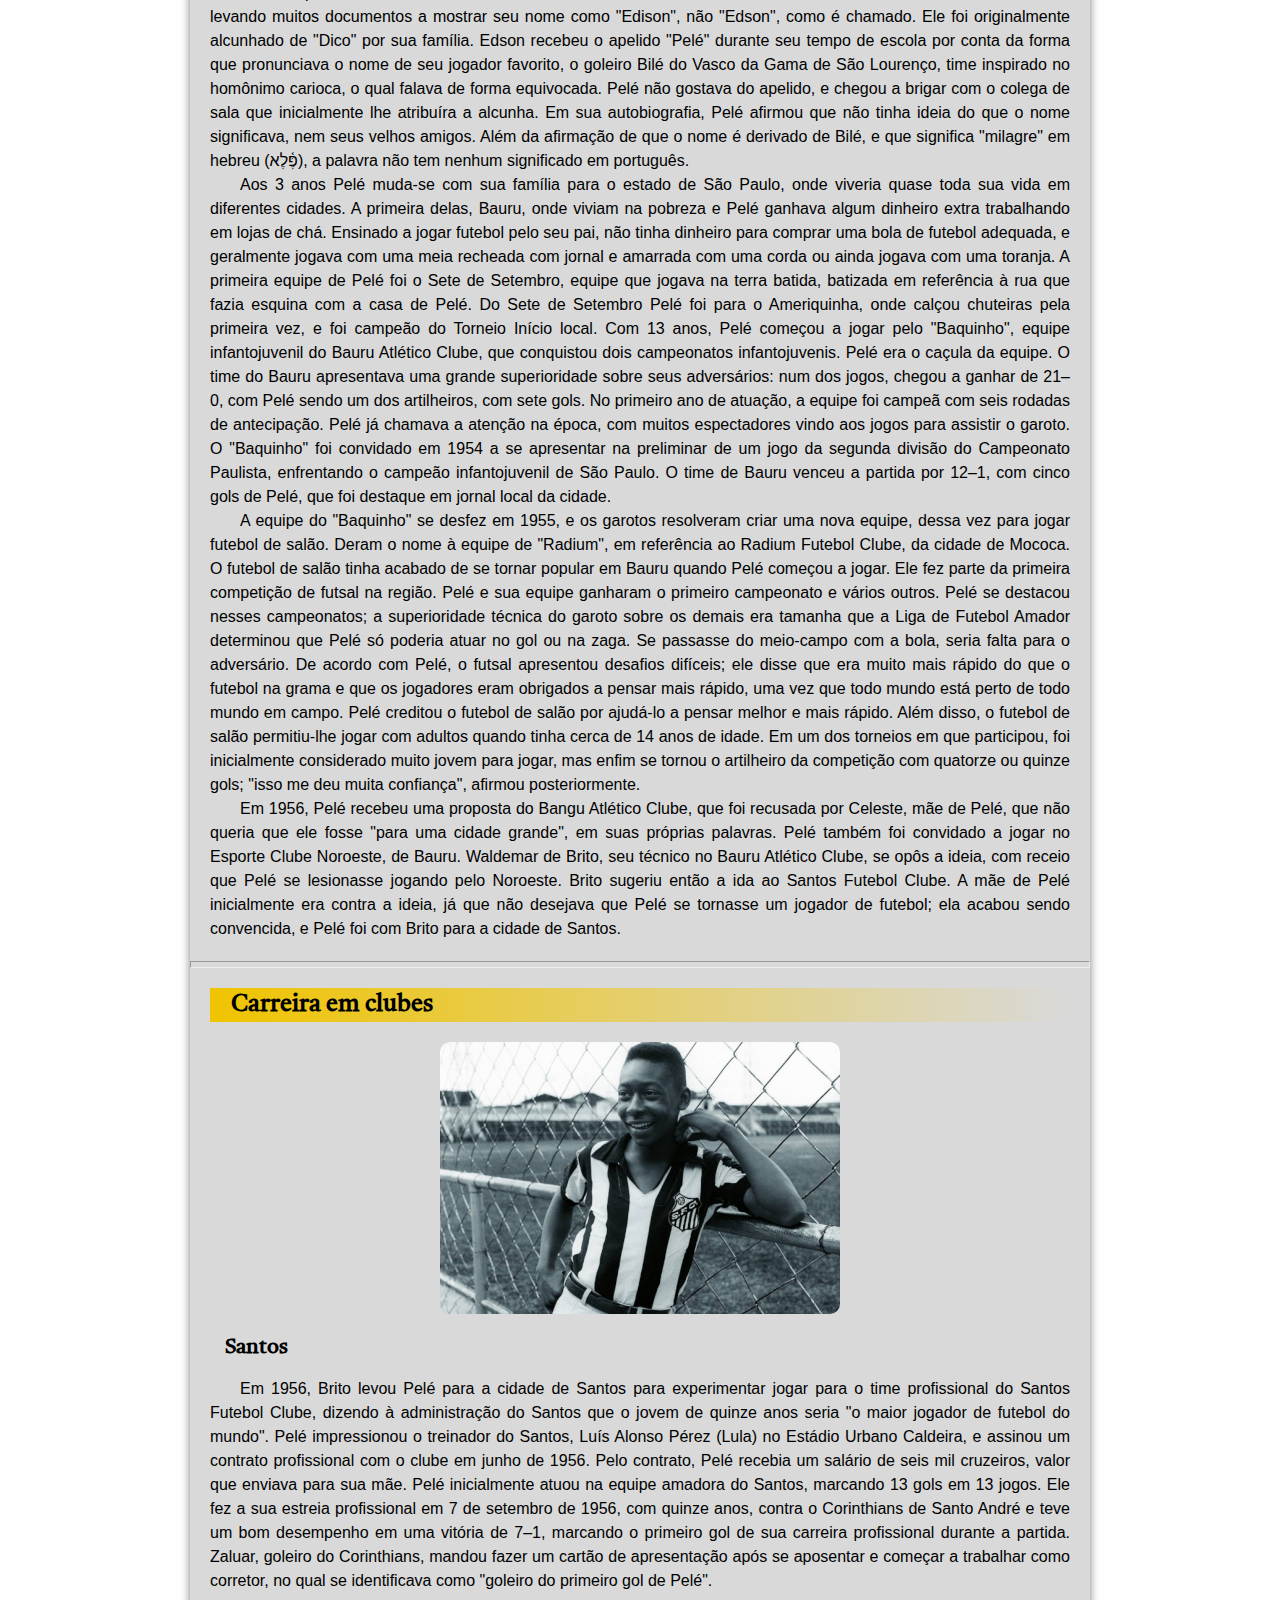
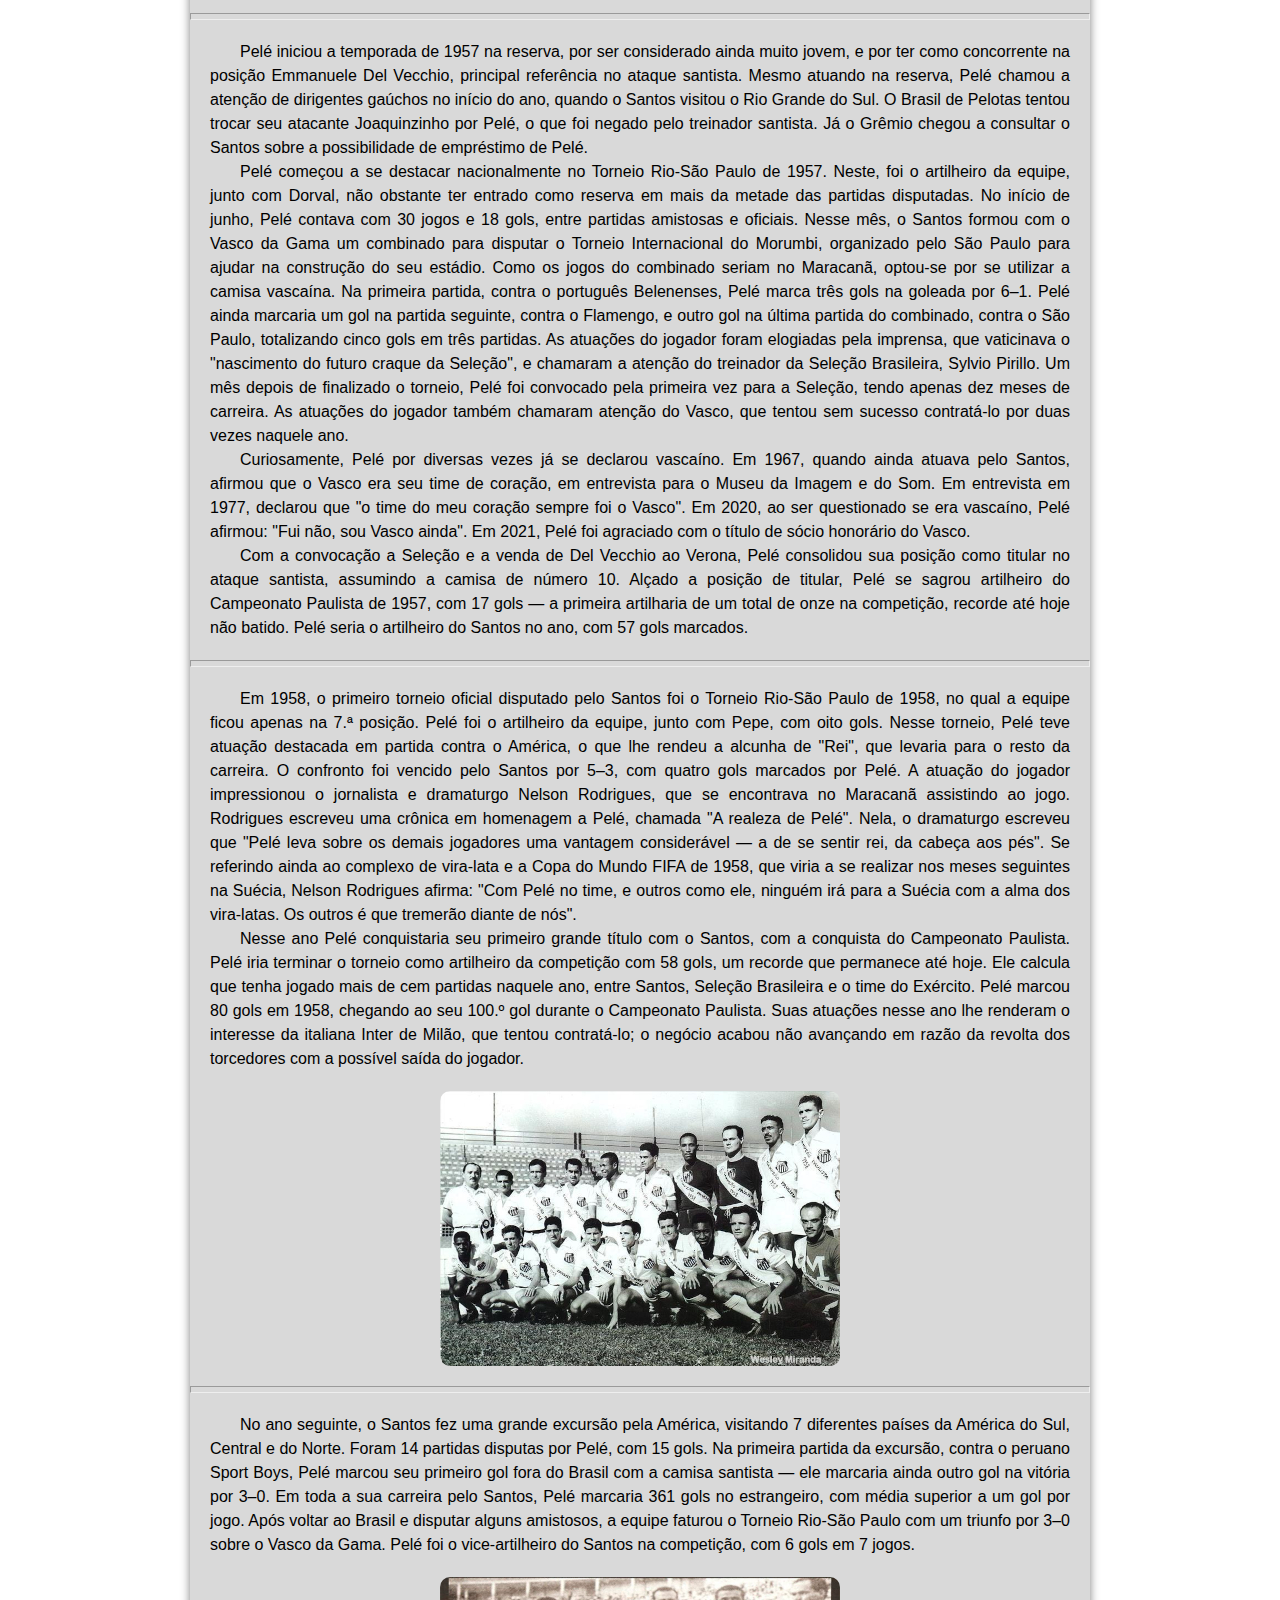
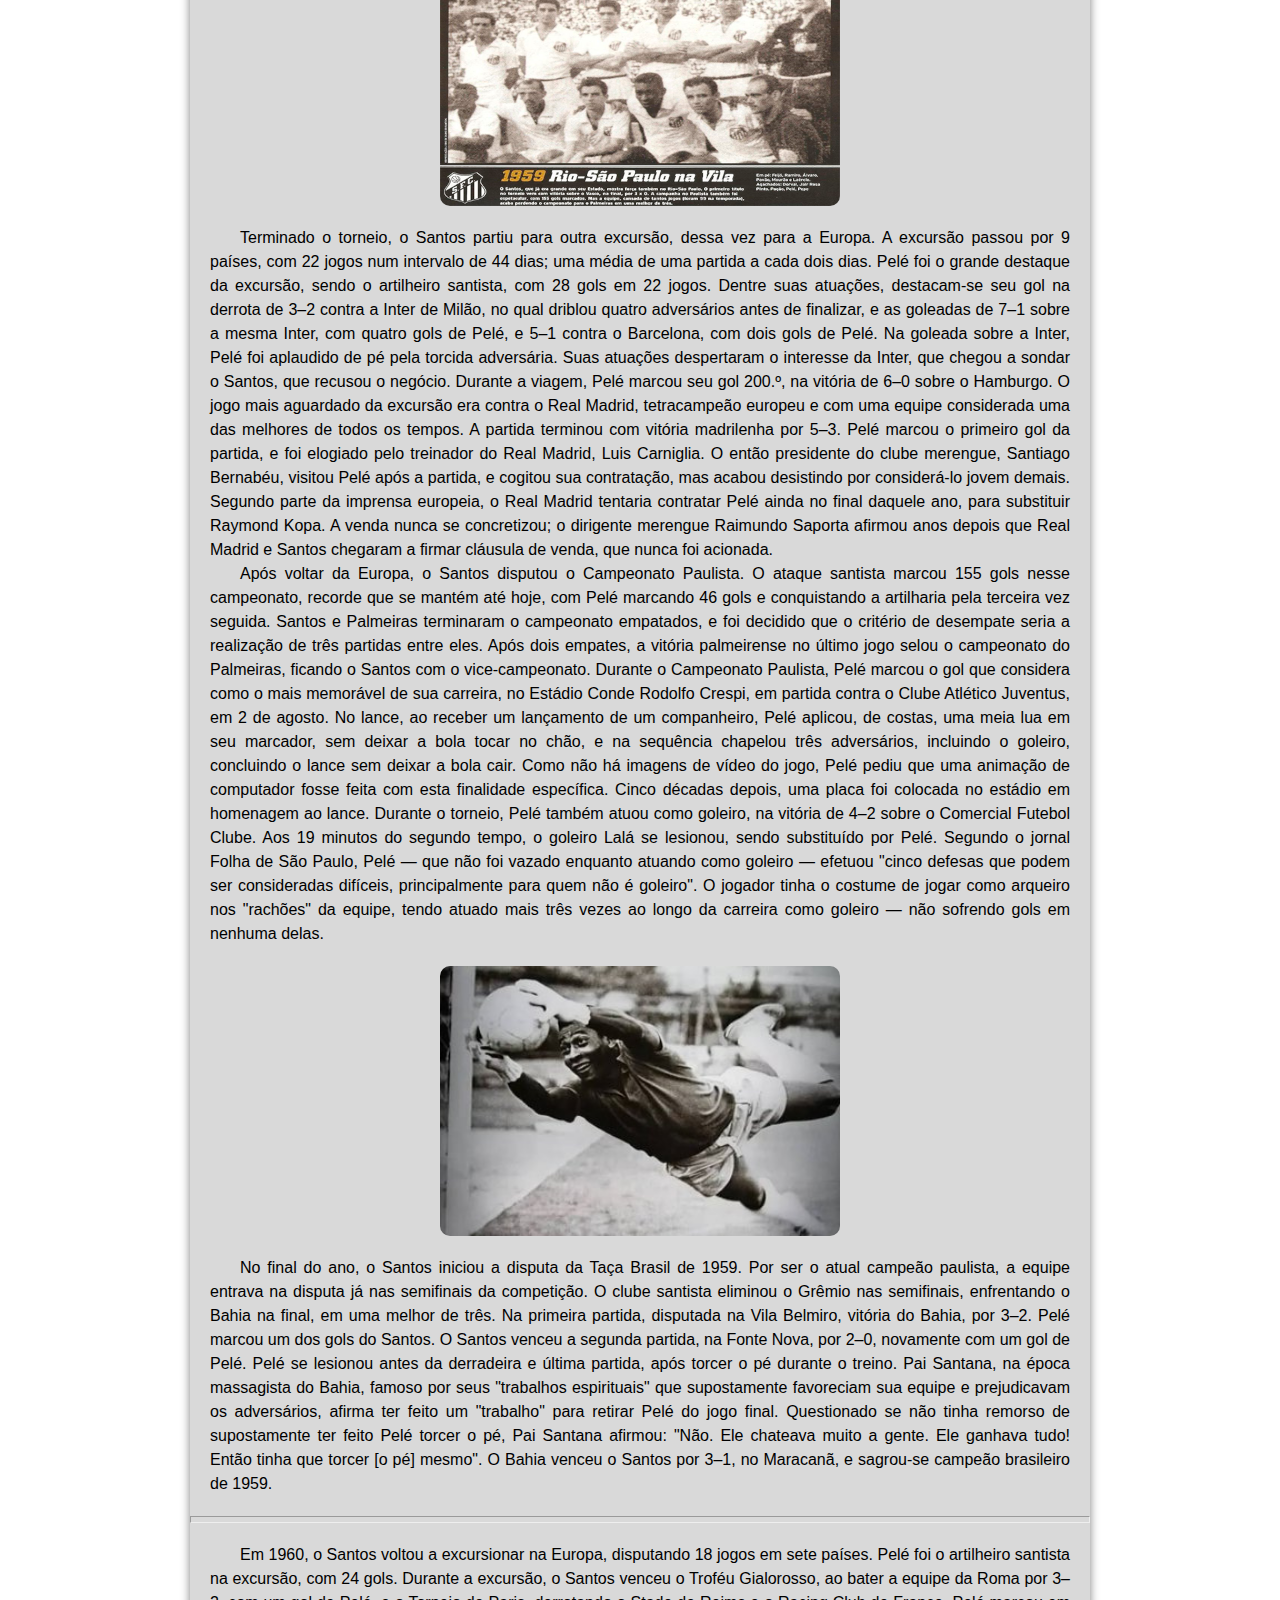
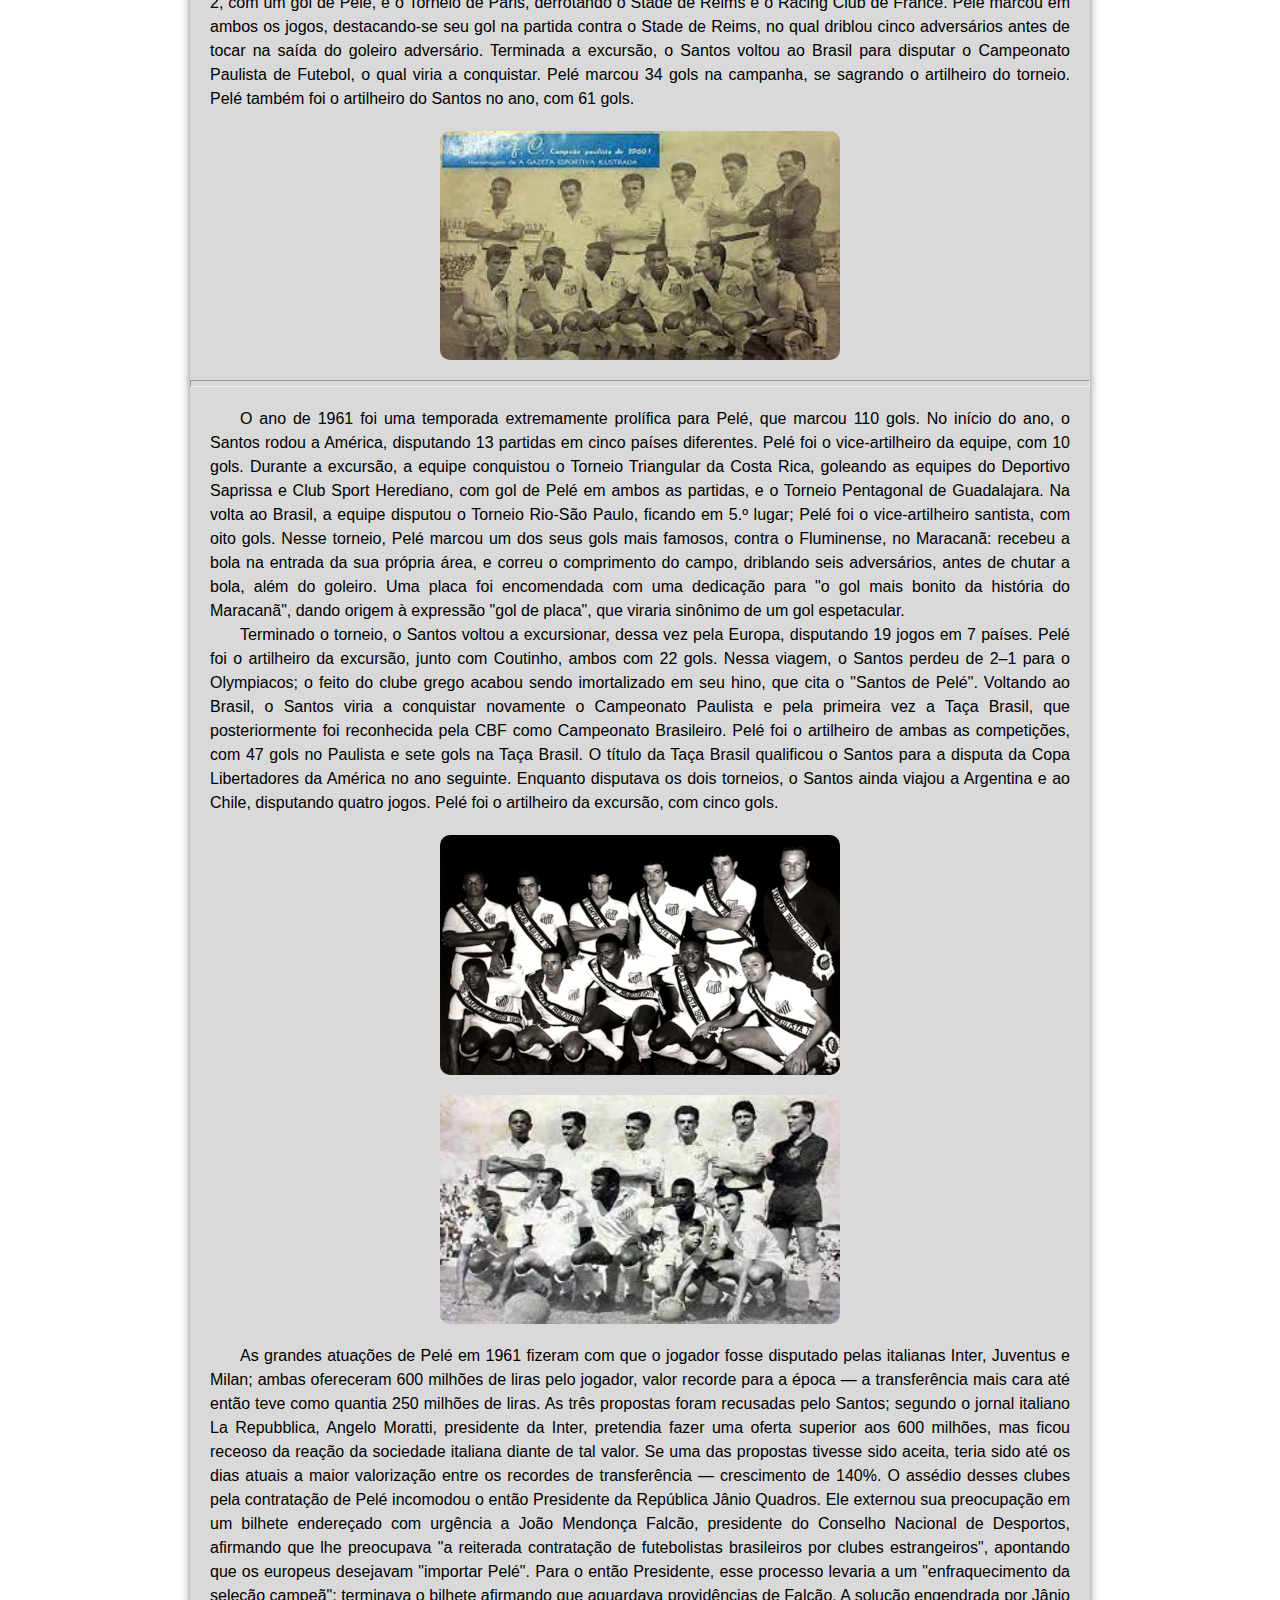
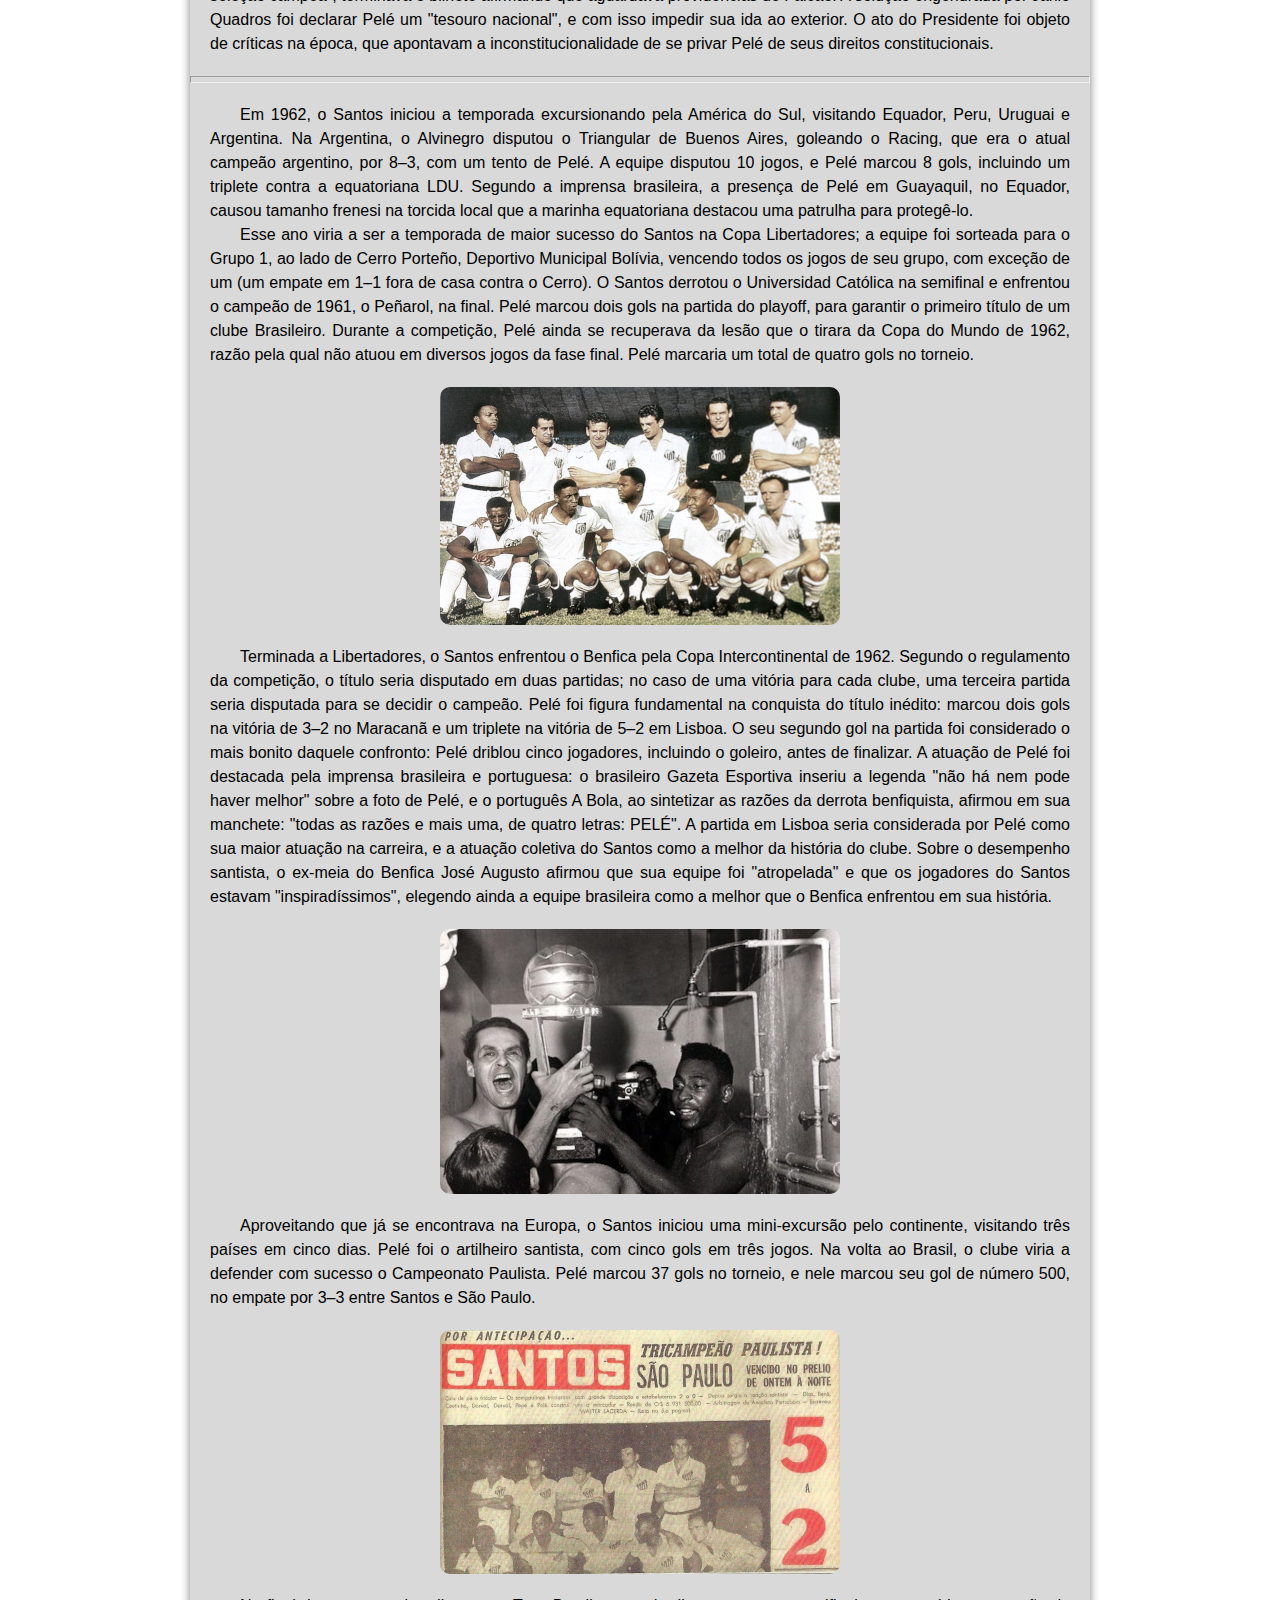
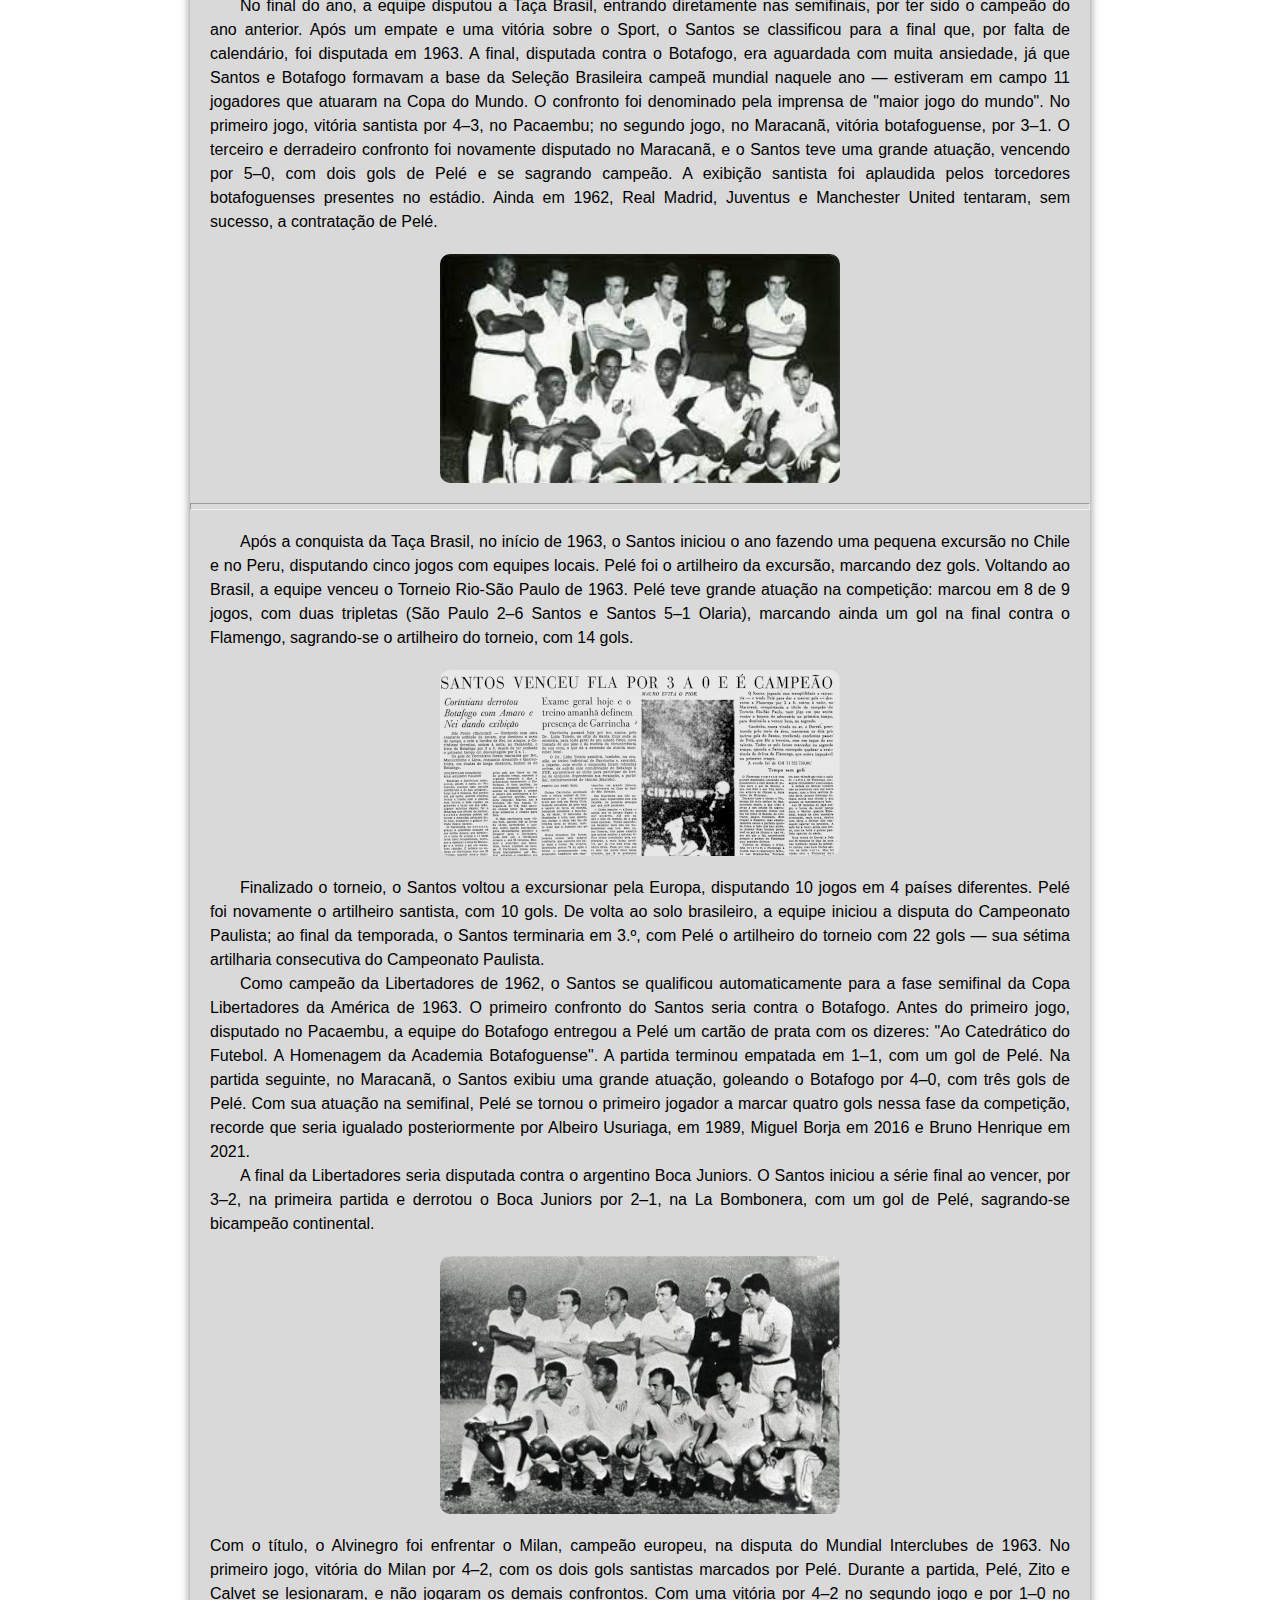
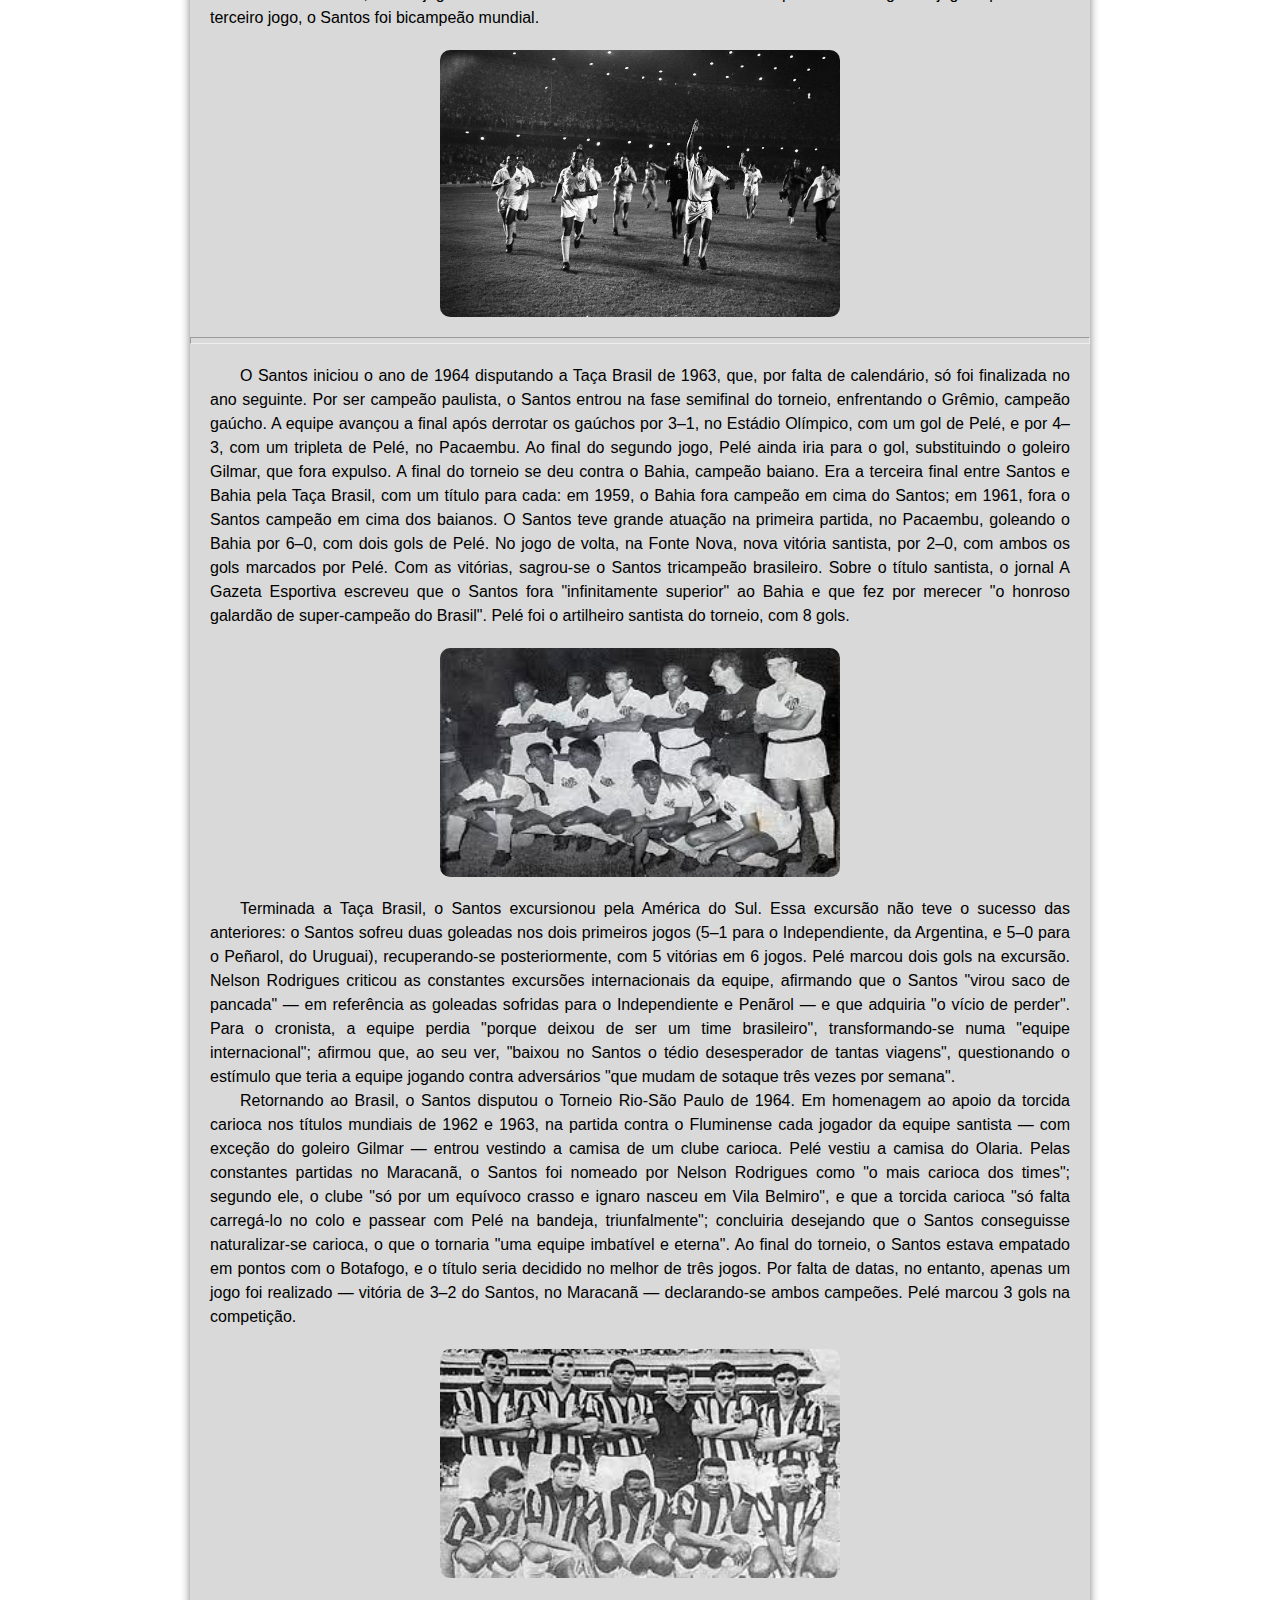
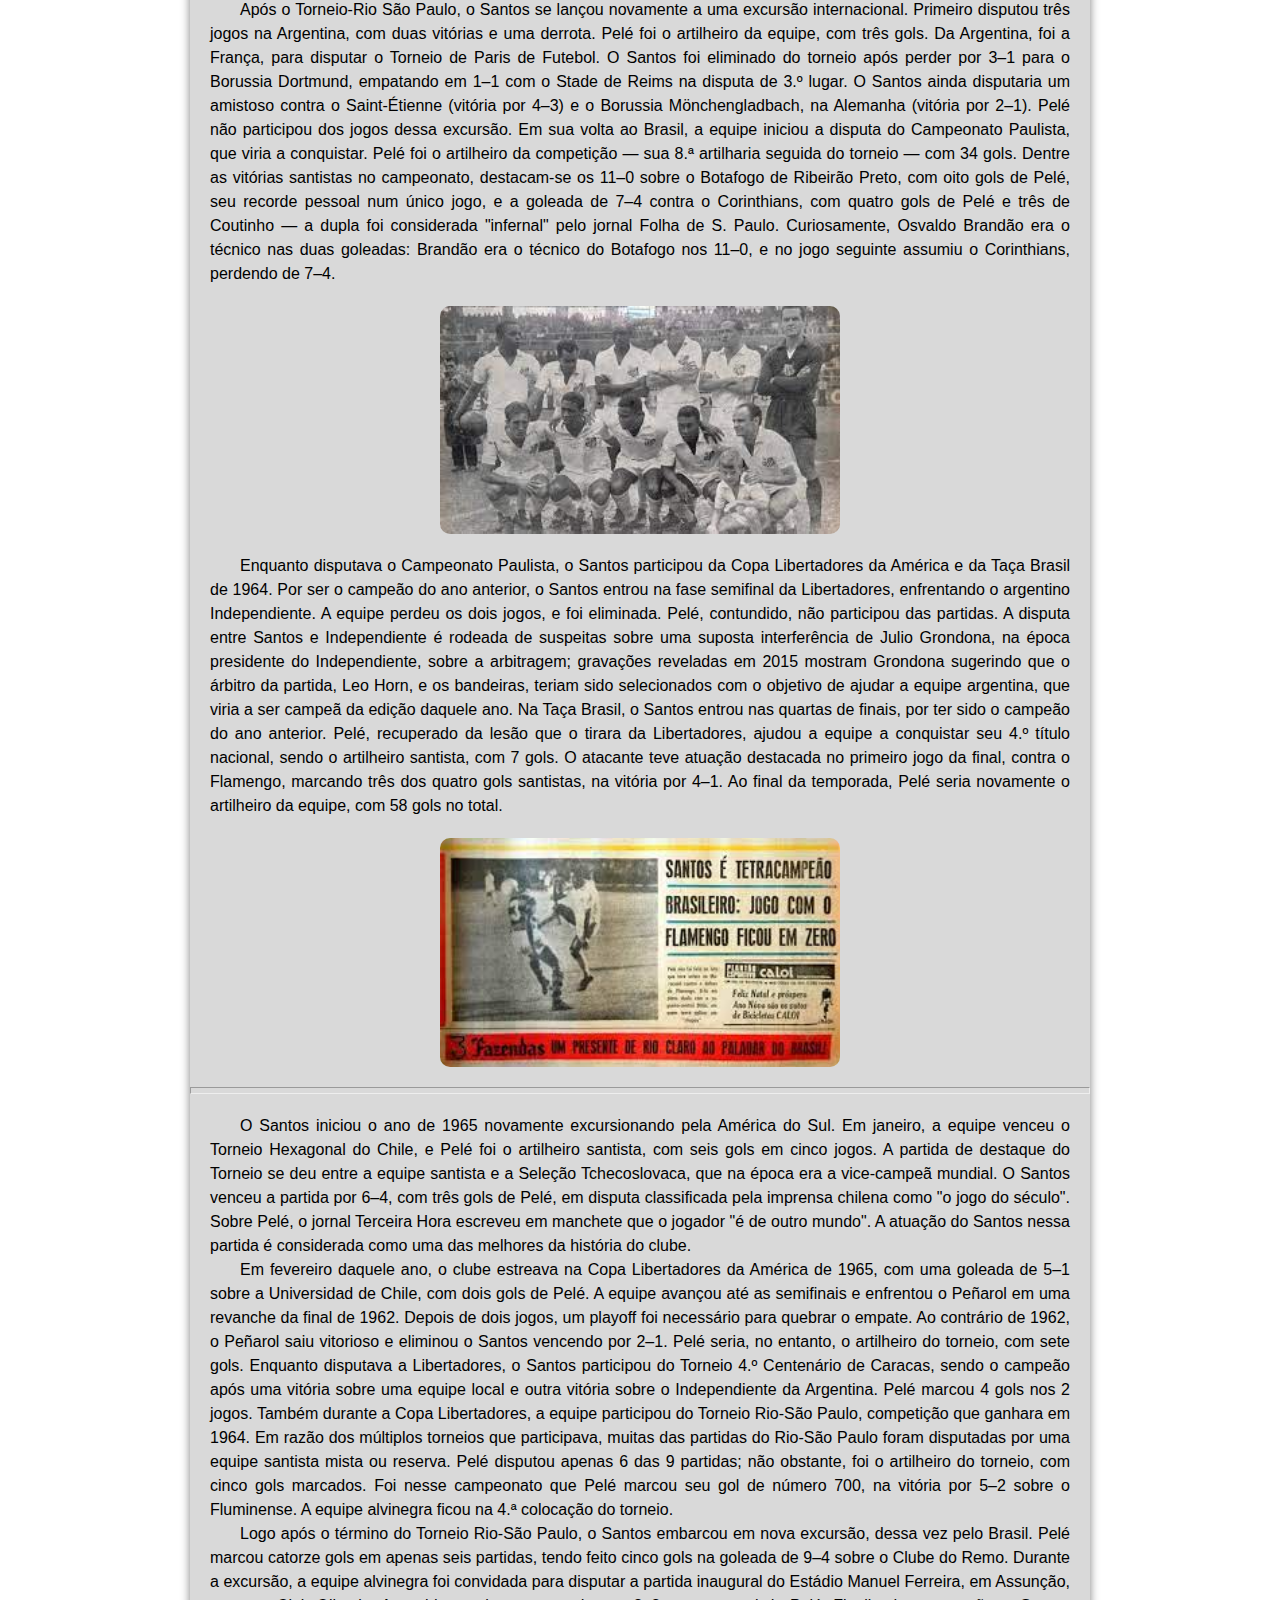
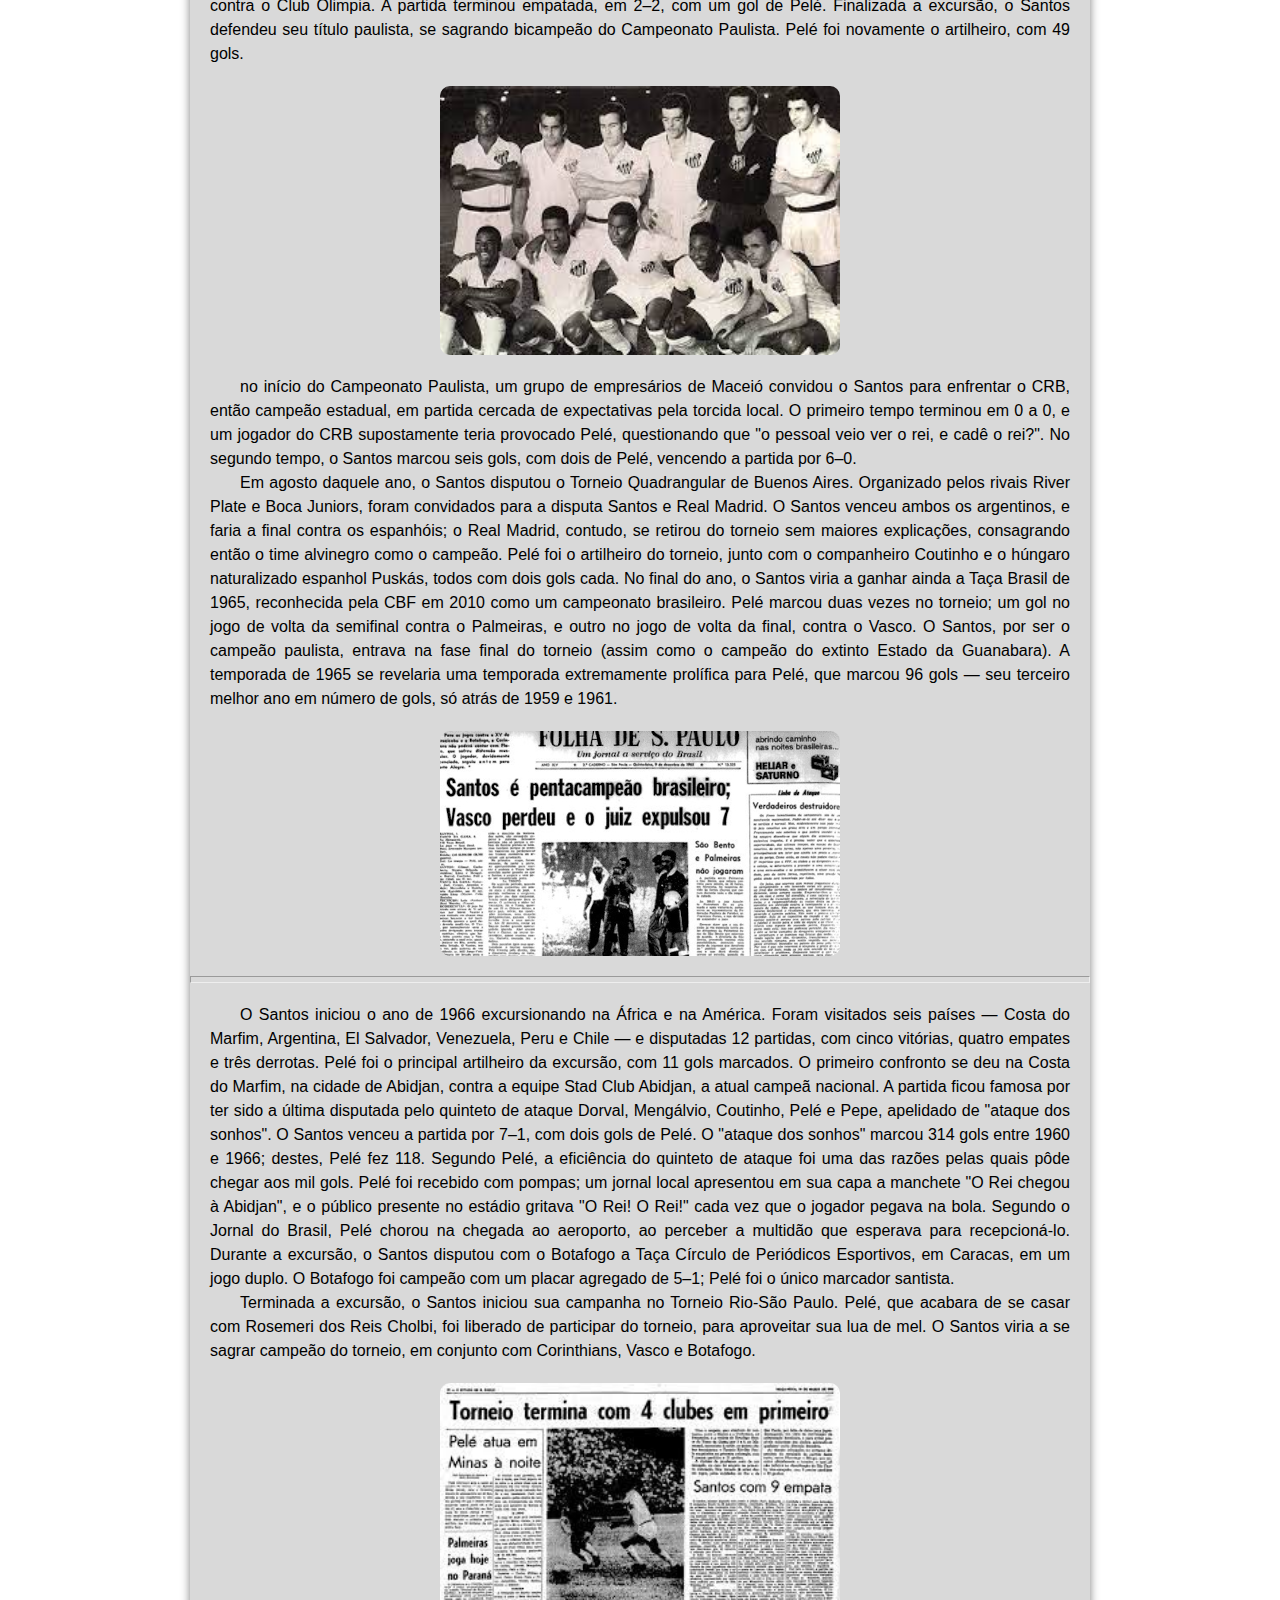
==== commit aff4dcbd: "Criei Sumário" ====
--- a/index.html
+++ b/index.html
@@ -16,6 +16,7 @@
         <a href="#">Home</a>
         <a href="titulos.html">Títulos</a>
         <a href="videos.html">Vídeos</a>
+        <a href="sumario.html">Sumário</a>
     </nav>
     <main>
         <article>
--- a/css/style.css
+++ b/css/style.css
@@ -30,6 +30,7 @@
     background-image: linear-gradient(to right, var(--cor3), var(--cor5));
     padding: 15px;
     box-shadow: 0px 7px 7px rgba(0, 0, 0, 0.288);
+    min-width: 300px;
 }
 
 nav > a {
@@ -39,6 +40,7 @@
     font-size: 1.5em;
     text-decoration: none;
     font-weight: bold;
+    min-width: 300px;
 }
 
 nav > a:hover {
@@ -116,6 +118,10 @@
     text-align: center;
 }
 
+.titulosumario {
+    background-color: var(--cor3);
+}
+
 ul {
     font-family: Arial, Helvetica, sans-serif;
     font-size: 1em;
@@ -142,6 +148,31 @@
     height: 90%;
 }
 
+p.sumario {
+    padding-top: 30px;
+    padding-bottom: 30px;
+}
+
+table {
+    width: 700px;
+    margin: auto;
+    border-collapse: collapse;
+    text-align: center;
+}
+
+table#tb1 {
+    margin-bottom: 30px;
+}
+
+table#tb2 {
+    margin-bottom: 30px;
+}
+
+td, th {
+    border: 1px solid black;
+    padding: 5px;
+}
+
 footer {
     font-family: Arial, Helvetica, sans-serif;
     font-size: 1.3em;
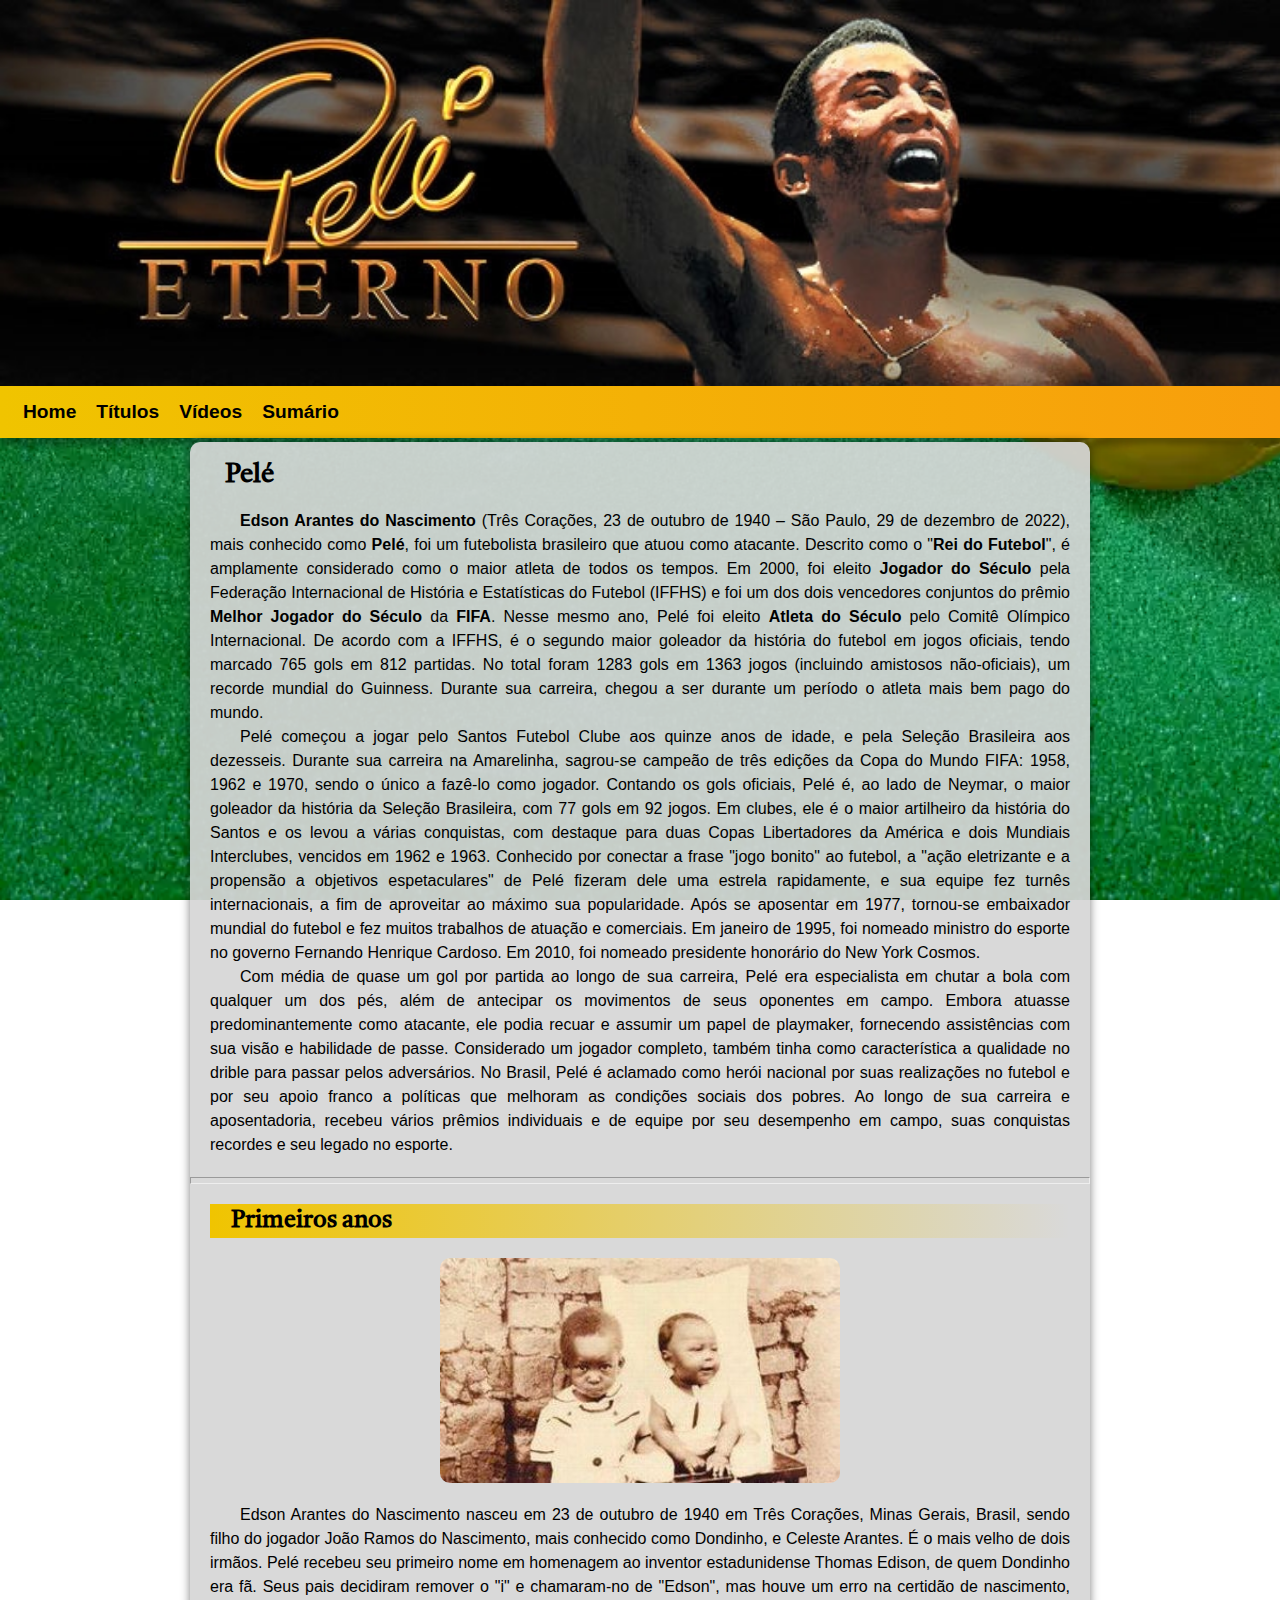
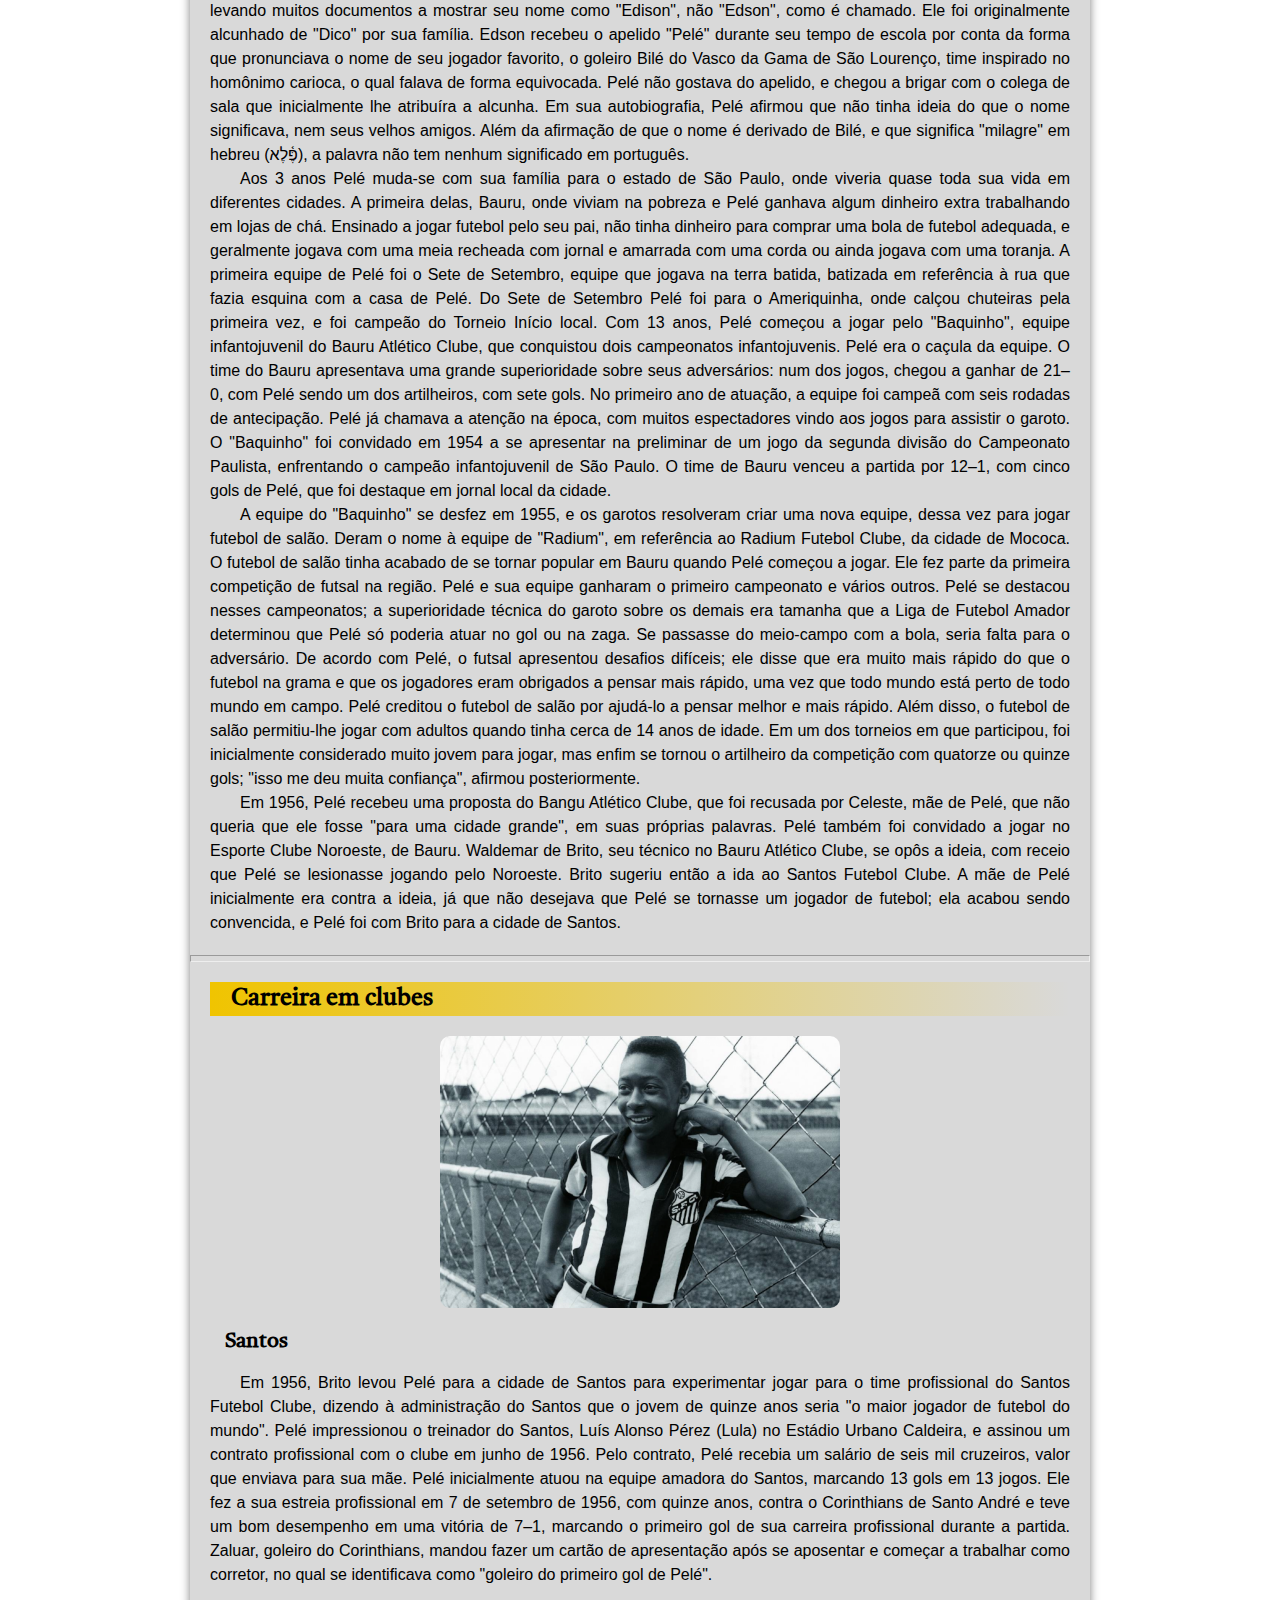
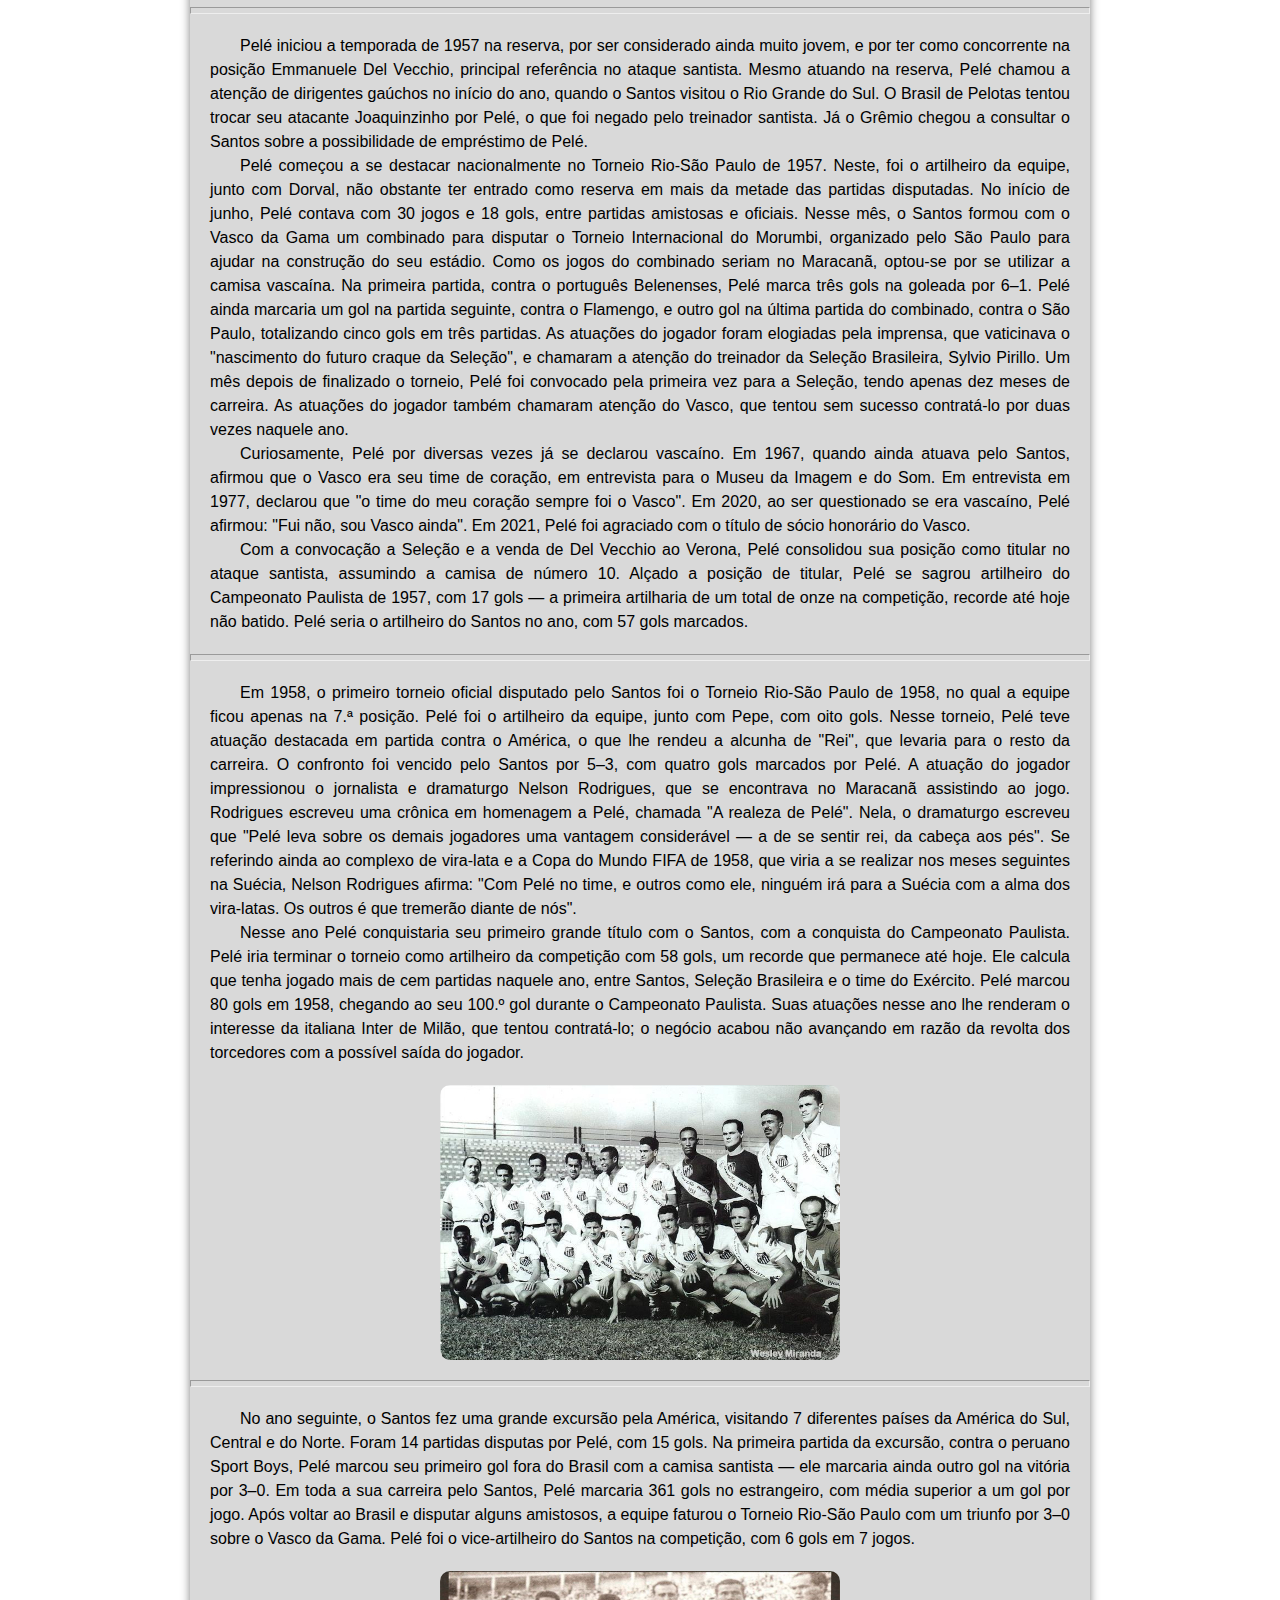
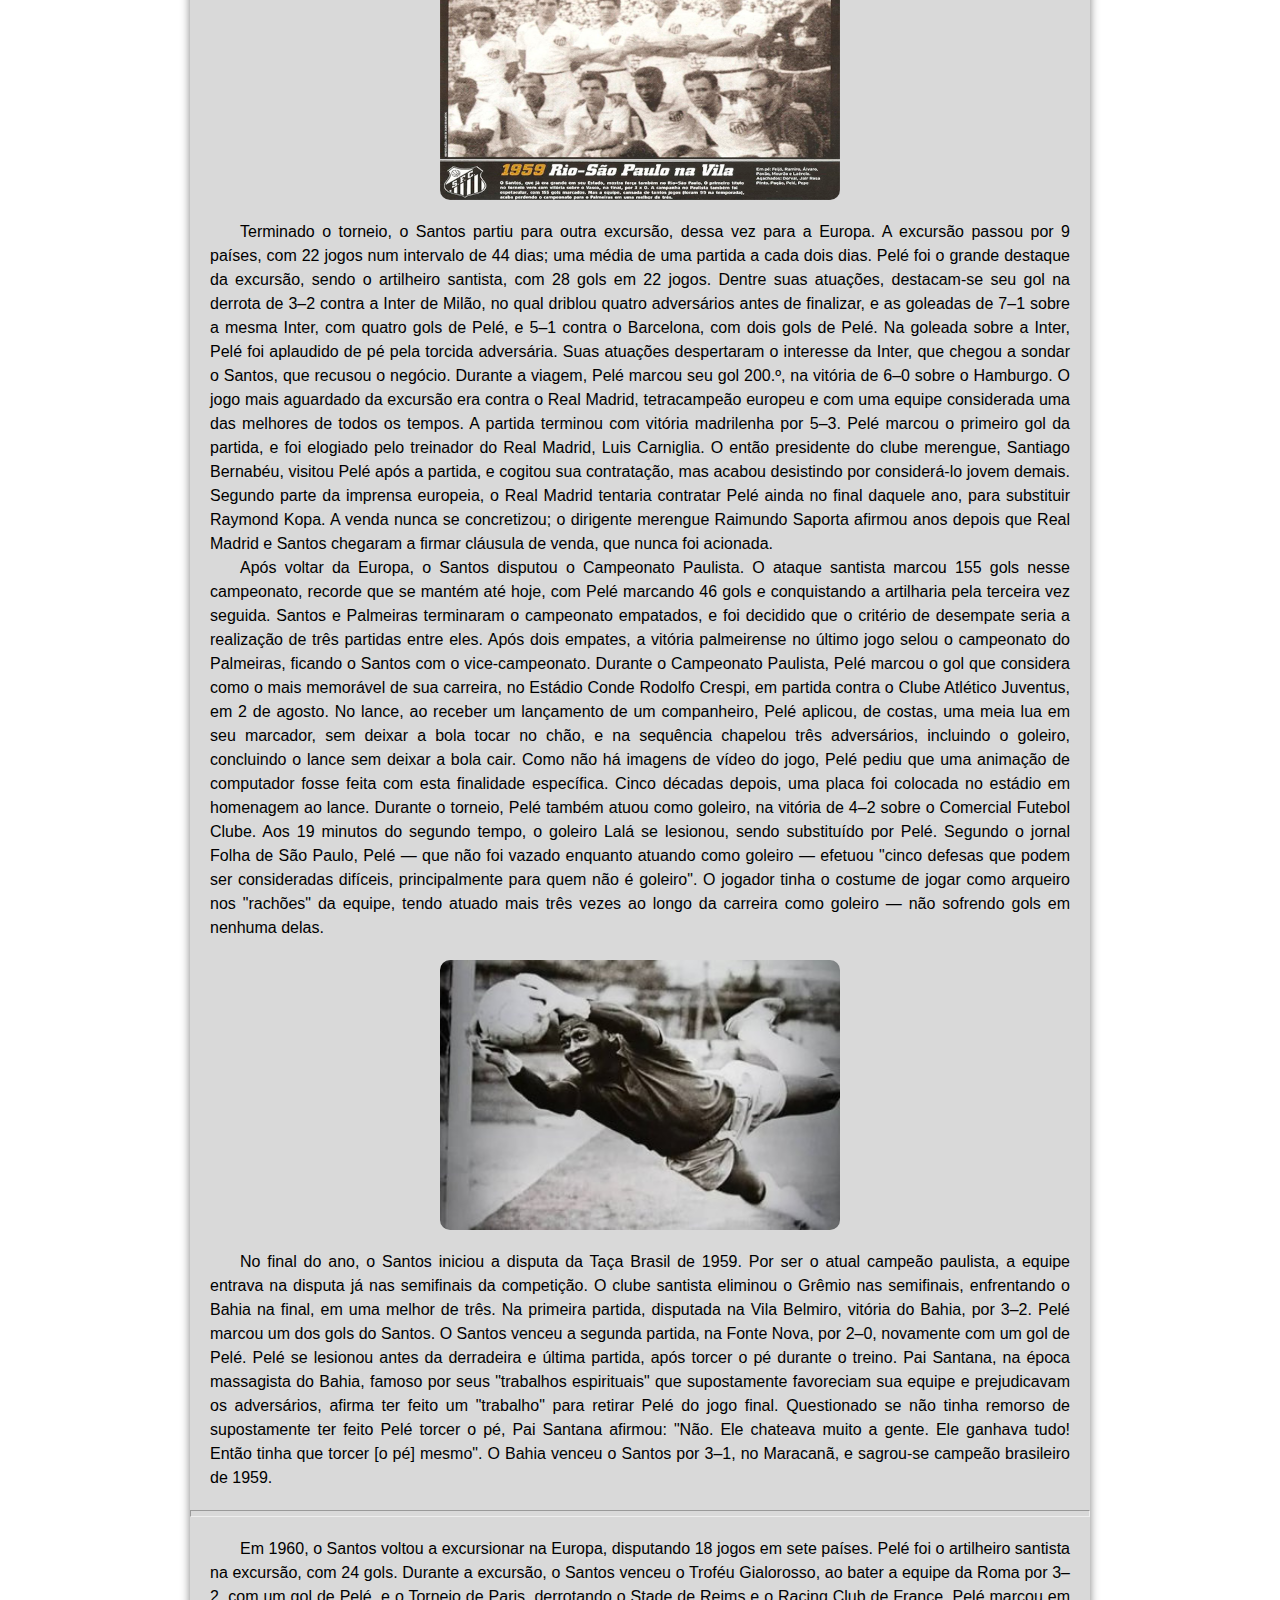
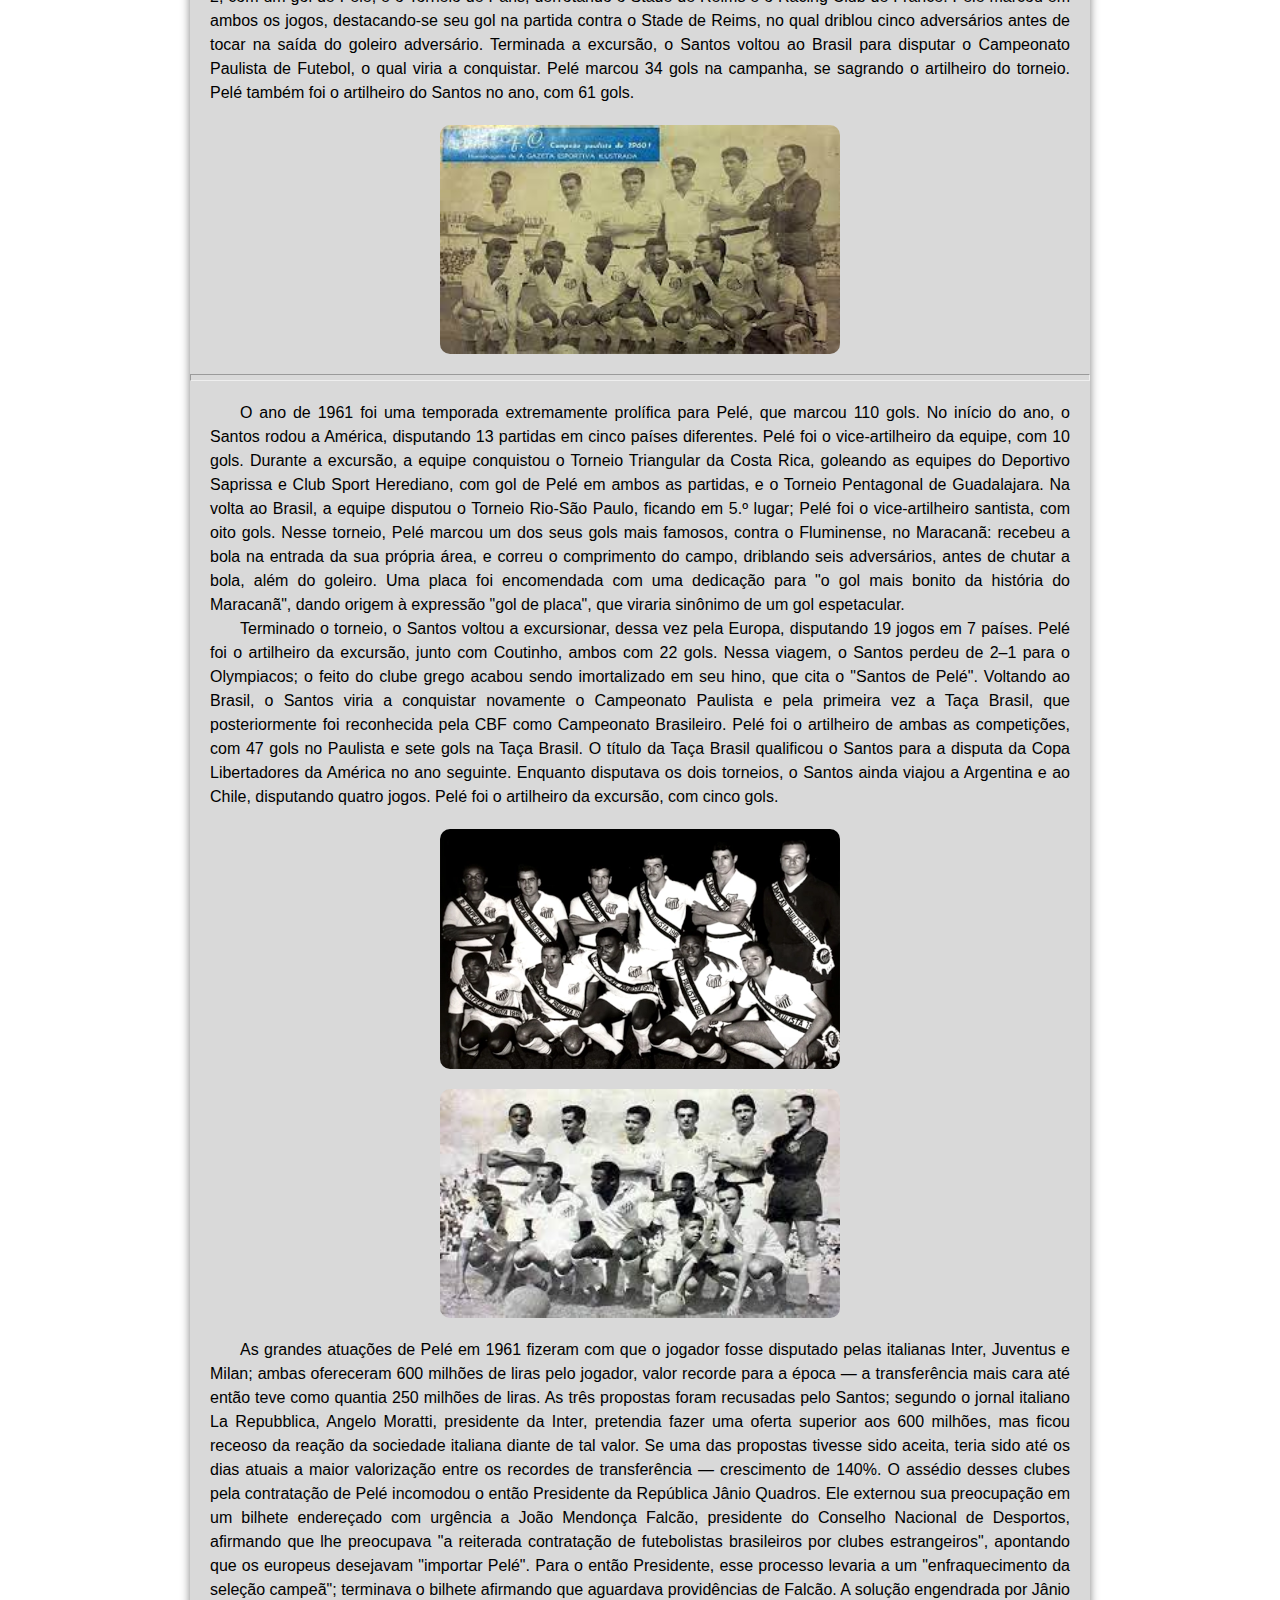
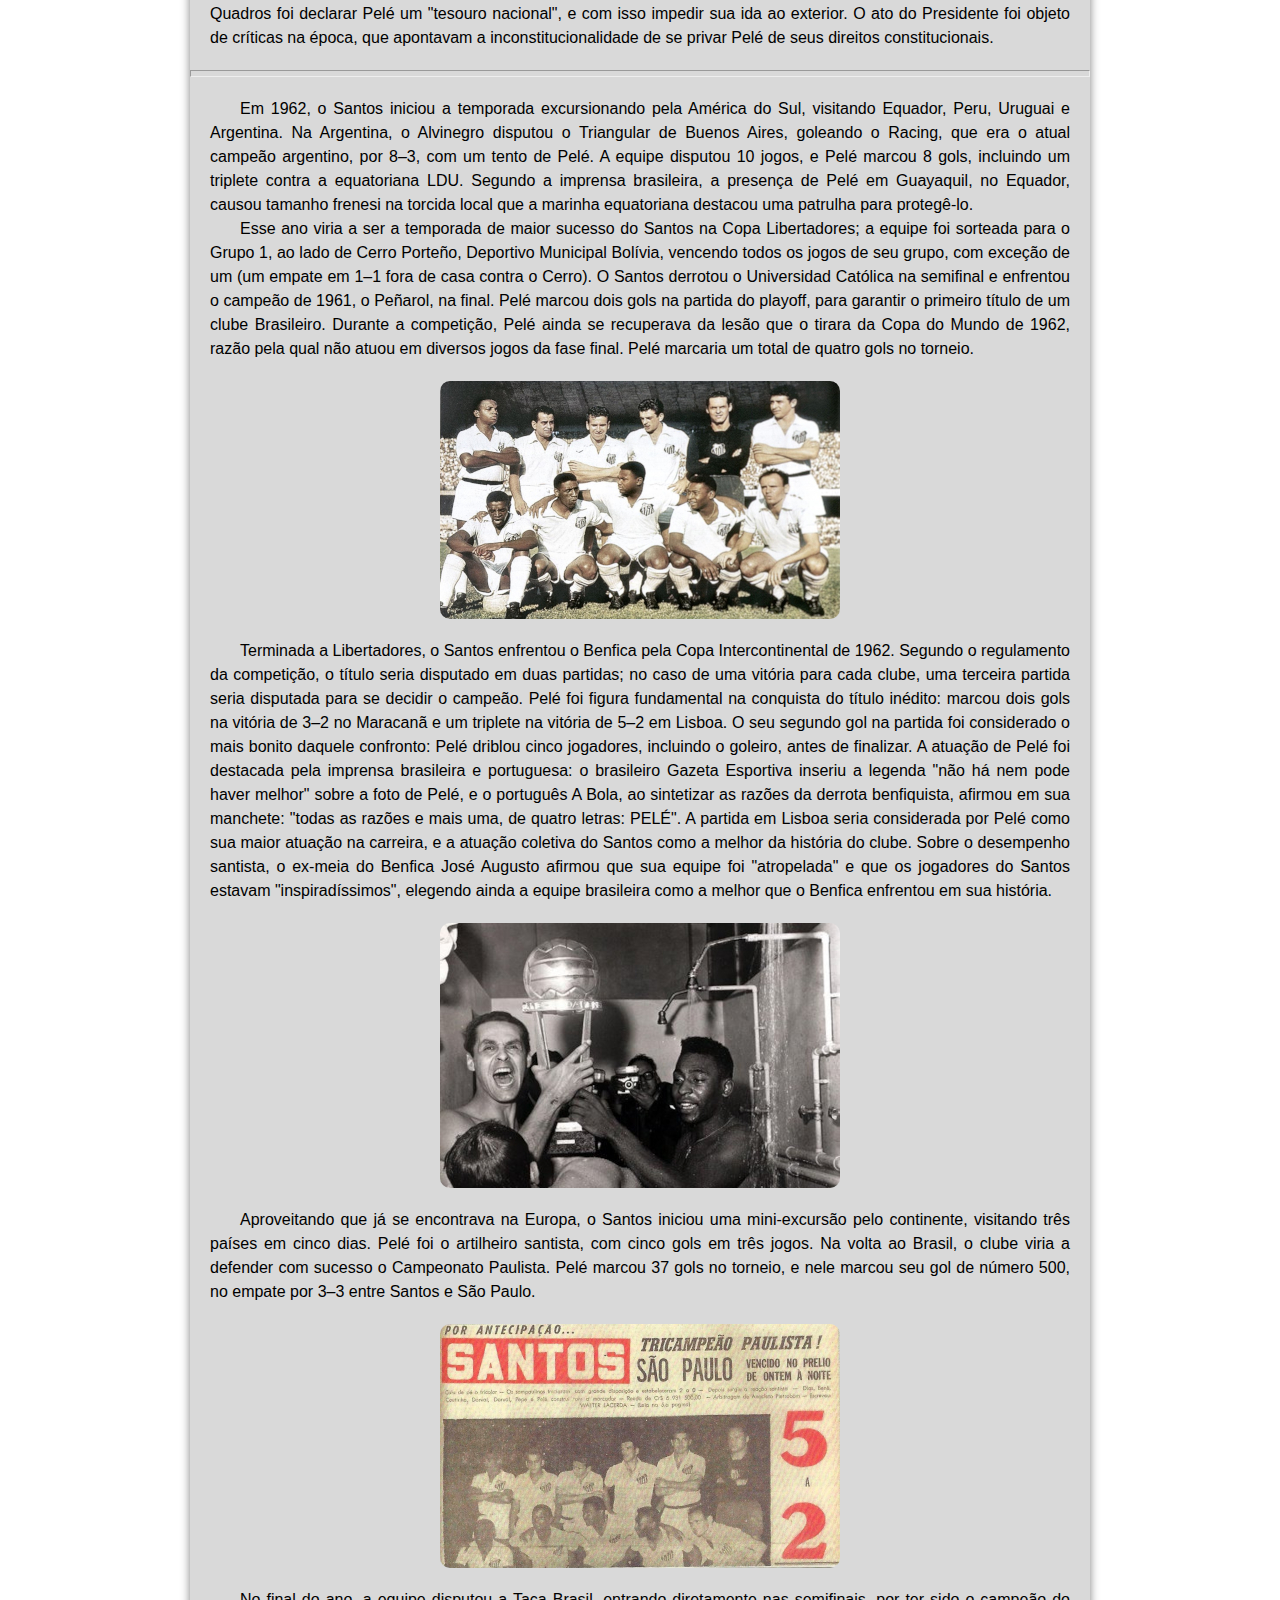
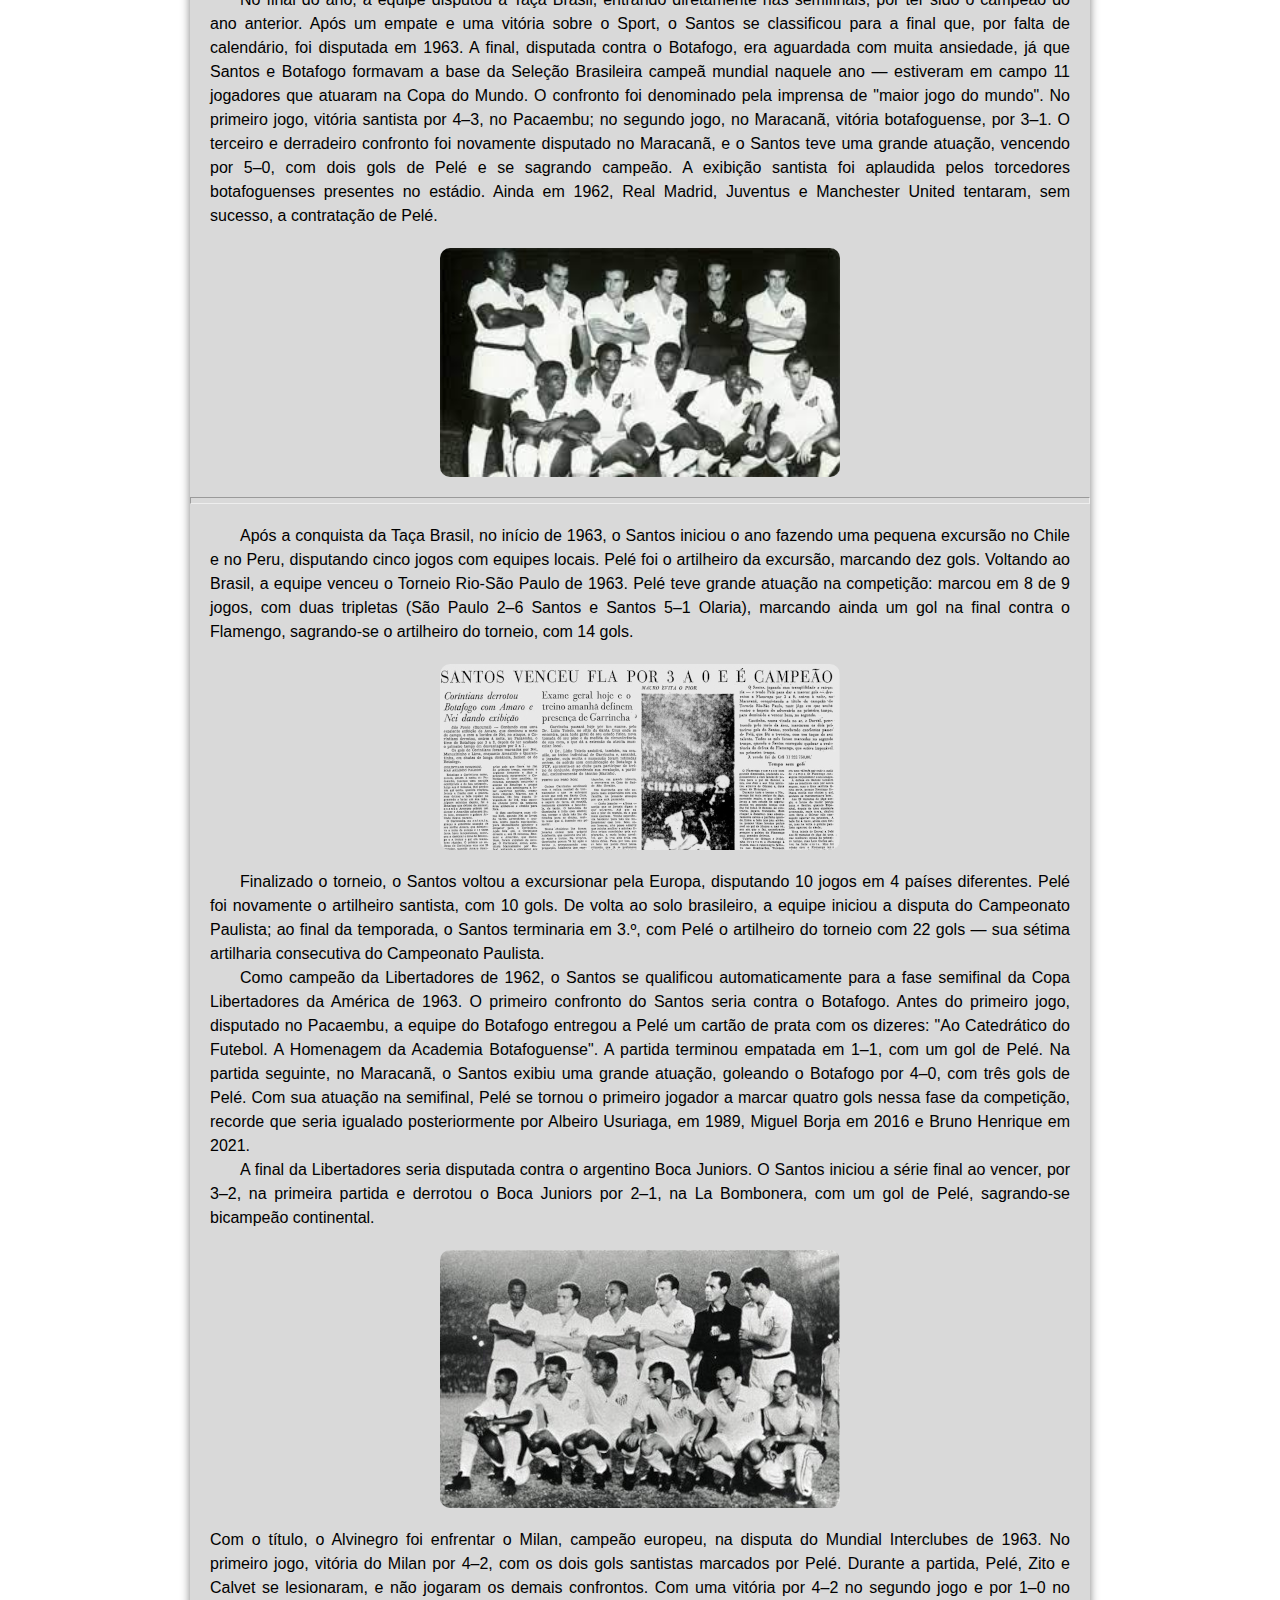
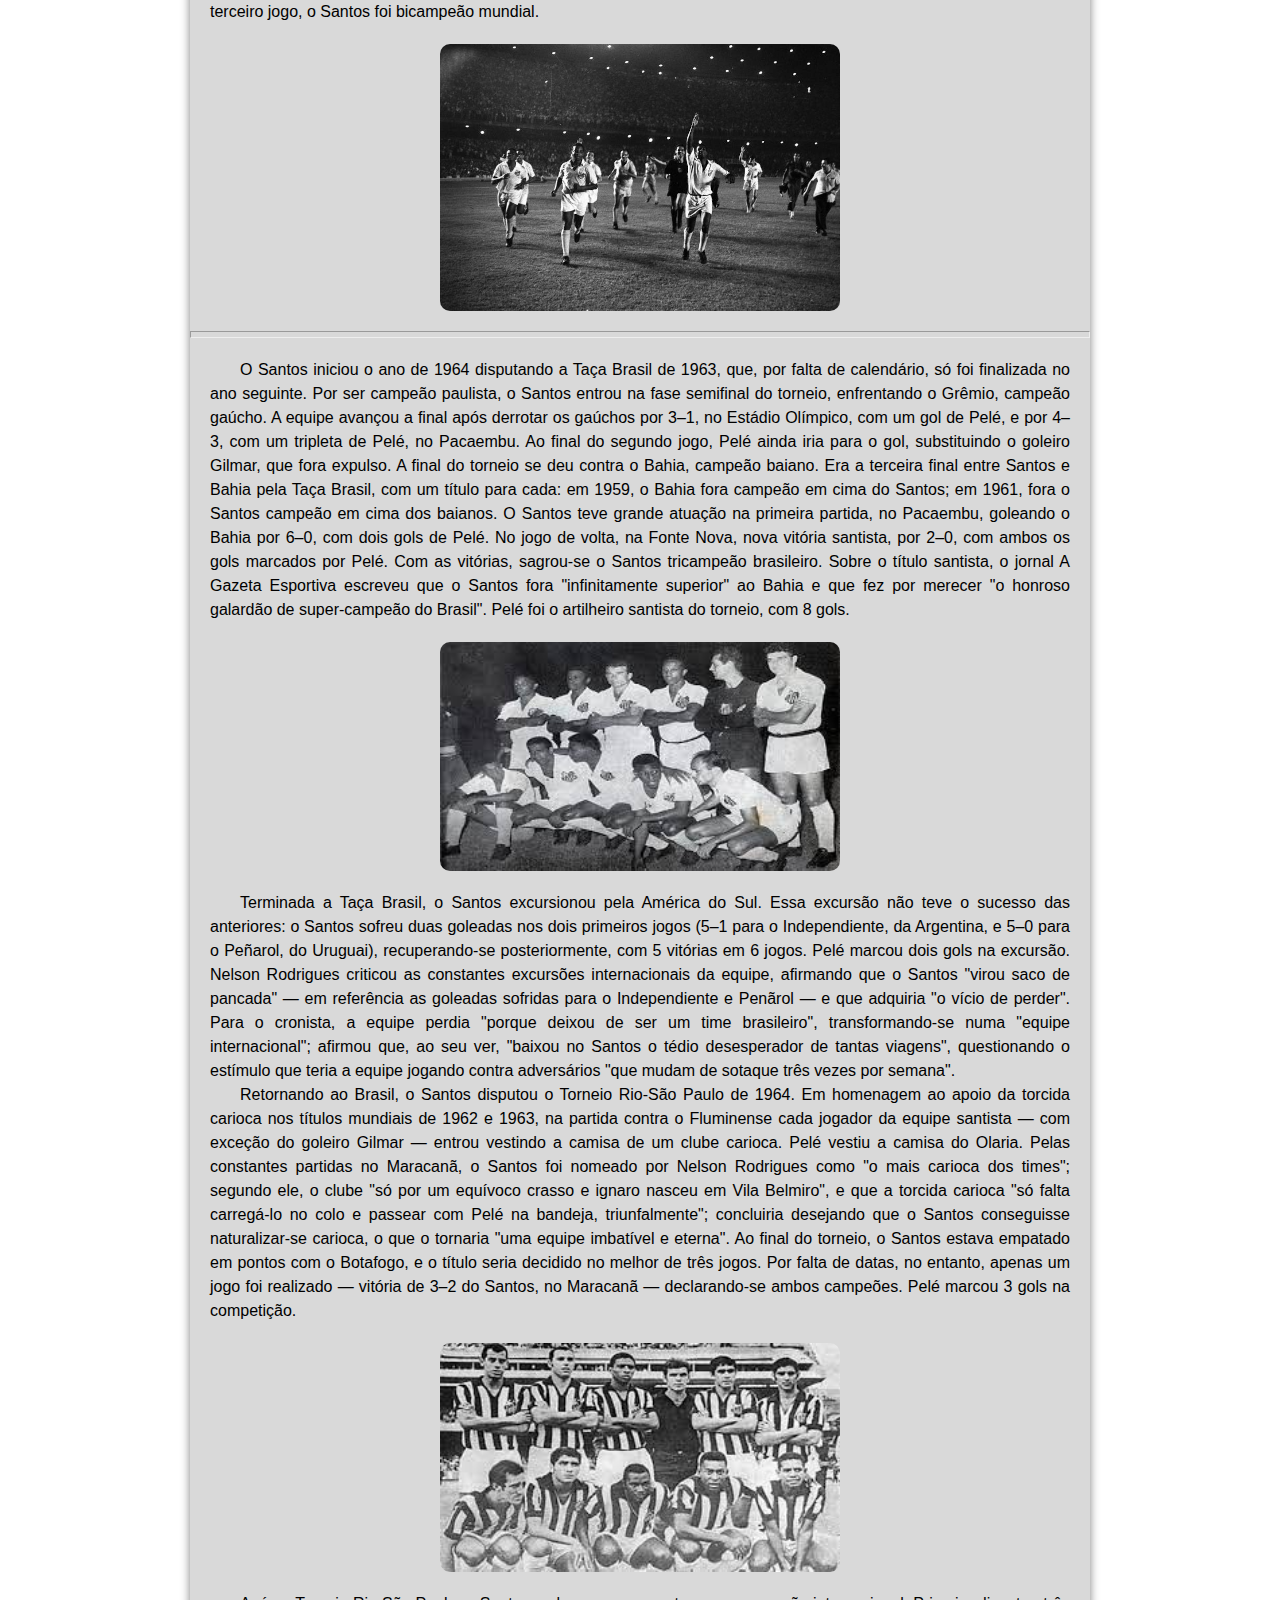
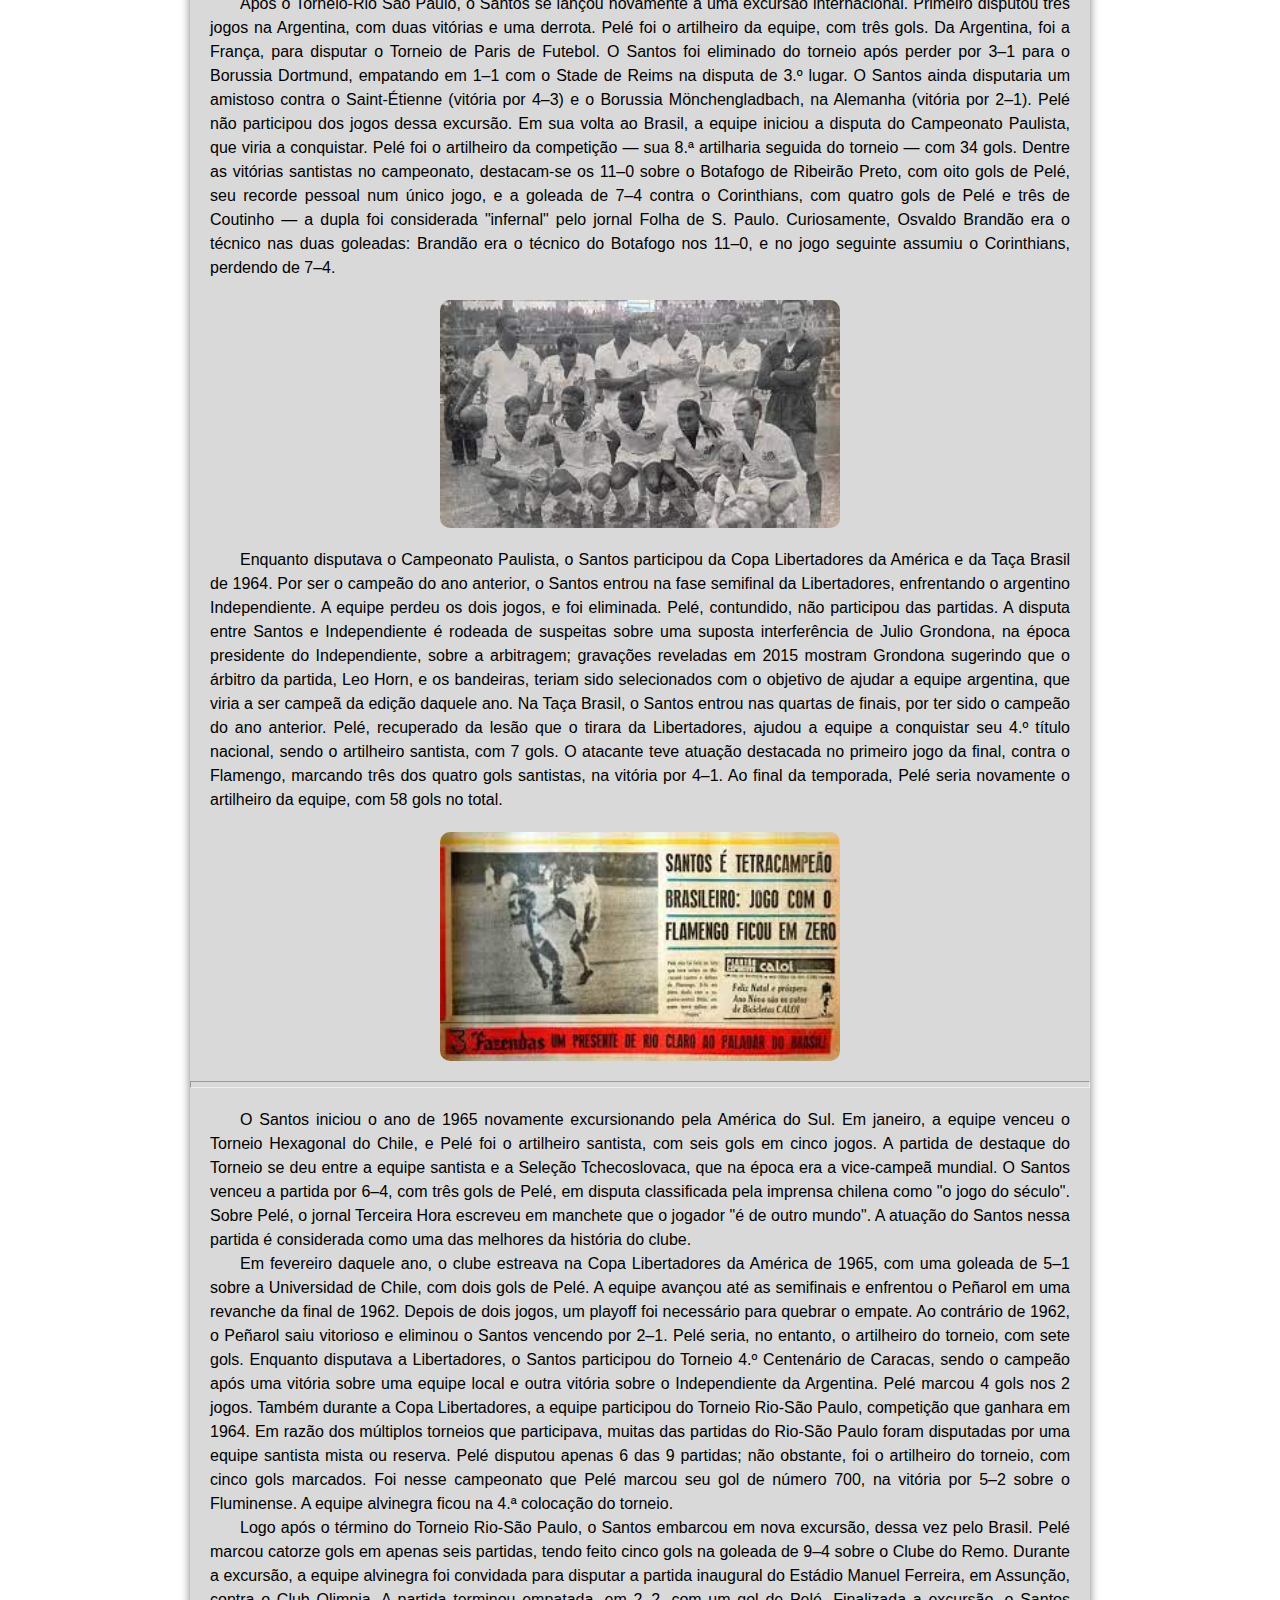
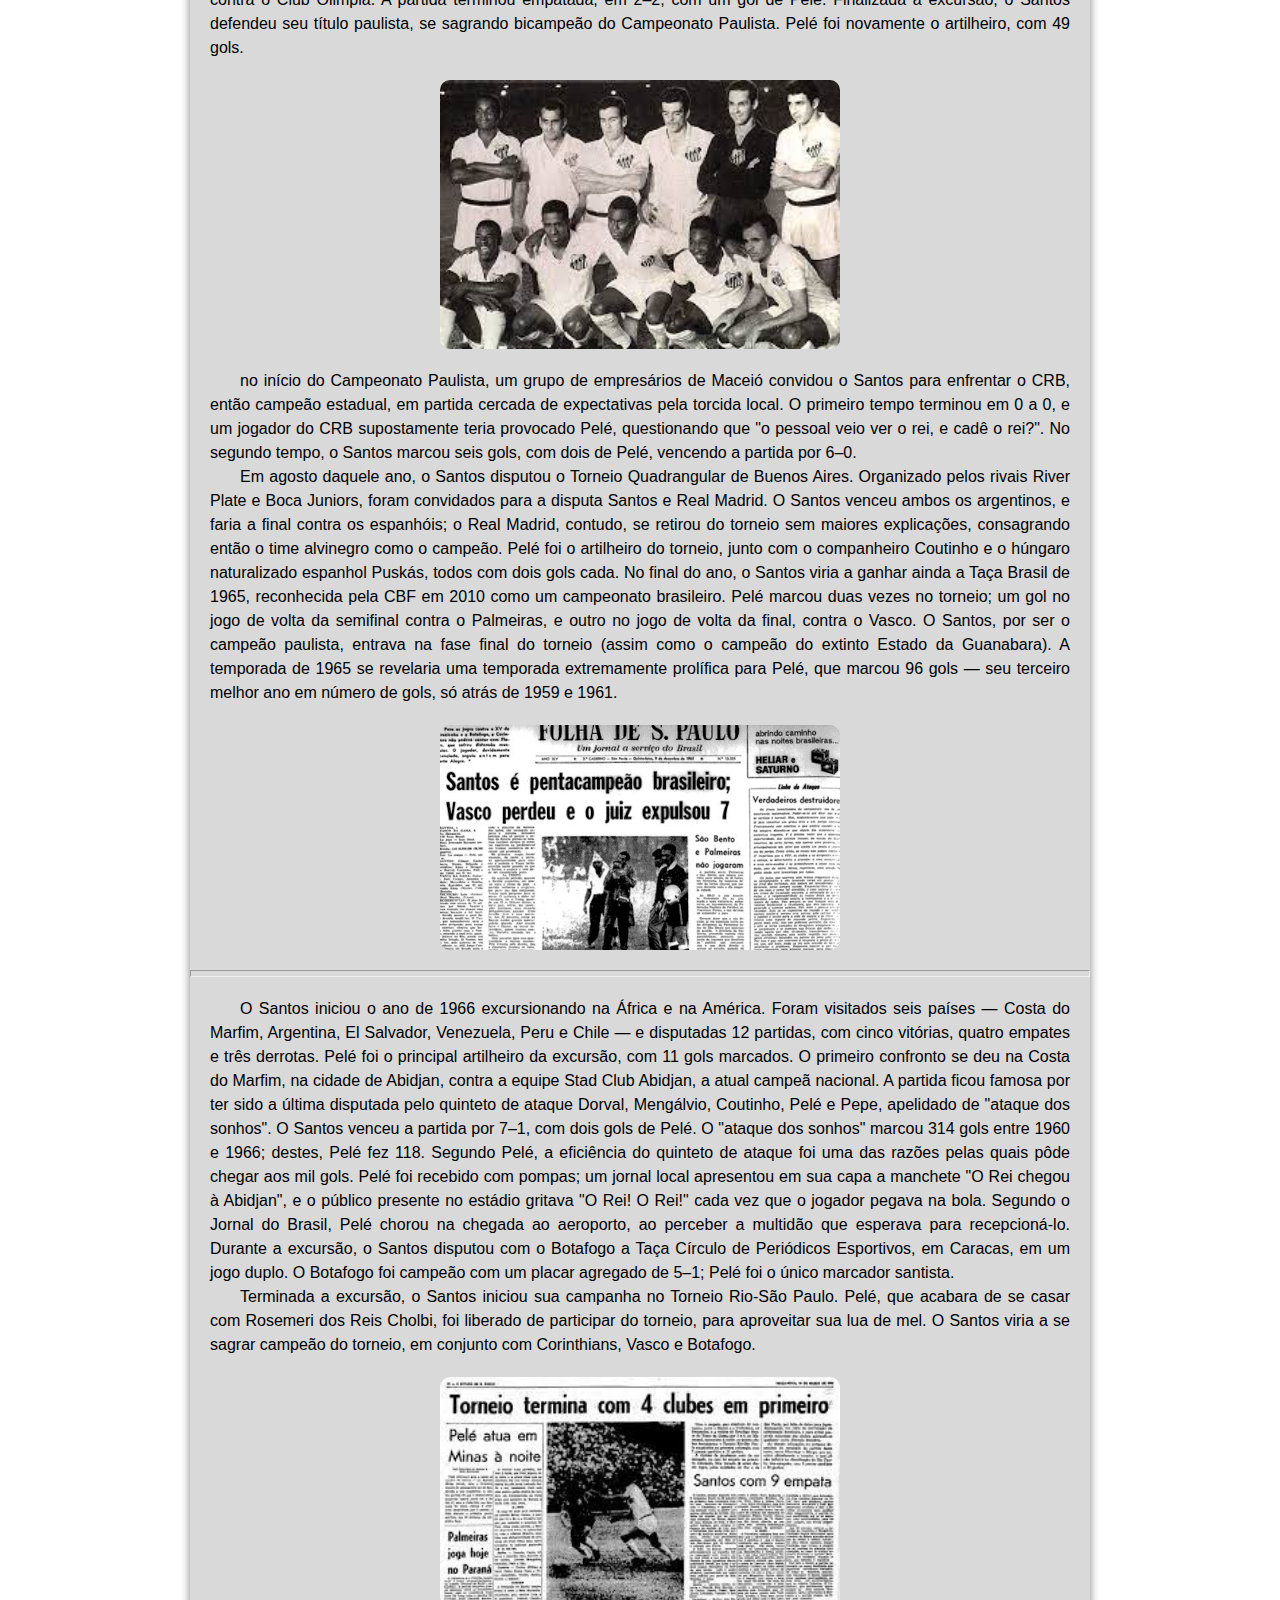
==== commit 5fb627db: "Correções de texto" ====
--- a/index.html
+++ b/index.html
@@ -140,7 +140,7 @@
             <img src="imagens/despedidapele.jpg" alt="Despedida de Pelé">
             <hr>
             <h2>Carreira na Seleção Brasileira</h2>
-            <p>Após se destacar jogando pelo combinado Vasco-Santos no Torneio Internacional do Morumbi, Pelé foi convocado pelo técnico Sylvio Pirillo para a disputa da Copa Roca (atual Superclássico das Américas), torneio disputado entre a Seleção Brasileira e a Seleção Argentina em dois jogos. Na época, com a excursão de grandes clubes brasileiros para o exterior, o técnico brasileiro encontrava dificuldades para escalar a equipe nacional. Dessa forma, Pirllo optou por convocar a maioria dos atletas do futebol paulista; entre esses, Pelé. Pelé estreou pela seleção no primeiro jogo do confronto, em 7 de julho de 1957, no Maracanã, entrando com a camisa número 13 no segundo tempo, substituindo Del Vecchio. Naquela partida, ele marcou seu primeiro gol pelo Brasil aos 16 anos e nove meses, sendo o jogador mais jovem a realizar tal feito. O momento do gol foi registrado em foto, considerada histórica; sobre a foto, o goleiro argentino da partida, Amadeo Carrizo, afirmou: "Agora que vejo a foto e vou me dando conta do que significou depois esse rapazinho ao futebol mundial, me assombro. Este era Pelé!" O Brasil perdeu o confronto por 2–1. A atuação de Pelé foi elogiada pelo Jornal dos Sports, que afirmou que o jogador deu "alento novo aos companheiros", emprestando "um sentido mais agressivo à vanguarda".</p>
+            <p>Após se destacar jogando pelo combinado Vasco-Santos no Torneio Internacional do Morumbi, Pelé foi convocado pelo técnico Sylvio Pirillo para a disputa da Copa Roca (atual Superclássico das Américas), torneio disputado entre a Seleção Brasileira e a Seleção Argentina em dois jogos. Na época, com a excursão de grandes clubes brasileiros para o exterior, o técnico brasileiro encontrava dificuldades para escalar a equipe nacional. Dessa forma, Pirillo optou por convocar a maioria dos atletas do futebol paulista; entre esses, Pelé. Pelé estreou pela seleção no primeiro jogo do confronto, em 7 de julho de 1957, no Maracanã, entrando com a camisa número 13 no segundo tempo, substituindo Del Vecchio. Naquela partida, ele marcou seu primeiro gol pelo Brasil aos 16 anos e nove meses, sendo o jogador mais jovem a realizar tal feito. O momento do gol foi registrado em foto, considerada histórica; sobre a foto, o goleiro argentino da partida, Amadeo Carrizo, afirmou: "Agora que vejo a foto e vou me dando conta do que significou depois esse rapazinho ao futebol mundial, me assombro. Este era Pelé!" O Brasil perdeu o confronto por 2–1. A atuação de Pelé foi elogiada pelo Jornal dos Sports, que afirmou que o jogador deu "alento novo aos companheiros", emprestando "um sentido mais agressivo à vanguarda".</p>
             <img src="imagens/primeirogolnaselecao.jpg" alt="Primeiro gol de Pelé pela Seleção Brasileira">
             <p>No segundo confronto, Pelé começou como titular, utilizando a camisa de número 8, e novamente marcou um gol. O Brasil venceu por 2–0 e foi declarado campeão. A Copa Roca foi o primeiro título internacional de Pelé, e o seu primeiro título com a Seleção Brasileira. O jornal Estado de S. Paulo elegeu Pelé o melhor em campo, afirmando que "o atacante santista está destinado a ser um notável futebolista". O Jornal dos Sports destacou Pelé como "um dos realces da ofensiva brasileira"; seu colunista, Mário Rodrigues, afirmou que Pelé "É indicação certa para a Copa do Mundo". Pelé disputaria ainda quatro jogos pela Seleção antes da Copa do Mundo de 1958, sendo titular em três e reserva no outro.</p>
             <hr>
@@ -188,7 +188,7 @@
             <h2>Estilo de Jogo</h2>
             <p>Pelé também é conhecido por conectar a frase "jogo bonito" com o futebol. Um artilheiro prolífico, ele era conhecido por sua capacidade de antecipar adversários na área e acabar com chances com um tiro preciso e poderoso com o pé. Pelé também era um jogador de muito treinamento e um atacante completo, com visão e inteligência excepcionais, reconhecido por seu passe preciso e capacidade de se unir aos colegas de equipe e dar assistência.</p>
             <p>Em seu início de carreira, ele jogou em uma variedade de posições de ataque. Embora ele geralmente trabalhasse dentro da grande área como um segundo atacante ou centroavante, sua ampla gama de habilidades também lhe permitia jogar em um papel mais retraído, como atacante interno ou segundo atacante, ou fora de campo. Em sua carreira posterior, ele assumiu um papel mais profundo como playmaker atrás dos atacantes, muitas vezes atuando como meia-atacante. O estilo de jogo único de Pelé combinava velocidade, criatividade e habilidade técnica com força física, resistência e capacidade atlética. Sua excelente técnica, equilíbrio, talento, agilidade e habilidades de drible permitiram que ele vencesse adversários com a bola, e frequentemente o via usando mudanças súbitas de direção e fintas elaboradas para passar por jogadores, como seu movimento de marca registrada, o "drible da vaca". Outro de seus movimentos de assinatura foi a "paradinha".</p>
-            <p>Apesar de sua estatura relativamente pequena (1,73 m) ele se destacou no ar, devido à sua precisão de rumo, tempo e altitude. Reconhecido por seus chutes, ele também foi um cobrador de faltas e pênalti, embora muitas vezes ele se abstivesse de fazer pênaltis, afirmando acreditar ser uma maneira covarde de marcar.</p>
+            <p>Apesar de sua estatura relativamente pequena (1,73 m) ele se destacou no ar, devido à sua precisão de rumo, tempo e altitude. Reconhecido por seus chutes, ele também foi um cobrador de faltas e pênalti, embora muitas vezes ele se abstivesse de bater pênaltis, afirmando acreditar ser uma maneira covarde de marcar.</p>
             <p>Pelé também era conhecido por ser um jogador justo e altamente influente, que se destacou por sua liderança carismática e esportividade em campo. Seu caloroso abraço com Bobby Moore após o jogo contra a Inglaterra na Copa do Mundo de 1970 é visto como a personificação do espírito esportivo, com o The New York Times afirmando a imagem "Capturou o respeito que dois grandes jogadores tiveram um pelo outro. Como eles trocaram camisas, toques e olhares, o espírito esportivo entre eles é tudo na imagem. Nada de regozijo, nenhum bombardeio de Pelé. Nenhum desespero, nenhum derrotismo de Bobby Moore". Segundo seu companheiro de seleção Rivellino, "era impressionante a energia positiva [de Pelé]". Pelé também ganhou a reputação de ser um jogador decisivo para suas equipes, devido a sua tendência de marcar gols cruciais em partidas importantes.</p>
             <hr>
             <h2>Vida Pessoal</h2>
@@ -238,7 +238,7 @@
             <p>Apresentando a Pelé o Prêmio Laureus do Esporte Mundial, o ex-presidente sul-africano Nelson Mandela disse: "Observá-lo jogar era observar o deleite de uma criança combinado com a extraordinária graça de um homem por inteiro". O político e cientista político estadunidense Henry Kissinger declarou: "O desempenho em um nível alto em qualquer esporte deve exceder a escala humana comum. Mas a performance de Pelé transcendeu a da estrela comum tanto quanto a estrela excede a performance comum". Depois que um repórter perguntou se sua fama era comparada à de Jesus, Pelé brincou: "Há partes do mundo em que Jesus Cristo não é tão conhecido". O artista Andy Warhol afirmou, "Pelé é um dos poucos que contradizem minha teoria: em vez de quinze minutos de fama, ele terá quinze séculos". Barney Ronay, escrevendo ao The Guardian sobre a importância do jogador, comentou, "O que é certo é que Pelé inventou esse jogo, a ideia do estrelato esportivo global individual, de uma forma que agora é irrepetível" e enfatizou seu papel como um dos primeiros grandes ídolos negros mundiais dos esportes.</p>
             <p>Em 1999, a Federação Internacional de História e Estatísticas do Futebol (IFFHS) elegeu Pelé o Jogador do Século. Nesse mesmo ano, o Comitê Olímpico Internacional o elegeu o atleta do século. Segundo a IFFHS, Pelé é o maior goleador do mundo, marcando 1281 gols em 1363 jogos, incluindo amistosos não oficiais e jogos de turnê. Em 1999, a revista Time nomeou Pelé uma das 100 pessoas mais importantes do século XX. Enquanto ainda jogava, ele foi por um período o atleta mais bem pago no mundo. Seu "jogo eletrizante e a propensão a objetivos espetaculares" fizeram dele uma estrela em todo o mundo. Para tirar o máximo proveito de sua popularidade, suas equipes fizeram turnês internacionais. Durante sua carreira, ele ficou conhecido como "O Pérola Negra", "O Rei do Futebol", "O Rei Pelé" ou simplesmente "O Rei". Em 2014, a cidade de Santos inaugurou o Museu Pelé, que exibe uma coleção de 2,4 mil objetos referentes ao jogador. Aproximadamente 22 milhões de dólares foram investidos na construção do museu, alojado em uma mansão do século XIX.</p>
             <img src="imagens/museupele.jpeg" alt="Museu Pelé">
-            <p>Em 1995, Pelé foi admitido à Ordem do Mérito Militar no grau de Grande-Oficial especial. Em 1997, ele recebeu o título honorário de Cavaleiro do Império Britânico da rainha Elizabeth II em uma investidura no Palácio de Buckingham. Pelé também ajudou a inaugurar a final da Copa do Mundo FIFA de 2006, ao lado da supermodelo Claudia Schiffer.</p>
+            <p>Em 1995, Pelé foi admitido à Ordem do Mérito Militar no grau de Grande-Oficial especial. Em 1997, ele recebeu o título honorário de Cavalheiro do Império Britânico da rainha Elizabeth II em uma investidura no Palácio de Buckingham. Pelé também ajudou a inaugurar a final da Copa do Mundo FIFA de 2006, ao lado da supermodelo Claudia Schiffer.</p>
             <p>Em novembro de 2007, Pelé esteve em Sheffield, Inglaterra, para marcar o 150.º aniversário do clube de futebol mais antigo do mundo, Sheffield Football Club. Ele foi o convidado de honra no jogo de aniversário do Sheffield contra a Inter de Milão em Bramall Lane. Como parte de sua visita, ele abriu uma exposição que incluiu a primeira exibição pública em 40 anos das regras originais do futebol manuscritas. Ele fez o sorteio para os grupos de qualificação para as finais da Copa do Mundo FIFA de 2006. Em 1 de agosto de 2010, ele foi apresentado como Presidente Honorário de um New York Cosmos revivido, com o objetivo de formar um time na Major League Soccer. Em agosto de 2011, a ESPN informou que o Santos estava pensando em tirá-lo da aposentadoria para uma participação especial na Copa do Mundo de Clubes da FIFA de 2011, mas isso se provou falso.</p>
             <p>Em 2009, Pelé apoiou a candidatura do Rio de Janeiro para os Jogos Olímpicos de Verão de 2016. Em julho de 2009, ele liderou a apresentação do Rio 2016 na Associação de Comitês Olímpicos Nacionais da África, em Abuja, na Nigéria. Em 12 de agosto de 2012, ele apareceu na cerimônia de encerramento dos Jogos Olímpicos de Verão de 2012 em Londres, após a seção de entrega para a próxima cidade-sede dos Jogos Olímpicos de Verão de 2016, no Rio de Janeiro.</p>
             <hr>
--- a/css/style.css
+++ b/css/style.css
@@ -30,17 +30,15 @@
     background-image: linear-gradient(to right, var(--cor3), var(--cor5));
     padding: 15px;
     box-shadow: 0px 7px 7px rgba(0, 0, 0, 0.288);
-    min-width: 300px;
 }
 
 nav > a {
     color: black;
-    padding: 10px;
+    padding: 8px;
     font-family: Arial, Helvetica, sans-serif;
-    font-size: 1.5em;
+    font-size: 1.2em;
     text-decoration: none;
     font-weight: bold;
-    min-width: 300px;
 }
 
 nav > a:hover {
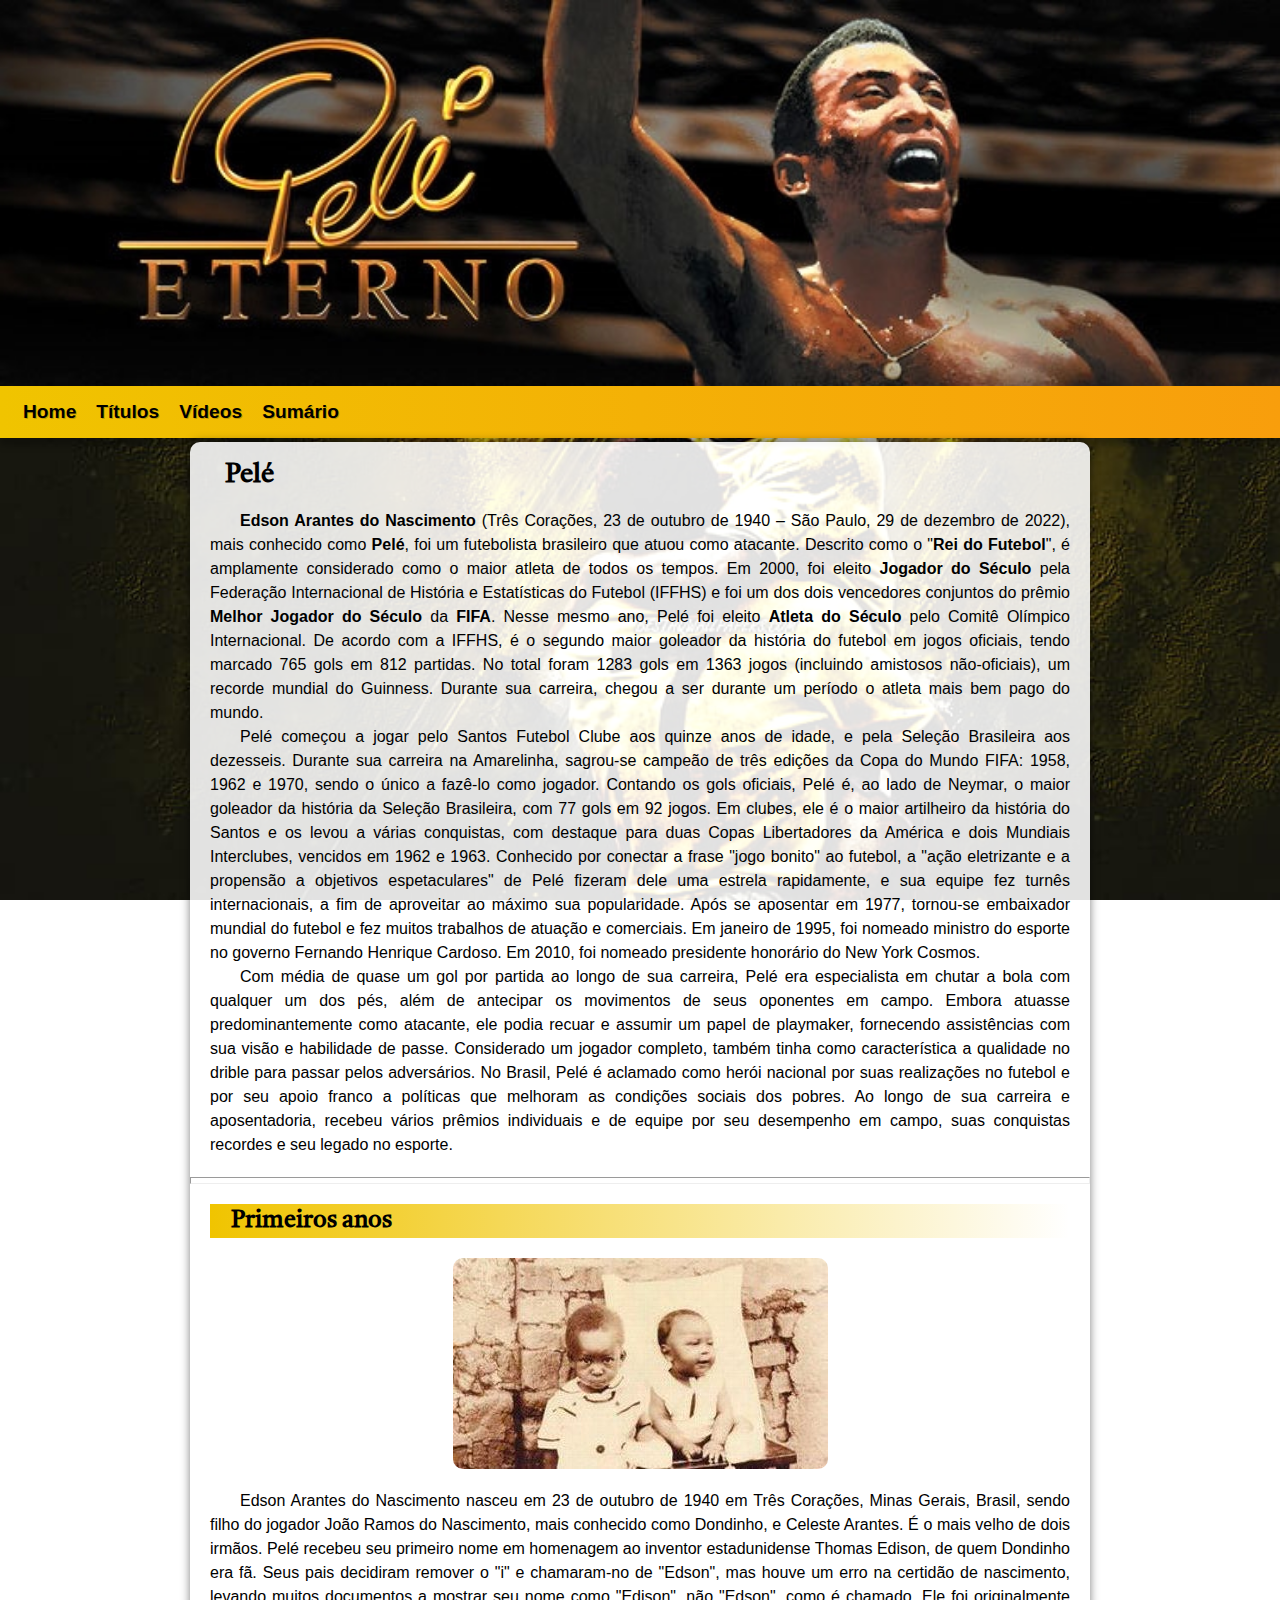
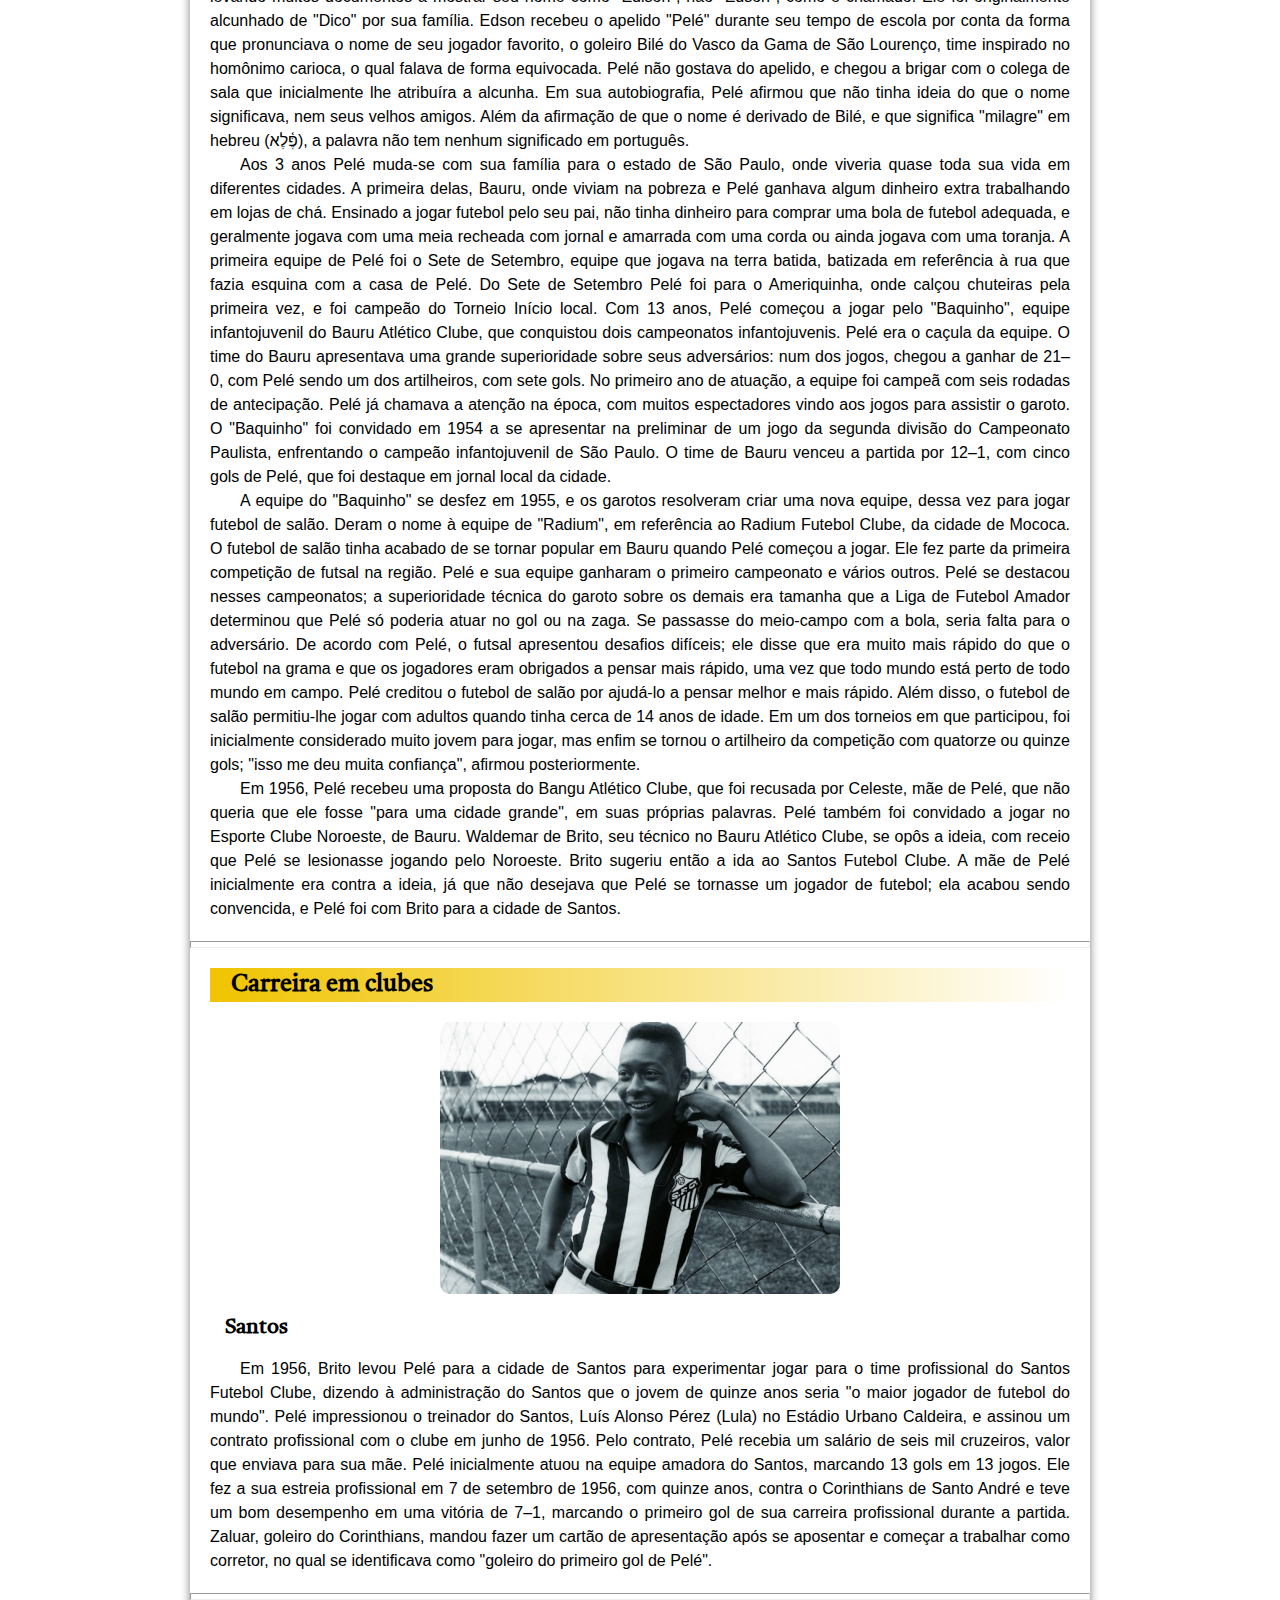
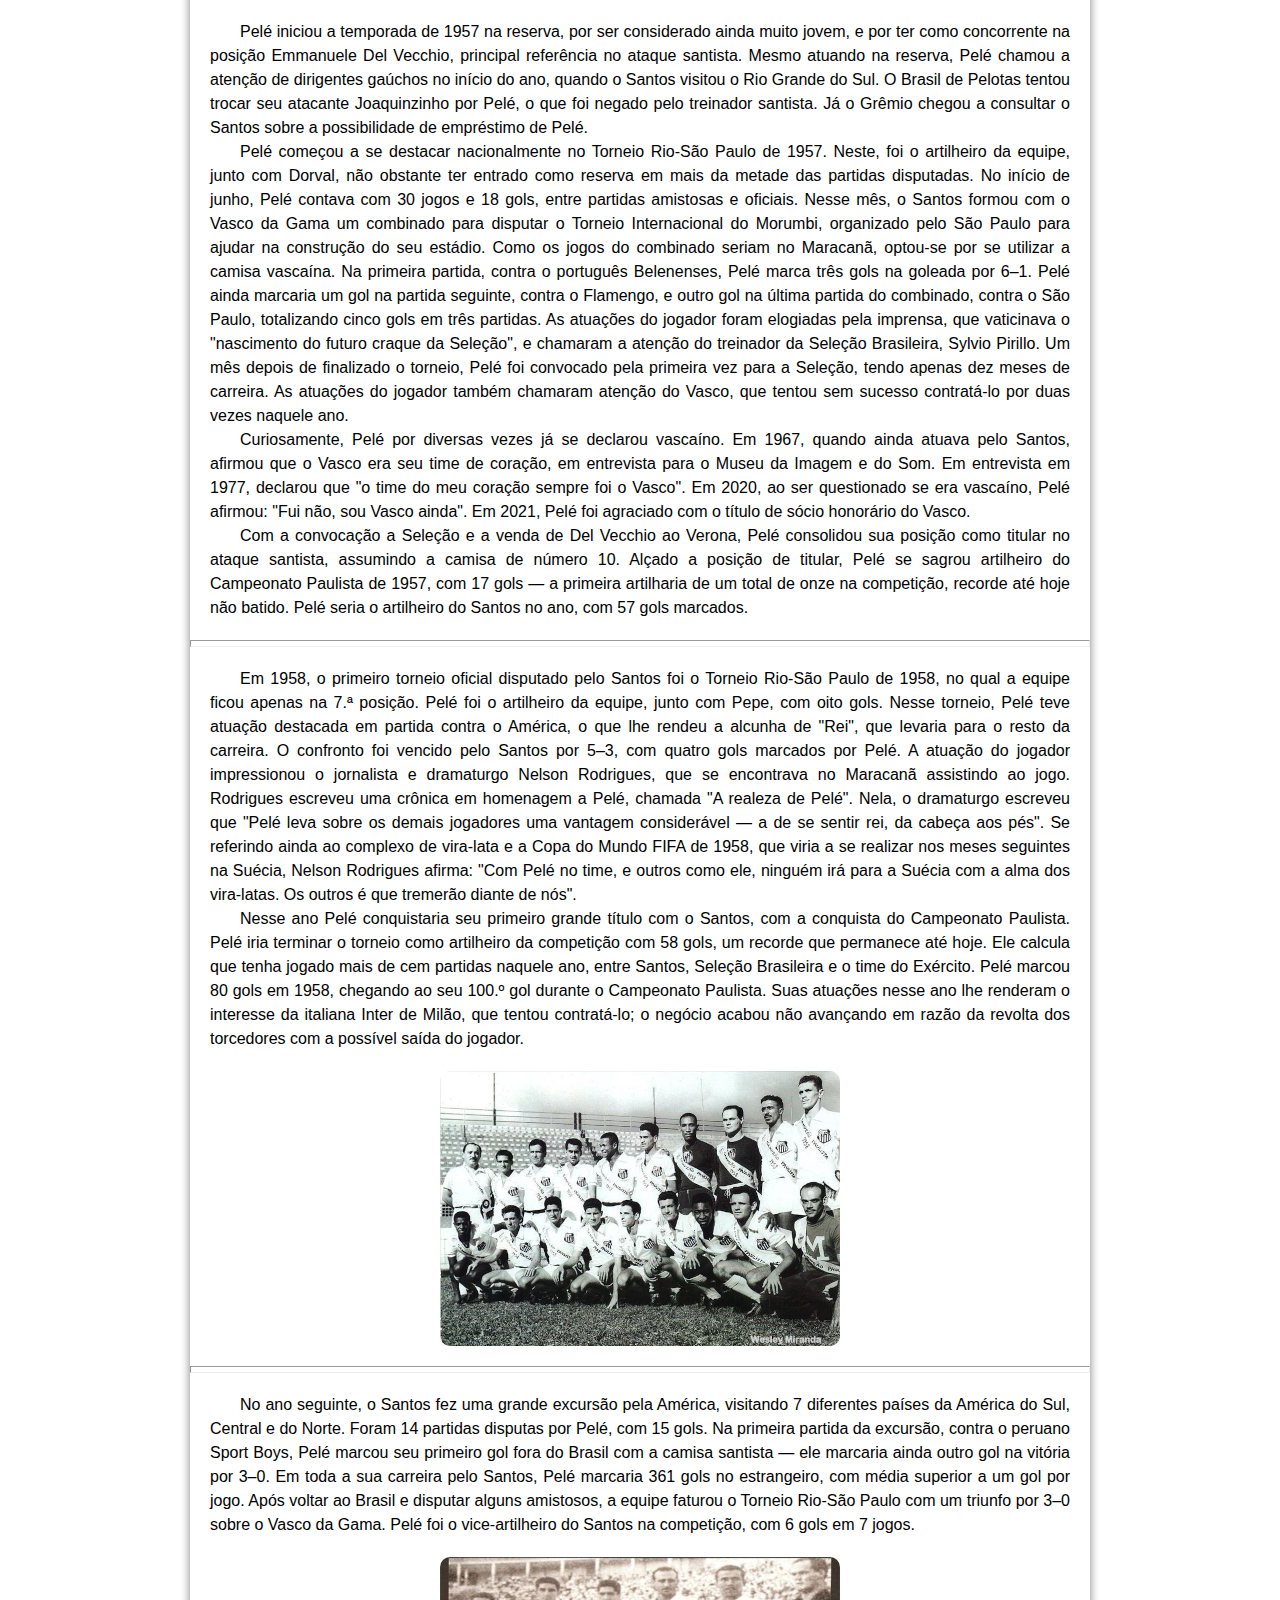
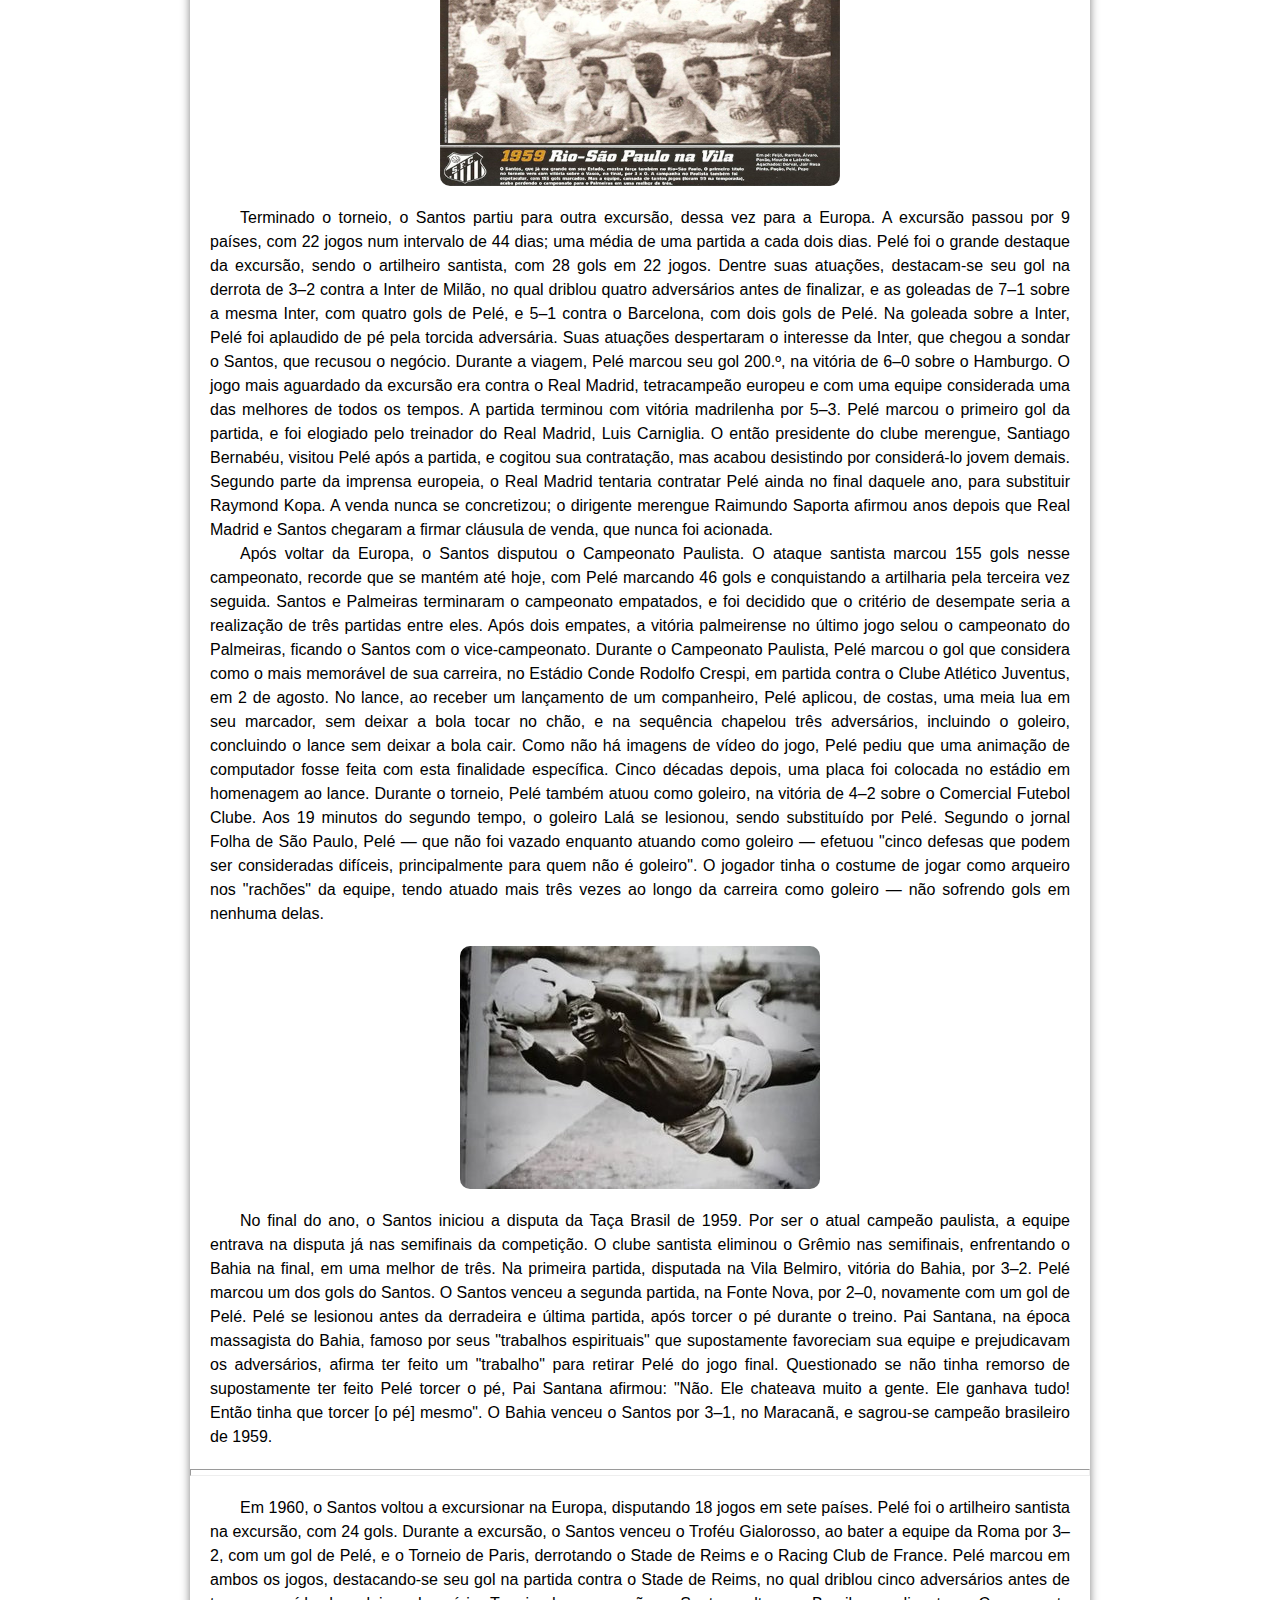
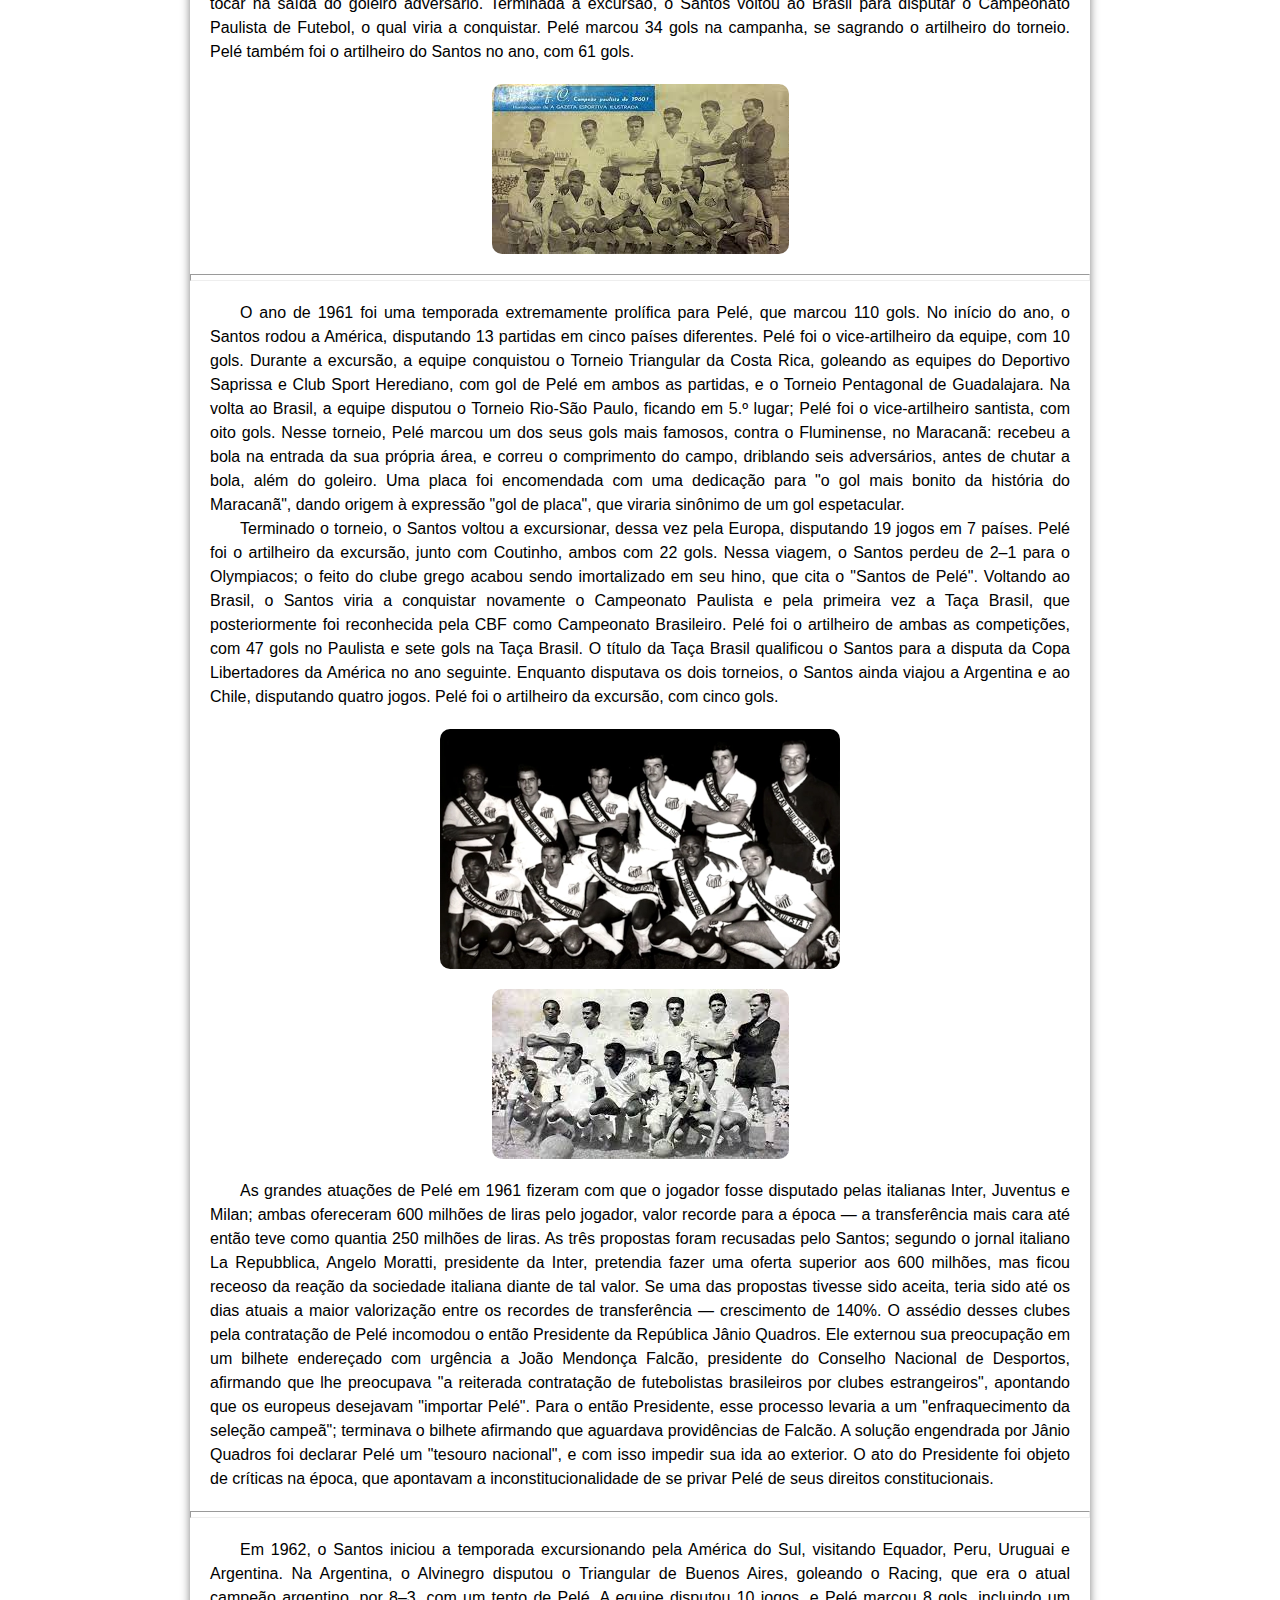
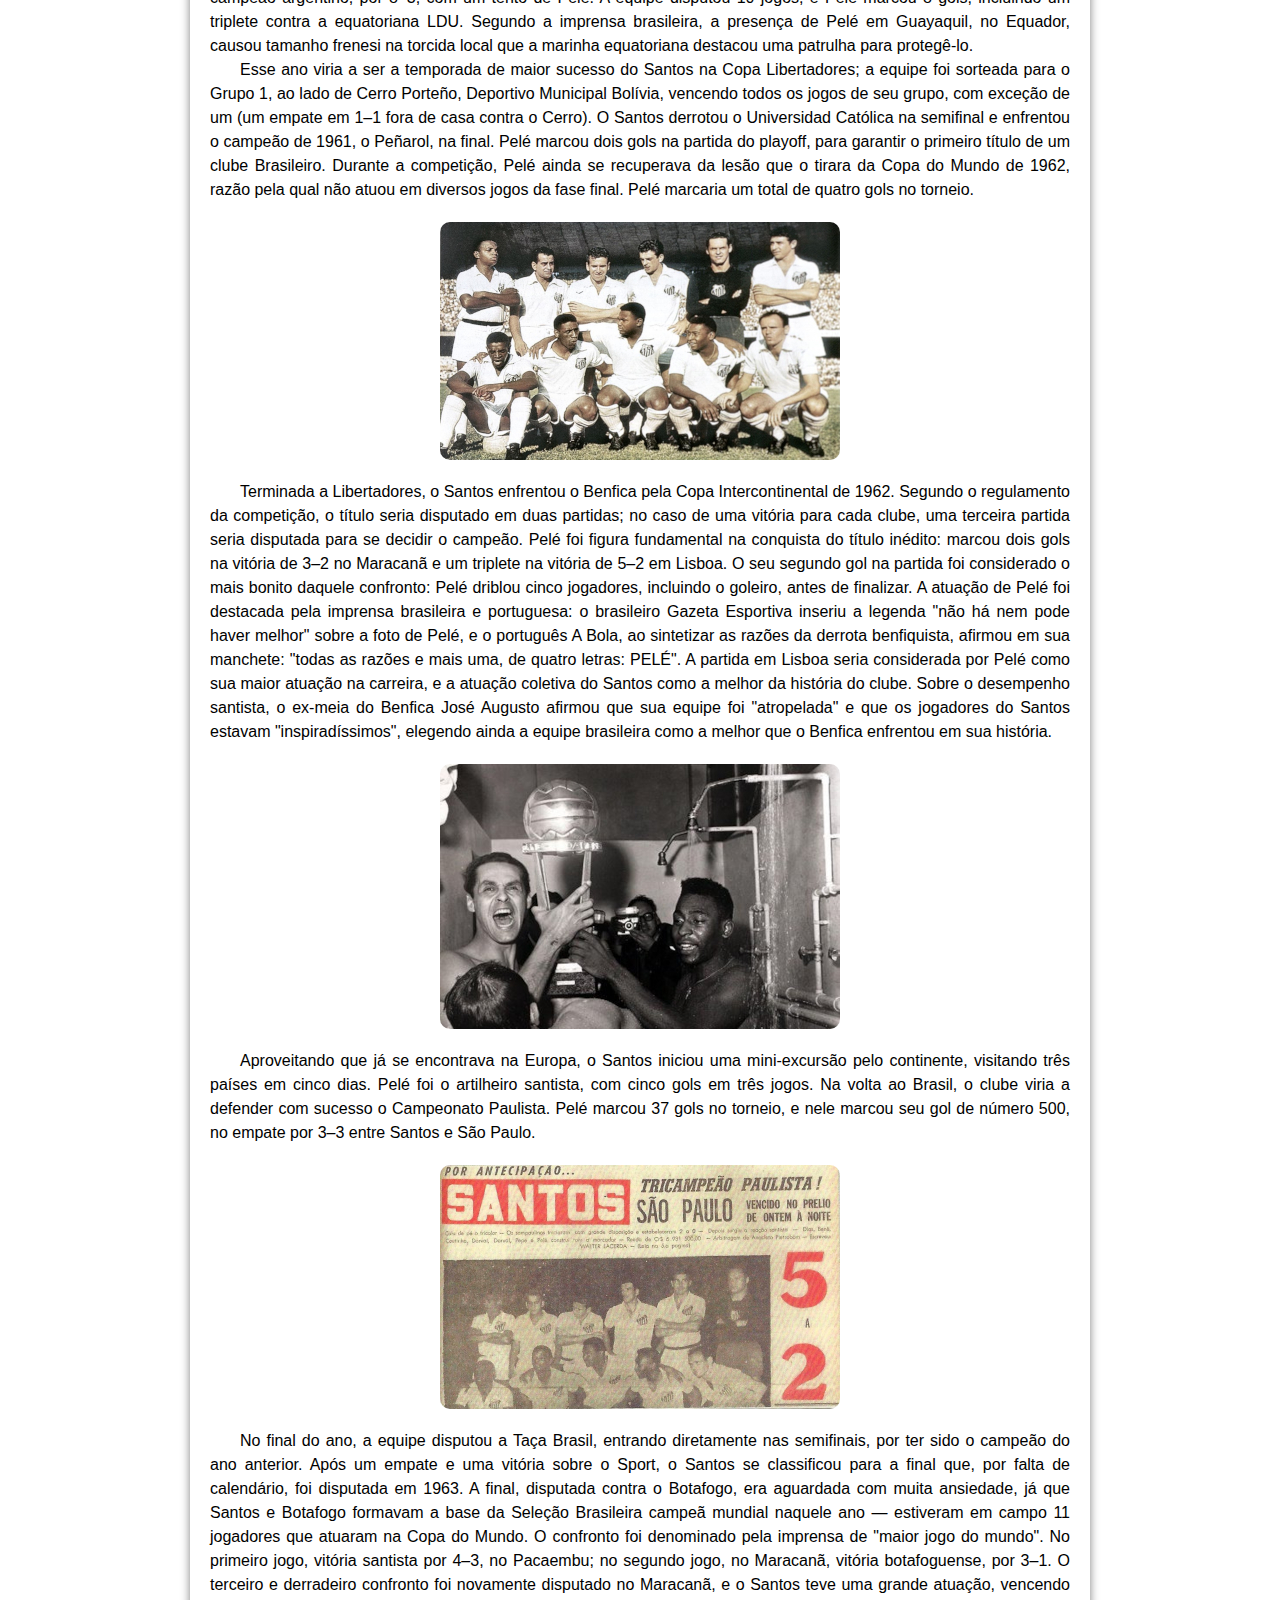
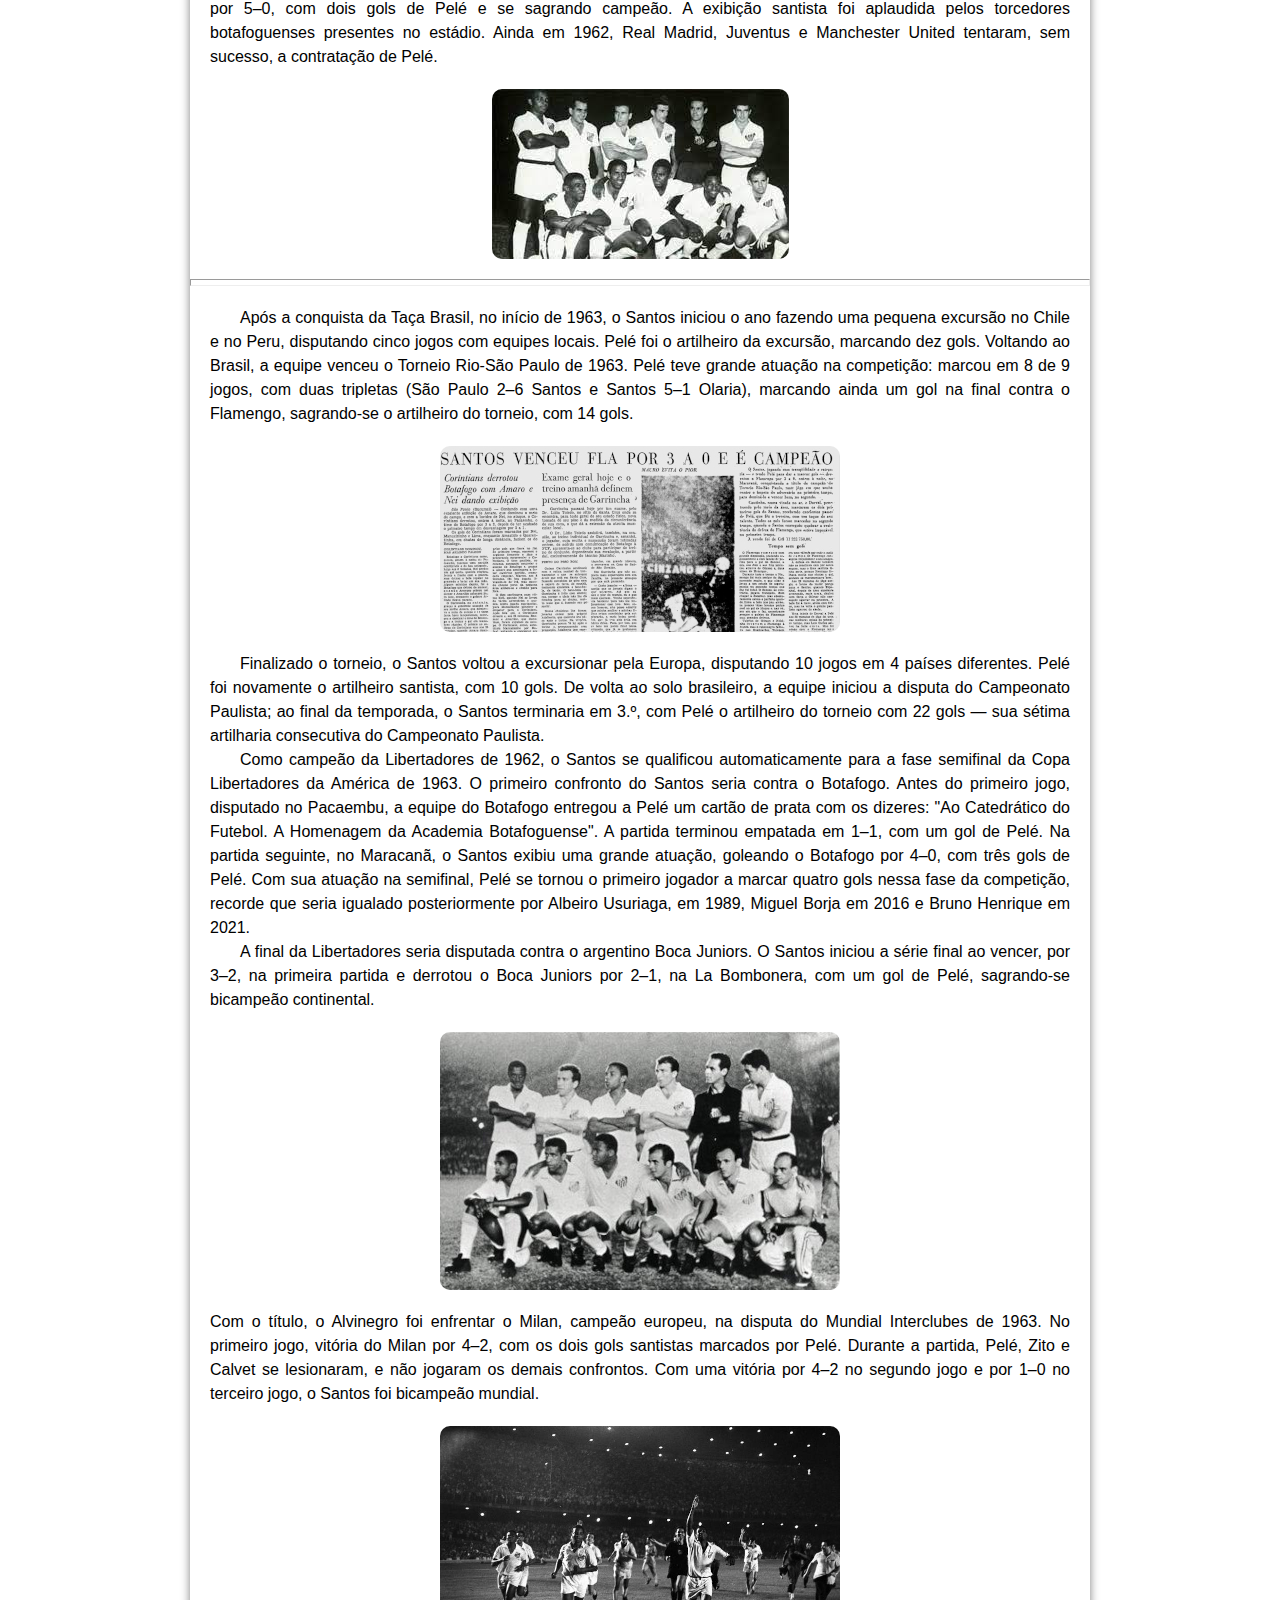
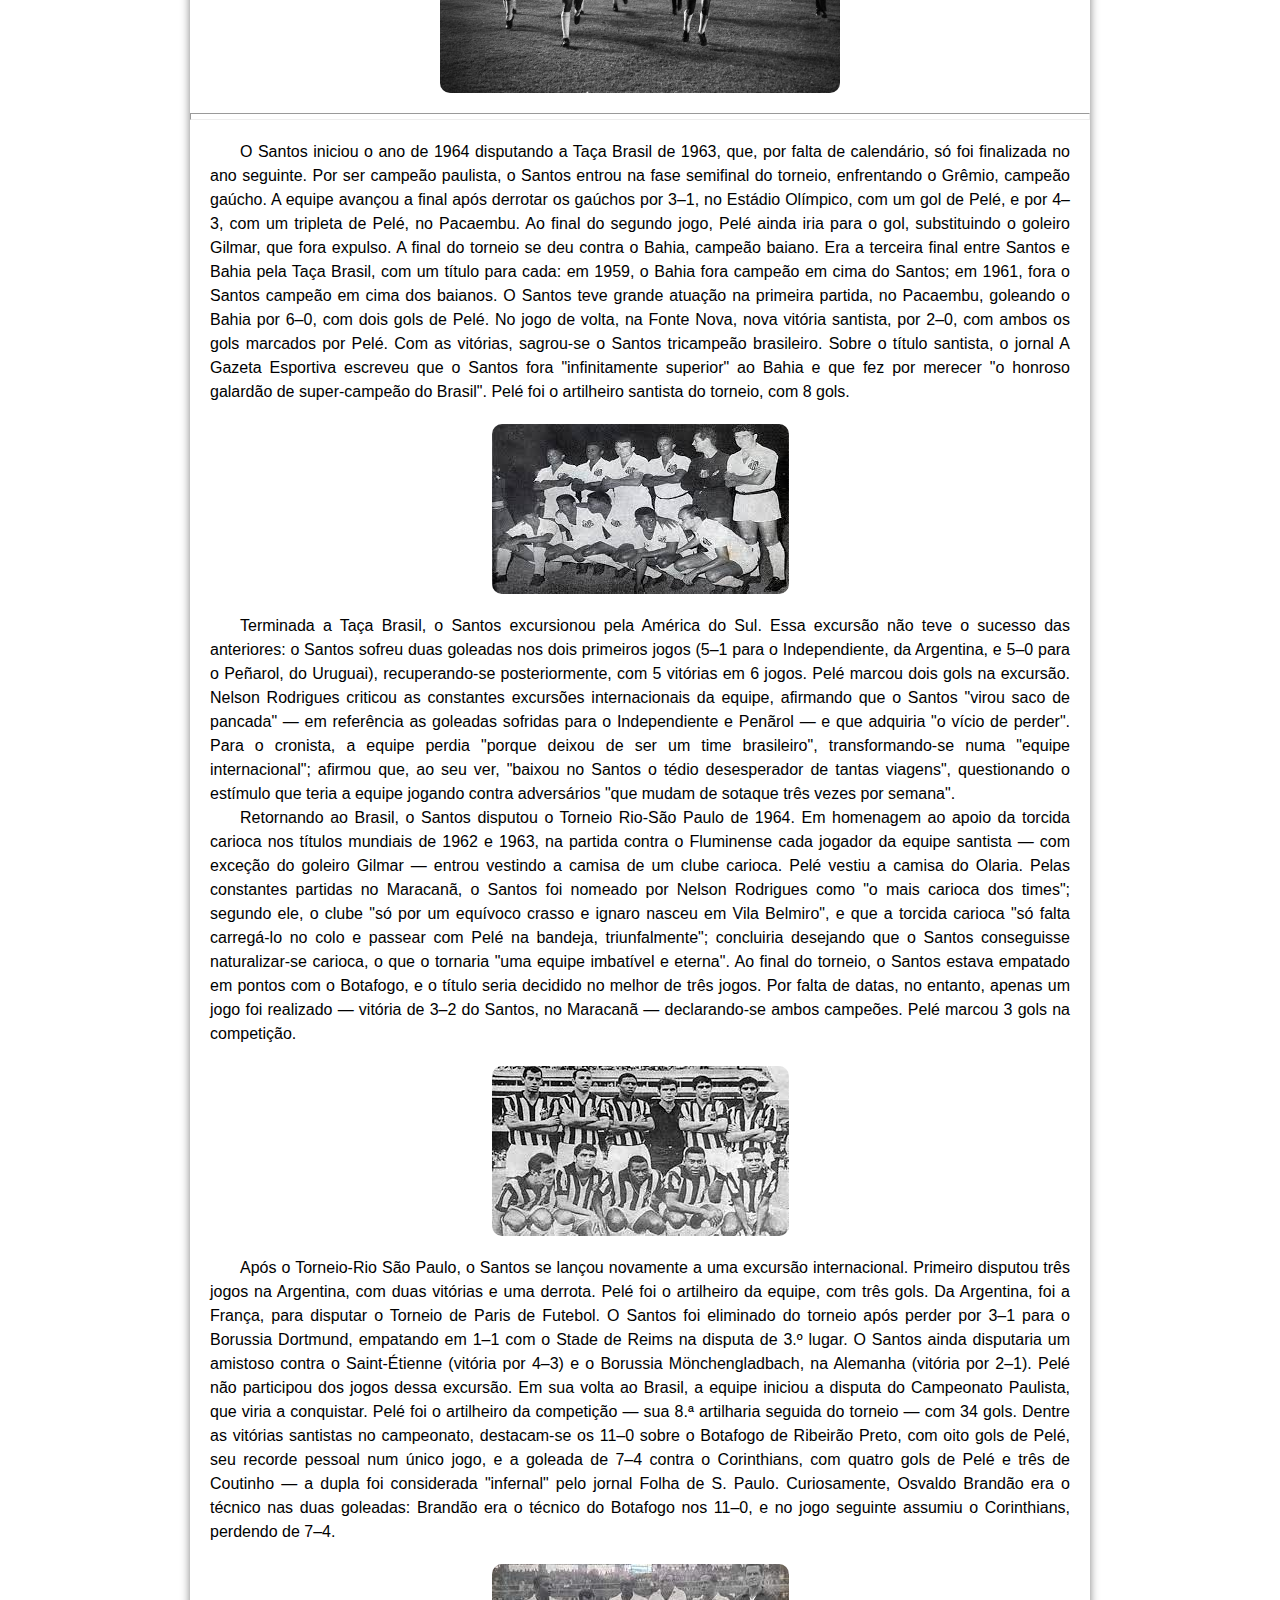
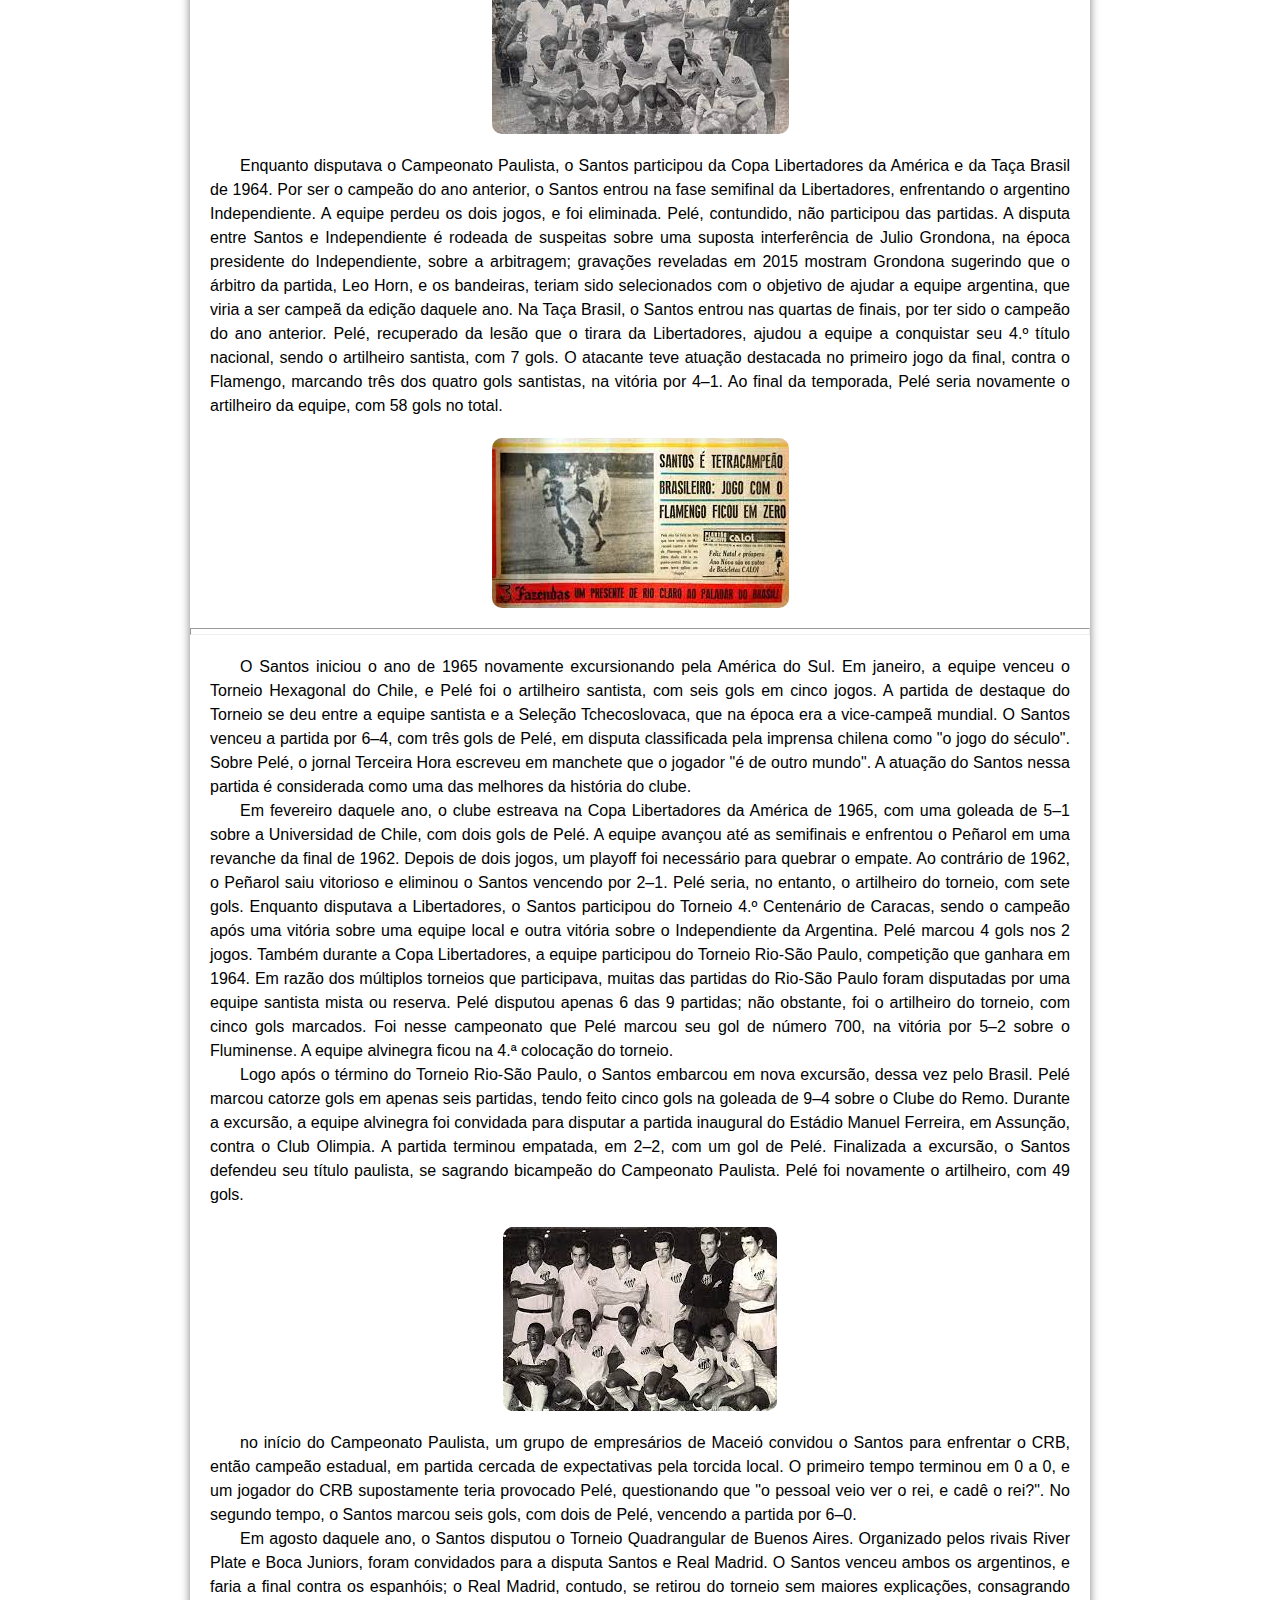
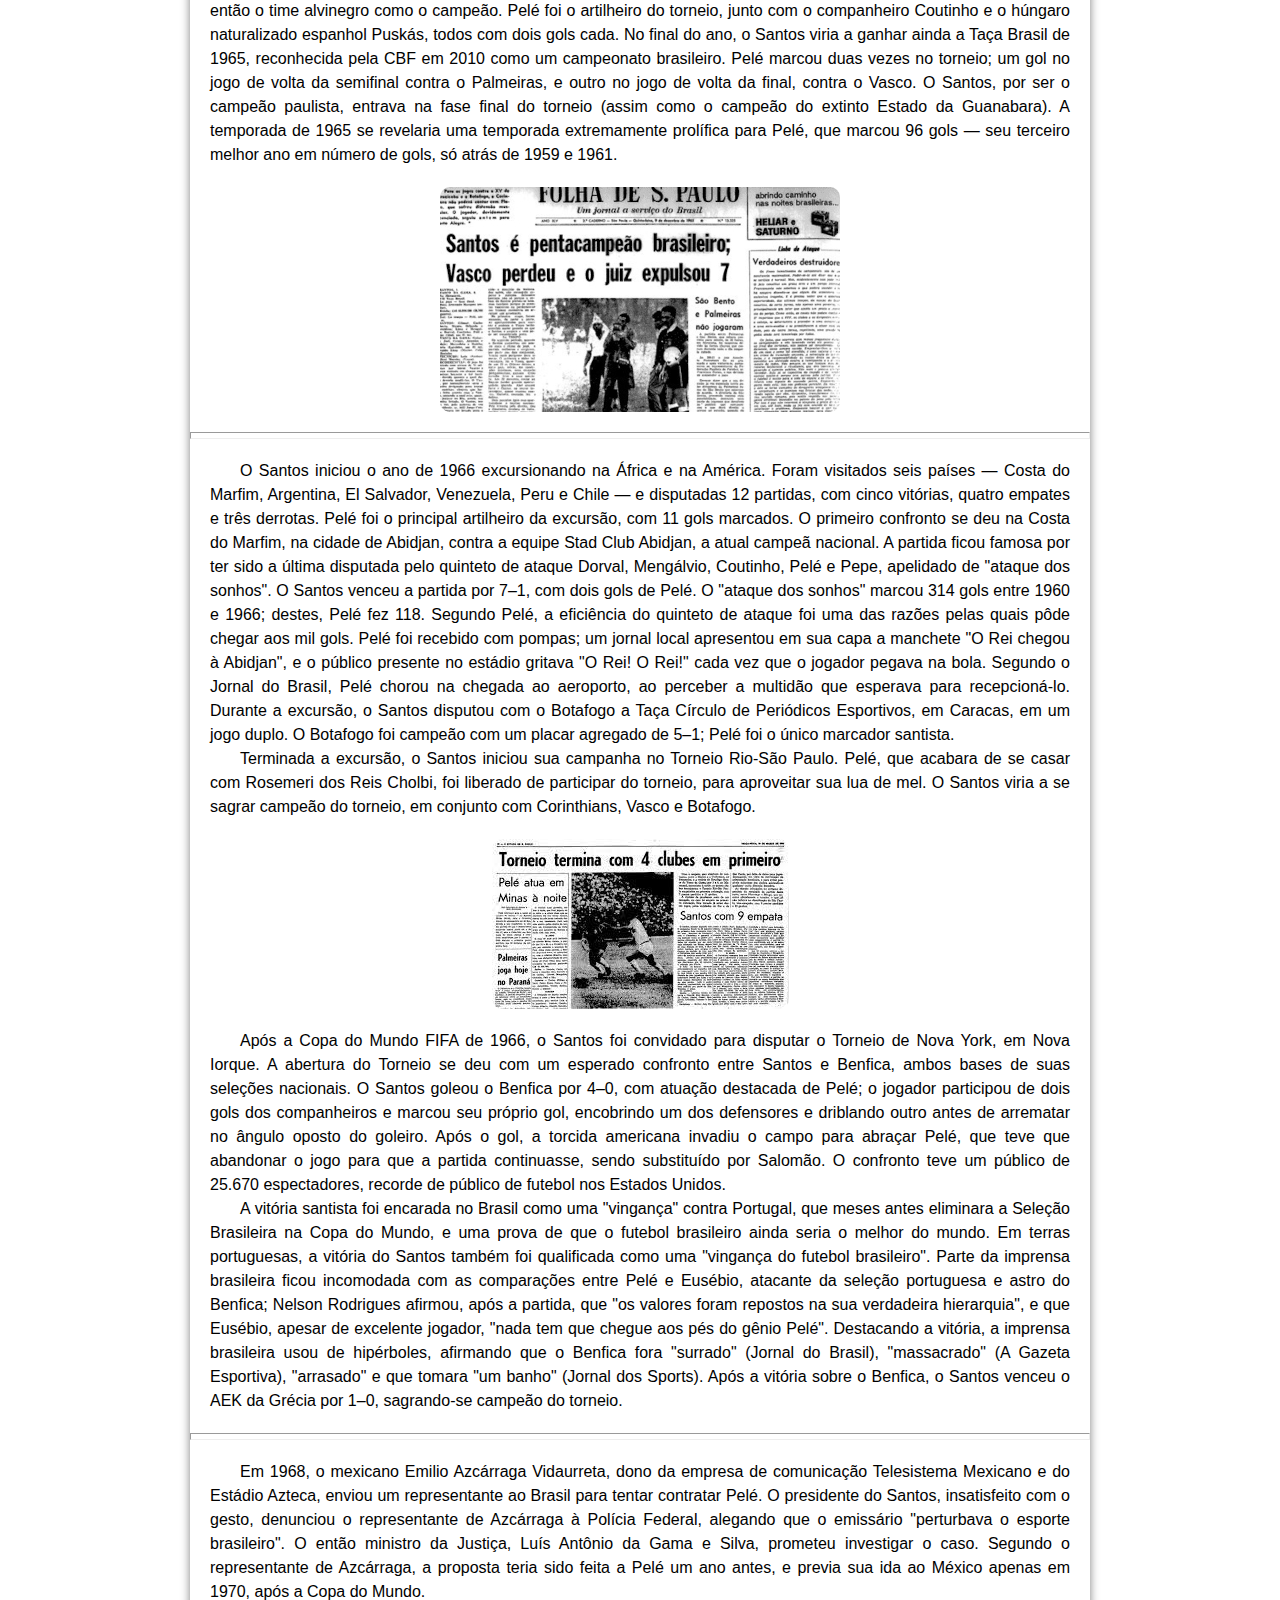
==== commit bc9af3dd: "Criei estilo retrato" ====
--- a/index.html
+++ b/index.html
@@ -5,7 +5,8 @@
     <meta http-equiv="X-UA-Compatible" content="IE=edge">
     <meta name="viewport" content="width=device-width, initial-scale=1.0">
     <link rel="shortcut icon" href="imagens/coroa.ico" type="image/x-icon">
-    <link rel="stylesheet" href="css/style.css">
+    <link rel="stylesheet" href="css/style.css" media="all">
+    <link rel="stylesheet" href="css/retrato.css" media="screen and (orientation: portrait)">
     <title>Pelé Eterno</title>
 </head>
 <body>
--- a/css/style.css
+++ b/css/style.css
@@ -38,6 +38,7 @@
     font-family: Arial, Helvetica, sans-serif;
     font-size: 1.2em;
     text-decoration: none;
+    text-shadow: 1px 1px 0px rgba(0, 0, 0, 0.205);
     font-weight: bold;
 }
 
@@ -49,7 +50,7 @@
 }
 
 main {
-    background-color: rgba(214, 214, 214, 0.925);
+    background-color: rgba(255, 255, 255, 0.877);
     min-width: 300px;
     max-width: 900px;
     margin: auto;
@@ -98,9 +99,7 @@
 main img {
     margin: auto;
     display: block;
-    width: 400px;
-    min-width: 30vw;
-    max-width: 90vw;
+    max-width: 400px;
     border-radius: 10px;
     margin-top: 20px;
     margin-bottom: 20px;
@@ -152,23 +151,27 @@
 }
 
 table {
-    width: 700px;
+    width: 600px;
     margin: auto;
     border-collapse: collapse;
     text-align: center;
 }
 
-table#tb1 {
+table.tb1 {
     margin-bottom: 30px;
 }
 
-table#tb2 {
+table.tb2 {
     margin-bottom: 30px;
 }
 
 td, th {
     border: 1px solid black;
     padding: 5px;
+}
+
+div#container {
+    overflow: auto;
 }
 
 footer {
@@ -187,6 +190,7 @@
     color: black;
     font-weight: bolder;
     text-decoration: none;
+    text-shadow: 1px 1px 0px rgba(0, 0, 0, 0.205);
 }
 
 footer a:hover {
--- a/css/retrato.css
+++ b/css/retrato.css
@@ -0,0 +1,24 @@
+@charset "UTF-8";
+
+body {
+    background-attachment: fixed;
+    background-size: cover;
+    background-position: center;
+}
+
+main img {
+    min-width: 30vw;
+    max-width: 90vw;
+}
+
+table {
+    max-width: 200px;
+}
+
+table.tb2 {
+    max-width: 325px;
+}
+
+ul {
+    padding-left: 20px;
+}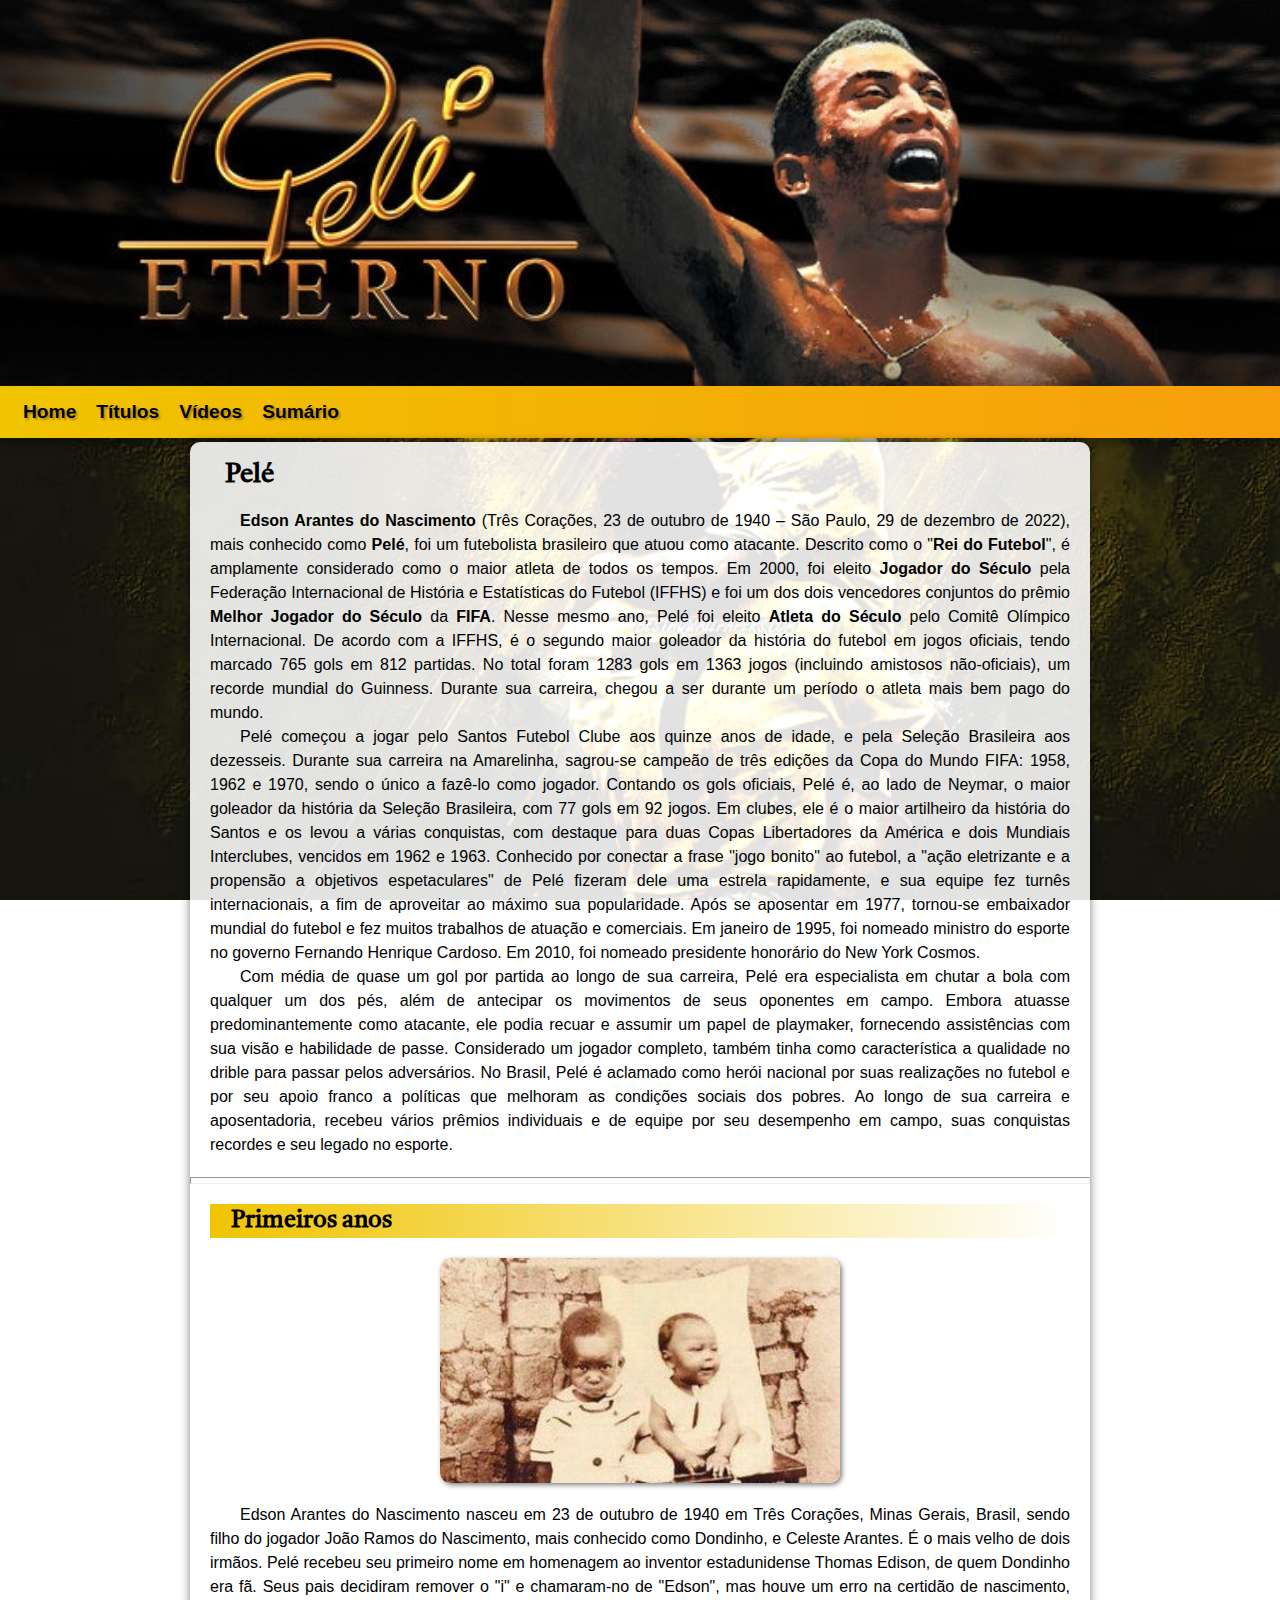
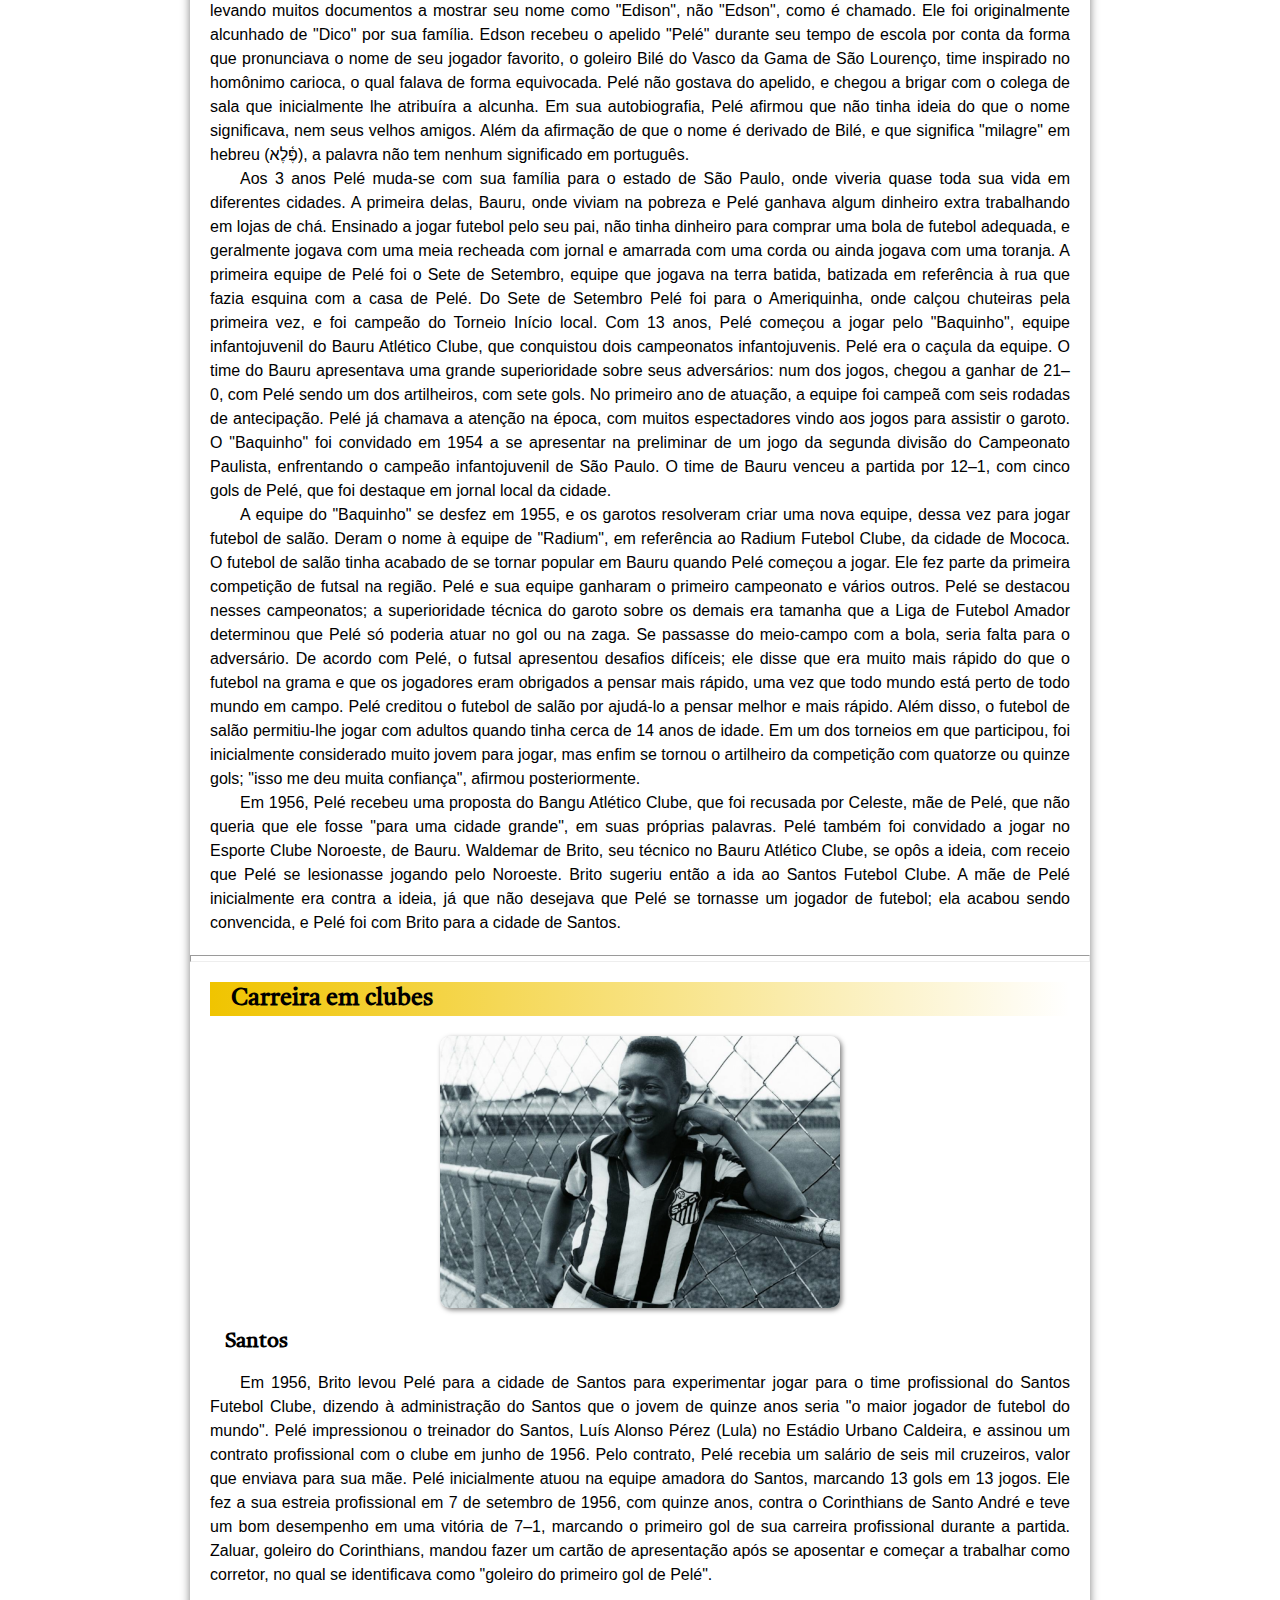
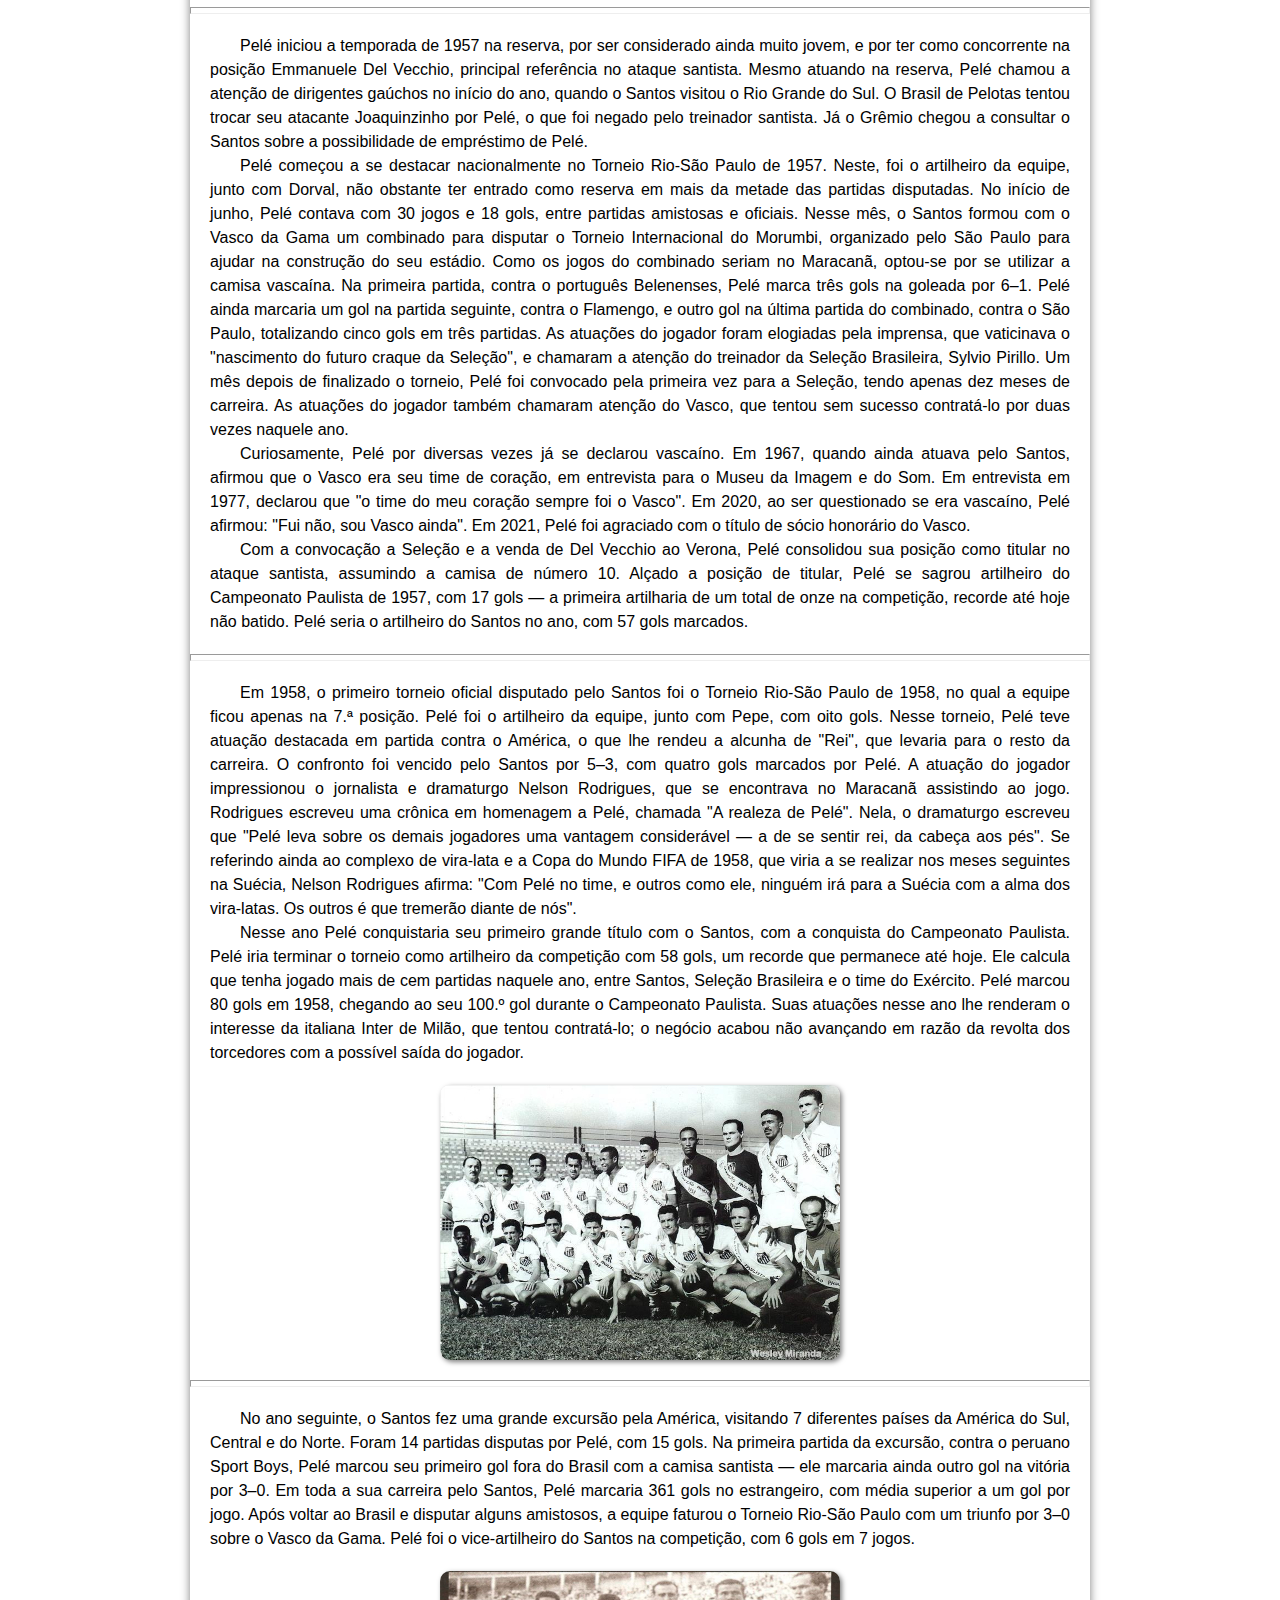
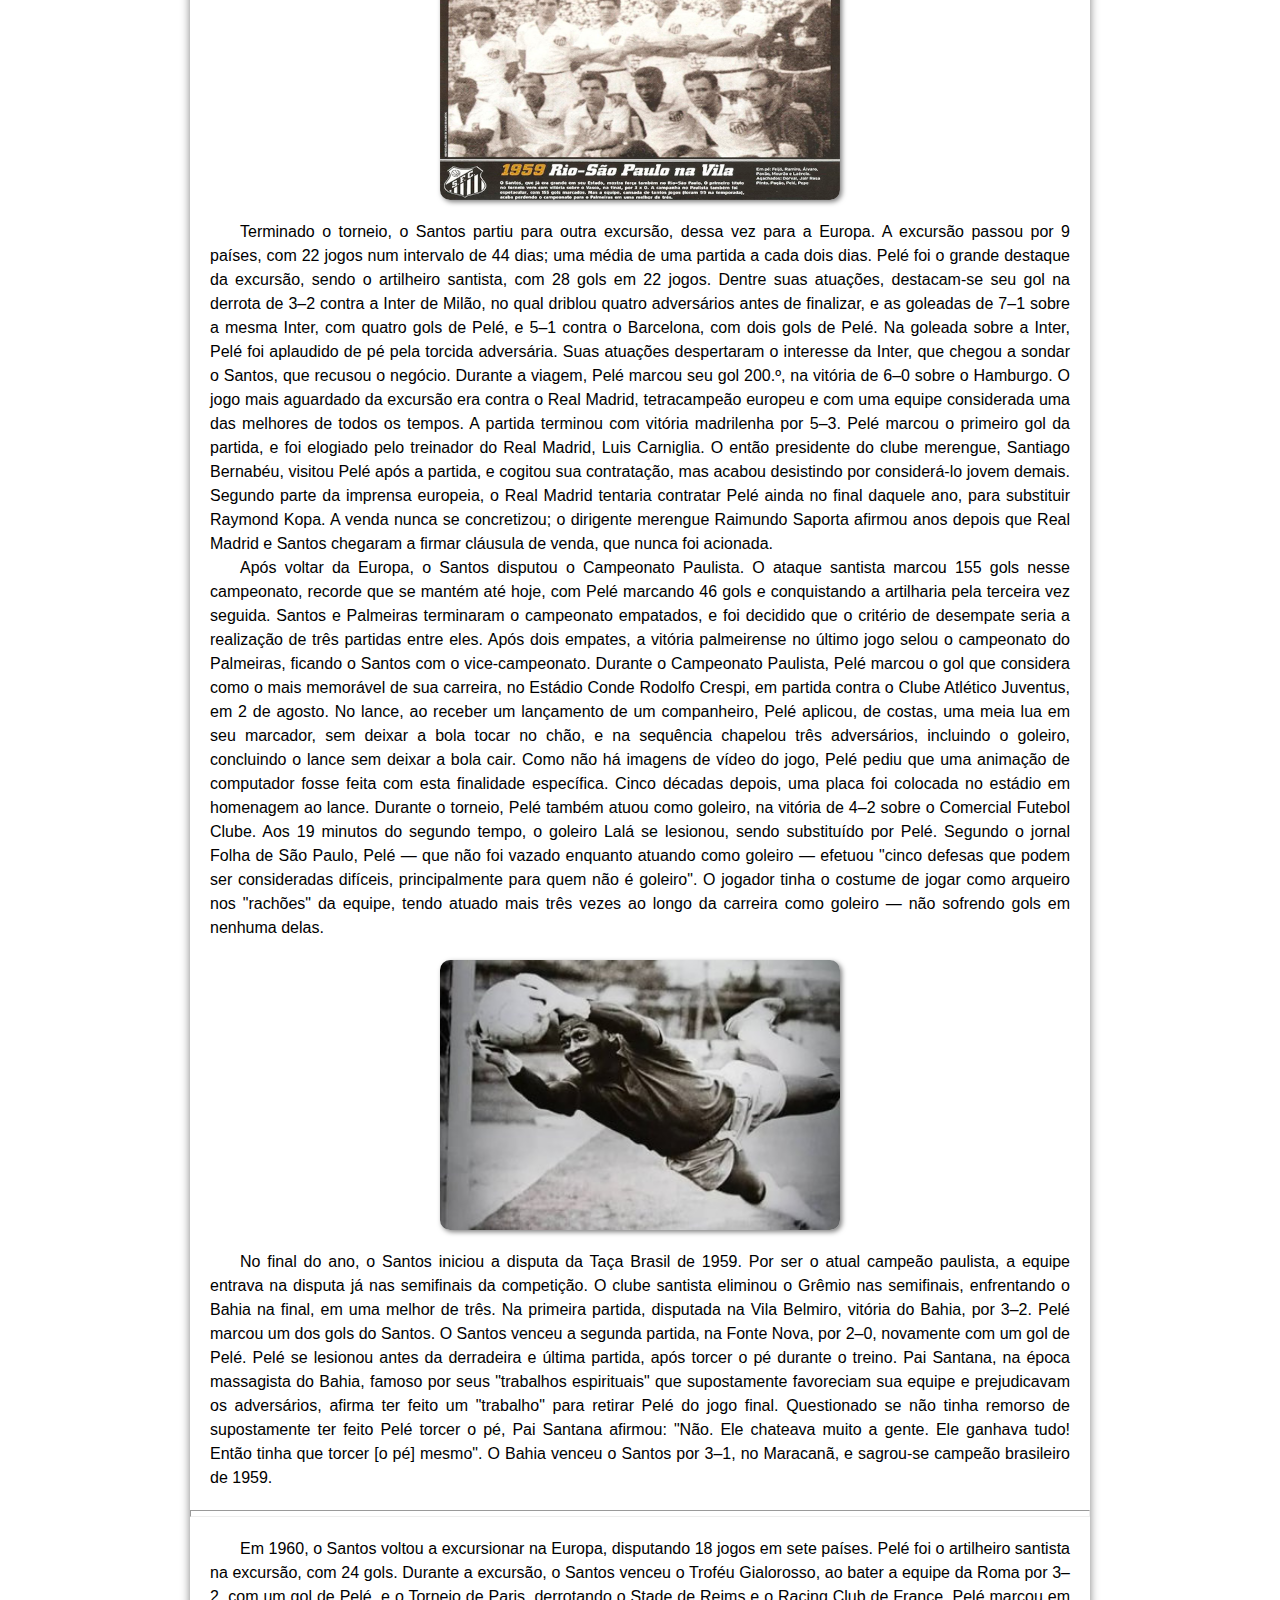
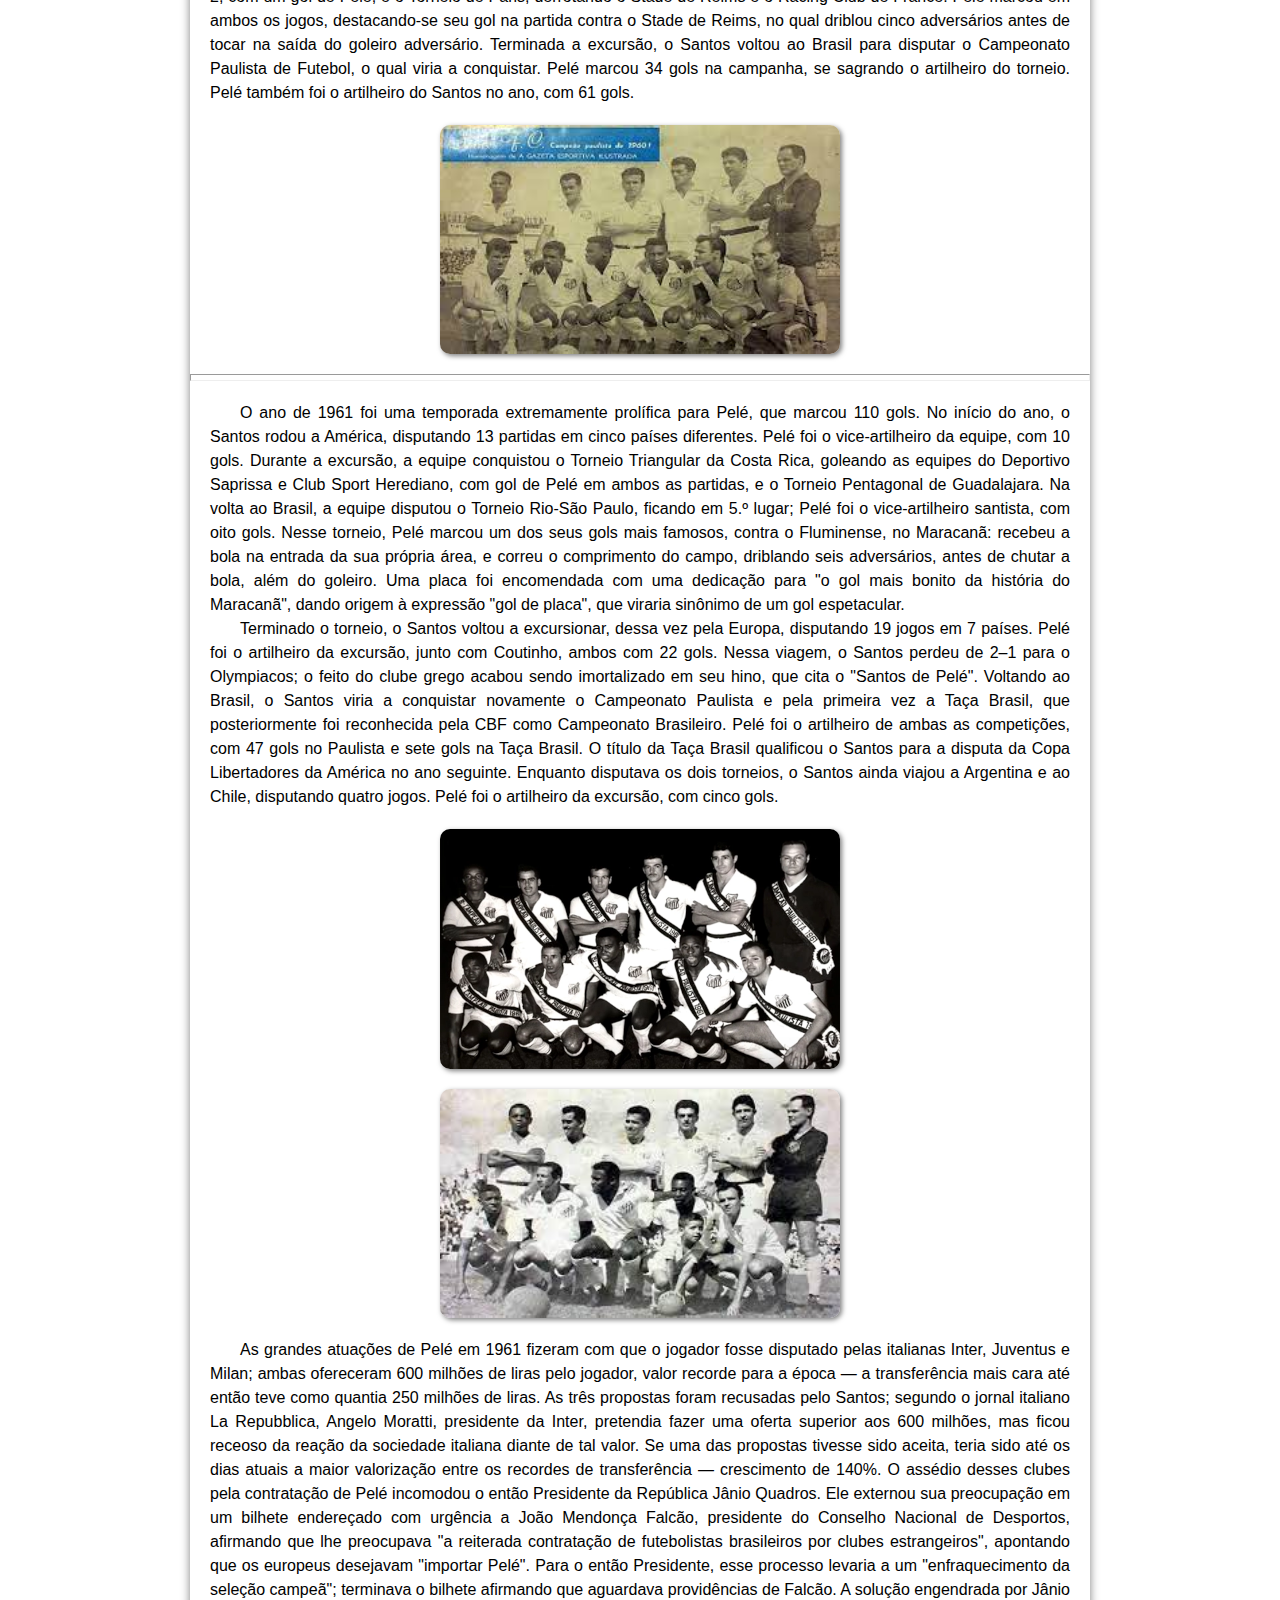
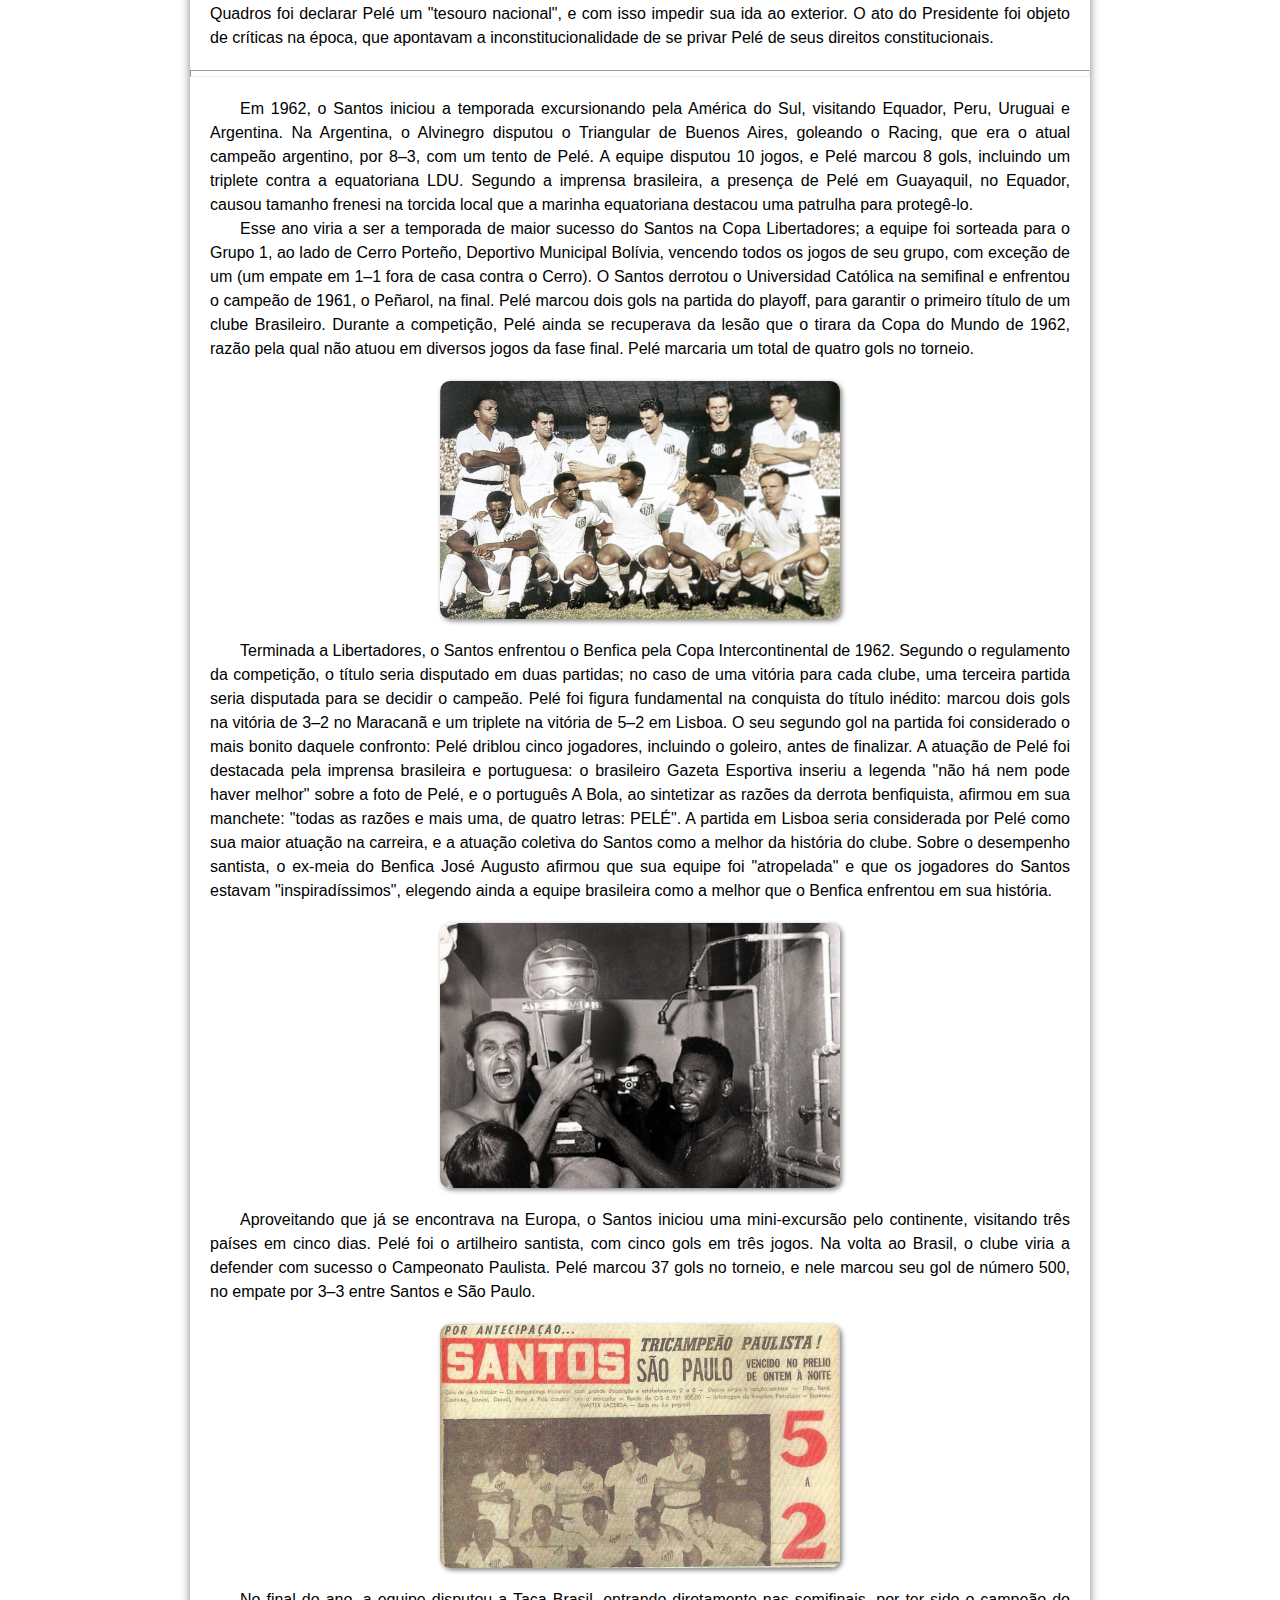
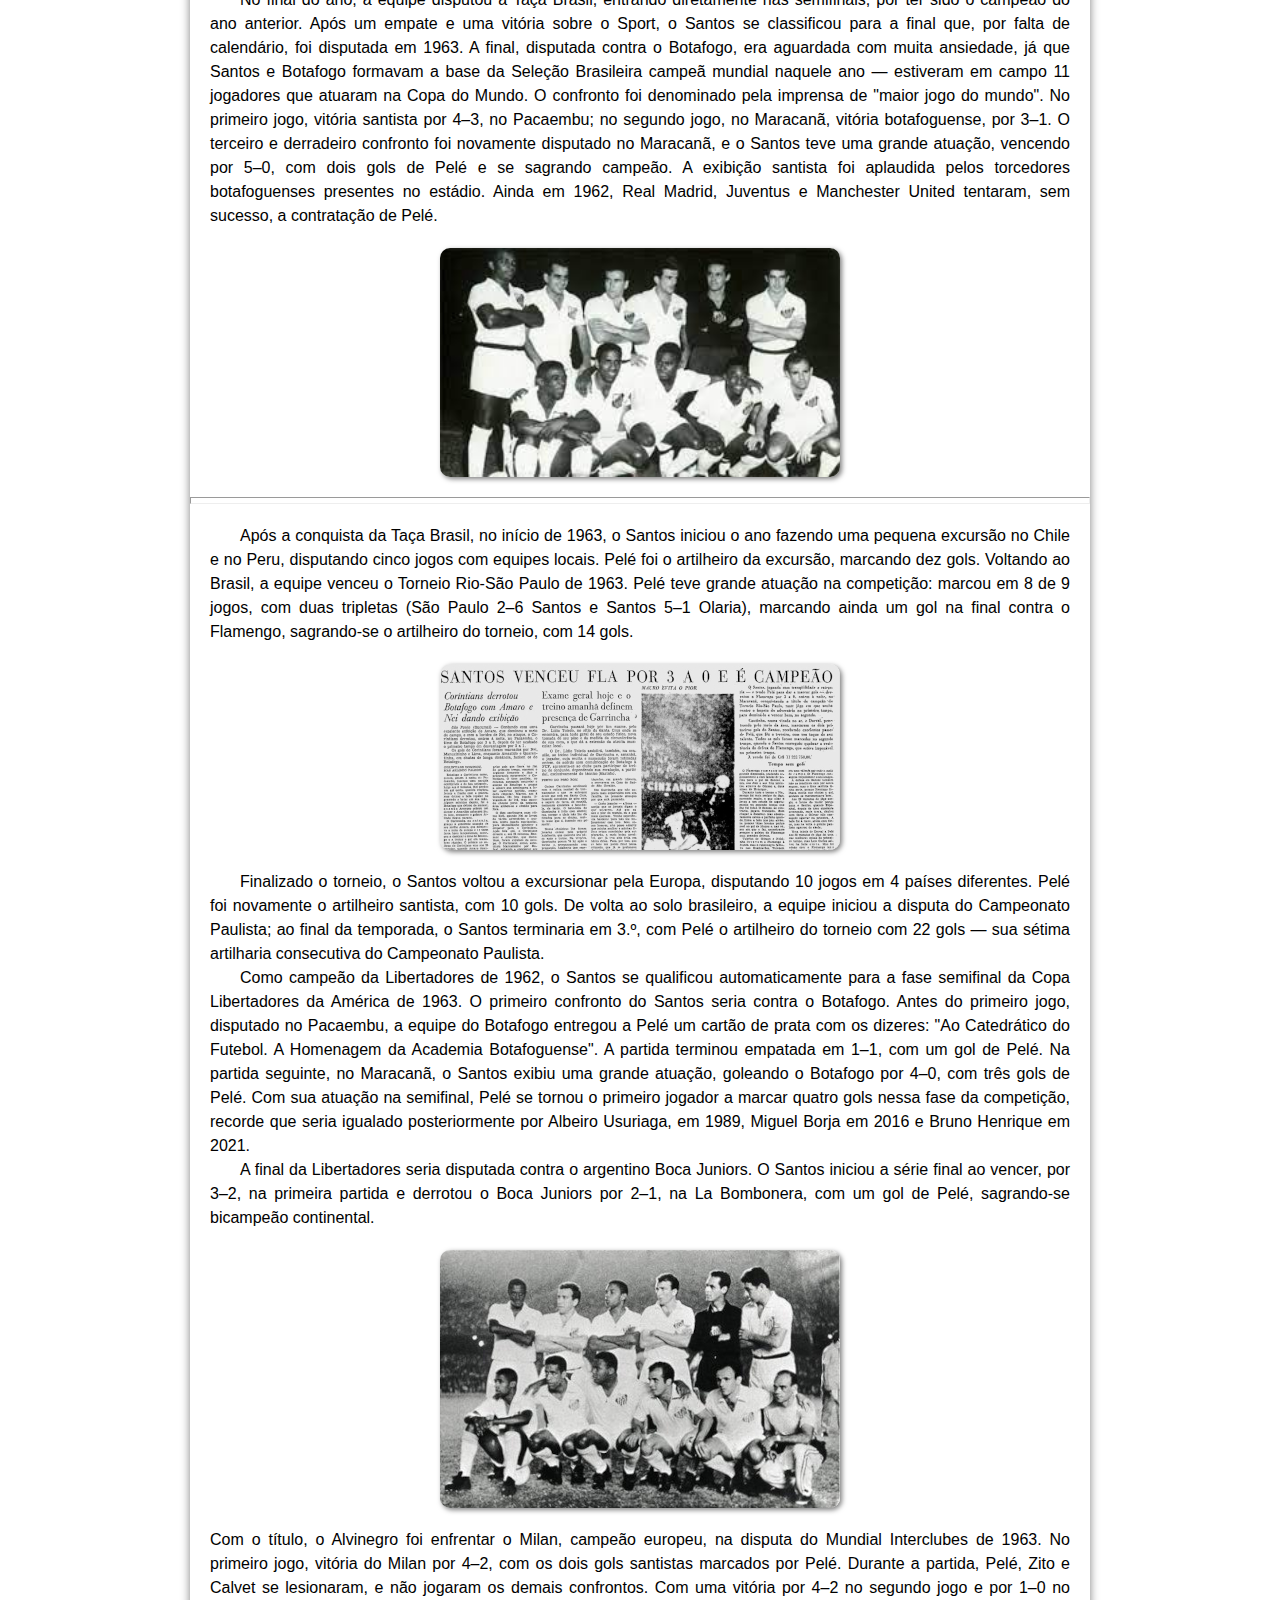
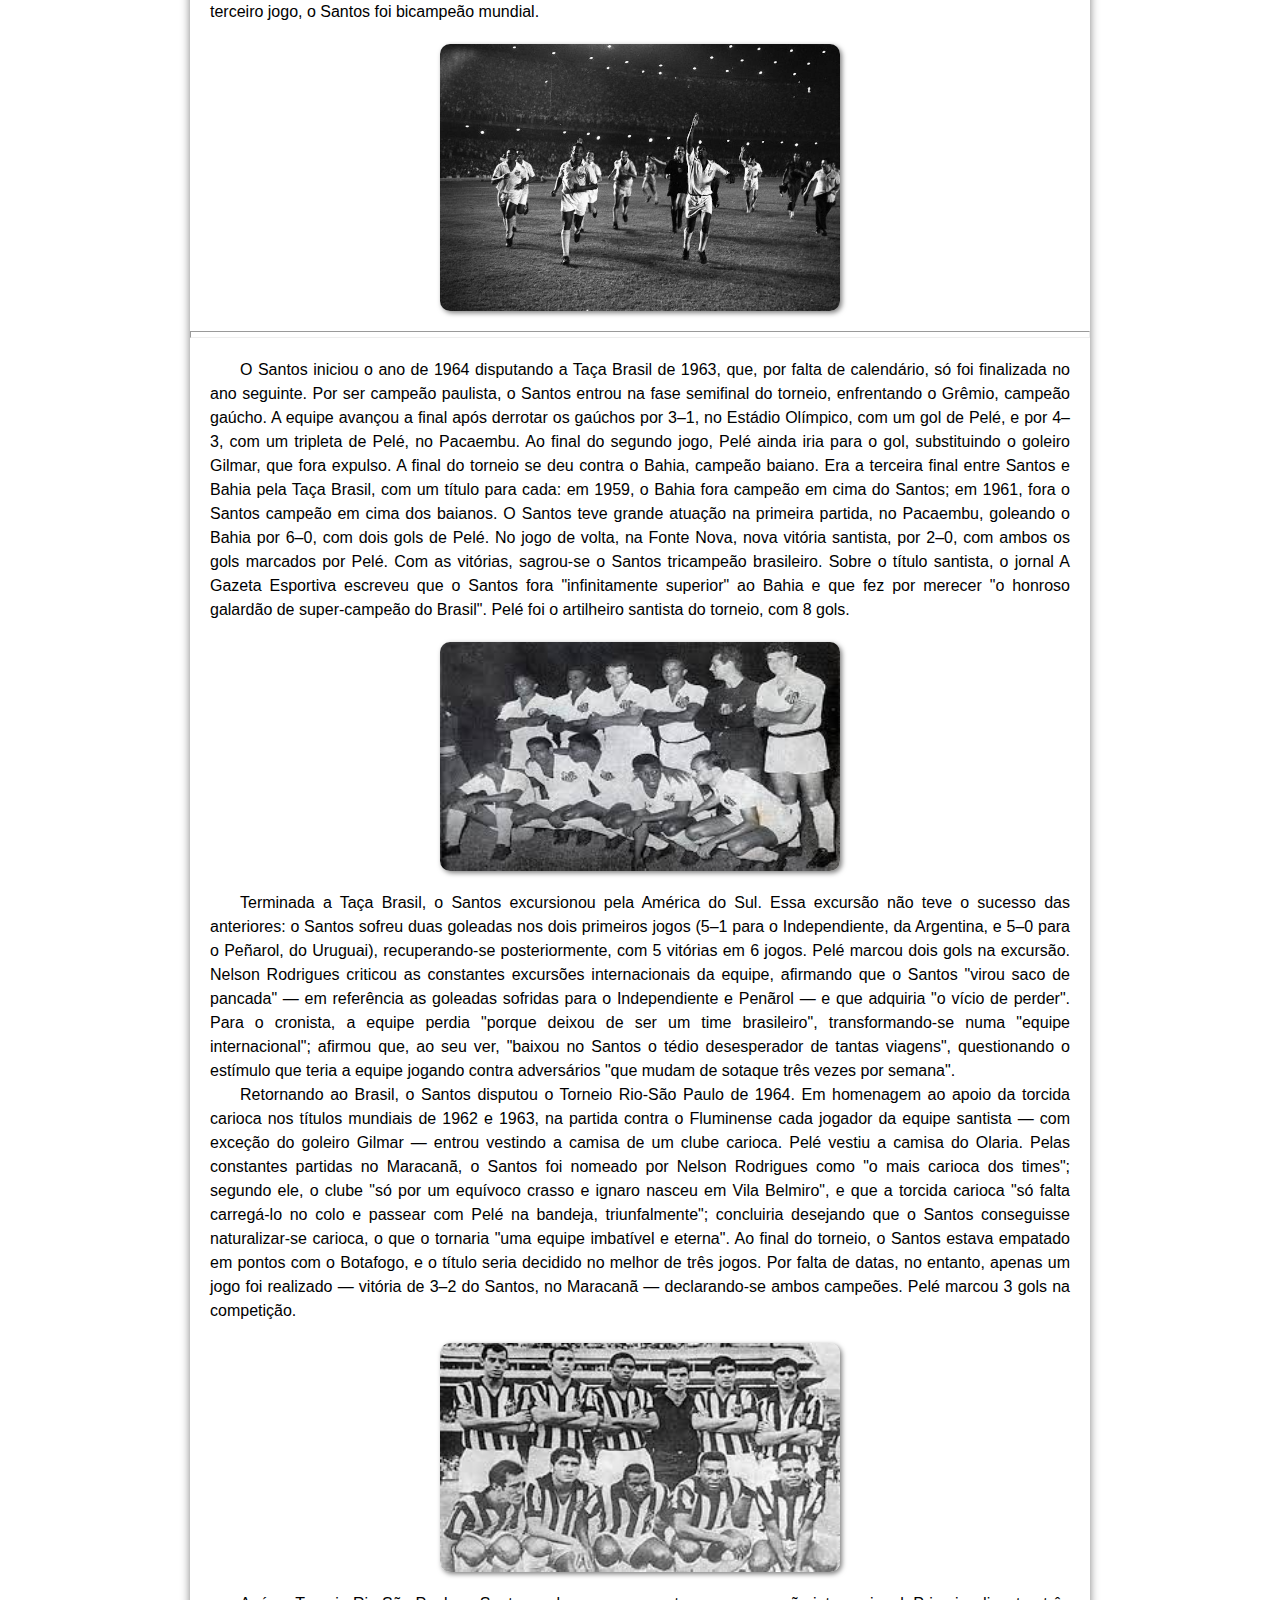
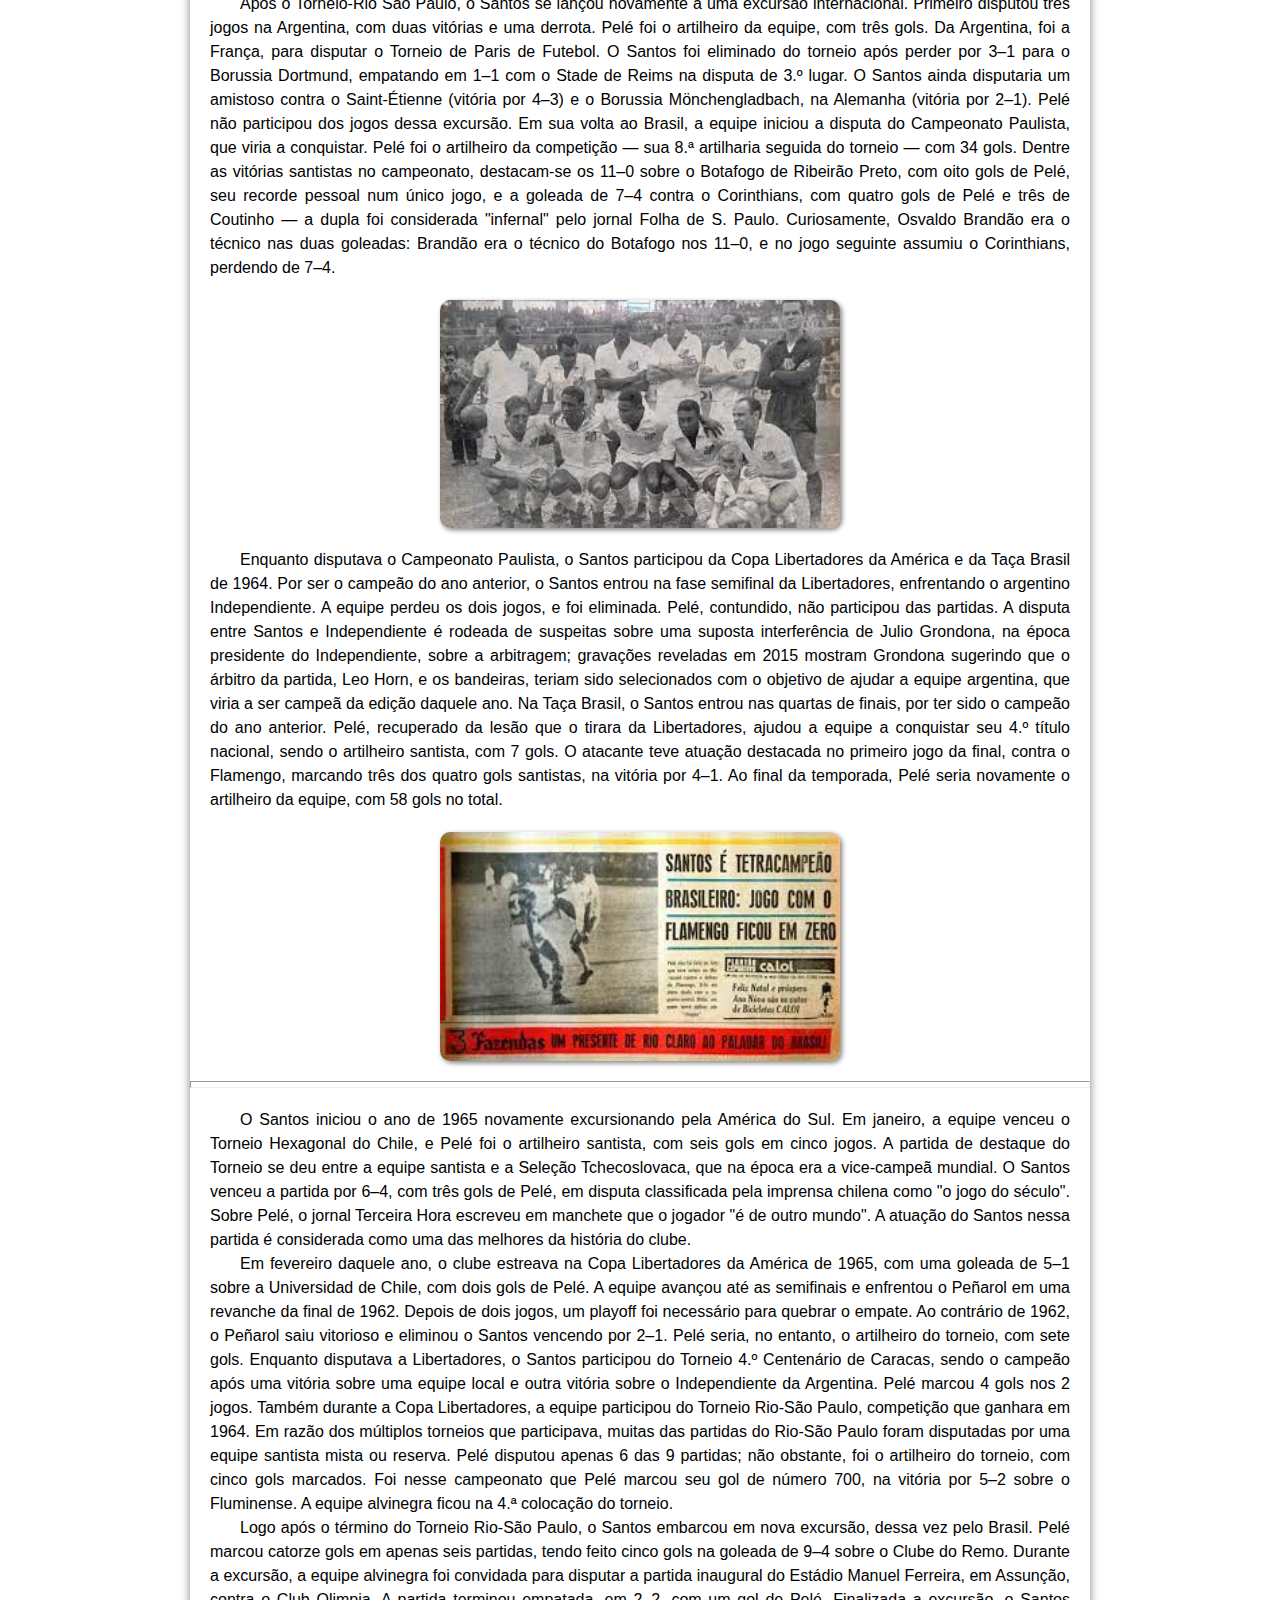
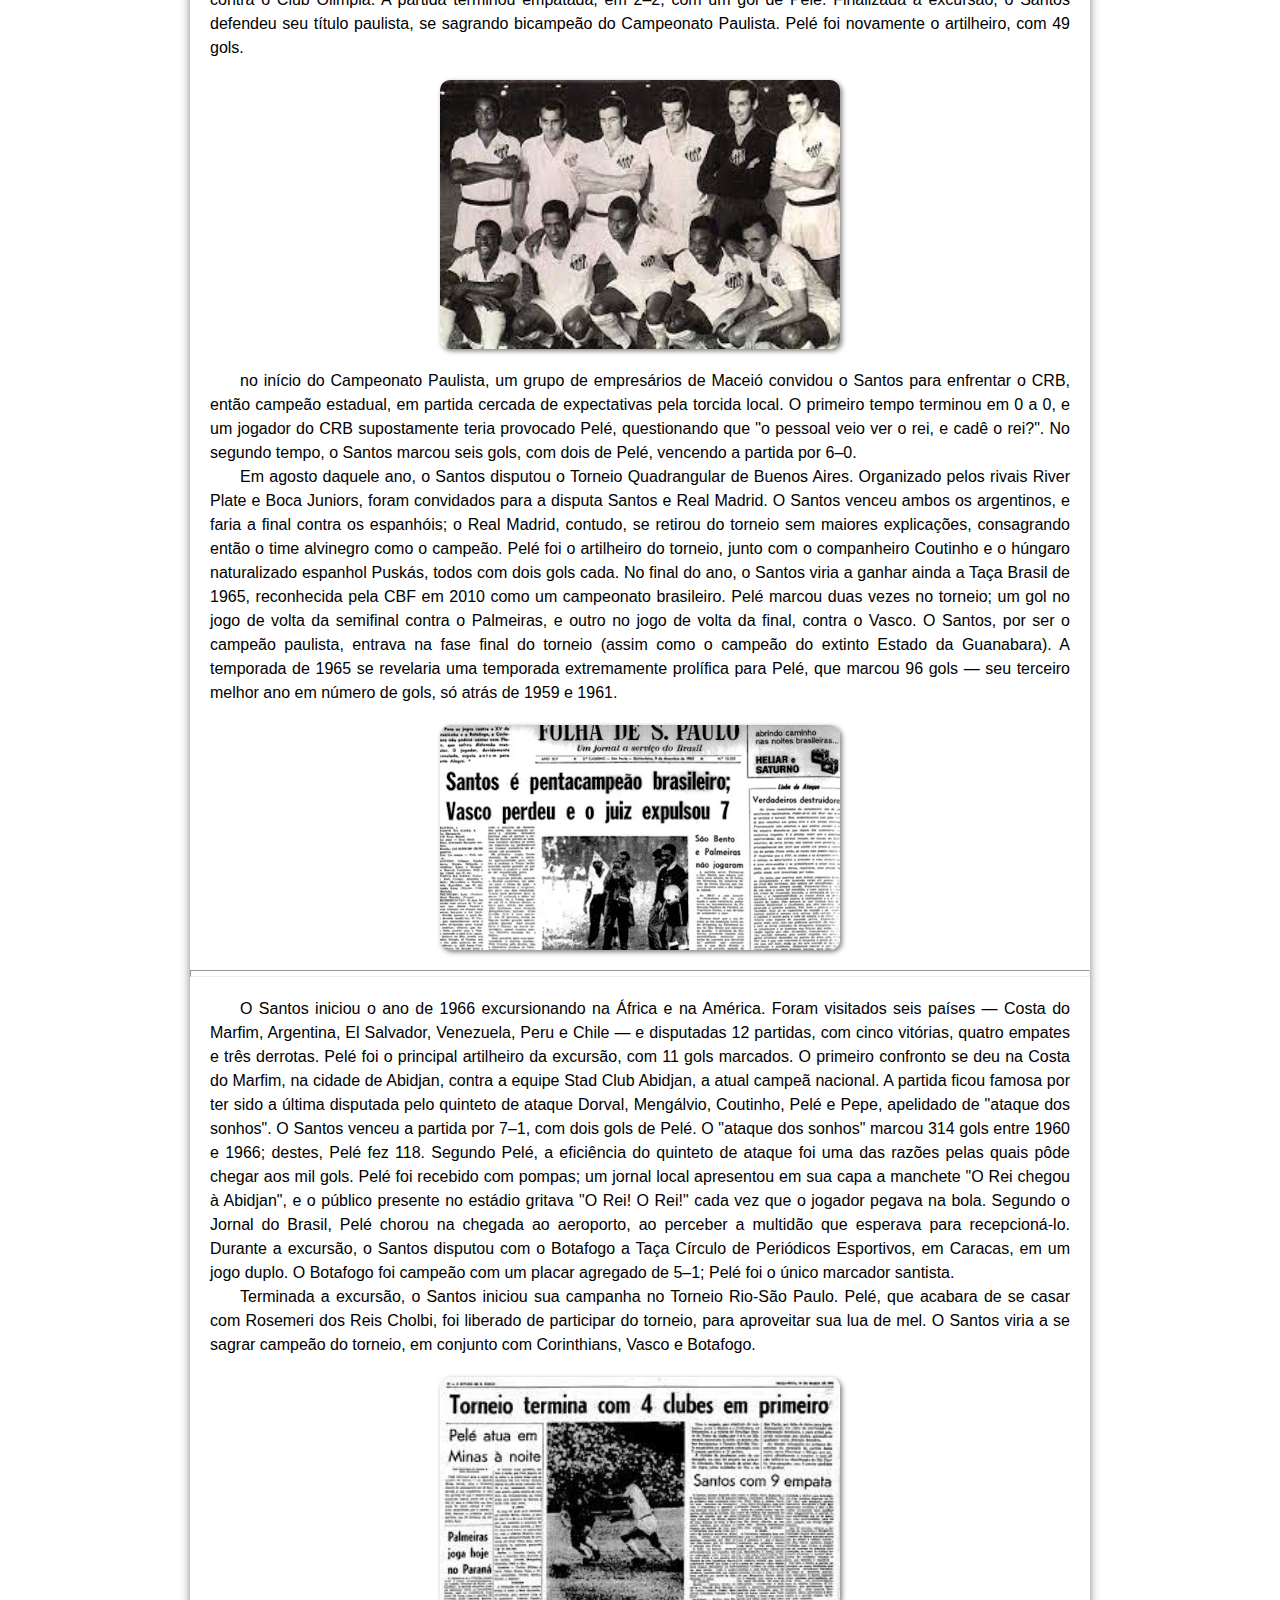
==== commit 7fdd1033: "Coloquei sombra no menu" ====
--- a/index.html
+++ b/index.html
@@ -247,7 +247,7 @@
             <p>Durante toda a sua carreira, Pelé gozou de uma imensa popularidade. Essa popularidade pode ser medida pelo número de crianças registradas como "Edson": em 1950, antes de iniciar sua carreira, eram pouco mais de 43 mil crianças batizadas com o nome no Brasil, segundo o Instituto Brasileiro de Geografia e Estatística; em 1970 eram mais de 111 mil, crescimento reputado ao jogador. Sua popularidade o levou a ser "garoto-propaganda" de várias marcas famosas, nos mais variados ramos — a única restrição era não associar sua imagem à bebidas alcoólicas e cigarros. Para o historiador Fernando Luiz Vale Castro, "Pelé foi, para a literatura especializada, o primeiro jogador produto. O primeiro que vivia da imagem, não só do futebol".</p>
             <p>Pelé começou a explorar seu nome como um "produto comercial" na década de 1960, consolidando a marca comercial "Pelé". Após se aposentar, continuou explorando comercialmente seu nome, o que lhe permitiu continuar em evidência mesmo após retirar-se dos campos. Segundo Pelé, com sua ida aos Estados Unidos, para jogar pelo Cosmos, passou a estudar marketing esportivo. José Carlos Kanner, que comprou a marca "Pelé" em 2009, afirmou que ela valeria seiscentos milhões de reais em 2010. Um estudo realizado em 2006 projetou que a marca poderia render negócios da ordem de um bilhão de dólares ao ano. Apesar dos valores, a opinião de especialistas é de que a marca não foi bem trabalhada por muito tempo. Em 2012, ela passou a ser administrada pela "Legends 10", empresa estadunidense. Em 2013, pesquisa internacional sobre popularidade de celebridades apontou Pelé como uma personalidade esportiva mundialmente conhecida, mesmo em países com pouca tradição no futebol. No Brasil, Pelé foi a personalidade esportiva mais reconhecida entre todas da pesquisa. Em 2015, sua imagem estava associada a quinze empresas ou produtos em todo o mundo, número superior à da Seleção Brasileira. Em 2019, estudo do Instituto de Tecnologia de Massachusetts apontou Pelé como o brasileiro mais famoso no mundo. Pelé é reputado por muitos como o brasileiro mais famoso de todos os tempos, bem como uma das personalidades mais famosas dos tempos atuais e um dos mais procurados e valorizados "garotos-propaganda" do mundo.</p>
             <hr>
-            <h3>Rivalidade Com Maradona</h3>
+            <h3>Rivalidade com Maradona</h3>
             <p>Apesar de não terem sido contemporâneos em campo, Pelé e Diego Maradona protagonizaram uma forte rivalidade, sobretudo a partir do século XXI, sobre qual dos dois seria o melhor jogador da história. A rivalidade entre os dois é considerada como uma das maiores do futebol.</p>
             <p>No início de sua carreira, Maradona era fã de Pelé: em 1979, quando tinha dezoito anos e ainda era considerado uma promessa, se reuniu com o brasileiro, após revelar a um jornalista da revista argentina El Gráfico seu desejo de conhecer Pelé. Segundo o jornalista, Guillermo Blanco, um dos sonhos de Maradona era conhecer Pelé. A revista promoveu o encontro, estampando em sua manchete "Maradona realizou seu sonho". Naquela época, Maradona afirmava que procurava imitar Pelé, declarando que ele era o melhor de todos os tempos.</p>
             <img src="imagens/peleemaradona.jpg" alt="Pelé e Maradona em 1979">
--- a/css/style.css
+++ b/css/style.css
@@ -38,14 +38,16 @@
     font-family: Arial, Helvetica, sans-serif;
     font-size: 1.2em;
     text-decoration: none;
-    text-shadow: 1px 1px 0px rgba(0, 0, 0, 0.205);
-    font-weight: bold;
+    text-shadow: 2px 2px 2px rgba(0, 0, 0, 0.274);
+    font-weight: bold;
+    cursor: pointer;
 }
 
 nav > a:hover {
     color: var(--cor3);
     background-color: black;
     border-radius: 10px;
+    text-shadow: none;
     transition-duration: 0.5s;
 }
 
@@ -99,10 +101,12 @@
 main img {
     margin: auto;
     display: block;
+    width: 400px;
     max-width: 400px;
     border-radius: 10px;
     margin-top: 20px;
     margin-bottom: 20px;
+    box-shadow: 2px 2px 5px rgba(0, 0, 0, 0.5);
 }
 
 hr {
@@ -170,7 +174,7 @@
     padding: 5px;
 }
 
-div#container {
+div#tabela {
     overflow: auto;
 }
 
@@ -186,13 +190,22 @@
     box-shadow: 0px 7px 7px 7px rgba(0, 0, 0, 0.39);
 }
 
+footer p {
+    text-shadow: 1px 1px 0px rgba(0, 0, 0, 0.226);
+}
+
 footer a {
     color: black;
     font-weight: bolder;
     text-decoration: none;
-    text-shadow: 1px 1px 0px rgba(0, 0, 0, 0.205);
 }
 
 footer a:hover {
-    text-decoration: underline;
+    background-color: black;
+    color: var(--cor4);
+    border-radius: 10px;
+    padding: 3px;
+    text-shadow: none;
+    cursor: pointer;
+    transition: 0.5s;
 }--- a/css/retrato.css
+++ b/css/retrato.css
@@ -1,8 +1,6 @@
 @charset "UTF-8";
 
 body {
-    background-attachment: fixed;
-    background-size: cover;
     background-position: center;
 }
 
